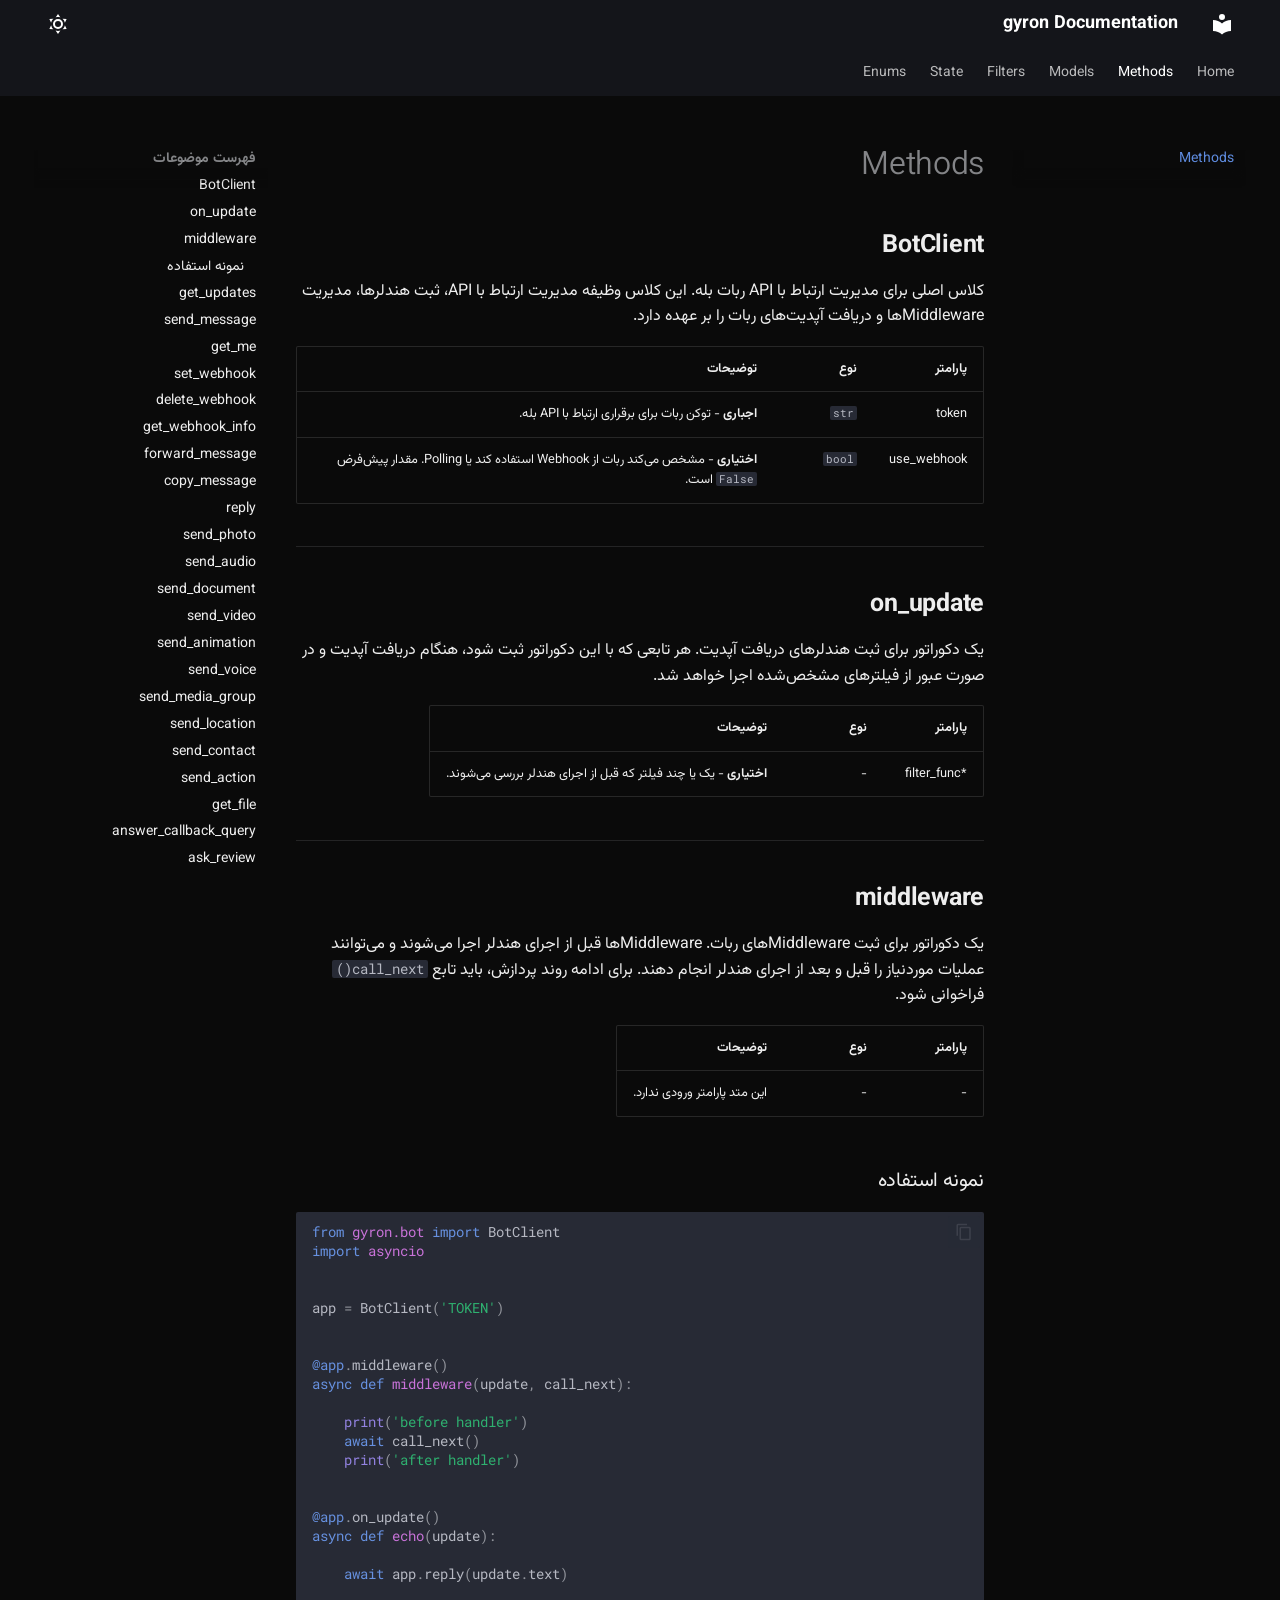
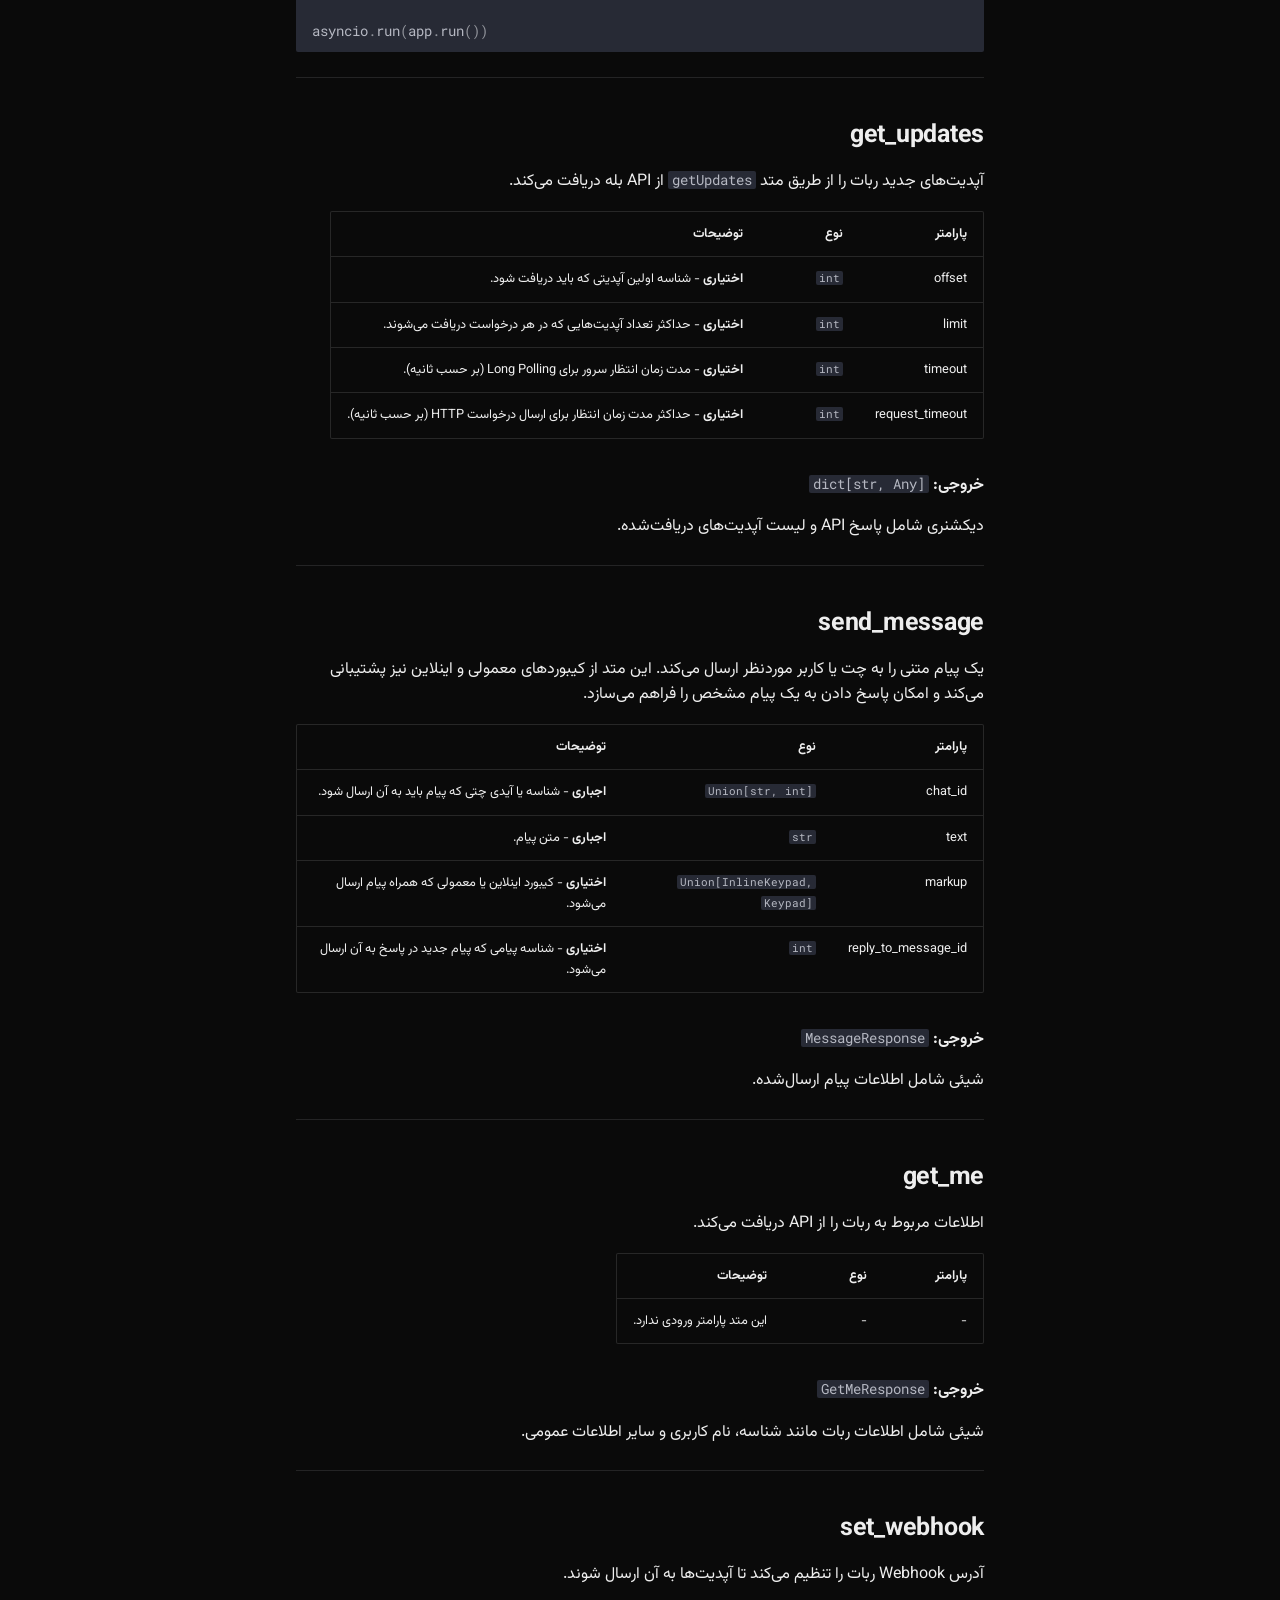
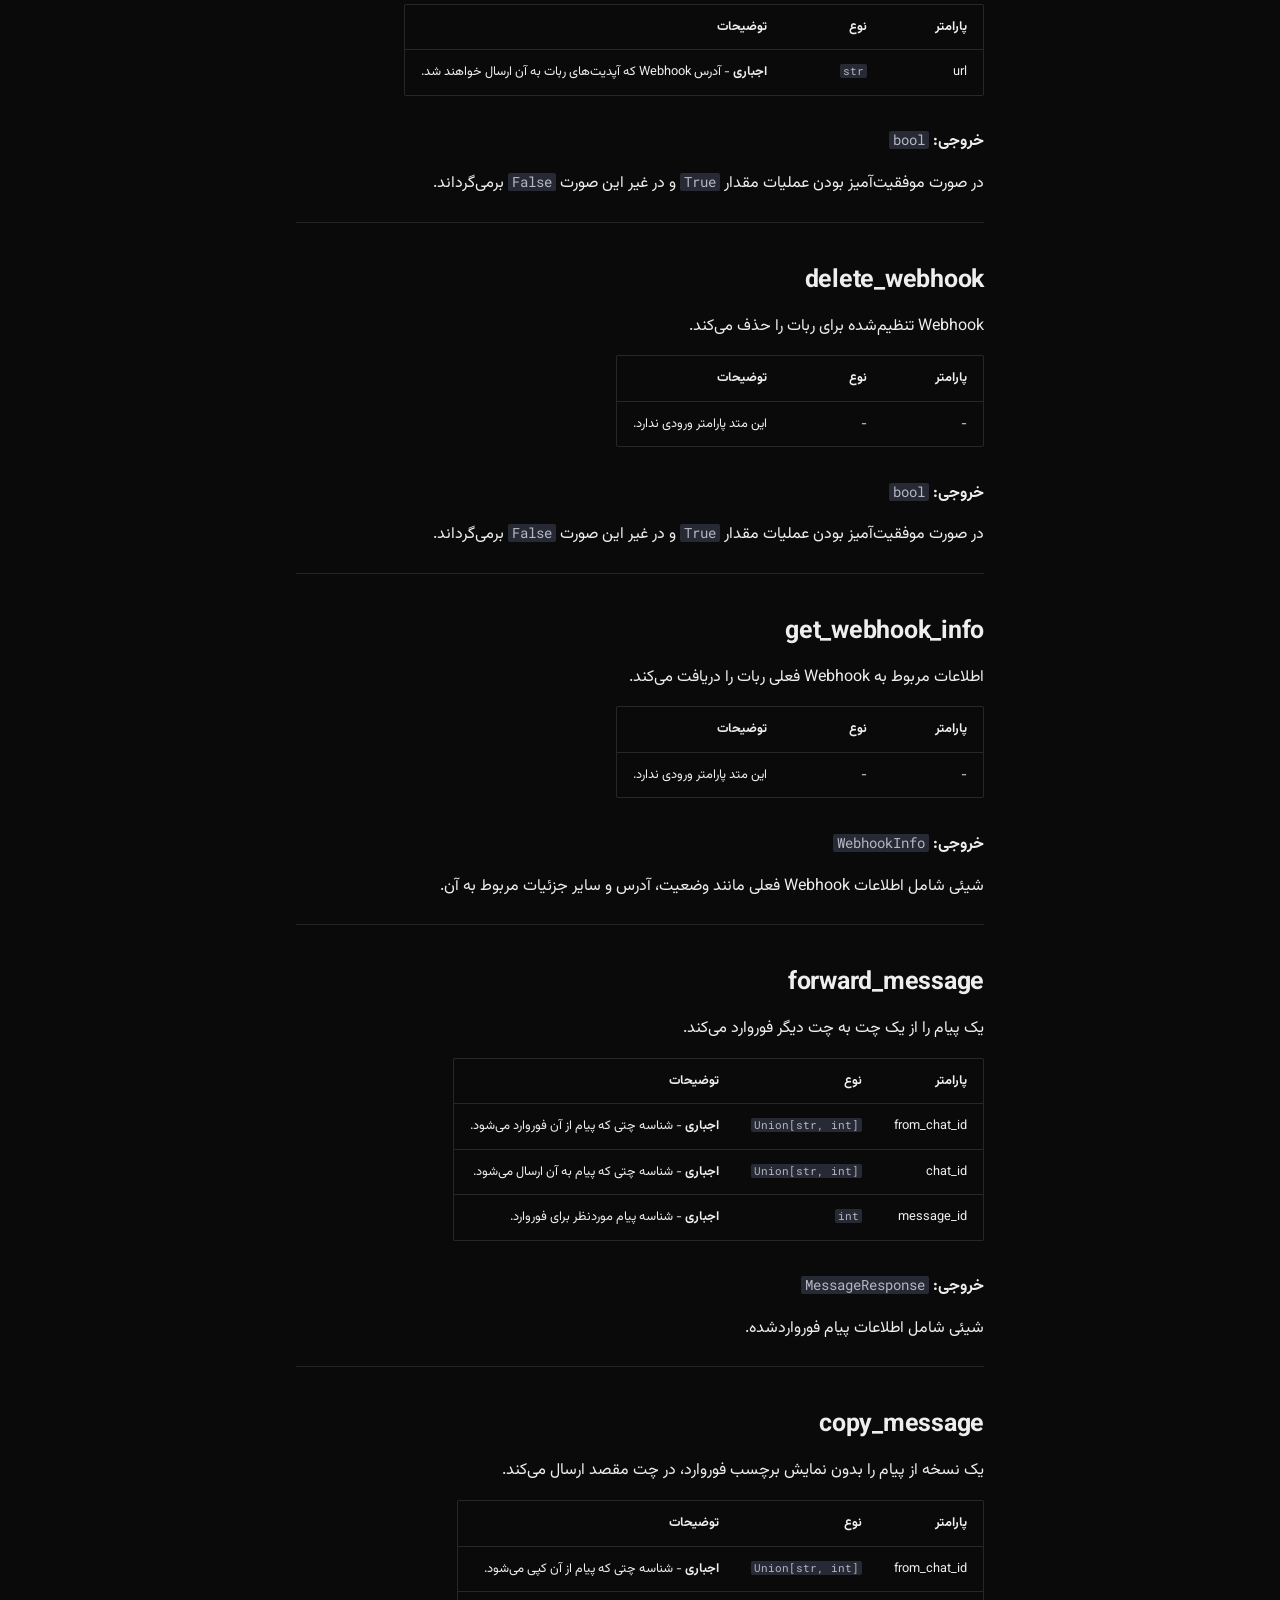
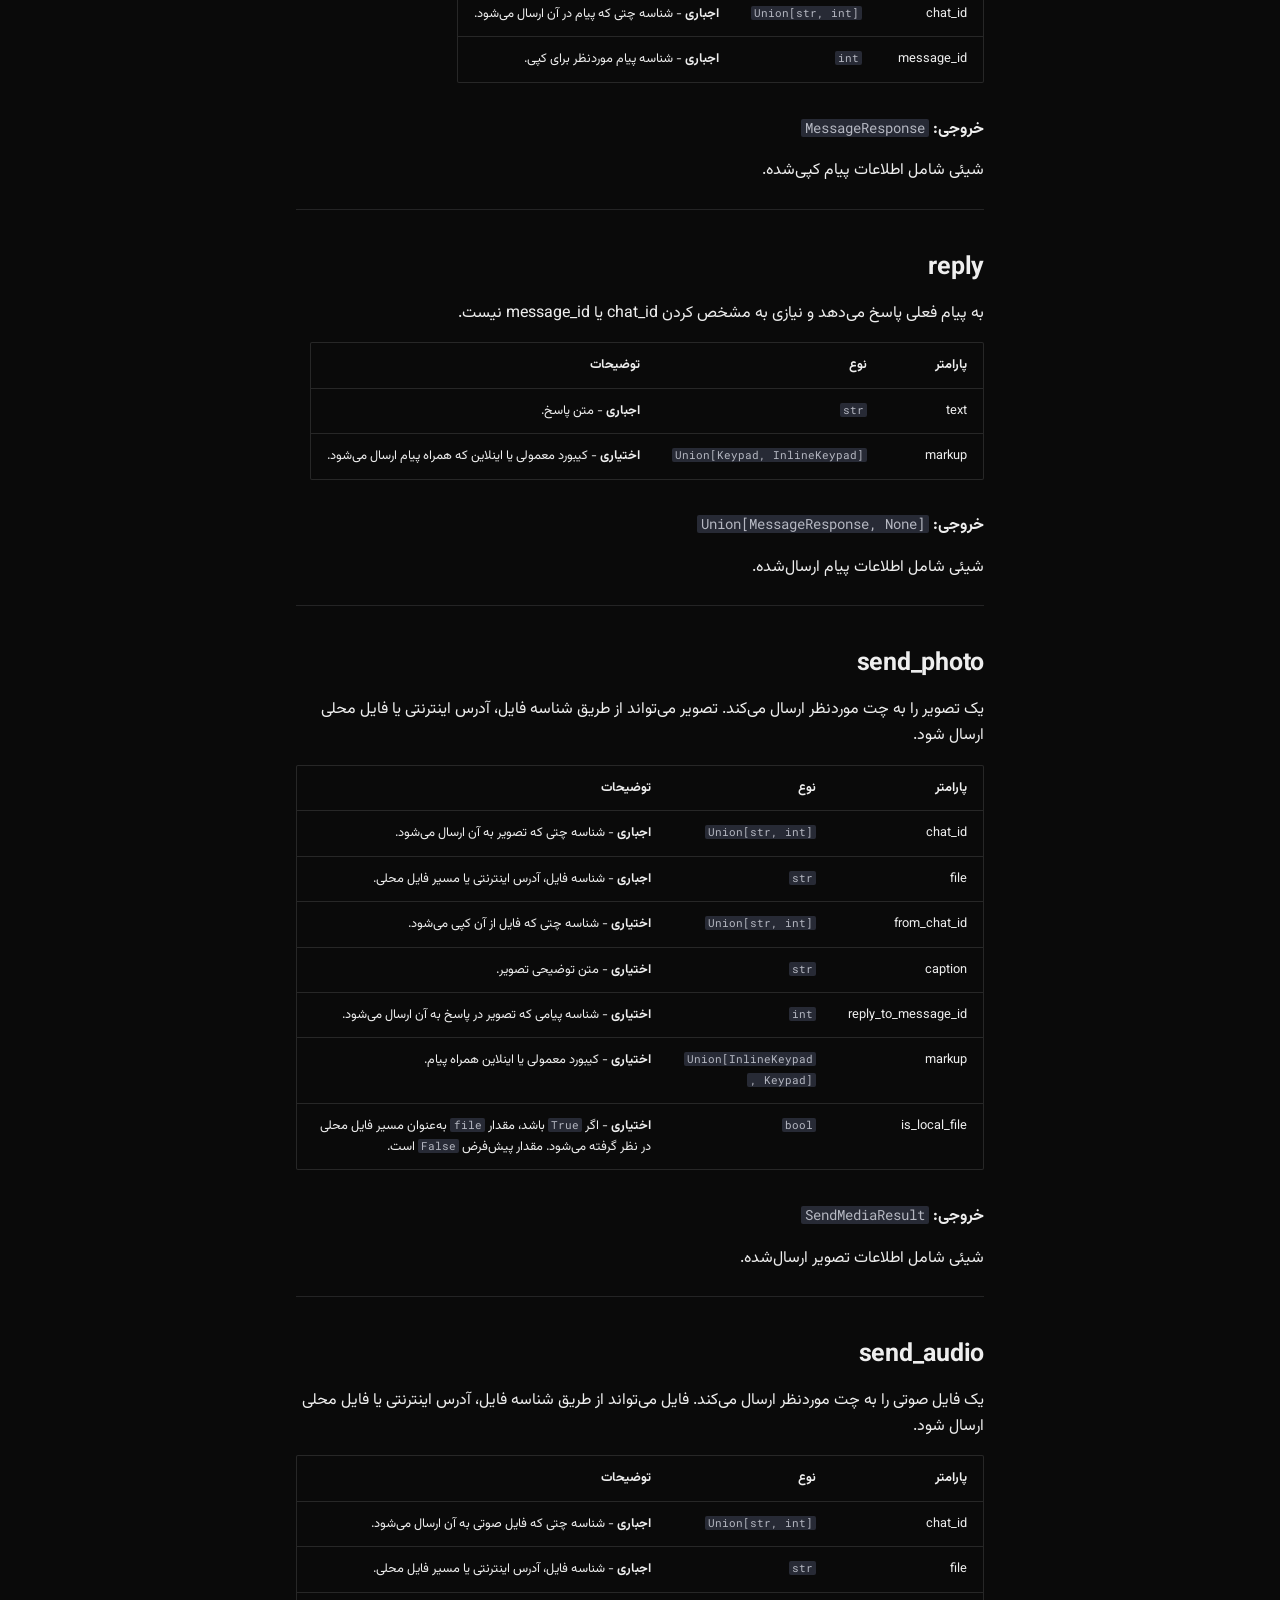
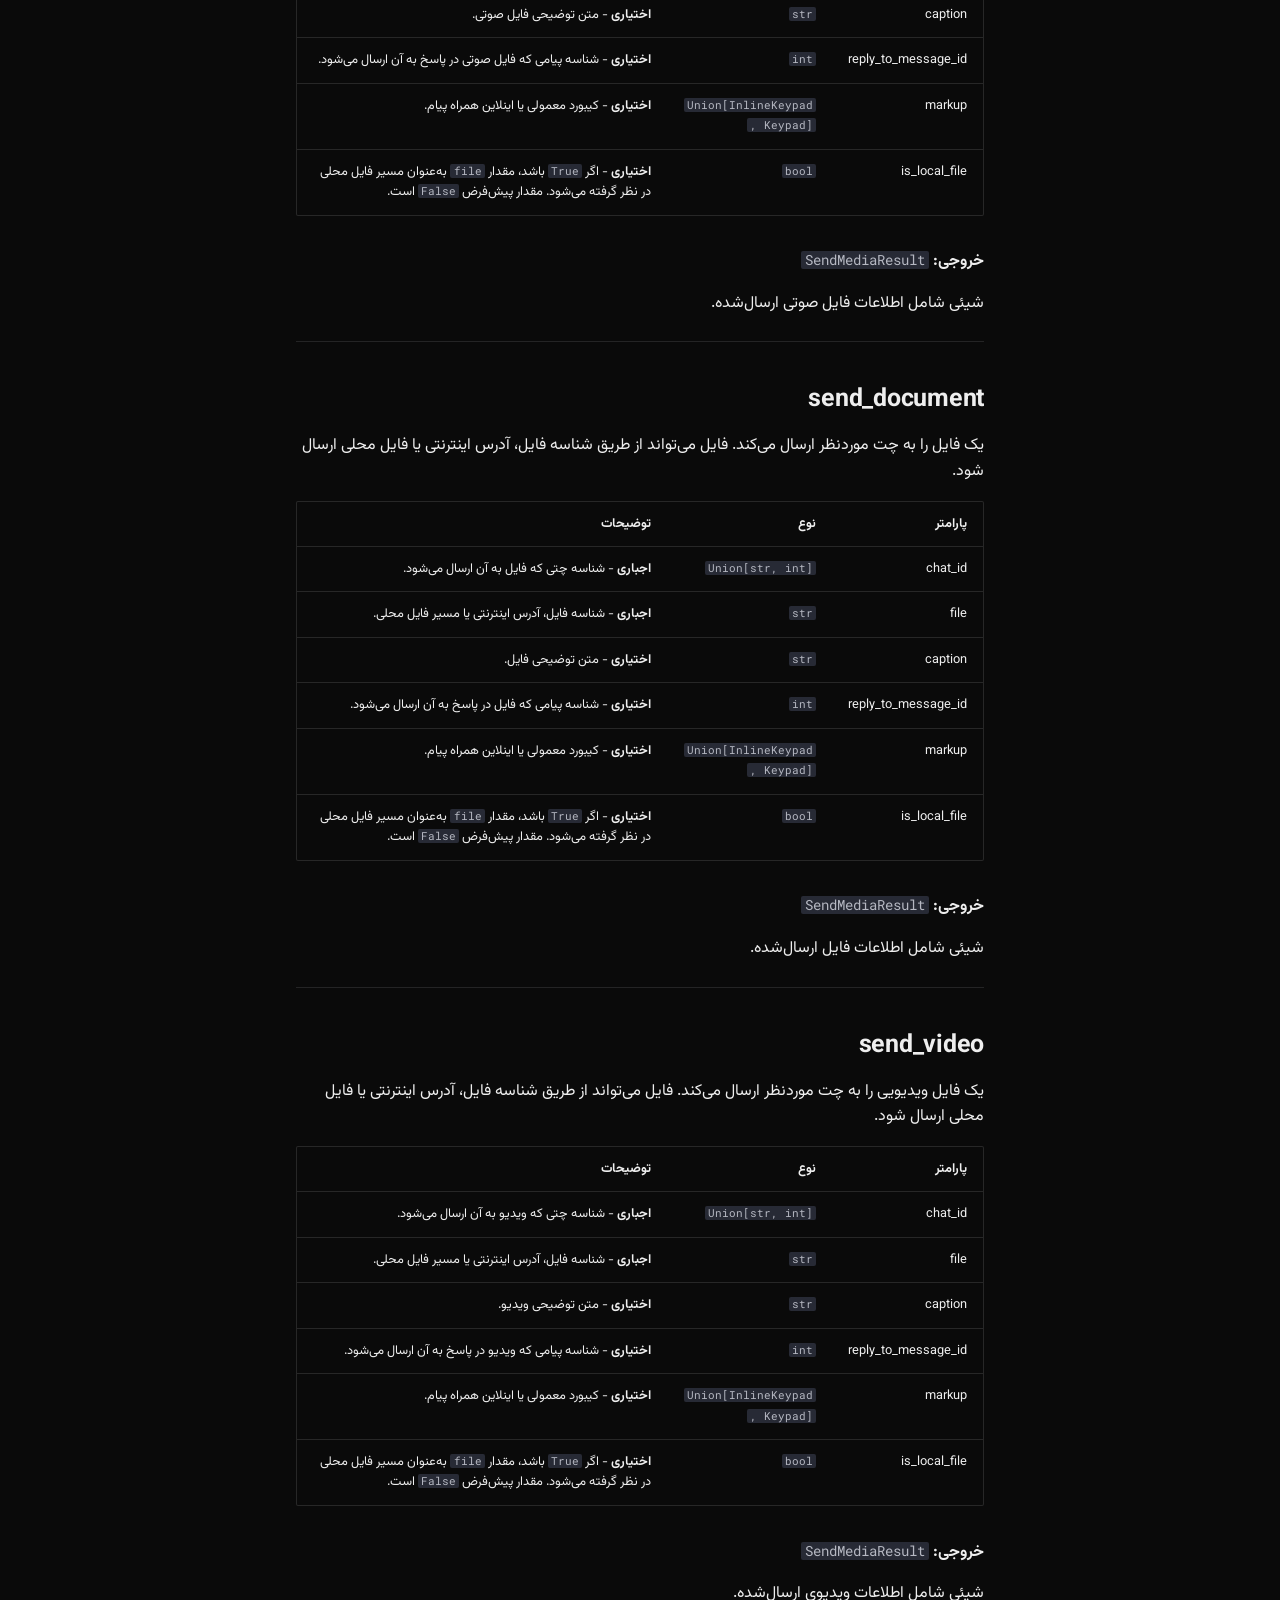
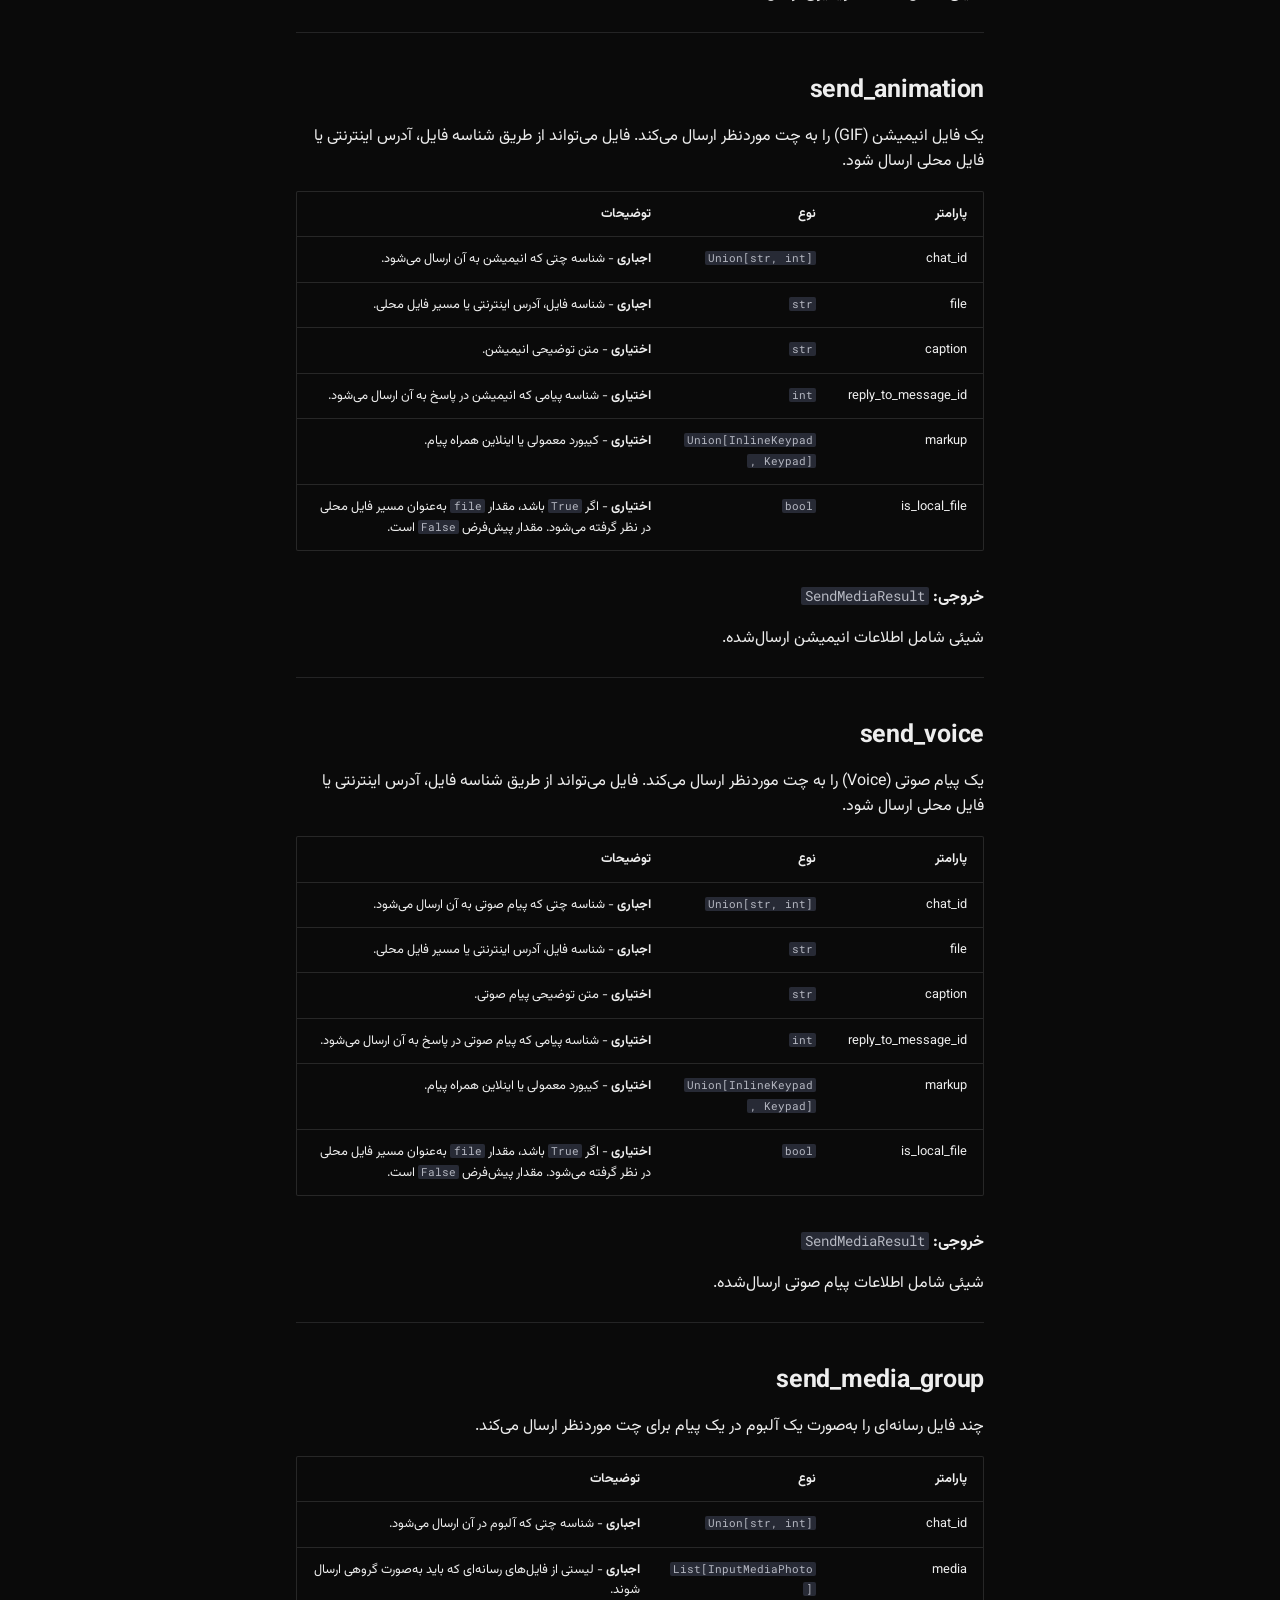
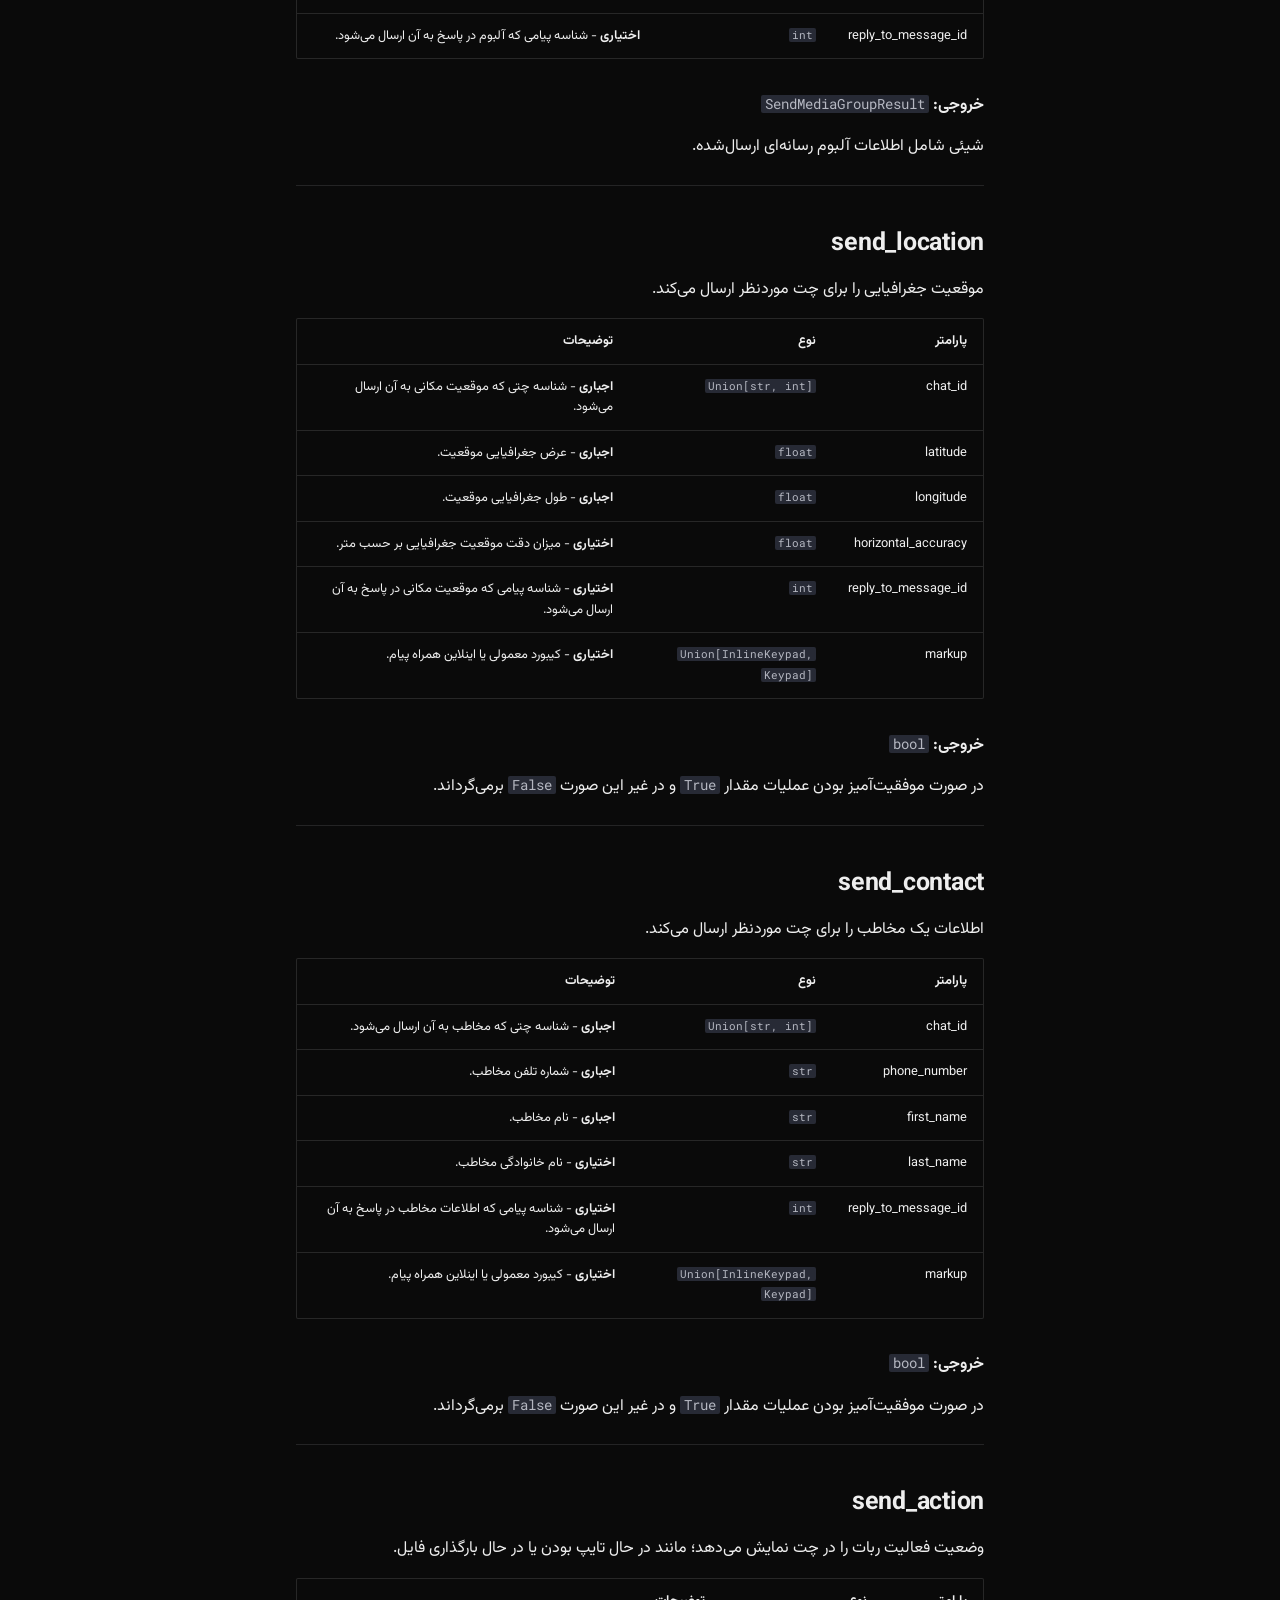
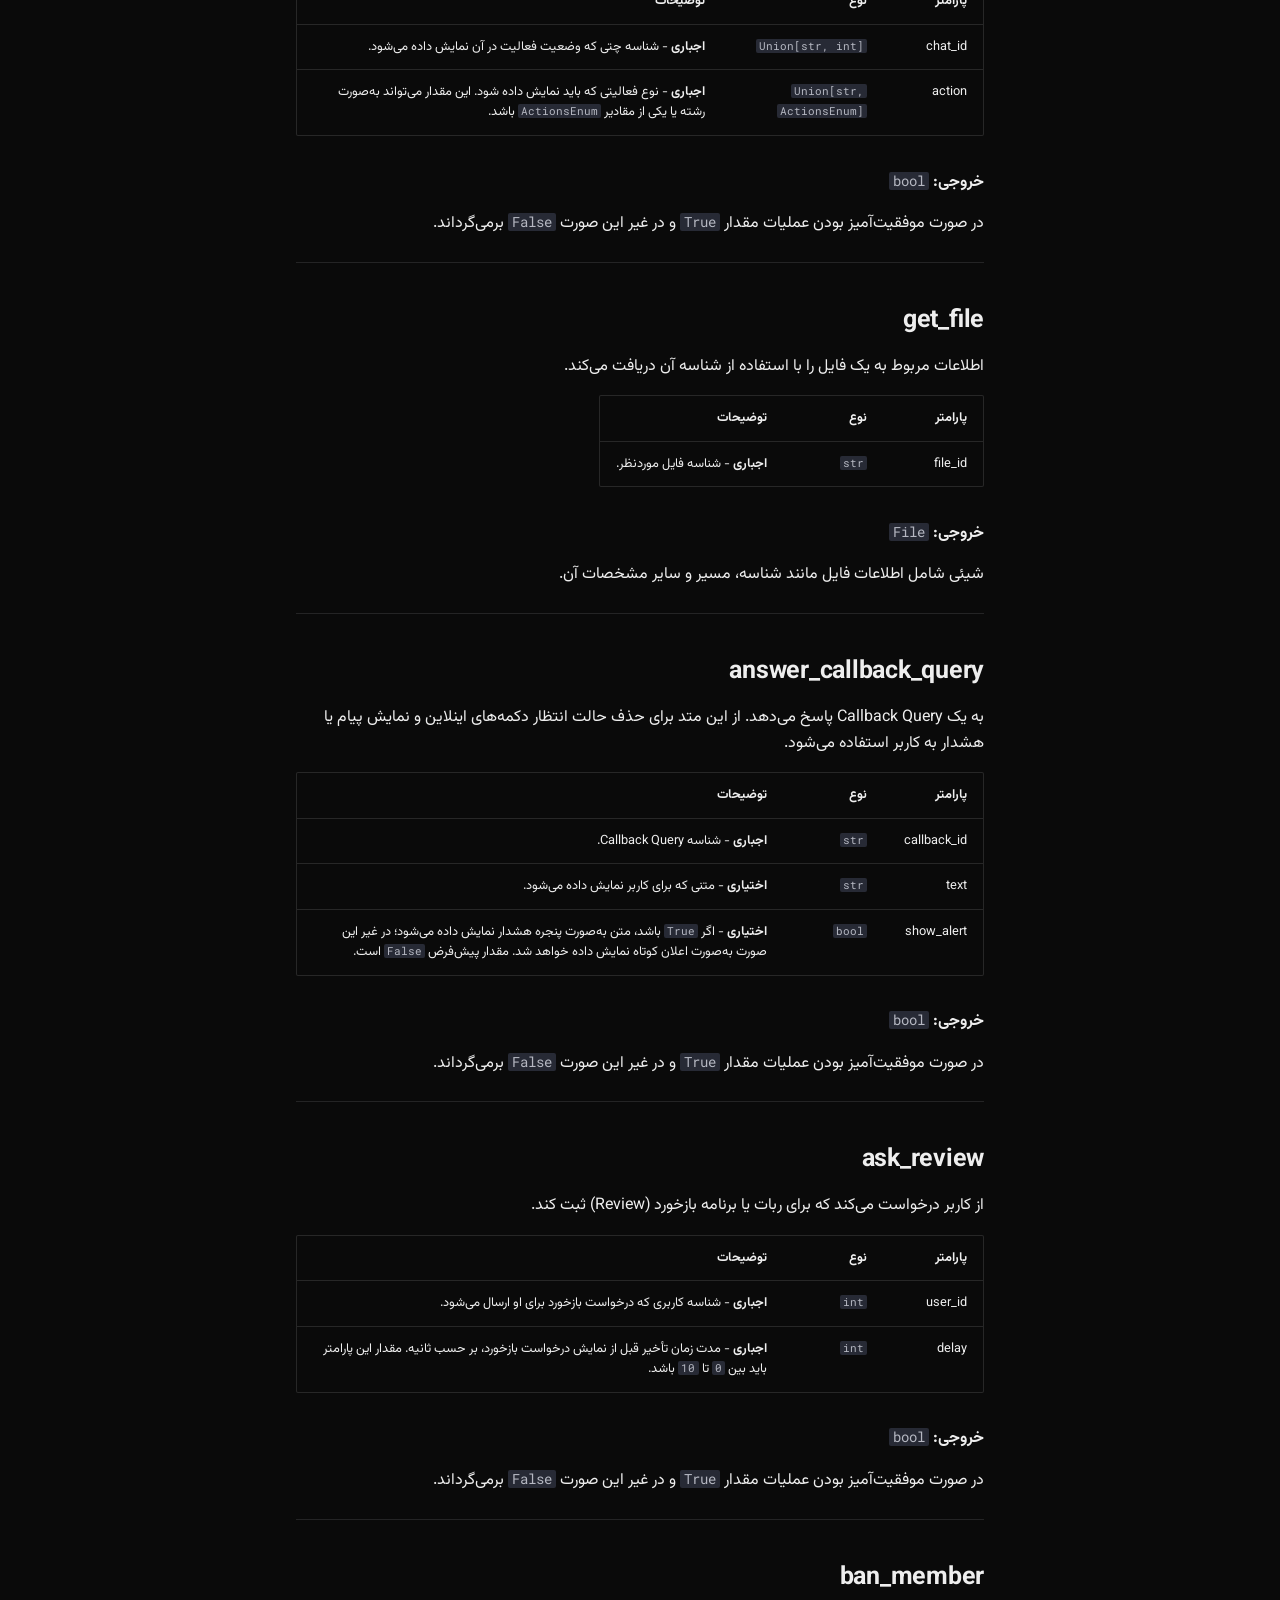
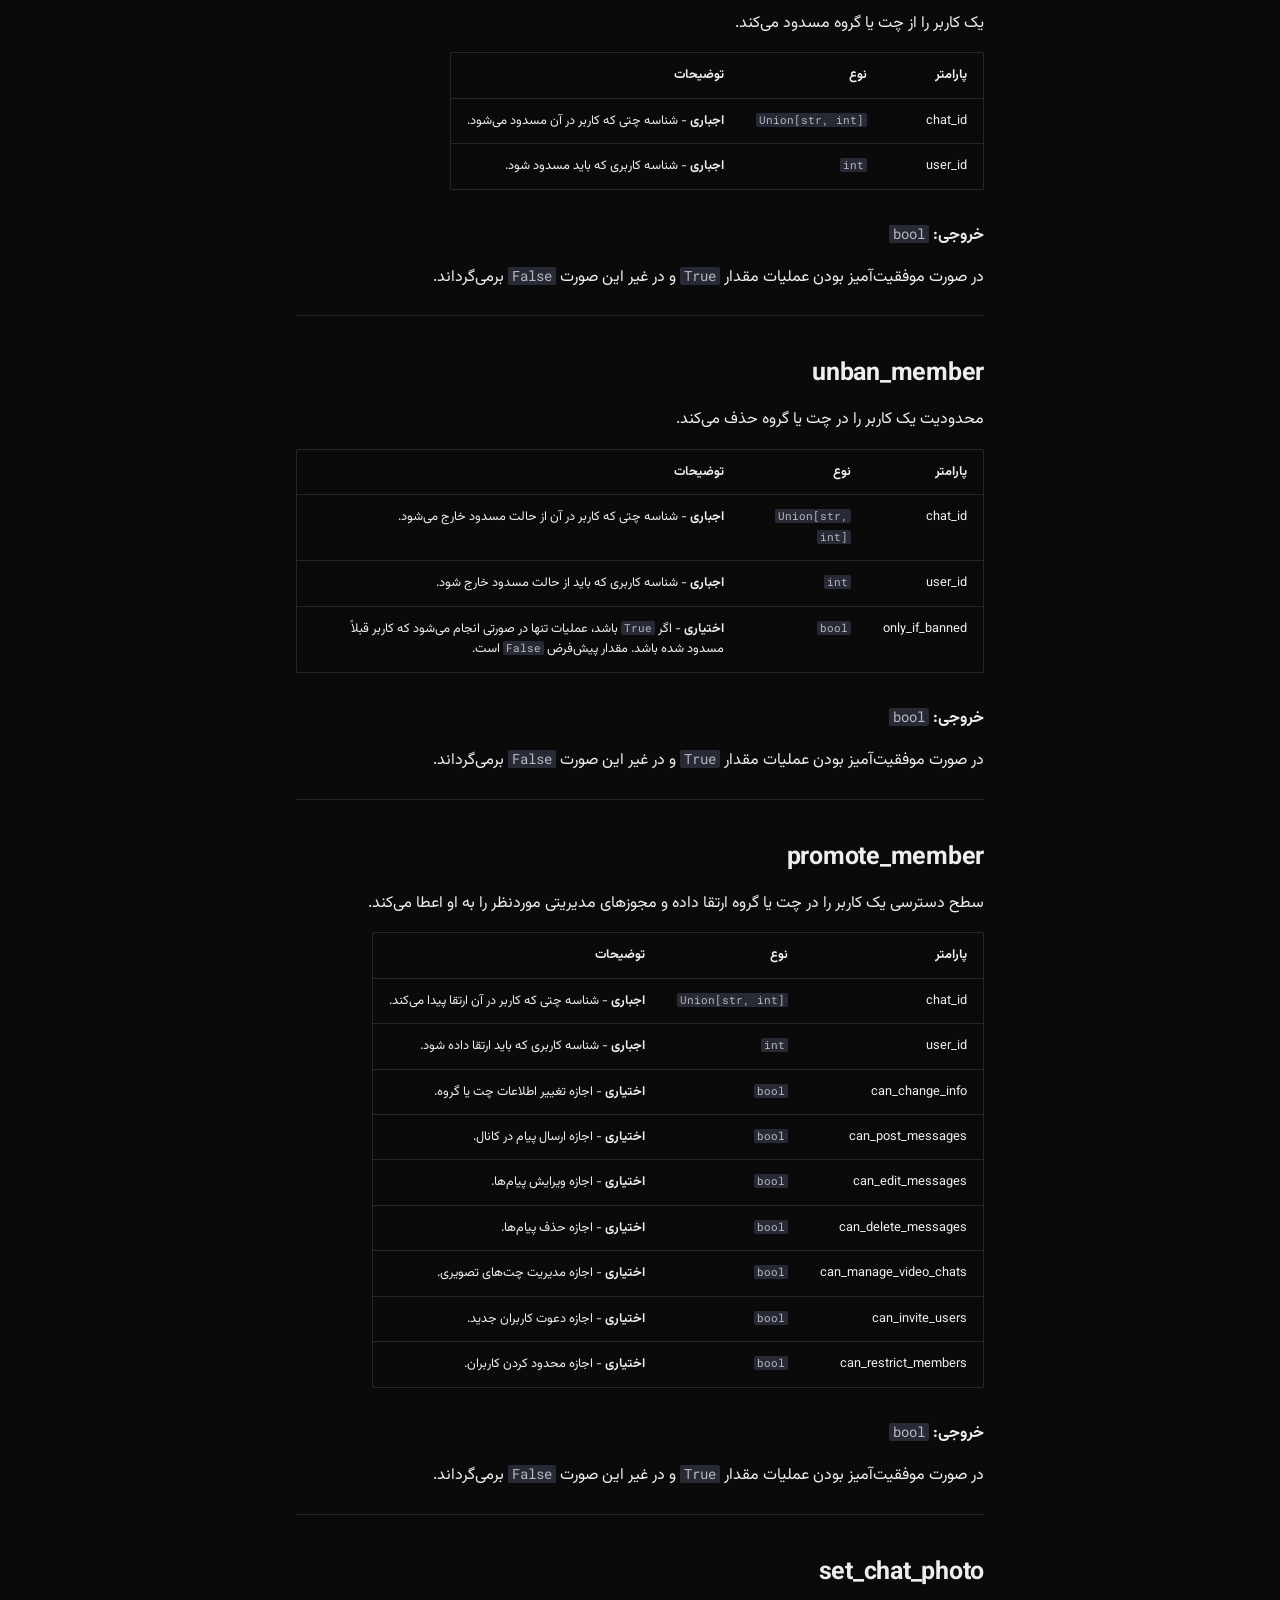
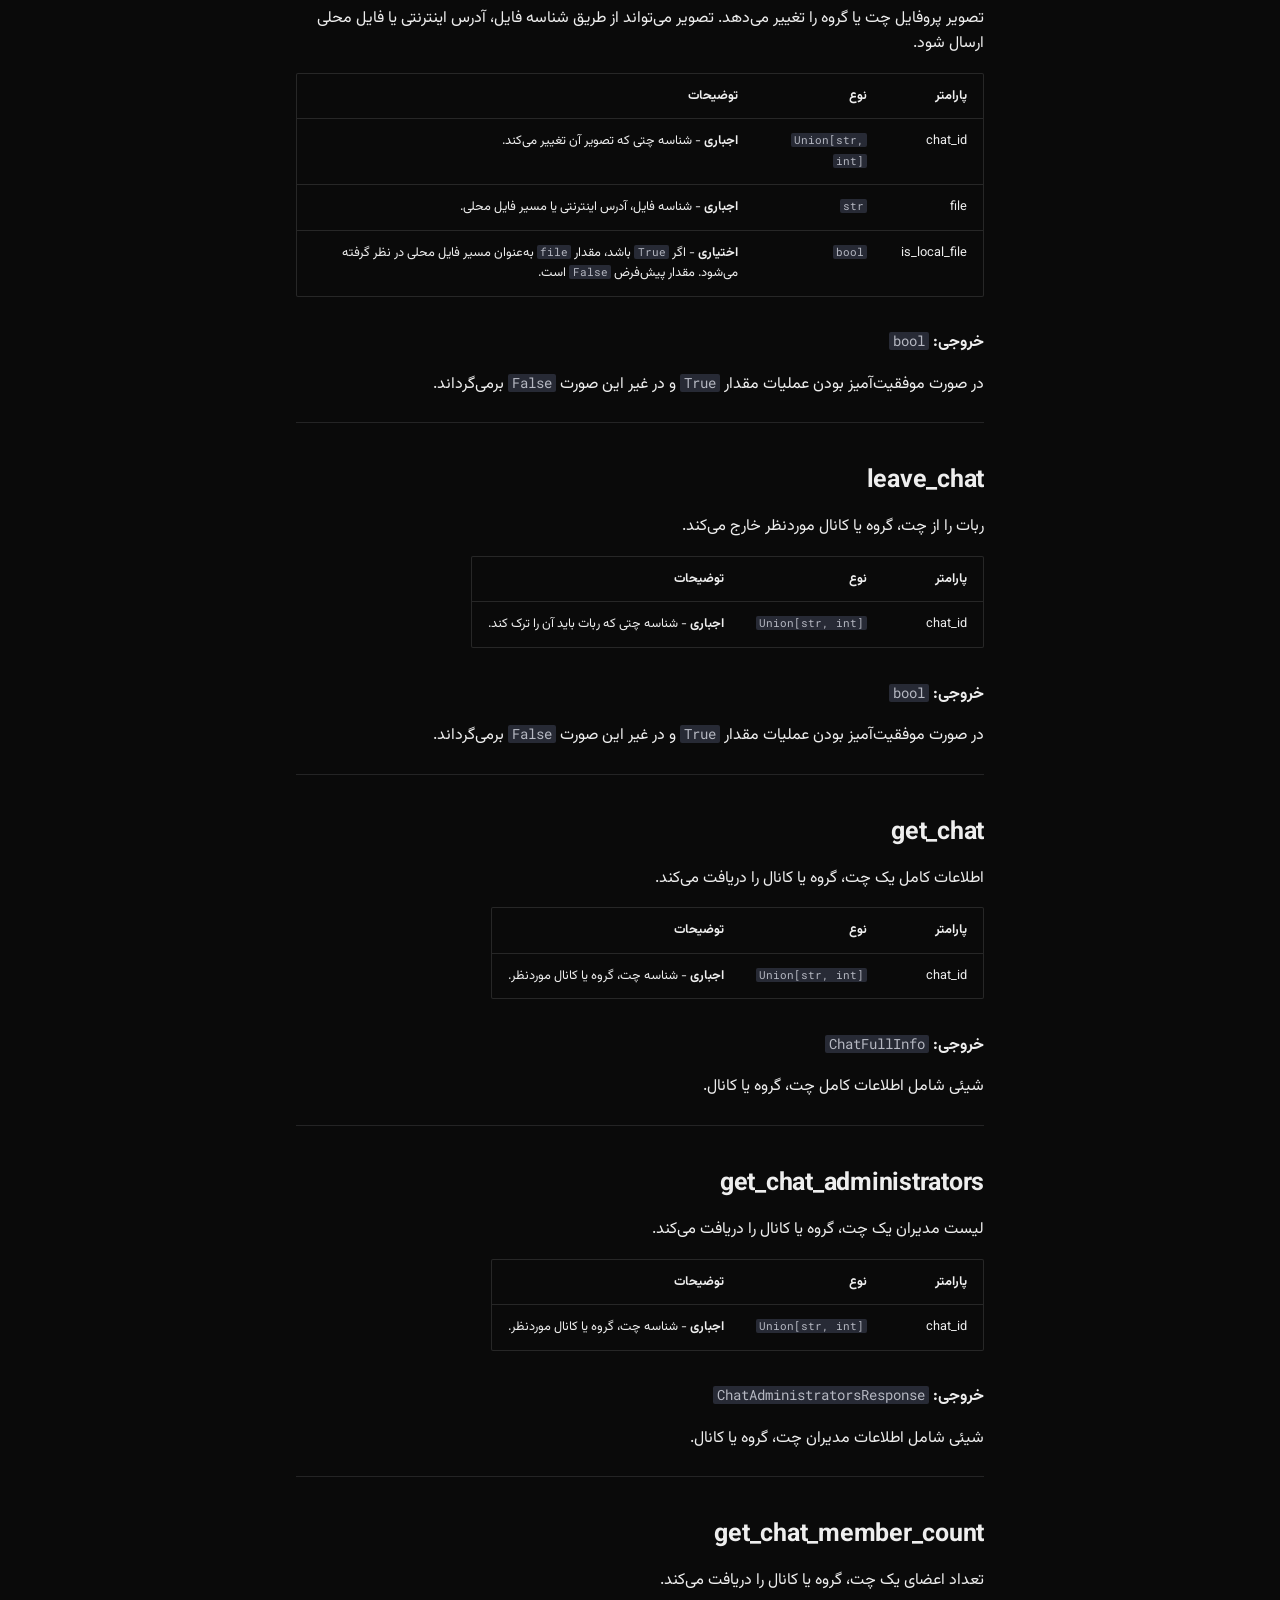
==== methods/index.html @ 32ed2ffa "Add files via upload" ====
<!doctype html>
<html lang="fa" class="no-js">
  <head>
    
      <meta charset="utf-8">
      <meta name="viewport" content="width=device-width,initial-scale=1">
      
      
      
      
        <link rel="prev" href="..">
      
      
        <link rel="next" href="../models/">
      
      
        
      
      
      <link rel="icon" href="../assets/images/favicon.png">
      <meta name="generator" content="mkdocs-1.6.1, mkdocs-material-9.7.6">
    
    
      
        <title>Methods - gyron Documentation</title>
      
    
    
      <link rel="stylesheet" href="../assets/stylesheets/main.484c7ddc.min.css">
      
        
        <link rel="stylesheet" href="../assets/stylesheets/palette.ab4e12ef.min.css">
      
      


    
    
      
    
    
      
        
        
        <link rel="preconnect" href="https://fonts.gstatic.com" crossorigin>
        <link rel="stylesheet" href="https://fonts.googleapis.com/css?family=Roboto:300,300i,400,400i,700,700i%7CRoboto+Mono:400,400i,700,700i&display=fallback">
        <style>:root{--md-text-font:"Roboto";--md-code-font:"Roboto Mono"}</style>
      
    
    
      <link rel="stylesheet" href="https://fonts.googleapis.com/css2?family=Vazirmatn:wght@400;700&display=swap">
    
      <link rel="stylesheet" href="../stylesheets/extra.css">
    
    <script>__md_scope=new URL("..",location),__md_hash=e=>[...e].reduce(((e,_)=>(e<<5)-e+_.charCodeAt(0)),0),__md_get=(e,_=localStorage,t=__md_scope)=>JSON.parse(_.getItem(t.pathname+"."+e)),__md_set=(e,_,t=localStorage,a=__md_scope)=>{try{t.setItem(a.pathname+"."+e,JSON.stringify(_))}catch(e){}}</script>
    
      

    
    
  </head>
  
  
    
    
      
    
    
    
    
    <body dir="rtl" data-md-color-scheme="slate" data-md-color-primary="black" data-md-color-accent="cyan">
  
    
    <input class="md-toggle" data-md-toggle="drawer" type="checkbox" id="__drawer" autocomplete="off">
    <input class="md-toggle" data-md-toggle="search" type="checkbox" id="__search" autocomplete="off">
    <label class="md-overlay" for="__drawer"></label>
    <div data-md-component="skip">
      
        
        <a href="#botclient" class="md-skip">
          پرش به محتویات
        </a>
      
    </div>
    <div data-md-component="announce">
      
    </div>
    
    
      

<header class="md-header" data-md-component="header">
  <nav class="md-header__inner md-grid" aria-label="سرتیتر">
    <a href=".." title="gyron Documentation" class="md-header__button md-logo" aria-label="gyron Documentation" data-md-component="logo">
      
  
  <svg xmlns="http://www.w3.org/2000/svg" viewBox="0 0 24 24"><path d="M12 8a3 3 0 0 0 3-3 3 3 0 0 0-3-3 3 3 0 0 0-3 3 3 3 0 0 0 3 3m0 3.54C9.64 9.35 6.5 8 3 8v11c3.5 0 6.64 1.35 9 3.54 2.36-2.19 5.5-3.54 9-3.54V8c-3.5 0-6.64 1.35-9 3.54"/></svg>

    </a>
    <label class="md-header__button md-icon" for="__drawer">
      
      <svg xmlns="http://www.w3.org/2000/svg" viewBox="0 0 24 24"><path d="M3 6h18v2H3zm0 5h18v2H3zm0 5h18v2H3z"/></svg>
    </label>
    <div class="md-header__title" data-md-component="header-title">
      <div class="md-header__ellipsis">
        <div class="md-header__topic">
          <span class="md-ellipsis">
            gyron Documentation
          </span>
        </div>
        <div class="md-header__topic" data-md-component="header-topic">
          <span class="md-ellipsis">
            
              Methods
            
          </span>
        </div>
      </div>
    </div>
    
      
        <form class="md-header__option" data-md-component="palette">
  
    
    
    
    <input class="md-option" data-md-color-media="" data-md-color-scheme="slate" data-md-color-primary="black" data-md-color-accent="cyan"  aria-label="Light mode"  type="radio" name="__palette" id="__palette_0">
    
      <label class="md-header__button md-icon" title="Light mode" for="__palette_1" hidden>
        <svg xmlns="http://www.w3.org/2000/svg" viewBox="0 0 24 24"><path d="M12 7a5 5 0 0 1 5 5 5 5 0 0 1-5 5 5 5 0 0 1-5-5 5 5 0 0 1 5-5m0 2a3 3 0 0 0-3 3 3 3 0 0 0 3 3 3 3 0 0 0 3-3 3 3 0 0 0-3-3m0-7 2.39 3.42C13.65 5.15 12.84 5 12 5s-1.65.15-2.39.42zM3.34 7l4.16-.35A7.2 7.2 0 0 0 5.94 8.5c-.44.74-.69 1.5-.83 2.29zm.02 10 1.76-3.77a7.131 7.131 0 0 0 2.38 4.14zM20.65 7l-1.77 3.79a7.02 7.02 0 0 0-2.38-4.15zm-.01 10-4.14.36c.59-.51 1.12-1.14 1.54-1.86.42-.73.69-1.5.83-2.29zM12 22l-2.41-3.44c.74.27 1.55.44 2.41.44.82 0 1.63-.17 2.37-.44z"/></svg>
      </label>
    
  
    
    
    
    <input class="md-option" data-md-color-media="" data-md-color-scheme="default" data-md-color-primary="black" data-md-color-accent="cyan"  aria-label="Dark mode"  type="radio" name="__palette" id="__palette_1">
    
      <label class="md-header__button md-icon" title="Dark mode" for="__palette_0" hidden>
        <svg xmlns="http://www.w3.org/2000/svg" viewBox="0 0 24 24"><path d="m17.75 4.09-2.53 1.94.91 3.06-2.63-1.81-2.63 1.81.91-3.06-2.53-1.94L12.44 4l1.06-3 1.06 3zm3.5 6.91-1.64 1.25.59 1.98-1.7-1.17-1.7 1.17.59-1.98L15.75 11l2.06-.05L18.5 9l.69 1.95zm-2.28 4.95c.83-.08 1.72 1.1 1.19 1.85-.32.45-.66.87-1.08 1.27C15.17 23 8.84 23 4.94 19.07c-3.91-3.9-3.91-10.24 0-14.14.4-.4.82-.76 1.27-1.08.75-.53 1.93.36 1.85 1.19-.27 2.86.69 5.83 2.89 8.02a9.96 9.96 0 0 0 8.02 2.89m-1.64 2.02a12.08 12.08 0 0 1-7.8-3.47c-2.17-2.19-3.33-5-3.49-7.82-2.81 3.14-2.7 7.96.31 10.98 3.02 3.01 7.84 3.12 10.98.31"/></svg>
      </label>
    
  
</form>
      
    
    
      <script>var palette=__md_get("__palette");if(palette&&palette.color){if("(prefers-color-scheme)"===palette.color.media){var media=matchMedia("(prefers-color-scheme: light)"),input=document.querySelector(media.matches?"[data-md-color-media='(prefers-color-scheme: light)']":"[data-md-color-media='(prefers-color-scheme: dark)']");palette.color.media=input.getAttribute("data-md-color-media"),palette.color.scheme=input.getAttribute("data-md-color-scheme"),palette.color.primary=input.getAttribute("data-md-color-primary"),palette.color.accent=input.getAttribute("data-md-color-accent")}for(var[key,value]of Object.entries(palette.color))document.body.setAttribute("data-md-color-"+key,value)}</script>
    
    
    
    
  </nav>
  
</header>
    
    <div class="md-container" data-md-component="container">
      
      
        
          
            
<nav class="md-tabs" aria-label="زبانه‌ها" data-md-component="tabs">
  <div class="md-grid">
    <ul class="md-tabs__list">
      
        
  
  
  
  
    <li class="md-tabs__item">
      <a href=".." class="md-tabs__link">
        
  
  
    
  
  Home

      </a>
    </li>
  

      
        
  
  
  
    
  
  
    <li class="md-tabs__item md-tabs__item--active">
      <a href="./" class="md-tabs__link">
        
  
  
    
  
  Methods

      </a>
    </li>
  

      
        
  
  
  
  
    <li class="md-tabs__item">
      <a href="../models/" class="md-tabs__link">
        
  
  
    
  
  Models

      </a>
    </li>
  

      
        
  
  
  
  
    <li class="md-tabs__item">
      <a href="../filters/" class="md-tabs__link">
        
  
  
    
  
  Filters

      </a>
    </li>
  

      
        
  
  
  
  
    <li class="md-tabs__item">
      <a href="../state/" class="md-tabs__link">
        
  
  
    
  
  State

      </a>
    </li>
  

      
        
  
  
  
  
    <li class="md-tabs__item">
      <a href="../enums/" class="md-tabs__link">
        
  
  
    
  
  Enums

      </a>
    </li>
  

      
    </ul>
  </div>
</nav>
          
        
      
      <main class="md-main" data-md-component="main">
        <div class="md-main__inner md-grid">
          
            
              
              <div class="md-sidebar md-sidebar--primary" data-md-component="sidebar" data-md-type="navigation" >
                <div class="md-sidebar__scrollwrap">
                  <div class="md-sidebar__inner">
                    


  


<nav class="md-nav md-nav--primary md-nav--lifted" aria-label="هدایت" data-md-level="0">
  <label class="md-nav__title" for="__drawer">
    <a href=".." title="gyron Documentation" class="md-nav__button md-logo" aria-label="gyron Documentation" data-md-component="logo">
      
  
  <svg xmlns="http://www.w3.org/2000/svg" viewBox="0 0 24 24"><path d="M12 8a3 3 0 0 0 3-3 3 3 0 0 0-3-3 3 3 0 0 0-3 3 3 3 0 0 0 3 3m0 3.54C9.64 9.35 6.5 8 3 8v11c3.5 0 6.64 1.35 9 3.54 2.36-2.19 5.5-3.54 9-3.54V8c-3.5 0-6.64 1.35-9 3.54"/></svg>

    </a>
    gyron Documentation
  </label>
  
  <ul class="md-nav__list" data-md-scrollfix>
    
      
      
  
  
  
  
    <li class="md-nav__item">
      <a href=".." class="md-nav__link">
        
  
  
  <span class="md-ellipsis">
    
  
    Home
  

    
  </span>
  
  

      </a>
    </li>
  

    
      
      
  
  
    
  
  
  
    <li class="md-nav__item md-nav__item--active">
      
      <input class="md-nav__toggle md-toggle" type="checkbox" id="__toc">
      
      
      
        <label class="md-nav__link md-nav__link--active" for="__toc">
          
  
  
  <span class="md-ellipsis">
    
  
    Methods
  

    
  </span>
  
  

          <span class="md-nav__icon md-icon"></span>
        </label>
      
      <a href="./" class="md-nav__link md-nav__link--active">
        
  
  
  <span class="md-ellipsis">
    
  
    Methods
  

    
  </span>
  
  

      </a>
      
        

<nav class="md-nav md-nav--secondary" aria-label="فهرست موضوعات">
  
  
  
  
    <label class="md-nav__title" for="__toc">
      <span class="md-nav__icon md-icon"></span>
      فهرست موضوعات
    </label>
    <ul class="md-nav__list" data-md-component="toc" data-md-scrollfix>
      
        <li class="md-nav__item">
  <a href="#botclient" class="md-nav__link">
    <span class="md-ellipsis">
      
        BotClient
      
    </span>
  </a>
  
</li>
      
        <li class="md-nav__item">
  <a href="#on_update" class="md-nav__link">
    <span class="md-ellipsis">
      
        on_update
      
    </span>
  </a>
  
</li>
      
        <li class="md-nav__item">
  <a href="#middleware" class="md-nav__link">
    <span class="md-ellipsis">
      
        middleware
      
    </span>
  </a>
  
    <nav class="md-nav" aria-label="middleware">
      <ul class="md-nav__list">
        
          <li class="md-nav__item">
  <a href="#_1" class="md-nav__link">
    <span class="md-ellipsis">
      
        نمونه استفاده
      
    </span>
  </a>
  
</li>
        
      </ul>
    </nav>
  
</li>
      
        <li class="md-nav__item">
  <a href="#get_updates" class="md-nav__link">
    <span class="md-ellipsis">
      
        get_updates
      
    </span>
  </a>
  
</li>
      
        <li class="md-nav__item">
  <a href="#send_message" class="md-nav__link">
    <span class="md-ellipsis">
      
        send_message
      
    </span>
  </a>
  
</li>
      
        <li class="md-nav__item">
  <a href="#get_me" class="md-nav__link">
    <span class="md-ellipsis">
      
        get_me
      
    </span>
  </a>
  
</li>
      
        <li class="md-nav__item">
  <a href="#set_webhook" class="md-nav__link">
    <span class="md-ellipsis">
      
        set_webhook
      
    </span>
  </a>
  
</li>
      
        <li class="md-nav__item">
  <a href="#delete_webhook" class="md-nav__link">
    <span class="md-ellipsis">
      
        delete_webhook
      
    </span>
  </a>
  
</li>
      
        <li class="md-nav__item">
  <a href="#get_webhook_info" class="md-nav__link">
    <span class="md-ellipsis">
      
        get_webhook_info
      
    </span>
  </a>
  
</li>
      
        <li class="md-nav__item">
  <a href="#forward_message" class="md-nav__link">
    <span class="md-ellipsis">
      
        forward_message
      
    </span>
  </a>
  
</li>
      
        <li class="md-nav__item">
  <a href="#copy_message" class="md-nav__link">
    <span class="md-ellipsis">
      
        copy_message
      
    </span>
  </a>
  
</li>
      
        <li class="md-nav__item">
  <a href="#reply" class="md-nav__link">
    <span class="md-ellipsis">
      
        reply
      
    </span>
  </a>
  
</li>
      
        <li class="md-nav__item">
  <a href="#send_photo" class="md-nav__link">
    <span class="md-ellipsis">
      
        send_photo
      
    </span>
  </a>
  
</li>
      
        <li class="md-nav__item">
  <a href="#send_audio" class="md-nav__link">
    <span class="md-ellipsis">
      
        send_audio
      
    </span>
  </a>
  
</li>
      
        <li class="md-nav__item">
  <a href="#send_document" class="md-nav__link">
    <span class="md-ellipsis">
      
        send_document
      
    </span>
  </a>
  
</li>
      
        <li class="md-nav__item">
  <a href="#send_video" class="md-nav__link">
    <span class="md-ellipsis">
      
        send_video
      
    </span>
  </a>
  
</li>
      
        <li class="md-nav__item">
  <a href="#send_animation" class="md-nav__link">
    <span class="md-ellipsis">
      
        send_animation
      
    </span>
  </a>
  
</li>
      
        <li class="md-nav__item">
  <a href="#send_voice" class="md-nav__link">
    <span class="md-ellipsis">
      
        send_voice
      
    </span>
  </a>
  
</li>
      
        <li class="md-nav__item">
  <a href="#send_media_group" class="md-nav__link">
    <span class="md-ellipsis">
      
        send_media_group
      
    </span>
  </a>
  
</li>
      
        <li class="md-nav__item">
  <a href="#send_location" class="md-nav__link">
    <span class="md-ellipsis">
      
        send_location
      
    </span>
  </a>
  
</li>
      
        <li class="md-nav__item">
  <a href="#send_contact" class="md-nav__link">
    <span class="md-ellipsis">
      
        send_contact
      
    </span>
  </a>
  
</li>
      
        <li class="md-nav__item">
  <a href="#send_action" class="md-nav__link">
    <span class="md-ellipsis">
      
        send_action
      
    </span>
  </a>
  
</li>
      
        <li class="md-nav__item">
  <a href="#get_file" class="md-nav__link">
    <span class="md-ellipsis">
      
        get_file
      
    </span>
  </a>
  
</li>
      
        <li class="md-nav__item">
  <a href="#answer_callback_query" class="md-nav__link">
    <span class="md-ellipsis">
      
        answer_callback_query
      
    </span>
  </a>
  
</li>
      
        <li class="md-nav__item">
  <a href="#ask_review" class="md-nav__link">
    <span class="md-ellipsis">
      
        ask_review
      
    </span>
  </a>
  
</li>
      
        <li class="md-nav__item">
  <a href="#ban_member" class="md-nav__link">
    <span class="md-ellipsis">
      
        ban_member
      
    </span>
  </a>
  
</li>
      
        <li class="md-nav__item">
  <a href="#unban_member" class="md-nav__link">
    <span class="md-ellipsis">
      
        unban_member
      
    </span>
  </a>
  
</li>
      
        <li class="md-nav__item">
  <a href="#promote_member" class="md-nav__link">
    <span class="md-ellipsis">
      
        promote_member
      
    </span>
  </a>
  
</li>
      
        <li class="md-nav__item">
  <a href="#set_chat_photo" class="md-nav__link">
    <span class="md-ellipsis">
      
        set_chat_photo
      
    </span>
  </a>
  
</li>
      
        <li class="md-nav__item">
  <a href="#leave_chat" class="md-nav__link">
    <span class="md-ellipsis">
      
        leave_chat
      
    </span>
  </a>
  
</li>
      
        <li class="md-nav__item">
  <a href="#get_chat" class="md-nav__link">
    <span class="md-ellipsis">
      
        get_chat
      
    </span>
  </a>
  
</li>
      
        <li class="md-nav__item">
  <a href="#get_chat_administrators" class="md-nav__link">
    <span class="md-ellipsis">
      
        get_chat_administrators
      
    </span>
  </a>
  
</li>
      
        <li class="md-nav__item">
  <a href="#get_chat_member_count" class="md-nav__link">
    <span class="md-ellipsis">
      
        get_chat_member_count
      
    </span>
  </a>
  
</li>
      
        <li class="md-nav__item">
  <a href="#get_chat_member" class="md-nav__link">
    <span class="md-ellipsis">
      
        get_chat_member
      
    </span>
  </a>
  
</li>
      
        <li class="md-nav__item">
  <a href="#pin_message" class="md-nav__link">
    <span class="md-ellipsis">
      
        pin_message
      
    </span>
  </a>
  
</li>
      
        <li class="md-nav__item">
  <a href="#unpin_message" class="md-nav__link">
    <span class="md-ellipsis">
      
        unpin_message
      
    </span>
  </a>
  
</li>
      
        <li class="md-nav__item">
  <a href="#unpin_all_message" class="md-nav__link">
    <span class="md-ellipsis">
      
        unpin_all_message
      
    </span>
  </a>
  
</li>
      
        <li class="md-nav__item">
  <a href="#set_chat_description" class="md-nav__link">
    <span class="md-ellipsis">
      
        set_chat_description
      
    </span>
  </a>
  
</li>
      
        <li class="md-nav__item">
  <a href="#delete_chat_photo" class="md-nav__link">
    <span class="md-ellipsis">
      
        delete_chat_photo
      
    </span>
  </a>
  
</li>
      
        <li class="md-nav__item">
  <a href="#create_invite_link" class="md-nav__link">
    <span class="md-ellipsis">
      
        create_invite_link
      
    </span>
  </a>
  
</li>
      
        <li class="md-nav__item">
  <a href="#revoke_invite_link" class="md-nav__link">
    <span class="md-ellipsis">
      
        revoke_invite_link
      
    </span>
  </a>
  
</li>
      
        <li class="md-nav__item">
  <a href="#export_invite_link" class="md-nav__link">
    <span class="md-ellipsis">
      
        export_invite_link
      
    </span>
  </a>
  
</li>
      
        <li class="md-nav__item">
  <a href="#edit_message" class="md-nav__link">
    <span class="md-ellipsis">
      
        edit_message
      
    </span>
  </a>
  
</li>
      
        <li class="md-nav__item">
  <a href="#edit_caption" class="md-nav__link">
    <span class="md-ellipsis">
      
        edit_caption
      
    </span>
  </a>
  
</li>
      
        <li class="md-nav__item">
  <a href="#edit_markup" class="md-nav__link">
    <span class="md-ellipsis">
      
        edit_markup
      
    </span>
  </a>
  
</li>
      
        <li class="md-nav__item">
  <a href="#delete_message" class="md-nav__link">
    <span class="md-ellipsis">
      
        delete_message
      
    </span>
  </a>
  
</li>
      
        <li class="md-nav__item">
  <a href="#send_invoice" class="md-nav__link">
    <span class="md-ellipsis">
      
        send_invoice
      
    </span>
  </a>
  
</li>
      
        <li class="md-nav__item">
  <a href="#create_invoice_link" class="md-nav__link">
    <span class="md-ellipsis">
      
        create_invoice_link
      
    </span>
  </a>
  
</li>
      
        <li class="md-nav__item">
  <a href="#answer_pre_checkout_query" class="md-nav__link">
    <span class="md-ellipsis">
      
        answer_pre_checkout_query
      
    </span>
  </a>
  
</li>
      
        <li class="md-nav__item">
  <a href="#inquire_transaction" class="md-nav__link">
    <span class="md-ellipsis">
      
        inquire_transaction
      
    </span>
  </a>
  
</li>
      
        <li class="md-nav__item">
  <a href="#create_referral_link" class="md-nav__link">
    <span class="md-ellipsis">
      
        create_referral_link
      
    </span>
  </a>
  
</li>
      
        <li class="md-nav__item">
  <a href="#extract_referral_payload" class="md-nav__link">
    <span class="md-ellipsis">
      
        extract_referral_payload
      
    </span>
  </a>
  
</li>
      
        <li class="md-nav__item">
  <a href="#create_new_sticker_set" class="md-nav__link">
    <span class="md-ellipsis">
      
        create_new_sticker_set
      
    </span>
  </a>
  
</li>
      
        <li class="md-nav__item">
  <a href="#add_sticker_to_set" class="md-nav__link">
    <span class="md-ellipsis">
      
        add_sticker_to_set
      
    </span>
  </a>
  
</li>
      
        <li class="md-nav__item">
  <a href="#upload_sticker_file" class="md-nav__link">
    <span class="md-ellipsis">
      
        upload_sticker_file
      
    </span>
  </a>
  
</li>
      
        <li class="md-nav__item">
  <a href="#create_download_link" class="md-nav__link">
    <span class="md-ellipsis">
      
        create_download_link
      
    </span>
  </a>
  
</li>
      
        <li class="md-nav__item">
  <a href="#download" class="md-nav__link">
    <span class="md-ellipsis">
      
        download
      
    </span>
  </a>
  
</li>
      
        <li class="md-nav__item">
  <a href="#run" class="md-nav__link">
    <span class="md-ellipsis">
      
        run
      
    </span>
  </a>
  
</li>
      
        <li class="md-nav__item">
  <a href="#_2" class="md-nav__link">
    <span class="md-ellipsis">
      
        نحوه استفاده از وبهوک
      
    </span>
  </a>
  
</li>
      
    </ul>
  
</nav>
      
    </li>
  

    
      
      
  
  
  
  
    <li class="md-nav__item">
      <a href="../models/" class="md-nav__link">
        
  
  
  <span class="md-ellipsis">
    
  
    Models
  

    
  </span>
  
  

      </a>
    </li>
  

    
      
      
  
  
  
  
    <li class="md-nav__item">
      <a href="../filters/" class="md-nav__link">
        
  
  
  <span class="md-ellipsis">
    
  
    Filters
  

    
  </span>
  
  

      </a>
    </li>
  

    
      
      
  
  
  
  
    <li class="md-nav__item">
      <a href="../state/" class="md-nav__link">
        
  
  
  <span class="md-ellipsis">
    
  
    State
  

    
  </span>
  
  

      </a>
    </li>
  

    
      
      
  
  
  
  
    <li class="md-nav__item">
      <a href="../enums/" class="md-nav__link">
        
  
  
  <span class="md-ellipsis">
    
  
    Enums
  

    
  </span>
  
  

      </a>
    </li>
  

    
  </ul>
</nav>
                  </div>
                </div>
              </div>
            
            
              
              <div class="md-sidebar md-sidebar--secondary" data-md-component="sidebar" data-md-type="toc" >
                <div class="md-sidebar__scrollwrap">
                  <div class="md-sidebar__inner">
                    

<nav class="md-nav md-nav--secondary" aria-label="فهرست موضوعات">
  
  
  
  
    <label class="md-nav__title" for="__toc">
      <span class="md-nav__icon md-icon"></span>
      فهرست موضوعات
    </label>
    <ul class="md-nav__list" data-md-component="toc" data-md-scrollfix>
      
        <li class="md-nav__item">
  <a href="#botclient" class="md-nav__link">
    <span class="md-ellipsis">
      
        BotClient
      
    </span>
  </a>
  
</li>
      
        <li class="md-nav__item">
  <a href="#on_update" class="md-nav__link">
    <span class="md-ellipsis">
      
        on_update
      
    </span>
  </a>
  
</li>
      
        <li class="md-nav__item">
  <a href="#middleware" class="md-nav__link">
    <span class="md-ellipsis">
      
        middleware
      
    </span>
  </a>
  
    <nav class="md-nav" aria-label="middleware">
      <ul class="md-nav__list">
        
          <li class="md-nav__item">
  <a href="#_1" class="md-nav__link">
    <span class="md-ellipsis">
      
        نمونه استفاده
      
    </span>
  </a>
  
</li>
        
      </ul>
    </nav>
  
</li>
      
        <li class="md-nav__item">
  <a href="#get_updates" class="md-nav__link">
    <span class="md-ellipsis">
      
        get_updates
      
    </span>
  </a>
  
</li>
      
        <li class="md-nav__item">
  <a href="#send_message" class="md-nav__link">
    <span class="md-ellipsis">
      
        send_message
      
    </span>
  </a>
  
</li>
      
        <li class="md-nav__item">
  <a href="#get_me" class="md-nav__link">
    <span class="md-ellipsis">
      
        get_me
      
    </span>
  </a>
  
</li>
      
        <li class="md-nav__item">
  <a href="#set_webhook" class="md-nav__link">
    <span class="md-ellipsis">
      
        set_webhook
      
    </span>
  </a>
  
</li>
      
        <li class="md-nav__item">
  <a href="#delete_webhook" class="md-nav__link">
    <span class="md-ellipsis">
      
        delete_webhook
      
    </span>
  </a>
  
</li>
      
        <li class="md-nav__item">
  <a href="#get_webhook_info" class="md-nav__link">
    <span class="md-ellipsis">
      
        get_webhook_info
      
    </span>
  </a>
  
</li>
      
        <li class="md-nav__item">
  <a href="#forward_message" class="md-nav__link">
    <span class="md-ellipsis">
      
        forward_message
      
    </span>
  </a>
  
</li>
      
        <li class="md-nav__item">
  <a href="#copy_message" class="md-nav__link">
    <span class="md-ellipsis">
      
        copy_message
      
    </span>
  </a>
  
</li>
      
        <li class="md-nav__item">
  <a href="#reply" class="md-nav__link">
    <span class="md-ellipsis">
      
        reply
      
    </span>
  </a>
  
</li>
      
        <li class="md-nav__item">
  <a href="#send_photo" class="md-nav__link">
    <span class="md-ellipsis">
      
        send_photo
      
    </span>
  </a>
  
</li>
      
        <li class="md-nav__item">
  <a href="#send_audio" class="md-nav__link">
    <span class="md-ellipsis">
      
        send_audio
      
    </span>
  </a>
  
</li>
      
        <li class="md-nav__item">
  <a href="#send_document" class="md-nav__link">
    <span class="md-ellipsis">
      
        send_document
      
    </span>
  </a>
  
</li>
      
        <li class="md-nav__item">
  <a href="#send_video" class="md-nav__link">
    <span class="md-ellipsis">
      
        send_video
      
    </span>
  </a>
  
</li>
      
        <li class="md-nav__item">
  <a href="#send_animation" class="md-nav__link">
    <span class="md-ellipsis">
      
        send_animation
      
    </span>
  </a>
  
</li>
      
        <li class="md-nav__item">
  <a href="#send_voice" class="md-nav__link">
    <span class="md-ellipsis">
      
        send_voice
      
    </span>
  </a>
  
</li>
      
        <li class="md-nav__item">
  <a href="#send_media_group" class="md-nav__link">
    <span class="md-ellipsis">
      
        send_media_group
      
    </span>
  </a>
  
</li>
      
        <li class="md-nav__item">
  <a href="#send_location" class="md-nav__link">
    <span class="md-ellipsis">
      
        send_location
      
    </span>
  </a>
  
</li>
      
        <li class="md-nav__item">
  <a href="#send_contact" class="md-nav__link">
    <span class="md-ellipsis">
      
        send_contact
      
    </span>
  </a>
  
</li>
      
        <li class="md-nav__item">
  <a href="#send_action" class="md-nav__link">
    <span class="md-ellipsis">
      
        send_action
      
    </span>
  </a>
  
</li>
      
        <li class="md-nav__item">
  <a href="#get_file" class="md-nav__link">
    <span class="md-ellipsis">
      
        get_file
      
    </span>
  </a>
  
</li>
      
        <li class="md-nav__item">
  <a href="#answer_callback_query" class="md-nav__link">
    <span class="md-ellipsis">
      
        answer_callback_query
      
    </span>
  </a>
  
</li>
      
        <li class="md-nav__item">
  <a href="#ask_review" class="md-nav__link">
    <span class="md-ellipsis">
      
        ask_review
      
    </span>
  </a>
  
</li>
      
        <li class="md-nav__item">
  <a href="#ban_member" class="md-nav__link">
    <span class="md-ellipsis">
      
        ban_member
      
    </span>
  </a>
  
</li>
      
        <li class="md-nav__item">
  <a href="#unban_member" class="md-nav__link">
    <span class="md-ellipsis">
      
        unban_member
      
    </span>
  </a>
  
</li>
      
        <li class="md-nav__item">
  <a href="#promote_member" class="md-nav__link">
    <span class="md-ellipsis">
      
        promote_member
      
    </span>
  </a>
  
</li>
      
        <li class="md-nav__item">
  <a href="#set_chat_photo" class="md-nav__link">
    <span class="md-ellipsis">
      
        set_chat_photo
      
    </span>
  </a>
  
</li>
      
        <li class="md-nav__item">
  <a href="#leave_chat" class="md-nav__link">
    <span class="md-ellipsis">
      
        leave_chat
      
    </span>
  </a>
  
</li>
      
        <li class="md-nav__item">
  <a href="#get_chat" class="md-nav__link">
    <span class="md-ellipsis">
      
        get_chat
      
    </span>
  </a>
  
</li>
      
        <li class="md-nav__item">
  <a href="#get_chat_administrators" class="md-nav__link">
    <span class="md-ellipsis">
      
        get_chat_administrators
      
    </span>
  </a>
  
</li>
      
        <li class="md-nav__item">
  <a href="#get_chat_member_count" class="md-nav__link">
    <span class="md-ellipsis">
      
        get_chat_member_count
      
    </span>
  </a>
  
</li>
      
        <li class="md-nav__item">
  <a href="#get_chat_member" class="md-nav__link">
    <span class="md-ellipsis">
      
        get_chat_member
      
    </span>
  </a>
  
</li>
      
        <li class="md-nav__item">
  <a href="#pin_message" class="md-nav__link">
    <span class="md-ellipsis">
      
        pin_message
      
    </span>
  </a>
  
</li>
      
        <li class="md-nav__item">
  <a href="#unpin_message" class="md-nav__link">
    <span class="md-ellipsis">
      
        unpin_message
      
    </span>
  </a>
  
</li>
      
        <li class="md-nav__item">
  <a href="#unpin_all_message" class="md-nav__link">
    <span class="md-ellipsis">
      
        unpin_all_message
      
    </span>
  </a>
  
</li>
      
        <li class="md-nav__item">
  <a href="#set_chat_description" class="md-nav__link">
    <span class="md-ellipsis">
      
        set_chat_description
      
    </span>
  </a>
  
</li>
      
        <li class="md-nav__item">
  <a href="#delete_chat_photo" class="md-nav__link">
    <span class="md-ellipsis">
      
        delete_chat_photo
      
    </span>
  </a>
  
</li>
      
        <li class="md-nav__item">
  <a href="#create_invite_link" class="md-nav__link">
    <span class="md-ellipsis">
      
        create_invite_link
      
    </span>
  </a>
  
</li>
      
        <li class="md-nav__item">
  <a href="#revoke_invite_link" class="md-nav__link">
    <span class="md-ellipsis">
      
        revoke_invite_link
      
    </span>
  </a>
  
</li>
      
        <li class="md-nav__item">
  <a href="#export_invite_link" class="md-nav__link">
    <span class="md-ellipsis">
      
        export_invite_link
      
    </span>
  </a>
  
</li>
      
        <li class="md-nav__item">
  <a href="#edit_message" class="md-nav__link">
    <span class="md-ellipsis">
      
        edit_message
      
    </span>
  </a>
  
</li>
      
        <li class="md-nav__item">
  <a href="#edit_caption" class="md-nav__link">
    <span class="md-ellipsis">
      
        edit_caption
      
    </span>
  </a>
  
</li>
      
        <li class="md-nav__item">
  <a href="#edit_markup" class="md-nav__link">
    <span class="md-ellipsis">
      
        edit_markup
      
    </span>
  </a>
  
</li>
      
        <li class="md-nav__item">
  <a href="#delete_message" class="md-nav__link">
    <span class="md-ellipsis">
      
        delete_message
      
    </span>
  </a>
  
</li>
      
        <li class="md-nav__item">
  <a href="#send_invoice" class="md-nav__link">
    <span class="md-ellipsis">
      
        send_invoice
      
    </span>
  </a>
  
</li>
      
        <li class="md-nav__item">
  <a href="#create_invoice_link" class="md-nav__link">
    <span class="md-ellipsis">
      
        create_invoice_link
      
    </span>
  </a>
  
</li>
      
        <li class="md-nav__item">
  <a href="#answer_pre_checkout_query" class="md-nav__link">
    <span class="md-ellipsis">
      
        answer_pre_checkout_query
      
    </span>
  </a>
  
</li>
      
        <li class="md-nav__item">
  <a href="#inquire_transaction" class="md-nav__link">
    <span class="md-ellipsis">
      
        inquire_transaction
      
    </span>
  </a>
  
</li>
      
        <li class="md-nav__item">
  <a href="#create_referral_link" class="md-nav__link">
    <span class="md-ellipsis">
      
        create_referral_link
      
    </span>
  </a>
  
</li>
      
        <li class="md-nav__item">
  <a href="#extract_referral_payload" class="md-nav__link">
    <span class="md-ellipsis">
      
        extract_referral_payload
      
    </span>
  </a>
  
</li>
      
        <li class="md-nav__item">
  <a href="#create_new_sticker_set" class="md-nav__link">
    <span class="md-ellipsis">
      
        create_new_sticker_set
      
    </span>
  </a>
  
</li>
      
        <li class="md-nav__item">
  <a href="#add_sticker_to_set" class="md-nav__link">
    <span class="md-ellipsis">
      
        add_sticker_to_set
      
    </span>
  </a>
  
</li>
      
        <li class="md-nav__item">
  <a href="#upload_sticker_file" class="md-nav__link">
    <span class="md-ellipsis">
      
        upload_sticker_file
      
    </span>
  </a>
  
</li>
      
        <li class="md-nav__item">
  <a href="#create_download_link" class="md-nav__link">
    <span class="md-ellipsis">
      
        create_download_link
      
    </span>
  </a>
  
</li>
      
        <li class="md-nav__item">
  <a href="#download" class="md-nav__link">
    <span class="md-ellipsis">
      
        download
      
    </span>
  </a>
  
</li>
      
        <li class="md-nav__item">
  <a href="#run" class="md-nav__link">
    <span class="md-ellipsis">
      
        run
      
    </span>
  </a>
  
</li>
      
        <li class="md-nav__item">
  <a href="#_2" class="md-nav__link">
    <span class="md-ellipsis">
      
        نحوه استفاده از وبهوک
      
    </span>
  </a>
  
</li>
      
    </ul>
  
</nav>
                  </div>
                </div>
              </div>
            
          
          
            <div class="md-content" data-md-component="content">
              
              <article class="md-content__inner md-typeset">
                
                  



  <h1>Methods</h1>

<h2 id="botclient"><strong>BotClient</strong></h2>
<p>کلاس اصلی برای مدیریت ارتباط با API ربات بله. این کلاس وظیفه مدیریت ارتباط با API، ثبت هندلرها، مدیریت Middlewareها و دریافت آپدیت‌های ربات را بر عهده دارد.</p>
<table>
<thead>
<tr>
<th>پارامتر</th>
<th>نوع</th>
<th>توضیحات</th>
</tr>
</thead>
<tbody>
<tr>
<td>token</td>
<td><code>str</code></td>
<td><strong>اجباری</strong> - توکن ربات برای برقراری ارتباط با API بله.</td>
</tr>
<tr>
<td>use_webhook</td>
<td><code>bool</code></td>
<td><strong>اختیاری</strong> - مشخص می‌کند ربات از Webhook استفاده کند یا Polling. مقدار پیش‌فرض <code>False</code> است.</td>
</tr>
</tbody>
</table>
<hr />
<h2 id="on_update"><strong>on_update</strong></h2>
<p>یک دکوراتور برای ثبت هندلرهای دریافت آپدیت. هر تابعی که با این دکوراتور ثبت شود، هنگام دریافت آپدیت و در صورت عبور از فیلترهای مشخص‌شده اجرا خواهد شد.</p>
<table>
<thead>
<tr>
<th>پارامتر</th>
<th>نوع</th>
<th>توضیحات</th>
</tr>
</thead>
<tbody>
<tr>
<td>*filter_func</td>
<td>-</td>
<td><strong>اختیاری</strong> - یک یا چند فیلتر که قبل از اجرای هندلر بررسی می‌شوند.</td>
</tr>
</tbody>
</table>
<hr />
<h2 id="middleware"><strong>middleware</strong></h2>
<p>یک دکوراتور برای ثبت Middlewareهای ربات. Middlewareها قبل از اجرای هندلر اجرا می‌شوند و می‌توانند عملیات موردنیاز را قبل و بعد از اجرای هندلر انجام دهند. برای ادامه روند پردازش، باید تابع <code>call_next()</code> فراخوانی شود.</p>
<table>
<thead>
<tr>
<th>پارامتر</th>
<th>نوع</th>
<th>توضیحات</th>
</tr>
</thead>
<tbody>
<tr>
<td>-</td>
<td>-</td>
<td>این متد پارامتر ورودی ندارد.</td>
</tr>
</tbody>
</table>
<h3 id="_1">نمونه استفاده</h3>
<div class="language-python highlight"><pre><span></span><code><a id="__codelineno-0-1" name="__codelineno-0-1" href="#__codelineno-0-1"></a><span class="kn">from</span><span class="w"> </span><span class="nn">gyron.bot</span><span class="w"> </span><span class="kn">import</span> <span class="n">BotClient</span>
<a id="__codelineno-0-2" name="__codelineno-0-2" href="#__codelineno-0-2"></a><span class="kn">import</span><span class="w"> </span><span class="nn">asyncio</span>
<a id="__codelineno-0-3" name="__codelineno-0-3" href="#__codelineno-0-3"></a>
<a id="__codelineno-0-4" name="__codelineno-0-4" href="#__codelineno-0-4"></a>
<a id="__codelineno-0-5" name="__codelineno-0-5" href="#__codelineno-0-5"></a><span class="n">app</span> <span class="o">=</span> <span class="n">BotClient</span><span class="p">(</span><span class="s1">&#39;TOKEN&#39;</span><span class="p">)</span>
<a id="__codelineno-0-6" name="__codelineno-0-6" href="#__codelineno-0-6"></a>
<a id="__codelineno-0-7" name="__codelineno-0-7" href="#__codelineno-0-7"></a>
<a id="__codelineno-0-8" name="__codelineno-0-8" href="#__codelineno-0-8"></a><span class="nd">@app</span><span class="o">.</span><span class="n">middleware</span><span class="p">()</span>
<a id="__codelineno-0-9" name="__codelineno-0-9" href="#__codelineno-0-9"></a><span class="k">async</span> <span class="k">def</span><span class="w"> </span><span class="nf">middleware</span><span class="p">(</span><span class="n">update</span><span class="p">,</span> <span class="n">call_next</span><span class="p">):</span>
<a id="__codelineno-0-10" name="__codelineno-0-10" href="#__codelineno-0-10"></a>
<a id="__codelineno-0-11" name="__codelineno-0-11" href="#__codelineno-0-11"></a>    <span class="nb">print</span><span class="p">(</span><span class="s1">&#39;before handler&#39;</span><span class="p">)</span>
<a id="__codelineno-0-12" name="__codelineno-0-12" href="#__codelineno-0-12"></a>    <span class="k">await</span> <span class="n">call_next</span><span class="p">()</span>
<a id="__codelineno-0-13" name="__codelineno-0-13" href="#__codelineno-0-13"></a>    <span class="nb">print</span><span class="p">(</span><span class="s1">&#39;after handler&#39;</span><span class="p">)</span>
<a id="__codelineno-0-14" name="__codelineno-0-14" href="#__codelineno-0-14"></a>
<a id="__codelineno-0-15" name="__codelineno-0-15" href="#__codelineno-0-15"></a>
<a id="__codelineno-0-16" name="__codelineno-0-16" href="#__codelineno-0-16"></a><span class="nd">@app</span><span class="o">.</span><span class="n">on_update</span><span class="p">()</span>
<a id="__codelineno-0-17" name="__codelineno-0-17" href="#__codelineno-0-17"></a><span class="k">async</span> <span class="k">def</span><span class="w"> </span><span class="nf">echo</span><span class="p">(</span><span class="n">update</span><span class="p">):</span>
<a id="__codelineno-0-18" name="__codelineno-0-18" href="#__codelineno-0-18"></a>
<a id="__codelineno-0-19" name="__codelineno-0-19" href="#__codelineno-0-19"></a>    <span class="k">await</span> <span class="n">app</span><span class="o">.</span><span class="n">reply</span><span class="p">(</span><span class="n">update</span><span class="o">.</span><span class="n">text</span><span class="p">)</span>
<a id="__codelineno-0-20" name="__codelineno-0-20" href="#__codelineno-0-20"></a>
<a id="__codelineno-0-21" name="__codelineno-0-21" href="#__codelineno-0-21"></a>
<a id="__codelineno-0-22" name="__codelineno-0-22" href="#__codelineno-0-22"></a><span class="n">asyncio</span><span class="o">.</span><span class="n">run</span><span class="p">(</span><span class="n">app</span><span class="o">.</span><span class="n">run</span><span class="p">())</span>
</code></pre></div>
<hr />
<h2 id="get_updates"><strong>get_updates</strong></h2>
<p>آپدیت‌های جدید ربات را از طریق متد <code>getUpdates</code> از API بله دریافت می‌کند.</p>
<table>
<thead>
<tr>
<th>پارامتر</th>
<th>نوع</th>
<th>توضیحات</th>
</tr>
</thead>
<tbody>
<tr>
<td>offset</td>
<td><code>int</code></td>
<td><strong>اختیاری</strong> - شناسه اولین آپدیتی که باید دریافت شود.</td>
</tr>
<tr>
<td>limit</td>
<td><code>int</code></td>
<td><strong>اختیاری</strong> - حداکثر تعداد آپدیت‌هایی که در هر درخواست دریافت می‌شوند.</td>
</tr>
<tr>
<td>timeout</td>
<td><code>int</code></td>
<td><strong>اختیاری</strong> - مدت زمان انتظار سرور برای Long Polling (بر حسب ثانیه).</td>
</tr>
<tr>
<td>request_timeout</td>
<td><code>int</code></td>
<td><strong>اختیاری</strong> - حداکثر مدت زمان انتظار برای ارسال درخواست HTTP (بر حسب ثانیه).</td>
</tr>
</tbody>
</table>
<p><strong>خروجی:</strong>
<code>dict[str, Any]</code></p>
<p>دیکشنری شامل پاسخ API و لیست آپدیت‌های دریافت‌شده.</p>
<hr />
<h2 id="send_message"><strong>send_message</strong></h2>
<p>یک پیام متنی را به چت یا کاربر موردنظر ارسال می‌کند. این متد از کیبوردهای معمولی و اینلاین نیز پشتیبانی می‌کند و امکان پاسخ دادن به یک پیام مشخص را فراهم می‌سازد.</p>
<table>
<thead>
<tr>
<th>پارامتر</th>
<th>نوع</th>
<th>توضیحات</th>
</tr>
</thead>
<tbody>
<tr>
<td>chat_id</td>
<td><code>Union[str, int]</code></td>
<td><strong>اجباری</strong> - شناسه یا آیدی چتی که پیام باید به آن ارسال شود.</td>
</tr>
<tr>
<td>text</td>
<td><code>str</code></td>
<td><strong>اجباری</strong> - متن پیام.</td>
</tr>
<tr>
<td>markup</td>
<td><code>Union[InlineKeypad, Keypad]</code></td>
<td><strong>اختیاری</strong> - کیبورد اینلاین یا معمولی که همراه پیام ارسال می‌شود.</td>
</tr>
<tr>
<td>reply_to_message_id</td>
<td><code>int</code></td>
<td><strong>اختیاری</strong> - شناسه پیامی که پیام جدید در پاسخ به آن ارسال می‌شود.</td>
</tr>
</tbody>
</table>
<p><strong>خروجی:</strong>
<code>MessageResponse</code></p>
<p>شیئی شامل اطلاعات پیام ارسال‌شده.</p>
<hr />
<h2 id="get_me"><strong>get_me</strong></h2>
<p>اطلاعات مربوط به ربات را از API دریافت می‌کند.</p>
<table>
<thead>
<tr>
<th>پارامتر</th>
<th>نوع</th>
<th>توضیحات</th>
</tr>
</thead>
<tbody>
<tr>
<td>-</td>
<td>-</td>
<td>این متد پارامتر ورودی ندارد.</td>
</tr>
</tbody>
</table>
<p><strong>خروجی:</strong>
<code>GetMeResponse</code></p>
<p>شیئی شامل اطلاعات ربات مانند شناسه، نام کاربری و سایر اطلاعات عمومی.</p>
<hr />
<h2 id="set_webhook"><strong>set_webhook</strong></h2>
<p>آدرس Webhook ربات را تنظیم می‌کند تا آپدیت‌ها به آن ارسال شوند.</p>
<table>
<thead>
<tr>
<th>پارامتر</th>
<th>نوع</th>
<th>توضیحات</th>
</tr>
</thead>
<tbody>
<tr>
<td>url</td>
<td><code>str</code></td>
<td><strong>اجباری</strong> - آدرس Webhook که آپدیت‌های ربات به آن ارسال خواهند شد.</td>
</tr>
</tbody>
</table>
<p><strong>خروجی:</strong>
<code>bool</code></p>
<p>در صورت موفقیت‌آمیز بودن عملیات مقدار <code>True</code> و در غیر این صورت <code>False</code> برمی‌گرداند.</p>
<hr />
<h2 id="delete_webhook"><strong>delete_webhook</strong></h2>
<p>Webhook تنظیم‌شده برای ربات را حذف می‌کند.</p>
<table>
<thead>
<tr>
<th>پارامتر</th>
<th>نوع</th>
<th>توضیحات</th>
</tr>
</thead>
<tbody>
<tr>
<td>-</td>
<td>-</td>
<td>این متد پارامتر ورودی ندارد.</td>
</tr>
</tbody>
</table>
<p><strong>خروجی:</strong>
<code>bool</code></p>
<p>در صورت موفقیت‌آمیز بودن عملیات مقدار <code>True</code> و در غیر این صورت <code>False</code> برمی‌گرداند.</p>
<hr />
<h2 id="get_webhook_info"><strong>get_webhook_info</strong></h2>
<p>اطلاعات مربوط به Webhook فعلی ربات را دریافت می‌کند.</p>
<table>
<thead>
<tr>
<th>پارامتر</th>
<th>نوع</th>
<th>توضیحات</th>
</tr>
</thead>
<tbody>
<tr>
<td>-</td>
<td>-</td>
<td>این متد پارامتر ورودی ندارد.</td>
</tr>
</tbody>
</table>
<p><strong>خروجی:</strong>
<code>WebhookInfo</code></p>
<p>شیئی شامل اطلاعات Webhook فعلی مانند وضعیت، آدرس و سایر جزئیات مربوط به آن.</p>
<hr />
<h2 id="forward_message"><strong>forward_message</strong></h2>
<p>یک پیام را از یک چت به چت دیگر فوروارد می‌کند.</p>
<table>
<thead>
<tr>
<th>پارامتر</th>
<th>نوع</th>
<th>توضیحات</th>
</tr>
</thead>
<tbody>
<tr>
<td>from_chat_id</td>
<td><code>Union[str, int]</code></td>
<td><strong>اجباری</strong> - شناسه چتی که پیام از آن فوروارد می‌شود.</td>
</tr>
<tr>
<td>chat_id</td>
<td><code>Union[str, int]</code></td>
<td><strong>اجباری</strong> - شناسه چتی که پیام به آن ارسال می‌شود.</td>
</tr>
<tr>
<td>message_id</td>
<td><code>int</code></td>
<td><strong>اجباری</strong> - شناسه پیام موردنظر برای فوروارد.</td>
</tr>
</tbody>
</table>
<p><strong>خروجی:</strong>
<code>MessageResponse</code></p>
<p>شیئی شامل اطلاعات پیام فورواردشده.</p>
<hr />
<h2 id="copy_message"><strong>copy_message</strong></h2>
<p>یک نسخه از پیام را بدون نمایش برچسب فوروارد، در چت مقصد ارسال می‌کند.</p>
<table>
<thead>
<tr>
<th>پارامتر</th>
<th>نوع</th>
<th>توضیحات</th>
</tr>
</thead>
<tbody>
<tr>
<td>from_chat_id</td>
<td><code>Union[str, int]</code></td>
<td><strong>اجباری</strong> - شناسه چتی که پیام از آن کپی می‌شود.</td>
</tr>
<tr>
<td>chat_id</td>
<td><code>Union[str, int]</code></td>
<td><strong>اجباری</strong> - شناسه چتی که پیام در آن ارسال می‌شود.</td>
</tr>
<tr>
<td>message_id</td>
<td><code>int</code></td>
<td><strong>اجباری</strong> - شناسه پیام موردنظر برای کپی.</td>
</tr>
</tbody>
</table>
<p><strong>خروجی:</strong>
<code>MessageResponse</code></p>
<p>شیئی شامل اطلاعات پیام کپی‌شده.</p>
<hr />
<h2 id="reply"><strong>reply</strong></h2>
<p>به پیام فعلی پاسخ می‌دهد و نیازی به مشخص کردن chat_id یا message_id نیست.</p>
<table>
<thead>
<tr>
<th>پارامتر</th>
<th>نوع</th>
<th>توضیحات</th>
</tr>
</thead>
<tbody>
<tr>
<td>text</td>
<td><code>str</code></td>
<td><strong>اجباری</strong> - متن پاسخ.</td>
</tr>
<tr>
<td>markup</td>
<td><code>Union[Keypad, InlineKeypad]</code></td>
<td><strong>اختیاری</strong> - کیبورد معمولی یا اینلاین که همراه پیام ارسال می‌شود.</td>
</tr>
</tbody>
</table>
<p><strong>خروجی:</strong>
<code>Union[MessageResponse, None]</code></p>
<p>شیئی شامل اطلاعات پیام ارسال‌شده.</p>
<hr />
<h2 id="send_photo"><strong>send_photo</strong></h2>
<p>یک تصویر را به چت موردنظر ارسال می‌کند. تصویر می‌تواند از طریق شناسه فایل، آدرس اینترنتی یا فایل محلی ارسال شود.</p>
<table>
<thead>
<tr>
<th>پارامتر</th>
<th>نوع</th>
<th>توضیحات</th>
</tr>
</thead>
<tbody>
<tr>
<td>chat_id</td>
<td><code>Union[str, int]</code></td>
<td><strong>اجباری</strong> - شناسه چتی که تصویر به آن ارسال می‌شود.</td>
</tr>
<tr>
<td>file</td>
<td><code>str</code></td>
<td><strong>اجباری</strong> - شناسه فایل، آدرس اینترنتی یا مسیر فایل محلی.</td>
</tr>
<tr>
<td>from_chat_id</td>
<td><code>Union[str, int]</code></td>
<td><strong>اختیاری</strong> - شناسه چتی که فایل از آن کپی می‌شود.</td>
</tr>
<tr>
<td>caption</td>
<td><code>str</code></td>
<td><strong>اختیاری</strong> - متن توضیحی تصویر.</td>
</tr>
<tr>
<td>reply_to_message_id</td>
<td><code>int</code></td>
<td><strong>اختیاری</strong> - شناسه پیامی که تصویر در پاسخ به آن ارسال می‌شود.</td>
</tr>
<tr>
<td>markup</td>
<td><code>Union[InlineKeypad, Keypad]</code></td>
<td><strong>اختیاری</strong> - کیبورد معمولی یا اینلاین همراه پیام.</td>
</tr>
<tr>
<td>is_local_file</td>
<td><code>bool</code></td>
<td><strong>اختیاری</strong> - اگر <code>True</code> باشد، مقدار <code>file</code> به‌عنوان مسیر فایل محلی در نظر گرفته می‌شود. مقدار پیش‌فرض <code>False</code> است.</td>
</tr>
</tbody>
</table>
<p><strong>خروجی:</strong>
<code>SendMediaResult</code></p>
<p>شیئی شامل اطلاعات تصویر ارسال‌شده.</p>
<hr />
<h2 id="send_audio"><strong>send_audio</strong></h2>
<p>یک فایل صوتی را به چت موردنظر ارسال می‌کند. فایل می‌تواند از طریق شناسه فایل، آدرس اینترنتی یا فایل محلی ارسال شود.</p>
<table>
<thead>
<tr>
<th>پارامتر</th>
<th>نوع</th>
<th>توضیحات</th>
</tr>
</thead>
<tbody>
<tr>
<td>chat_id</td>
<td><code>Union[str, int]</code></td>
<td><strong>اجباری</strong> - شناسه چتی که فایل صوتی به آن ارسال می‌شود.</td>
</tr>
<tr>
<td>file</td>
<td><code>str</code></td>
<td><strong>اجباری</strong> - شناسه فایل، آدرس اینترنتی یا مسیر فایل محلی.</td>
</tr>
<tr>
<td>caption</td>
<td><code>str</code></td>
<td><strong>اختیاری</strong> - متن توضیحی فایل صوتی.</td>
</tr>
<tr>
<td>reply_to_message_id</td>
<td><code>int</code></td>
<td><strong>اختیاری</strong> - شناسه پیامی که فایل صوتی در پاسخ به آن ارسال می‌شود.</td>
</tr>
<tr>
<td>markup</td>
<td><code>Union[InlineKeypad, Keypad]</code></td>
<td><strong>اختیاری</strong> - کیبورد معمولی یا اینلاین همراه پیام.</td>
</tr>
<tr>
<td>is_local_file</td>
<td><code>bool</code></td>
<td><strong>اختیاری</strong> - اگر <code>True</code> باشد، مقدار <code>file</code> به‌عنوان مسیر فایل محلی در نظر گرفته می‌شود. مقدار پیش‌فرض <code>False</code> است.</td>
</tr>
</tbody>
</table>
<p><strong>خروجی:</strong>
<code>SendMediaResult</code></p>
<p>شیئی شامل اطلاعات فایل صوتی ارسال‌شده.</p>
<hr />
<h2 id="send_document"><strong>send_document</strong></h2>
<p>یک فایل را به چت موردنظر ارسال می‌کند. فایل می‌تواند از طریق شناسه فایل، آدرس اینترنتی یا فایل محلی ارسال شود.</p>
<table>
<thead>
<tr>
<th>پارامتر</th>
<th>نوع</th>
<th>توضیحات</th>
</tr>
</thead>
<tbody>
<tr>
<td>chat_id</td>
<td><code>Union[str, int]</code></td>
<td><strong>اجباری</strong> - شناسه چتی که فایل به آن ارسال می‌شود.</td>
</tr>
<tr>
<td>file</td>
<td><code>str</code></td>
<td><strong>اجباری</strong> - شناسه فایل، آدرس اینترنتی یا مسیر فایل محلی.</td>
</tr>
<tr>
<td>caption</td>
<td><code>str</code></td>
<td><strong>اختیاری</strong> - متن توضیحی فایل.</td>
</tr>
<tr>
<td>reply_to_message_id</td>
<td><code>int</code></td>
<td><strong>اختیاری</strong> - شناسه پیامی که فایل در پاسخ به آن ارسال می‌شود.</td>
</tr>
<tr>
<td>markup</td>
<td><code>Union[InlineKeypad, Keypad]</code></td>
<td><strong>اختیاری</strong> - کیبورد معمولی یا اینلاین همراه پیام.</td>
</tr>
<tr>
<td>is_local_file</td>
<td><code>bool</code></td>
<td><strong>اختیاری</strong> - اگر <code>True</code> باشد، مقدار <code>file</code> به‌عنوان مسیر فایل محلی در نظر گرفته می‌شود. مقدار پیش‌فرض <code>False</code> است.</td>
</tr>
</tbody>
</table>
<p><strong>خروجی:</strong>
<code>SendMediaResult</code></p>
<p>شیئی شامل اطلاعات فایل ارسال‌شده.</p>
<hr />
<h2 id="send_video"><strong>send_video</strong></h2>
<p>یک فایل ویدیویی را به چت موردنظر ارسال می‌کند. فایل می‌تواند از طریق شناسه فایل، آدرس اینترنتی یا فایل محلی ارسال شود.</p>
<table>
<thead>
<tr>
<th>پارامتر</th>
<th>نوع</th>
<th>توضیحات</th>
</tr>
</thead>
<tbody>
<tr>
<td>chat_id</td>
<td><code>Union[str, int]</code></td>
<td><strong>اجباری</strong> - شناسه چتی که ویدیو به آن ارسال می‌شود.</td>
</tr>
<tr>
<td>file</td>
<td><code>str</code></td>
<td><strong>اجباری</strong> - شناسه فایل، آدرس اینترنتی یا مسیر فایل محلی.</td>
</tr>
<tr>
<td>caption</td>
<td><code>str</code></td>
<td><strong>اختیاری</strong> - متن توضیحی ویدیو.</td>
</tr>
<tr>
<td>reply_to_message_id</td>
<td><code>int</code></td>
<td><strong>اختیاری</strong> - شناسه پیامی که ویدیو در پاسخ به آن ارسال می‌شود.</td>
</tr>
<tr>
<td>markup</td>
<td><code>Union[InlineKeypad, Keypad]</code></td>
<td><strong>اختیاری</strong> - کیبورد معمولی یا اینلاین همراه پیام.</td>
</tr>
<tr>
<td>is_local_file</td>
<td><code>bool</code></td>
<td><strong>اختیاری</strong> - اگر <code>True</code> باشد، مقدار <code>file</code> به‌عنوان مسیر فایل محلی در نظر گرفته می‌شود. مقدار پیش‌فرض <code>False</code> است.</td>
</tr>
</tbody>
</table>
<p><strong>خروجی:</strong>
<code>SendMediaResult</code></p>
<p>شیئی شامل اطلاعات ویدیوی ارسال‌شده.</p>
<hr />
<h2 id="send_animation"><strong>send_animation</strong></h2>
<p>یک فایل انیمیشن (GIF) را به چت موردنظر ارسال می‌کند. فایل می‌تواند از طریق شناسه فایل، آدرس اینترنتی یا فایل محلی ارسال شود.</p>
<table>
<thead>
<tr>
<th>پارامتر</th>
<th>نوع</th>
<th>توضیحات</th>
</tr>
</thead>
<tbody>
<tr>
<td>chat_id</td>
<td><code>Union[str, int]</code></td>
<td><strong>اجباری</strong> - شناسه چتی که انیمیشن به آن ارسال می‌شود.</td>
</tr>
<tr>
<td>file</td>
<td><code>str</code></td>
<td><strong>اجباری</strong> - شناسه فایل، آدرس اینترنتی یا مسیر فایل محلی.</td>
</tr>
<tr>
<td>caption</td>
<td><code>str</code></td>
<td><strong>اختیاری</strong> - متن توضیحی انیمیشن.</td>
</tr>
<tr>
<td>reply_to_message_id</td>
<td><code>int</code></td>
<td><strong>اختیاری</strong> - شناسه پیامی که انیمیشن در پاسخ به آن ارسال می‌شود.</td>
</tr>
<tr>
<td>markup</td>
<td><code>Union[InlineKeypad, Keypad]</code></td>
<td><strong>اختیاری</strong> - کیبورد معمولی یا اینلاین همراه پیام.</td>
</tr>
<tr>
<td>is_local_file</td>
<td><code>bool</code></td>
<td><strong>اختیاری</strong> - اگر <code>True</code> باشد، مقدار <code>file</code> به‌عنوان مسیر فایل محلی در نظر گرفته می‌شود. مقدار پیش‌فرض <code>False</code> است.</td>
</tr>
</tbody>
</table>
<p><strong>خروجی:</strong>
<code>SendMediaResult</code></p>
<p>شیئی شامل اطلاعات انیمیشن ارسال‌شده.</p>
<hr />
<h2 id="send_voice"><strong>send_voice</strong></h2>
<p>یک پیام صوتی (Voice) را به چت موردنظر ارسال می‌کند. فایل می‌تواند از طریق شناسه فایل، آدرس اینترنتی یا فایل محلی ارسال شود.</p>
<table>
<thead>
<tr>
<th>پارامتر</th>
<th>نوع</th>
<th>توضیحات</th>
</tr>
</thead>
<tbody>
<tr>
<td>chat_id</td>
<td><code>Union[str, int]</code></td>
<td><strong>اجباری</strong> - شناسه چتی که پیام صوتی به آن ارسال می‌شود.</td>
</tr>
<tr>
<td>file</td>
<td><code>str</code></td>
<td><strong>اجباری</strong> - شناسه فایل، آدرس اینترنتی یا مسیر فایل محلی.</td>
</tr>
<tr>
<td>caption</td>
<td><code>str</code></td>
<td><strong>اختیاری</strong> - متن توضیحی پیام صوتی.</td>
</tr>
<tr>
<td>reply_to_message_id</td>
<td><code>int</code></td>
<td><strong>اختیاری</strong> - شناسه پیامی که پیام صوتی در پاسخ به آن ارسال می‌شود.</td>
</tr>
<tr>
<td>markup</td>
<td><code>Union[InlineKeypad, Keypad]</code></td>
<td><strong>اختیاری</strong> - کیبورد معمولی یا اینلاین همراه پیام.</td>
</tr>
<tr>
<td>is_local_file</td>
<td><code>bool</code></td>
<td><strong>اختیاری</strong> - اگر <code>True</code> باشد، مقدار <code>file</code> به‌عنوان مسیر فایل محلی در نظر گرفته می‌شود. مقدار پیش‌فرض <code>False</code> است.</td>
</tr>
</tbody>
</table>
<p><strong>خروجی:</strong>
<code>SendMediaResult</code></p>
<p>شیئی شامل اطلاعات پیام صوتی ارسال‌شده.</p>
<hr />
<h2 id="send_media_group"><strong>send_media_group</strong></h2>
<p>چند فایل رسانه‌ای را به‌صورت یک آلبوم در یک پیام برای چت موردنظر ارسال می‌کند.</p>
<table>
<thead>
<tr>
<th>پارامتر</th>
<th>نوع</th>
<th>توضیحات</th>
</tr>
</thead>
<tbody>
<tr>
<td>chat_id</td>
<td><code>Union[str, int]</code></td>
<td><strong>اجباری</strong> - شناسه چتی که آلبوم در آن ارسال می‌شود.</td>
</tr>
<tr>
<td>media</td>
<td><code>List[InputMediaPhoto]</code></td>
<td><strong>اجباری</strong> - لیستی از فایل‌های رسانه‌ای که باید به‌صورت گروهی ارسال شوند.</td>
</tr>
<tr>
<td>reply_to_message_id</td>
<td><code>int</code></td>
<td><strong>اختیاری</strong> - شناسه پیامی که آلبوم در پاسخ به آن ارسال می‌شود.</td>
</tr>
</tbody>
</table>
<p><strong>خروجی:</strong>
<code>SendMediaGroupResult</code></p>
<p>شیئی شامل اطلاعات آلبوم رسانه‌ای ارسال‌شده.</p>
<hr />
<h2 id="send_location"><strong>send_location</strong></h2>
<p>موقعیت جغرافیایی را برای چت موردنظر ارسال می‌کند.</p>
<table>
<thead>
<tr>
<th>پارامتر</th>
<th>نوع</th>
<th>توضیحات</th>
</tr>
</thead>
<tbody>
<tr>
<td>chat_id</td>
<td><code>Union[str, int]</code></td>
<td><strong>اجباری</strong> - شناسه چتی که موقعیت مکانی به آن ارسال می‌شود.</td>
</tr>
<tr>
<td>latitude</td>
<td><code>float</code></td>
<td><strong>اجباری</strong> - عرض جغرافیایی موقعیت.</td>
</tr>
<tr>
<td>longitude</td>
<td><code>float</code></td>
<td><strong>اجباری</strong> - طول جغرافیایی موقعیت.</td>
</tr>
<tr>
<td>horizontal_accuracy</td>
<td><code>float</code></td>
<td><strong>اختیاری</strong> - میزان دقت موقعیت جغرافیایی بر حسب متر.</td>
</tr>
<tr>
<td>reply_to_message_id</td>
<td><code>int</code></td>
<td><strong>اختیاری</strong> - شناسه پیامی که موقعیت مکانی در پاسخ به آن ارسال می‌شود.</td>
</tr>
<tr>
<td>markup</td>
<td><code>Union[InlineKeypad, Keypad]</code></td>
<td><strong>اختیاری</strong> - کیبورد معمولی یا اینلاین همراه پیام.</td>
</tr>
</tbody>
</table>
<p><strong>خروجی:</strong>
<code>bool</code></p>
<p>در صورت موفقیت‌آمیز بودن عملیات مقدار <code>True</code> و در غیر این صورت <code>False</code> برمی‌گرداند.</p>
<hr />
<h2 id="send_contact"><strong>send_contact</strong></h2>
<p>اطلاعات یک مخاطب را برای چت موردنظر ارسال می‌کند.</p>
<table>
<thead>
<tr>
<th>پارامتر</th>
<th>نوع</th>
<th>توضیحات</th>
</tr>
</thead>
<tbody>
<tr>
<td>chat_id</td>
<td><code>Union[str, int]</code></td>
<td><strong>اجباری</strong> - شناسه چتی که مخاطب به آن ارسال می‌شود.</td>
</tr>
<tr>
<td>phone_number</td>
<td><code>str</code></td>
<td><strong>اجباری</strong> - شماره تلفن مخاطب.</td>
</tr>
<tr>
<td>first_name</td>
<td><code>str</code></td>
<td><strong>اجباری</strong> - نام مخاطب.</td>
</tr>
<tr>
<td>last_name</td>
<td><code>str</code></td>
<td><strong>اختیاری</strong> - نام خانوادگی مخاطب.</td>
</tr>
<tr>
<td>reply_to_message_id</td>
<td><code>int</code></td>
<td><strong>اختیاری</strong> - شناسه پیامی که اطلاعات مخاطب در پاسخ به آن ارسال می‌شود.</td>
</tr>
<tr>
<td>markup</td>
<td><code>Union[InlineKeypad, Keypad]</code></td>
<td><strong>اختیاری</strong> - کیبورد معمولی یا اینلاین همراه پیام.</td>
</tr>
</tbody>
</table>
<p><strong>خروجی:</strong>
<code>bool</code></p>
<p>در صورت موفقیت‌آمیز بودن عملیات مقدار <code>True</code> و در غیر این صورت <code>False</code> برمی‌گرداند.</p>
<hr />
<h2 id="send_action"><strong>send_action</strong></h2>
<p>وضعیت فعالیت ربات را در چت نمایش می‌دهد؛ مانند در حال تایپ بودن یا در حال بارگذاری فایل.</p>
<table>
<thead>
<tr>
<th>پارامتر</th>
<th>نوع</th>
<th>توضیحات</th>
</tr>
</thead>
<tbody>
<tr>
<td>chat_id</td>
<td><code>Union[str, int]</code></td>
<td><strong>اجباری</strong> - شناسه چتی که وضعیت فعالیت در آن نمایش داده می‌شود.</td>
</tr>
<tr>
<td>action</td>
<td><code>Union[str, ActionsEnum]</code></td>
<td><strong>اجباری</strong> - نوع فعالیتی که باید نمایش داده شود. این مقدار می‌تواند به‌صورت رشته یا یکی از مقادیر <code>ActionsEnum</code> باشد.</td>
</tr>
</tbody>
</table>
<p><strong>خروجی:</strong>
<code>bool</code></p>
<p>در صورت موفقیت‌آمیز بودن عملیات مقدار <code>True</code> و در غیر این صورت <code>False</code> برمی‌گرداند.</p>
<hr />
<h2 id="get_file"><strong>get_file</strong></h2>
<p>اطلاعات مربوط به یک فایل را با استفاده از شناسه آن دریافت می‌کند.</p>
<table>
<thead>
<tr>
<th>پارامتر</th>
<th>نوع</th>
<th>توضیحات</th>
</tr>
</thead>
<tbody>
<tr>
<td>file_id</td>
<td><code>str</code></td>
<td><strong>اجباری</strong> - شناسه فایل موردنظر.</td>
</tr>
</tbody>
</table>
<p><strong>خروجی:</strong>
<code>File</code></p>
<p>شیئی شامل اطلاعات فایل مانند شناسه، مسیر و سایر مشخصات آن.</p>
<hr />
<h2 id="answer_callback_query"><strong>answer_callback_query</strong></h2>
<p>به یک Callback Query پاسخ می‌دهد. از این متد برای حذف حالت انتظار دکمه‌های اینلاین و نمایش پیام یا هشدار به کاربر استفاده می‌شود.</p>
<table>
<thead>
<tr>
<th>پارامتر</th>
<th>نوع</th>
<th>توضیحات</th>
</tr>
</thead>
<tbody>
<tr>
<td>callback_id</td>
<td><code>str</code></td>
<td><strong>اجباری</strong> - شناسه Callback Query.</td>
</tr>
<tr>
<td>text</td>
<td><code>str</code></td>
<td><strong>اختیاری</strong> - متنی که برای کاربر نمایش داده می‌شود.</td>
</tr>
<tr>
<td>show_alert</td>
<td><code>bool</code></td>
<td><strong>اختیاری</strong> - اگر <code>True</code> باشد، متن به‌صورت پنجره هشدار نمایش داده می‌شود؛ در غیر این صورت به‌صورت اعلان کوتاه نمایش داده خواهد شد. مقدار پیش‌فرض <code>False</code> است.</td>
</tr>
</tbody>
</table>
<p><strong>خروجی:</strong>
<code>bool</code></p>
<p>در صورت موفقیت‌آمیز بودن عملیات مقدار <code>True</code> و در غیر این صورت <code>False</code> برمی‌گرداند.</p>
<hr />
<h2 id="ask_review"><strong>ask_review</strong></h2>
<p>از کاربر درخواست می‌کند که برای ربات یا برنامه بازخورد (Review) ثبت کند.</p>
<table>
<thead>
<tr>
<th>پارامتر</th>
<th>نوع</th>
<th>توضیحات</th>
</tr>
</thead>
<tbody>
<tr>
<td>user_id</td>
<td><code>int</code></td>
<td><strong>اجباری</strong> - شناسه کاربری که درخواست بازخورد برای او ارسال می‌شود.</td>
</tr>
<tr>
<td>delay</td>
<td><code>int</code></td>
<td><strong>اجباری</strong> - مدت زمان تأخیر قبل از نمایش درخواست بازخورد، بر حسب ثانیه. مقدار این پارامتر باید بین <code>0</code> تا <code>10</code> باشد.</td>
</tr>
</tbody>
</table>
<p><strong>خروجی:</strong>
<code>bool</code></p>
<p>در صورت موفقیت‌آمیز بودن عملیات مقدار <code>True</code> و در غیر این صورت <code>False</code> برمی‌گرداند.</p>
<hr />
<h2 id="ban_member"><strong>ban_member</strong></h2>
<p>یک کاربر را از چت یا گروه مسدود می‌کند.</p>
<table>
<thead>
<tr>
<th>پارامتر</th>
<th>نوع</th>
<th>توضیحات</th>
</tr>
</thead>
<tbody>
<tr>
<td>chat_id</td>
<td><code>Union[str, int]</code></td>
<td><strong>اجباری</strong> - شناسه چتی که کاربر در آن مسدود می‌شود.</td>
</tr>
<tr>
<td>user_id</td>
<td><code>int</code></td>
<td><strong>اجباری</strong> - شناسه کاربری که باید مسدود شود.</td>
</tr>
</tbody>
</table>
<p><strong>خروجی:</strong>
<code>bool</code></p>
<p>در صورت موفقیت‌آمیز بودن عملیات مقدار <code>True</code> و در غیر این صورت <code>False</code> برمی‌گرداند.</p>
<hr />
<h2 id="unban_member"><strong>unban_member</strong></h2>
<p>محدودیت یک کاربر را در چت یا گروه حذف می‌کند.</p>
<table>
<thead>
<tr>
<th>پارامتر</th>
<th>نوع</th>
<th>توضیحات</th>
</tr>
</thead>
<tbody>
<tr>
<td>chat_id</td>
<td><code>Union[str, int]</code></td>
<td><strong>اجباری</strong> - شناسه چتی که کاربر در آن از حالت مسدود خارج می‌شود.</td>
</tr>
<tr>
<td>user_id</td>
<td><code>int</code></td>
<td><strong>اجباری</strong> - شناسه کاربری که باید از حالت مسدود خارج شود.</td>
</tr>
<tr>
<td>only_if_banned</td>
<td><code>bool</code></td>
<td><strong>اختیاری</strong> - اگر <code>True</code> باشد، عملیات تنها در صورتی انجام می‌شود که کاربر قبلاً مسدود شده باشد. مقدار پیش‌فرض <code>False</code> است.</td>
</tr>
</tbody>
</table>
<p><strong>خروجی:</strong>
<code>bool</code></p>
<p>در صورت موفقیت‌آمیز بودن عملیات مقدار <code>True</code> و در غیر این صورت <code>False</code> برمی‌گرداند.</p>
<hr />
<h2 id="promote_member"><strong>promote_member</strong></h2>
<p>سطح دسترسی یک کاربر را در چت یا گروه ارتقا داده و مجوزهای مدیریتی موردنظر را به او اعطا می‌کند.</p>
<table>
<thead>
<tr>
<th>پارامتر</th>
<th>نوع</th>
<th>توضیحات</th>
</tr>
</thead>
<tbody>
<tr>
<td>chat_id</td>
<td><code>Union[str, int]</code></td>
<td><strong>اجباری</strong> - شناسه چتی که کاربر در آن ارتقا پیدا می‌کند.</td>
</tr>
<tr>
<td>user_id</td>
<td><code>int</code></td>
<td><strong>اجباری</strong> - شناسه کاربری که باید ارتقا داده شود.</td>
</tr>
<tr>
<td>can_change_info</td>
<td><code>bool</code></td>
<td><strong>اختیاری</strong> - اجازه تغییر اطلاعات چت یا گروه.</td>
</tr>
<tr>
<td>can_post_messages</td>
<td><code>bool</code></td>
<td><strong>اختیاری</strong> - اجازه ارسال پیام در کانال.</td>
</tr>
<tr>
<td>can_edit_messages</td>
<td><code>bool</code></td>
<td><strong>اختیاری</strong> - اجازه ویرایش پیام‌ها.</td>
</tr>
<tr>
<td>can_delete_messages</td>
<td><code>bool</code></td>
<td><strong>اختیاری</strong> - اجازه حذف پیام‌ها.</td>
</tr>
<tr>
<td>can_manage_video_chats</td>
<td><code>bool</code></td>
<td><strong>اختیاری</strong> - اجازه مدیریت چت‌های تصویری.</td>
</tr>
<tr>
<td>can_invite_users</td>
<td><code>bool</code></td>
<td><strong>اختیاری</strong> - اجازه دعوت کاربران جدید.</td>
</tr>
<tr>
<td>can_restrict_members</td>
<td><code>bool</code></td>
<td><strong>اختیاری</strong> - اجازه محدود کردن کاربران.</td>
</tr>
</tbody>
</table>
<p><strong>خروجی:</strong>
<code>bool</code></p>
<p>در صورت موفقیت‌آمیز بودن عملیات مقدار <code>True</code> و در غیر این صورت <code>False</code> برمی‌گرداند.</p>
<hr />
<h2 id="set_chat_photo"><strong>set_chat_photo</strong></h2>
<p>تصویر پروفایل چت یا گروه را تغییر می‌دهد. تصویر می‌تواند از طریق شناسه فایل، آدرس اینترنتی یا فایل محلی ارسال شود.</p>
<table>
<thead>
<tr>
<th>پارامتر</th>
<th>نوع</th>
<th>توضیحات</th>
</tr>
</thead>
<tbody>
<tr>
<td>chat_id</td>
<td><code>Union[str, int]</code></td>
<td><strong>اجباری</strong> - شناسه چتی که تصویر آن تغییر می‌کند.</td>
</tr>
<tr>
<td>file</td>
<td><code>str</code></td>
<td><strong>اجباری</strong> - شناسه فایل، آدرس اینترنتی یا مسیر فایل محلی.</td>
</tr>
<tr>
<td>is_local_file</td>
<td><code>bool</code></td>
<td><strong>اختیاری</strong> - اگر <code>True</code> باشد، مقدار <code>file</code> به‌عنوان مسیر فایل محلی در نظر گرفته می‌شود. مقدار پیش‌فرض <code>False</code> است.</td>
</tr>
</tbody>
</table>
<p><strong>خروجی:</strong>
<code>bool</code></p>
<p>در صورت موفقیت‌آمیز بودن عملیات مقدار <code>True</code> و در غیر این صورت <code>False</code> برمی‌گرداند.</p>
<hr />
<h2 id="leave_chat"><strong>leave_chat</strong></h2>
<p>ربات را از چت، گروه یا کانال موردنظر خارج می‌کند.</p>
<table>
<thead>
<tr>
<th>پارامتر</th>
<th>نوع</th>
<th>توضیحات</th>
</tr>
</thead>
<tbody>
<tr>
<td>chat_id</td>
<td><code>Union[str, int]</code></td>
<td><strong>اجباری</strong> - شناسه چتی که ربات باید آن را ترک کند.</td>
</tr>
</tbody>
</table>
<p><strong>خروجی:</strong>
<code>bool</code></p>
<p>در صورت موفقیت‌آمیز بودن عملیات مقدار <code>True</code> و در غیر این صورت <code>False</code> برمی‌گرداند.</p>
<hr />
<h2 id="get_chat"><strong>get_chat</strong></h2>
<p>اطلاعات کامل یک چت، گروه یا کانال را دریافت می‌کند.</p>
<table>
<thead>
<tr>
<th>پارامتر</th>
<th>نوع</th>
<th>توضیحات</th>
</tr>
</thead>
<tbody>
<tr>
<td>chat_id</td>
<td><code>Union[str, int]</code></td>
<td><strong>اجباری</strong> - شناسه چت، گروه یا کانال موردنظر.</td>
</tr>
</tbody>
</table>
<p><strong>خروجی:</strong>
<code>ChatFullInfo</code></p>
<p>شیئی شامل اطلاعات کامل چت، گروه یا کانال.</p>
<hr />
<h2 id="get_chat_administrators"><strong>get_chat_administrators</strong></h2>
<p>لیست مدیران یک چت، گروه یا کانال را دریافت می‌کند.</p>
<table>
<thead>
<tr>
<th>پارامتر</th>
<th>نوع</th>
<th>توضیحات</th>
</tr>
</thead>
<tbody>
<tr>
<td>chat_id</td>
<td><code>Union[str, int]</code></td>
<td><strong>اجباری</strong> - شناسه چت، گروه یا کانال موردنظر.</td>
</tr>
</tbody>
</table>
<p><strong>خروجی:</strong>
<code>ChatAdministratorsResponse</code></p>
<p>شیئی شامل اطلاعات مدیران چت، گروه یا کانال.</p>
<hr />
<h2 id="get_chat_member_count"><strong>get_chat_member_count</strong></h2>
<p>تعداد اعضای یک چت، گروه یا کانال را دریافت می‌کند.</p>
<table>
<thead>
<tr>
<th>پارامتر</th>
<th>نوع</th>
<th>توضیحات</th>
</tr>
</thead>
<tbody>
<tr>
<td>chat_id</td>
<td><code>Union[str, int]</code></td>
<td><strong>اجباری</strong> - شناسه چت، گروه یا کانال موردنظر.</td>
</tr>
</tbody>
</table>
<p><strong>خروجی:</strong>
<code>Union[int, None]</code></p>
<p>در صورت موفقیت، تعداد اعضای چت را به‌صورت عدد صحیح برمی‌گرداند؛ در غیر این صورت مقدار <code>None</code> برگردانده می‌شود.</p>
<hr />
<h2 id="get_chat_member"><strong>get_chat_member</strong></h2>
<p>اطلاعات یک عضو از چت، گروه یا کانال را دریافت می‌کند.</p>
<table>
<thead>
<tr>
<th>پارامتر</th>
<th>نوع</th>
<th>توضیحات</th>
</tr>
</thead>
<tbody>
<tr>
<td>chat_id</td>
<td><code>Union[str, int]</code></td>
<td><strong>اجباری</strong> - شناسه چت، گروه یا کانال.</td>
</tr>
<tr>
<td>user_id</td>
<td><code>int</code></td>
<td><strong>اجباری</strong> - شناسه کاربری عضوی که اطلاعات آن دریافت می‌شود.</td>
</tr>
</tbody>
</table>
<p><strong>خروجی:</strong>
<code>ChatMember</code></p>
<p>شیئی شامل اطلاعات عضو موردنظر و وضعیت او در چت.</p>
<hr />
<h2 id="pin_message"><strong>pin_message</strong></h2>
<p>یک پیام را در چت، گروه یا کانال سنجاق می‌کند.</p>
<table>
<thead>
<tr>
<th>پارامتر</th>
<th>نوع</th>
<th>توضیحات</th>
</tr>
</thead>
<tbody>
<tr>
<td>chat_id</td>
<td><code>Union[str, int]</code></td>
<td><strong>اجباری</strong> - شناسه چتی که پیام در آن سنجاق می‌شود.</td>
</tr>
<tr>
<td>message_id</td>
<td><code>int</code></td>
<td><strong>اجباری</strong> - شناسه پیامی که باید سنجاق شود.</td>
</tr>
</tbody>
</table>
<p><strong>خروجی:</strong>
<code>bool</code></p>
<p>در صورت موفقیت‌آمیز بودن عملیات مقدار <code>True</code> و در غیر این صورت <code>False</code> برمی‌گرداند.</p>
<hr />
<h2 id="unpin_message"><strong>unpin_message</strong></h2>
<p>پیام سنجاق‌شده را از حالت سنجاق خارج می‌کند.</p>
<table>
<thead>
<tr>
<th>پارامتر</th>
<th>نوع</th>
<th>توضیحات</th>
</tr>
</thead>
<tbody>
<tr>
<td>chat_id</td>
<td><code>Union[str, int]</code></td>
<td><strong>اجباری</strong> - شناسه چتی که پیام در آن قرار دارد.</td>
</tr>
<tr>
<td>message_id</td>
<td><code>int</code></td>
<td><strong>اجباری</strong> - شناسه پیامی که باید از حالت سنجاق خارج شود.</td>
</tr>
</tbody>
</table>
<p><strong>خروجی:</strong>
<code>bool</code></p>
<p>در صورت موفقیت‌آمیز بودن عملیات مقدار <code>True</code> و در غیر این صورت <code>False</code> برمی‌گرداند.</p>
<hr />
<h2 id="unpin_all_message"><strong>unpin_all_message</strong></h2>
<p>تمام پیام‌های سنجاق‌شده را از چت، گروه یا کانال حذف می‌کند.</p>
<table>
<thead>
<tr>
<th>پارامتر</th>
<th>نوع</th>
<th>توضیحات</th>
</tr>
</thead>
<tbody>
<tr>
<td>chat_id</td>
<td><code>Union[str, int]</code></td>
<td><strong>اجباری</strong> - شناسه چتی که پیام‌های سنجاق‌شده آن حذف می‌شوند.</td>
</tr>
</tbody>
</table>
<p><strong>خروجی:</strong>
<code>bool</code></p>
<p>در صورت موفقیت‌آمیز بودن عملیات مقدار <code>True</code> و در غیر این صورت <code>False</code> برمی‌گرداند.</p>
<hr />
<h2 id="set_chat_description"><strong>set_chat_description</strong></h2>
<p>توضیحات چت، گروه یا کانال را تغییر می‌دهد.</p>
<table>
<thead>
<tr>
<th>پارامتر</th>
<th>نوع</th>
<th>توضیحات</th>
</tr>
</thead>
<tbody>
<tr>
<td>chat_id</td>
<td><code>Union[str, int]</code></td>
<td><strong>اجباری</strong> - شناسه چتی که توضیحات آن تغییر می‌کند.</td>
</tr>
<tr>
<td>description</td>
<td><code>str</code></td>
<td><strong>اجباری</strong> - متن توضیحات جدید چت.</td>
</tr>
</tbody>
</table>
<p><strong>خروجی:</strong>
<code>bool</code></p>
<p>در صورت موفقیت‌آمیز بودن عملیات مقدار <code>True</code> و در غیر این صورت <code>False</code> برمی‌گرداند.</p>
<hr />
<h2 id="delete_chat_photo"><strong>delete_chat_photo</strong></h2>
<p>تصویر پروفایل چت، گروه یا کانال را حذف می‌کند.</p>
<table>
<thead>
<tr>
<th>پارامتر</th>
<th>نوع</th>
<th>توضیحات</th>
</tr>
</thead>
<tbody>
<tr>
<td>chat_id</td>
<td><code>Union[str, int]</code></td>
<td><strong>اجباری</strong> - شناسه چتی که تصویر آن حذف می‌شود.</td>
</tr>
</tbody>
</table>
<p><strong>خروجی:</strong>
<code>bool</code></p>
<p>در صورت موفقیت‌آمیز بودن عملیات مقدار <code>True</code> و در غیر این صورت <code>False</code> برمی‌گرداند.</p>
<hr />
<h2 id="create_invite_link"><strong>create_invite_link</strong></h2>
<p>یک لینک دعوت جدید برای چت، گروه یا کانال ایجاد می‌کند.</p>
<table>
<thead>
<tr>
<th>پارامتر</th>
<th>نوع</th>
<th>توضیحات</th>
</tr>
</thead>
<tbody>
<tr>
<td>chat_id</td>
<td><code>Union[str, int]</code></td>
<td><strong>اجباری</strong> - شناسه چتی که لینک دعوت برای آن ایجاد می‌شود.</td>
</tr>
</tbody>
</table>
<p><strong>خروجی:</strong>
<code>Union[str, None]</code></p>
<p>در صورت موفقیت، لینک دعوت ایجادشده را به‌صورت رشته برمی‌گرداند؛ در غیر این صورت مقدار <code>None</code> برگردانده می‌شود.</p>
<hr />
<h2 id="revoke_invite_link"><strong>revoke_invite_link</strong></h2>
<p>یک لینک دعوت را باطل می‌کند تا دیگر قابل استفاده نباشد.</p>
<table>
<thead>
<tr>
<th>پارامتر</th>
<th>نوع</th>
<th>توضیحات</th>
</tr>
</thead>
<tbody>
<tr>
<td>chat_id</td>
<td><code>Union[str, int]</code></td>
<td><strong>اجباری</strong> - شناسه چتی که لینک دعوت متعلق به آن است.</td>
</tr>
<tr>
<td>invite_link</td>
<td><code>str</code></td>
<td><strong>اجباری</strong> - لینک دعوتی که باید باطل شود.</td>
</tr>
</tbody>
</table>
<p><strong>خروجی:</strong>
<code>Union[str, None]</code></p>
<p>در صورت موفقیت، لینک دعوت جدید یا به‌روزرسانی‌شده را برمی‌گرداند؛ در غیر این صورت مقدار <code>None</code> برگردانده می‌شود.</p>
<hr />
<h2 id="export_invite_link"><strong>export_invite_link</strong></h2>
<p>لینک دعوت اصلی چت را دریافت می‌کند.</p>
<table>
<thead>
<tr>
<th>پارامتر</th>
<th>نوع</th>
<th>توضیحات</th>
</tr>
</thead>
<tbody>
<tr>
<td>chat_id</td>
<td><code>Union[str, int]</code></td>
<td><strong>اجباری</strong> - شناسه چتی که لینک دعوت آن دریافت می‌شود.</td>
</tr>
</tbody>
</table>
<p><strong>خروجی:</strong>
<code>Union[str, None]</code></p>
<p>در صورت موفقیت، لینک دعوت را به‌صورت رشته برمی‌گرداند؛ در غیر این صورت مقدار <code>None</code> برگردانده می‌شود.</p>
<hr />
<h2 id="edit_message"><strong>edit_message</strong></h2>
<p>متن یک پیام ارسال‌شده را ویرایش می‌کند.</p>
<table>
<thead>
<tr>
<th>پارامتر</th>
<th>نوع</th>
<th>توضیحات</th>
</tr>
</thead>
<tbody>
<tr>
<td>chat_id</td>
<td><code>Union[str, int]</code></td>
<td><strong>اجباری</strong> - شناسه چتی که پیام در آن قرار دارد.</td>
</tr>
<tr>
<td>message_id</td>
<td><code>int</code></td>
<td><strong>اجباری</strong> - شناسه پیامی که باید ویرایش شود.</td>
</tr>
<tr>
<td>text</td>
<td><code>str</code></td>
<td><strong>اجباری</strong> - متن جدید پیام.</td>
</tr>
<tr>
<td>markup</td>
<td><code>Union[InlineKeypad, Keypad]</code></td>
<td><strong>اختیاری</strong> - کیبورد جدیدی که باید همراه پیام ثبت شود.</td>
</tr>
</tbody>
</table>
<p><strong>خروجی:</strong>
<code>EditedMessage</code></p>
<p>شیئی شامل اطلاعات پیام ویرایش‌شده.</p>
<hr />
<h2 id="edit_caption"><strong>edit_caption</strong></h2>
<p>متن توضیح (Caption) یک پیام رسانه‌ای را ویرایش می‌کند.</p>
<table>
<thead>
<tr>
<th>پارامتر</th>
<th>نوع</th>
<th>توضیحات</th>
</tr>
</thead>
<tbody>
<tr>
<td>chat_id</td>
<td><code>Union[str, int]</code></td>
<td><strong>اجباری</strong> - شناسه چتی که پیام در آن قرار دارد.</td>
</tr>
<tr>
<td>message_id</td>
<td><code>int</code></td>
<td><strong>اجباری</strong> - شناسه پیام رسانه‌ای که باید ویرایش شود.</td>
</tr>
<tr>
<td>caption</td>
<td><code>str</code></td>
<td><strong>اختیاری</strong> - متن توضیح جدید.</td>
</tr>
<tr>
<td>markup</td>
<td><code>Union[InlineKeypad, Keypad]</code></td>
<td><strong>اختیاری</strong> - کیبورد جدیدی که باید همراه پیام ثبت شود.</td>
</tr>
</tbody>
</table>
<p><strong>خروجی:</strong>
<code>EditedMessage</code></p>
<p>شیئی شامل اطلاعات پیام ویرایش‌شده.</p>
<hr />
<h2 id="edit_markup"><strong>edit_markup</strong></h2>
<p>کیبورد (Reply Markup) یک پیام را ویرایش می‌کند.</p>
<table>
<thead>
<tr>
<th>پارامتر</th>
<th>نوع</th>
<th>توضیحات</th>
</tr>
</thead>
<tbody>
<tr>
<td>chat_id</td>
<td><code>Union[str, int]</code></td>
<td><strong>اجباری</strong> - شناسه چتی که پیام در آن قرار دارد.</td>
</tr>
<tr>
<td>message_id</td>
<td><code>int</code></td>
<td><strong>اجباری</strong> - شناسه پیامی که باید کیبورد آن ویرایش شود.</td>
</tr>
<tr>
<td>markup</td>
<td><code>Union[InlineKeypad, Keypad]</code></td>
<td><strong>اجباری</strong> - کیبورد جدیدی که باید برای پیام تنظیم شود.</td>
</tr>
</tbody>
</table>
<p><strong>خروجی:</strong>
<code>EditedMessage</code></p>
<p>شیئی شامل اطلاعات پیام ویرایش‌شده.</p>
<hr />
<h2 id="delete_message"><strong>delete_message</strong></h2>
<p>یک پیام را از چت، گروه یا کانال حذف می‌کند.</p>
<table>
<thead>
<tr>
<th>پارامتر</th>
<th>نوع</th>
<th>توضیحات</th>
</tr>
</thead>
<tbody>
<tr>
<td>chat_id</td>
<td><code>Union[str, int]</code></td>
<td><strong>اجباری</strong> - شناسه چتی که پیام در آن قرار دارد.</td>
</tr>
<tr>
<td>message_id</td>
<td><code>int</code></td>
<td><strong>اجباری</strong> - شناسه پیامی که باید حذف شود.</td>
</tr>
</tbody>
</table>
<p><strong>خروجی:</strong>
<code>bool</code></p>
<p>در صورت موفقیت‌آمیز بودن عملیات مقدار <code>True</code> و در غیر این صورت <code>False</code> برمی‌گرداند.</p>
<hr />
<h2 id="send_invoice"><strong>send_invoice</strong></h2>
<p>یک فاکتور پرداخت برای کاربر ارسال می‌کند.</p>
<table>
<thead>
<tr>
<th>پارامتر</th>
<th>نوع</th>
<th>توضیحات</th>
</tr>
</thead>
<tbody>
<tr>
<td>chat_id</td>
<td><code>Union[str, int]</code></td>
<td><strong>اجباری</strong> - شناسه چتی که فاکتور برای آن ارسال می‌شود.</td>
</tr>
<tr>
<td>title</td>
<td><code>str</code></td>
<td><strong>اجباری</strong> - عنوان فاکتور.</td>
</tr>
<tr>
<td>description</td>
<td><code>str</code></td>
<td><strong>اجباری</strong> - توضیحات فاکتور.</td>
</tr>
<tr>
<td>payload</td>
<td><code>str</code></td>
<td><strong>اجباری</strong> - داده اختصاصی برای شناسایی تراکنش.</td>
</tr>
<tr>
<td>provider_token</td>
<td><code>str</code></td>
<td><strong>اجباری</strong> - توکن درگاه پرداخت.</td>
</tr>
<tr>
<td>prices</td>
<td><code>List[LabeledPrice]</code></td>
<td><strong>اجباری</strong> - لیست قیمت‌های فاکتور. این لیست نباید خالی باشد.</td>
</tr>
<tr>
<td>photo_url</td>
<td><code>str</code></td>
<td><strong>اختیاری</strong> - آدرس تصویر فاکتور.</td>
</tr>
<tr>
<td>reply_to_message_id</td>
<td><code>int</code></td>
<td><strong>اختیاری</strong> - شناسه پیامی که فاکتور در پاسخ به آن ارسال می‌شود.</td>
</tr>
</tbody>
</table>
<p><strong>خروجی:</strong>
<code>MessageResponse</code></p>
<p>شیئی شامل اطلاعات پیام فاکتور ارسال‌شده.</p>
<hr />
<h2 id="create_invoice_link"><strong>create_invoice_link</strong></h2>
<p>یک لینک پرداخت برای فاکتور ایجاد می‌کند.</p>
<table>
<thead>
<tr>
<th>پارامتر</th>
<th>نوع</th>
<th>توضیحات</th>
</tr>
</thead>
<tbody>
<tr>
<td>title</td>
<td><code>str</code></td>
<td><strong>اجباری</strong> - عنوان فاکتور.</td>
</tr>
<tr>
<td>description</td>
<td><code>str</code></td>
<td><strong>اجباری</strong> - توضیحات فاکتور.</td>
</tr>
<tr>
<td>payload</td>
<td><code>str</code></td>
<td><strong>اجباری</strong> - داده اختصاصی برای شناسایی تراکنش.</td>
</tr>
<tr>
<td>provider_token</td>
<td><code>str</code></td>
<td><strong>اجباری</strong> - توکن درگاه پرداخت.</td>
</tr>
<tr>
<td>prices</td>
<td><code>List[LabeledPrice]</code></td>
<td><strong>اجباری</strong> - لیست قیمت‌های فاکتور. این لیست نباید خالی باشد.</td>
</tr>
</tbody>
</table>
<p><strong>خروجی:</strong>
<code>Union[str, None]</code></p>
<p>در صورت موفقیت، لینک پرداخت را برمی‌گرداند؛ در غیر این صورت مقدار <code>None</code> برگردانده می‌شود.</p>
<hr />
<h2 id="answer_pre_checkout_query"><strong>answer_pre_checkout_query</strong></h2>
<p>به درخواست تأیید پرداخت (Pre Checkout Query) پاسخ می‌دهد.</p>
<table>
<thead>
<tr>
<th>پارامتر</th>
<th>نوع</th>
<th>توضیحات</th>
</tr>
</thead>
<tbody>
<tr>
<td>pre_checkout_query_id</td>
<td><code>str</code></td>
<td><strong>اجباری</strong> - شناسه درخواست پرداخت.</td>
</tr>
<tr>
<td>ok</td>
<td><code>bool</code></td>
<td><strong>اجباری</strong> - نتیجه بررسی درخواست پرداخت.</td>
</tr>
<tr>
<td>error_message</td>
<td><code>str</code></td>
<td><strong>اختیاری</strong> - پیام خطایی که در صورت رد شدن پرداخت برای کاربر نمایش داده می‌شود.</td>
</tr>
</tbody>
</table>
<p><strong>خروجی:</strong>
<code>bool</code></p>
<p>در صورت موفقیت‌آمیز بودن عملیات مقدار <code>True</code> و در غیر این صورت <code>False</code> برمی‌گرداند.</p>
<hr />
<h2 id="inquire_transaction"><strong>inquire_transaction</strong></h2>
<p>اطلاعات یک تراکنش را با استفاده از شناسه آن دریافت می‌کند.</p>
<table>
<thead>
<tr>
<th>پارامتر</th>
<th>نوع</th>
<th>توضیحات</th>
</tr>
</thead>
<tbody>
<tr>
<td>transaction_id</td>
<td><code>str</code></td>
<td><strong>اجباری</strong> - شناسه تراکنش موردنظر.</td>
</tr>
</tbody>
</table>
<p><strong>خروجی:</strong>
<code>dict</code></p>
<p>دیکشنری شامل اطلاعات و وضعیت تراکنش.</p>
<hr />
<h2 id="create_referral_link"><strong>create_referral_link</strong></h2>
<p>یک لینک دعوت (Referral) برای ربات ایجاد می‌کند که شامل Payload اختصاصی است.</p>
<table>
<thead>
<tr>
<th>پارامتر</th>
<th>نوع</th>
<th>توضیحات</th>
</tr>
</thead>
<tbody>
<tr>
<td>payload</td>
<td><code>Union[str, int]</code></td>
<td><strong>اجباری</strong> - داده‌ای که به لینک دعوت اضافه می‌شود و پس از شروع ربات قابل دریافت است.</td>
</tr>
</tbody>
</table>
<p><strong>خروجی:</strong>
<code>str</code></p>
<p>لینک Referral ایجادشده.</p>
<hr />
<h2 id="extract_referral_payload"><strong>extract_referral_payload</strong></h2>
<p>Payload موجود در دستور <code>/start</code> را استخراج می‌کند.</p>
<table>
<thead>
<tr>
<th>پارامتر</th>
<th>نوع</th>
<th>توضیحات</th>
</tr>
</thead>
<tbody>
<tr>
<td>text</td>
<td><code>str</code></td>
<td><strong>اجباری</strong> - متن دریافتی از کاربر.</td>
</tr>
</tbody>
</table>
<p><strong>خروجی:</strong>
<code>Union[int, None]</code></p>
<p>در صورت معتبر بودن Payload، مقدار آن را به‌صورت عدد صحیح برمی‌گرداند؛ در غیر این صورت مقدار <code>None</code> برگردانده می‌شود.</p>
<p>نکته: سیستم Referral این کتابخانه تنها از Payloadهای عددی پشتیبانی می‌کند. بنابراین متدهای مرتبط با Referral (مانند extract_referral_payload) و فیلترهای مربوطه فقط با مقادیر عددی مانند 826272 کار می‌کنند و Payloadهای متنی یا ترکیبی مانند abc7262 یا user_123 پشتیبانی نمی‌شوند.</p>
<hr />
<h2 id="create_new_sticker_set"><strong>create_new_sticker_set</strong></h2>
<p>یک مجموعه استیکر جدید ایجاد می‌کند.</p>
<table>
<thead>
<tr>
<th>پارامتر</th>
<th>نوع</th>
<th>توضیحات</th>
</tr>
</thead>
<tbody>
<tr>
<td>user_id</td>
<td><code>int</code></td>
<td><strong>اجباری</strong> - شناسه مالک مجموعه استیکر.</td>
</tr>
<tr>
<td>name</td>
<td><code>str</code></td>
<td><strong>اجباری</strong> - نام یکتای مجموعه استیکر.</td>
</tr>
<tr>
<td>title</td>
<td><code>str</code></td>
<td><strong>اجباری</strong> - عنوان مجموعه استیکر.</td>
</tr>
<tr>
<td>sticker</td>
<td><code>Any</code></td>
<td><strong>اجباری</strong> - لیست استیکرهایی که در مجموعه قرار می‌گیرند.</td>
</tr>
</tbody>
</table>
<p><strong>خروجی:</strong>
<code>dict</code></p>
<p>دیکشنری شامل نتیجه عملیات ایجاد مجموعه استیکر.</p>
<hr />
<h2 id="add_sticker_to_set"><strong>add_sticker_to_set</strong></h2>
<p>یک یا چند استیکر را به مجموعه استیکر موجود اضافه می‌کند.</p>
<table>
<thead>
<tr>
<th>پارامتر</th>
<th>نوع</th>
<th>توضیحات</th>
</tr>
</thead>
<tbody>
<tr>
<td>user_id</td>
<td><code>int</code></td>
<td><strong>اجباری</strong> - شناسه مالک مجموعه استیکر.</td>
</tr>
<tr>
<td>name</td>
<td><code>str</code></td>
<td><strong>اجباری</strong> - نام مجموعه استیکر.</td>
</tr>
<tr>
<td>sticker</td>
<td><code>Any</code></td>
<td><strong>اجباری</strong> - لیست استیکرهایی که باید به مجموعه اضافه شوند.</td>
</tr>
</tbody>
</table>
<p><strong>خروجی:</strong>
<code>dict</code></p>
<p>دیکشنری شامل نتیجه عملیات افزودن استیکر.</p>
<hr />
<h2 id="upload_sticker_file"><strong>upload_sticker_file</strong></h2>
<p>فایل استیکر را برای استفاده در مجموعه استیکر بارگذاری می‌کند.</p>
<table>
<thead>
<tr>
<th>پارامتر</th>
<th>نوع</th>
<th>توضیحات</th>
</tr>
</thead>
<tbody>
<tr>
<td>user_id</td>
<td><code>int</code></td>
<td><strong>اجباری</strong> - شناسه کاربری مالک استیکر.</td>
</tr>
<tr>
<td>sticker</td>
<td><code>Any</code></td>
<td><strong>اجباری</strong> - فایل یا شناسه استیکر برای بارگذاری.</td>
</tr>
</tbody>
</table>
<p><strong>خروجی:</strong>
<code>dict</code></p>
<p>دیکشنری شامل اطلاعات فایل بارگذاری‌شده.</p>
<hr />
<h2 id="create_download_link"><strong>create_download_link</strong></h2>
<p>لینک دانلود یک فایل را با استفاده از مسیر آن ایجاد می‌کند.</p>
<table>
<thead>
<tr>
<th>پارامتر</th>
<th>نوع</th>
<th>توضیحات</th>
</tr>
</thead>
<tbody>
<tr>
<td>file_path</td>
<td><code>str</code></td>
<td><strong>اجباری</strong> - مسیر فایل دریافت‌شده از API.</td>
</tr>
</tbody>
</table>
<p><strong>خروجی:</strong>
<code>str</code></p>
<p>لینک کامل دانلود فایل.</p>
<hr />
<h2 id="download"><strong>download</strong></h2>
<p>یک فایل را از آدرس مشخص دانلود کرده و در سیستم ذخیره می‌کند.</p>
<table>
<thead>
<tr>
<th>پارامتر</th>
<th>نوع</th>
<th>توضیحات</th>
</tr>
</thead>
<tbody>
<tr>
<td>url</td>
<td><code>str</code></td>
<td><strong>اجباری</strong> - آدرس فایل برای دانلود.</td>
</tr>
<tr>
<td>file_name</td>
<td><code>str</code></td>
<td><strong>اختیاری</strong> - نام فایل ذخیره‌شده. در صورت مشخص نشدن، نام فایل از انتهای URL استخراج می‌شود.</td>
</tr>
</tbody>
</table>
<p><strong>خروجی:</strong>
<code>bool</code></p>
<p>در صورت دانلود موفق مقدار <code>True</code> برگردانده می‌شود.</p>
<hr />
<h2 id="run"><strong>run</strong></h2>
<p>ربات را اجرا می‌کند. بسته به تنظیمات، ربات در حالت <strong>Polling</strong> یا <strong>Webhook</strong> شروع به دریافت و پردازش به‌روزرسانی‌ها خواهد کرد.</p>
<table>
<thead>
<tr>
<th>پارامتر</th>
<th>نوع</th>
<th>توضیحات</th>
</tr>
</thead>
<tbody>
<tr>
<td>timeout</td>
<td><code>int</code></td>
<td><strong>اختیاری</strong> - مدت زمان انتظار برای دریافت به‌روزرسانی‌ها در حالت Polling. مقدار پیش‌فرض <code>15</code> ثانیه است.</td>
</tr>
<tr>
<td>sleep</td>
<td><code>float</code></td>
<td><strong>اختیاری</strong> - مدت زمان توقف بین درخواست‌های Polling زمانی که به‌روزرسانی جدیدی وجود ندارد. مقدار پیش‌فرض <code>0.7</code> ثانیه است.</td>
</tr>
<tr>
<td>webhook_path</td>
<td><code>str</code></td>
<td><strong>اختیاری</strong> - مسیر Endpoint مربوط به Webhook. مقدار پیش‌فرض <code>/webhook</code> است.</td>
</tr>
<tr>
<td>host</td>
<td><code>str</code></td>
<td><strong>اختیاری</strong> - آدرس میزبان سرور Webhook. مقدار پیش‌فرض <code>0.0.0.0</code> است.</td>
</tr>
<tr>
<td>port</td>
<td><code>int</code></td>
<td><strong>اختیاری</strong> - پورتی که سرور Webhook روی آن اجرا می‌شود. مقدار پیش‌فرض <code>8000</code> است.</td>
</tr>
</tbody>
</table>
<h2 id="_2">نحوه استفاده از وبهوک</h2>
<div class="language-python highlight"><pre><span></span><code><a id="__codelineno-1-1" name="__codelineno-1-1" href="#__codelineno-1-1"></a><span class="kn">from</span><span class="w"> </span><span class="nn">gyron.bot</span><span class="w"> </span><span class="kn">import</span> <span class="n">BotClient</span>
<a id="__codelineno-1-2" name="__codelineno-1-2" href="#__codelineno-1-2"></a><span class="kn">import</span><span class="w"> </span><span class="nn">asyncio</span>
<a id="__codelineno-1-3" name="__codelineno-1-3" href="#__codelineno-1-3"></a>
<a id="__codelineno-1-4" name="__codelineno-1-4" href="#__codelineno-1-4"></a>
<a id="__codelineno-1-5" name="__codelineno-1-5" href="#__codelineno-1-5"></a><span class="n">token</span> <span class="o">=</span> <span class="s1">&#39;TOKEN&#39;</span>
<a id="__codelineno-1-6" name="__codelineno-1-6" href="#__codelineno-1-6"></a><span class="n">webhook_url</span> <span class="o">=</span> <span class="s1">&#39;https://dgjzs-217-218-35-75.free.pinggy.net/webhk&#39;</span>
<a id="__codelineno-1-7" name="__codelineno-1-7" href="#__codelineno-1-7"></a>
<a id="__codelineno-1-8" name="__codelineno-1-8" href="#__codelineno-1-8"></a>
<a id="__codelineno-1-9" name="__codelineno-1-9" href="#__codelineno-1-9"></a><span class="n">app</span> <span class="o">=</span> <span class="n">BotClient</span><span class="p">(</span><span class="n">token</span><span class="p">,</span> <span class="n">use_webhook</span><span class="o">=</span><span class="kc">True</span><span class="p">)</span>
<a id="__codelineno-1-10" name="__codelineno-1-10" href="#__codelineno-1-10"></a>
<a id="__codelineno-1-11" name="__codelineno-1-11" href="#__codelineno-1-11"></a>
<a id="__codelineno-1-12" name="__codelineno-1-12" href="#__codelineno-1-12"></a><span class="nd">@app</span><span class="o">.</span><span class="n">on_update</span><span class="p">()</span>
<a id="__codelineno-1-13" name="__codelineno-1-13" href="#__codelineno-1-13"></a><span class="k">async</span> <span class="k">def</span><span class="w"> </span><span class="nf">start</span><span class="p">(</span><span class="n">update</span><span class="p">):</span>
<a id="__codelineno-1-14" name="__codelineno-1-14" href="#__codelineno-1-14"></a>
<a id="__codelineno-1-15" name="__codelineno-1-15" href="#__codelineno-1-15"></a>    <span class="k">await</span> <span class="n">app</span><span class="o">.</span><span class="n">reply</span><span class="p">(</span><span class="s1">&#39;سلام&#39;</span><span class="p">)</span>
<a id="__codelineno-1-16" name="__codelineno-1-16" href="#__codelineno-1-16"></a>
<a id="__codelineno-1-17" name="__codelineno-1-17" href="#__codelineno-1-17"></a><span class="k">async</span> <span class="k">def</span><span class="w"> </span><span class="nf">main</span><span class="p">():</span>
<a id="__codelineno-1-18" name="__codelineno-1-18" href="#__codelineno-1-18"></a>
<a id="__codelineno-1-19" name="__codelineno-1-19" href="#__codelineno-1-19"></a>    <span class="n">res</span> <span class="o">=</span> <span class="k">await</span> <span class="n">app</span><span class="o">.</span><span class="n">set_webhook</span><span class="p">(</span><span class="n">webhook_url</span><span class="p">)</span>
<a id="__codelineno-1-20" name="__codelineno-1-20" href="#__codelineno-1-20"></a>
<a id="__codelineno-1-21" name="__codelineno-1-21" href="#__codelineno-1-21"></a>    <span class="k">if</span> <span class="n">res</span><span class="p">:</span>
<a id="__codelineno-1-22" name="__codelineno-1-22" href="#__codelineno-1-22"></a>        <span class="nb">print</span><span class="p">(</span><span class="s1">&#39;started&#39;</span><span class="p">)</span>
<a id="__codelineno-1-23" name="__codelineno-1-23" href="#__codelineno-1-23"></a>        <span class="k">await</span> <span class="n">app</span><span class="o">.</span><span class="n">run</span><span class="p">(</span><span class="n">webhook_path</span><span class="o">=</span><span class="s1">&#39;/webhk&#39;</span><span class="p">)</span>
<a id="__codelineno-1-24" name="__codelineno-1-24" href="#__codelineno-1-24"></a>
<a id="__codelineno-1-25" name="__codelineno-1-25" href="#__codelineno-1-25"></a>
<a id="__codelineno-1-26" name="__codelineno-1-26" href="#__codelineno-1-26"></a><span class="n">asyncio</span><span class="o">.</span><span class="n">run</span><span class="p">(</span><span class="n">main</span><span class="p">())</span>
</code></pre></div>












                
              </article>
            </div>
          
          
<script>var target=document.getElementById(location.hash.slice(1));target&&target.name&&(target.checked=target.name.startsWith("__tabbed_"))</script>
        </div>
        
          <button type="button" class="md-top md-icon" data-md-component="top" hidden>
  
  <svg xmlns="http://www.w3.org/2000/svg" viewBox="0 0 24 24"><path d="M13 20h-2V8l-5.5 5.5-1.42-1.42L12 4.16l7.92 7.92-1.42 1.42L13 8z"/></svg>
  برگشت به بالا
</button>
        
      </main>
      
        <footer class="md-footer">
  
    
      
      <nav class="md-footer__inner md-grid" aria-label="پاورقی" >
        
          
          <a href=".." class="md-footer__link md-footer__link--prev" aria-label="قبلی: Home">
            <div class="md-footer__button md-icon">
              
              <svg xmlns="http://www.w3.org/2000/svg" viewBox="0 0 24 24"><path d="M20 11v2H8l5.5 5.5-1.42 1.42L4.16 12l7.92-7.92L13.5 5.5 8 11z"/></svg>
            </div>
            <div class="md-footer__title">
              <span class="md-footer__direction">
                قبلی
              </span>
              <div class="md-ellipsis">
                Home
              </div>
            </div>
          </a>
        
        
          
          <a href="../models/" class="md-footer__link md-footer__link--next" aria-label="بعدی: Models">
            <div class="md-footer__title">
              <span class="md-footer__direction">
                بعدی
              </span>
              <div class="md-ellipsis">
                Models
              </div>
            </div>
            <div class="md-footer__button md-icon">
              
              <svg xmlns="http://www.w3.org/2000/svg" viewBox="0 0 24 24"><path d="M4 11v2h12l-5.5 5.5 1.42 1.42L19.84 12l-7.92-7.92L10.5 5.5 16 11z"/></svg>
            </div>
          </a>
        
      </nav>
    
  
  <div class="md-footer-meta md-typeset">
    <div class="md-footer-meta__inner md-grid">
      <div class="md-copyright">
  
  
    Made with
    <a href="https://squidfunk.github.io/mkdocs-material/" target="_blank" rel="noopener">
      Material for MkDocs
    </a>
  
</div>
      
    </div>
  </div>
</footer>
      
    </div>
    <div class="md-dialog" data-md-component="dialog">
      <div class="md-dialog__inner md-typeset"></div>
    </div>
    
    
    
      
      
      <script id="__config" type="application/json">{"annotate": null, "base": "..", "features": ["navigation.tabs", "navigation.sections", "navigation.top", "navigation.footer", "content.code.copy", "content.code.annotate"], "search": "../assets/javascripts/workers/search.2c215733.min.js", "tags": null, "translations": {"clipboard.copied": "\u06a9\u067e\u06cc \u0634\u062f", "clipboard.copy": "\u06a9\u067e\u06cc \u06a9\u0631\u062f\u0646", "search.result.more.one": "1 \u0645\u0648\u0631\u062f \u062f\u06cc\u06af\u0631 \u062f\u0631 \u0627\u06cc\u0646 \u0635\u0641\u062d\u0647", "search.result.more.other": "# \u0645\u0648\u0631\u062f \u062f\u06cc\u06af\u0631 \u062f\u0631 \u0627\u06cc\u0646 \u0635\u0641\u062d\u0647", "search.result.none": "\u0633\u0646\u062f\u06cc \u06cc\u0627\u0641\u062a \u0646\u0634\u062f", "search.result.one": "1 \u0633\u0646\u062f \u06cc\u0627\u0641\u062a \u0634\u062f", "search.result.other": "# \u0633\u0646\u062f \u06cc\u0627\u0641\u062a \u0634\u062f", "search.result.placeholder": "\u0628\u0631\u0627\u06cc \u0634\u0631\u0648\u0639 \u062c\u0633\u062a\u062c\u0648 \u062a\u0627\u06cc\u067e \u06a9\u0646\u06cc\u062f", "search.result.term.missing": "\u0645\u0648\u062c\u0648\u062f \u0646\u06cc\u0633\u062a", "select.version": "\u0627\u0646\u062a\u062e\u0627\u0628 \u0648\u06cc\u0631\u0627\u06cc\u0634"}, "version": null}</script>
    
    
      <script src="../assets/javascripts/bundle.79ae519e.min.js"></script>
      
    
  </body>
</html>
---- assets/stylesheets/main.484c7ddc.min.css ----
@charset "UTF-8";html{-webkit-text-size-adjust:none;-moz-text-size-adjust:none;text-size-adjust:none;box-sizing:border-box}*,:after,:before{box-sizing:inherit}@media (prefers-reduced-motion){*,:after,:before{transition:none!important}}body{margin:0}a,button,input,label{-webkit-tap-highlight-color:transparent}a{color:inherit;text-decoration:none}hr{border:0;box-sizing:initial;display:block;height:.05rem;overflow:visible;padding:0}small{font-size:80%}sub,sup{line-height:1em}img{border-style:none}table{border-collapse:initial;border-spacing:0}td,th{font-weight:400;vertical-align:top}button{background:#0000;border:0;font-family:inherit;font-size:inherit;margin:0;padding:0}input{border:0;outline:none}:root{--md-primary-fg-color:#4051b5;--md-primary-fg-color--light:#5d6cc0;--md-primary-fg-color--dark:#303fa1;--md-primary-bg-color:#fff;--md-primary-bg-color--light:#ffffffb3;--md-accent-fg-color:#526cfe;--md-accent-fg-color--transparent:#526cfe1a;--md-accent-bg-color:#fff;--md-accent-bg-color--light:#ffffffb3}[data-md-color-scheme=default]{color-scheme:light}[data-md-color-scheme=default] img[src$="#gh-dark-mode-only"],[data-md-color-scheme=default] img[src$="#only-dark"]{display:none}:root,[data-md-color-scheme=default]{--md-hue:225deg;--md-default-fg-color:#000000de;--md-default-fg-color--light:#0000008a;--md-default-fg-color--lighter:#00000052;--md-default-fg-color--lightest:#00000012;--md-default-bg-color:#fff;--md-default-bg-color--light:#ffffffb3;--md-default-bg-color--lighter:#ffffff4d;--md-default-bg-color--lightest:#ffffff1f;--md-code-fg-color:#36464e;--md-code-bg-color:#f5f5f5;--md-code-bg-color--light:#f5f5f5b3;--md-code-bg-color--lighter:#f5f5f54d;--md-code-hl-color:#4287ff;--md-code-hl-color--light:#4287ff1a;--md-code-hl-number-color:#d52a2a;--md-code-hl-special-color:#db1457;--md-code-hl-function-color:#a846b9;--md-code-hl-constant-color:#6e59d9;--md-code-hl-keyword-color:#3f6ec6;--md-code-hl-string-color:#1c7d4d;--md-code-hl-name-color:var(--md-code-fg-color);--md-code-hl-operator-color:var(--md-default-fg-color--light);--md-code-hl-punctuation-color:var(--md-default-fg-color--light);--md-code-hl-comment-color:var(--md-default-fg-color--light);--md-code-hl-generic-color:var(--md-default-fg-color--light);--md-code-hl-variable-color:var(--md-default-fg-color--light);--md-typeset-color:var(--md-default-fg-color);--md-typeset-a-color:var(--md-primary-fg-color);--md-typeset-del-color:#f5503d26;--md-typeset-ins-color:#0bd57026;--md-typeset-kbd-color:#fafafa;--md-typeset-kbd-accent-color:#fff;--md-typeset-kbd-border-color:#b8b8b8;--md-typeset-mark-color:#ffff0080;--md-typeset-table-color:#0000001f;--md-typeset-table-color--light:rgba(0,0,0,.035);--md-admonition-fg-color:var(--md-default-fg-color);--md-admonition-bg-color:var(--md-default-bg-color);--md-warning-fg-color:#000000de;--md-warning-bg-color:#ff9;--md-footer-fg-color:#fff;--md-footer-fg-color--light:#ffffffb3;--md-footer-fg-color--lighter:#ffffff73;--md-footer-bg-color:#000000de;--md-footer-bg-color--dark:#00000052;--md-shadow-z1:0 0.2rem 0.5rem #0000000d,0 0 0.05rem #0000001a;--md-shadow-z2:0 0.2rem 0.5rem #0000001a,0 0 0.05rem #00000040;--md-shadow-z3:0 0.2rem 0.5rem #0003,0 0 0.05rem #00000059}.md-icon svg{fill:currentcolor;display:block;height:1.2rem;width:1.2rem}body{-webkit-font-smoothing:antialiased;-moz-osx-font-smoothing:grayscale;--md-text-font-family:var(--md-text-font,_),-apple-system,BlinkMacSystemFont,Helvetica,Arial,sans-serif;--md-code-font-family:var(--md-code-font,_),SFMono-Regular,Consolas,Menlo,monospace}aside,body,input{font-feature-settings:"kern","liga";color:var(--md-typeset-color);font-family:var(--md-text-font-family)}code,kbd,pre{font-feature-settings:"kern";font-family:var(--md-code-font-family)}:root{--md-typeset-table-sort-icon:url('data:image/svg+xml;charset=utf-8,<svg xmlns="http://www.w3.org/2000/svg" viewBox="0 0 24 24"><path d="m18 21-4-4h3V7h-3l4-4 4 4h-3v10h3M2 19v-2h10v2M2 13v-2h7v2M2 7V5h4v2z"/></svg>');--md-typeset-table-sort-icon--asc:url('data:image/svg+xml;charset=utf-8,<svg xmlns="http://www.w3.org/2000/svg" viewBox="0 0 24 24"><path d="M19 17h3l-4 4-4-4h3V3h2M2 17h10v2H2M6 5v2H2V5m0 6h7v2H2z"/></svg>');--md-typeset-table-sort-icon--desc:url('data:image/svg+xml;charset=utf-8,<svg xmlns="http://www.w3.org/2000/svg" viewBox="0 0 24 24"><path d="M19 7h3l-4-4-4 4h3v14h2M2 17h10v2H2M6 5v2H2V5m0 6h7v2H2z"/></svg>')}.md-typeset{-webkit-print-color-adjust:exact;color-adjust:exact;font-size:.8rem;line-height:1.6;overflow-wrap:break-word}@media print{.md-typeset{font-size:.68rem}}.md-typeset blockquote,.md-typeset dl,.md-typeset figure,.md-typeset ol,.md-typeset pre,.md-typeset ul{margin-bottom:1em;margin-top:1em}.md-typeset h1{color:var(--md-default-fg-color--light);font-size:2em;line-height:1.3;margin:0 0 1.25em}.md-typeset h1,.md-typeset h2{font-weight:300;letter-spacing:-.01em}.md-typeset h2{font-size:1.5625em;line-height:1.4;margin:1.6em 0 .64em}.md-typeset h3{font-size:1.25em;font-weight:400;letter-spacing:-.01em;line-height:1.5;margin:1.6em 0 .8em}.md-typeset h2+h3{margin-top:.8em}.md-typeset h4{font-weight:700;letter-spacing:-.01em;margin:1em 0}.md-typeset h5,.md-typeset h6{color:var(--md-default-fg-color--light);font-size:.8em;font-weight:700;letter-spacing:-.01em;margin:1.25em 0}.md-typeset h5{text-transform:uppercase}.md-typeset h5 code{text-transform:none}.md-typeset hr{border-bottom:.05rem solid var(--md-default-fg-color--lightest);display:flow-root;margin:1.5em 0}.md-typeset a{color:var(--md-typeset-a-color);word-break:break-word}.md-typeset a,.md-typeset a:before{transition:color 125ms}.md-typeset a:focus,.md-typeset a:hover{color:var(--md-accent-fg-color)}.md-typeset a:focus code,.md-typeset a:hover code{background-color:var(--md-accent-fg-color--transparent);color:var(--md-accent-fg-color)}.md-typeset a code{color:var(--md-typeset-a-color)}.md-typeset a.focus-visible{outline-color:var(--md-accent-fg-color);outline-offset:.2rem}.md-typeset code,.md-typeset kbd,.md-typeset pre{color:var(--md-code-fg-color);direction:ltr;font-variant-ligatures:none;transition:background-color 125ms}@media print{.md-typeset code,.md-typeset kbd,.md-typeset pre{white-space:pre-wrap}}.md-typeset code{background-color:var(--md-code-bg-color);border-radius:.1rem;-webkit-box-decoration-break:clone;box-decoration-break:clone;font-size:.85em;padding:0 .2941176471em;transition:color 125ms,background-color 125ms;word-break:break-word}.md-typeset code:not(.focus-visible){-webkit-tap-highlight-color:transparent;outline:none}.md-typeset pre{display:flow-root;line-height:1.4;position:relative}.md-typeset pre>code{-webkit-box-decoration-break:slice;box-decoration-break:slice;box-shadow:none;display:block;margin:0;outline-color:var(--md-accent-fg-color);overflow:auto;padding:.7720588235em 1.1764705882em;scrollbar-color:var(--md-default-fg-color--lighter) #0000;scrollbar-width:thin;touch-action:auto;word-break:normal}.md-typeset pre>code:hover{scrollbar-color:var(--md-accent-fg-color) #0000}.md-typeset pre>code::-webkit-scrollbar{height:.2rem;width:.2rem}.md-typeset pre>code::-webkit-scrollbar-thumb{background-color:var(--md-default-fg-color--lighter)}.md-typeset pre>code::-webkit-scrollbar-thumb:hover{background-color:var(--md-accent-fg-color)}.md-typeset kbd{background-color:var(--md-typeset-kbd-color);border-radius:.1rem;box-shadow:0 .1rem 0 .05rem var(--md-typeset-kbd-border-color),0 .1rem 0 var(--md-typeset-kbd-border-color),0 -.1rem .2rem var(--md-typeset-kbd-accent-color) inset;color:var(--md-default-fg-color);display:inline-block;font-size:.75em;padding:0 .6666666667em;vertical-align:text-top;word-break:break-word}.md-typeset mark{background-color:var(--md-typeset-mark-color);-webkit-box-decoration-break:clone;box-decoration-break:clone;color:inherit;word-break:break-word}.md-typeset abbr{cursor:help;text-decoration:none}.md-typeset [data-preview],.md-typeset abbr{border-bottom:.05rem dotted var(--md-default-fg-color--light)}.md-typeset small{opacity:.75}[dir=ltr] .md-typeset sub,[dir=ltr] .md-typeset sup{margin-left:.078125em}[dir=rtl] .md-typeset sub,[dir=rtl] .md-typeset sup{margin-right:.078125em}[dir=ltr] .md-typeset blockquote{padding-left:.6rem}[dir=rtl] .md-typeset blockquote{padding-right:.6rem}[dir=ltr] .md-typeset blockquote{border-left:.2rem solid var(--md-default-fg-color--lighter)}[dir=rtl] .md-typeset blockquote{border-right:.2rem solid var(--md-default-fg-color--lighter)}.md-typeset blockquote{color:var(--md-default-fg-color--light);margin-left:0;margin-right:0}.md-typeset ul{list-style-type:disc}.md-typeset ul[type]{list-style-type:revert-layer}[dir=ltr] .md-typeset ol,[dir=ltr] .md-typeset ul{margin-left:.625em}[dir=rtl] .md-typeset ol,[dir=rtl] .md-typeset ul{margin-right:.625em}.md-typeset ol,.md-typeset ul{padding:0}.md-typeset ol:not([hidden]),.md-typeset ul:not([hidden]){display:flow-root}.md-typeset ol ol,.md-typeset ul ol{list-style-type:lower-alpha}.md-typeset ol ol ol,.md-typeset ul ol ol{list-style-type:lower-roman}.md-typeset ol ol ol ol,.md-typeset ul ol ol ol{list-style-type:upper-alpha}.md-typeset ol ol ol ol ol,.md-typeset ul ol ol ol ol{list-style-type:upper-roman}.md-typeset ol[type],.md-typeset ul[type]{list-style-type:revert-layer}[dir=ltr] .md-typeset ol li,[dir=ltr] .md-typeset ul li{margin-left:1.25em}[dir=rtl] .md-typeset ol li,[dir=rtl] .md-typeset ul li{margin-right:1.25em}.md-typeset ol li,.md-typeset ul li{margin-bottom:.5em}.md-typeset ol li blockquote,.md-typeset ol li p,.md-typeset ul li blockquote,.md-typeset ul li p{margin:.5em 0}.md-typeset ol li:last-child,.md-typeset ul li:last-child{margin-bottom:0}[dir=ltr] .md-typeset ol li ol,[dir=ltr] .md-typeset ol li ul,[dir=ltr] .md-typeset ul li ol,[dir=ltr] .md-typeset ul li ul{margin-left:.625em}[dir=rtl] .md-typeset ol li ol,[dir=rtl] .md-typeset ol li ul,[dir=rtl] .md-typeset ul li ol,[dir=rtl] .md-typeset ul li ul{margin-right:.625em}.md-typeset ol li ol,.md-typeset ol li ul,.md-typeset ul li ol,.md-typeset ul li ul{margin-bottom:.5em;margin-top:.5em}[dir=ltr] .md-typeset dd{margin-left:1.875em}[dir=rtl] .md-typeset dd{margin-right:1.875em}.md-typeset dd{margin-bottom:1.5em;margin-top:1em}.md-typeset img,.md-typeset svg,.md-typeset video{height:auto;max-width:100%}.md-typeset img[align=left]{margin:1em 1em 1em 0}.md-typeset img[align=right]{margin:1em 0 1em 1em}.md-typeset img[align]:only-child{margin-top:0}.md-typeset figure{display:flow-root;margin:1em auto;max-width:100%;text-align:center;width:fit-content}.md-typeset figure img{display:block;margin:0 auto}.md-typeset figcaption{font-style:italic;margin:1em auto;max-width:24rem}.md-typeset iframe{max-width:100%}.md-typeset table:not([class]){background-color:var(--md-default-bg-color);border:.05rem solid var(--md-typeset-table-color);border-radius:.1rem;display:inline-block;font-size:.64rem;max-width:100%;overflow:auto;touch-action:auto}@media print{.md-typeset table:not([class]){display:table}}.md-typeset table:not([class])+*{margin-top:1.5em}.md-typeset table:not([class]) td>:first-child,.md-typeset table:not([class]) th>:first-child{margin-top:0}.md-typeset table:not([class]) td>:last-child,.md-typeset table:not([class]) th>:last-child{margin-bottom:0}.md-typeset table:not([class]) td:not([align]),.md-typeset table:not([class]) th:not([align]){text-align:left}[dir=rtl] .md-typeset table:not([class]) td:not([align]),[dir=rtl] .md-typeset table:not([class]) th:not([align]){text-align:right}.md-typeset table:not([class]) th{font-weight:700;min-width:5rem;padding:.9375em 1.25em;vertical-align:top}.md-typeset table:not([class]) td{border-top:.05rem solid var(--md-typeset-table-color);padding:.9375em 1.25em;vertical-align:top}.md-typeset table:not([class]) tbody tr{transition:background-color 125ms}.md-typeset table:not([class]) tbody tr:hover{background-color:var(--md-typeset-table-color--light);box-shadow:0 .05rem 0 var(--md-default-bg-color) inset}.md-typeset table:not([class]) a{word-break:normal}.md-typeset table th[role=columnheader]{cursor:pointer}[dir=ltr] .md-typeset table th[role=columnheader]:after{margin-left:.5em}[dir=rtl] .md-typeset table th[role=columnheader]:after{margin-right:.5em}.md-typeset table th[role=columnheader]:after{content:"";display:inline-block;height:1.2em;-webkit-mask-image:var(--md-typeset-table-sort-icon);mask-image:var(--md-typeset-table-sort-icon);-webkit-mask-repeat:no-repeat;mask-repeat:no-repeat;-webkit-mask-size:contain;mask-size:contain;transition:background-color 125ms;vertical-align:text-bottom;width:1.2em}.md-typeset table th[role=columnheader]:hover:after{background-color:var(--md-default-fg-color--lighter)}.md-typeset table th[role=columnheader][aria-sort=ascending]:after{background-color:var(--md-default-fg-color--light);-webkit-mask-image:var(--md-typeset-table-sort-icon--asc);mask-image:var(--md-typeset-table-sort-icon--asc)}.md-typeset table th[role=columnheader][aria-sort=descending]:after{background-color:var(--md-default-fg-color--light);-webkit-mask-image:var(--md-typeset-table-sort-icon--desc);mask-image:var(--md-typeset-table-sort-icon--desc)}.md-typeset__scrollwrap{margin:1em -.8rem;overflow-x:auto;touch-action:auto}.md-typeset__table{display:inline-block;margin-bottom:.5em;padding:0 .8rem}@media print{.md-typeset__table{display:block}}html .md-typeset__table table{display:table;margin:0;overflow:hidden;width:100%}@media screen and (max-width:44.984375em){.md-content__inner>pre{margin:1em -.8rem}.md-content__inner>pre code{border-radius:0}}.md-typeset .md-author{border-radius:100%;display:block;flex-shrink:0;height:1.6rem;overflow:hidden;position:relative;transition:color 125ms,transform 125ms;width:1.6rem}.md-typeset .md-author img{display:block}.md-typeset .md-author--more{background:var(--md-default-fg-color--lightest);color:var(--md-default-fg-color--lighter);font-size:.6rem;font-weight:700;line-height:1.6rem;text-align:center}.md-typeset .md-author--long{height:2.4rem;width:2.4rem}.md-typeset a.md-author{transform:scale(1)}.md-typeset a.md-author img{border-radius:100%;filter:grayscale(100%) opacity(75%);transition:filter 125ms}.md-typeset a.md-author:focus,.md-typeset a.md-author:hover{transform:scale(1.1);z-index:1}.md-typeset a.md-author:focus img,.md-typeset a.md-author:hover img{filter:grayscale(0)}.md-banner{background-color:var(--md-footer-bg-color);color:var(--md-footer-fg-color);overflow:auto}@media print{.md-banner{display:none}}.md-banner--warning{background-color:var(--md-warning-bg-color);color:var(--md-warning-fg-color)}.md-banner__inner{font-size:.7rem;margin:.6rem auto;padding:0 .8rem}[dir=ltr] .md-banner__button{float:right}[dir=rtl] .md-banner__button{float:left}.md-banner__button{color:inherit;cursor:pointer;transition:opacity .25s}.no-js .md-banner__button{display:none}.md-banner__button:hover{opacity:.7}html{font-size:125%;height:100%;overflow-x:hidden}@media screen and (min-width:100em){html{font-size:137.5%}}@media screen and (min-width:125em){html{font-size:150%}}body{background-color:var(--md-default-bg-color);display:flex;flex-direction:column;font-size:.5rem;min-height:100%;position:relative;width:100%}@media print{body{display:block}}@media screen and (max-width:59.984375em){body[data-md-scrolllock]{position:fixed}}.md-grid{margin-left:auto;margin-right:auto;max-width:61rem}.md-container{display:flex;flex-direction:column;flex-grow:1}@media print{.md-container{display:block}}.md-main{flex-grow:1}.md-main__inner{display:flex;height:100%;margin-top:1.5rem}.md-ellipsis{overflow:hidden;text-overflow:ellipsis}.md-toggle{display:none}.md-option{height:0;opacity:0;position:absolute;width:0}.md-option:checked+label:not([hidden]){display:block}.md-option.focus-visible+label{outline-color:var(--md-accent-fg-color);outline-style:auto}.md-skip{background-color:var(--md-default-fg-color);border-radius:.1rem;color:var(--md-default-bg-color);font-size:.64rem;margin:.5rem;opacity:0;outline-color:var(--md-accent-fg-color);padding:.3rem .5rem;position:fixed;transform:translateY(.4rem);z-index:-1}.md-skip:focus{opacity:1;transform:translateY(0);transition:transform .25s cubic-bezier(.4,0,.2,1),opacity 175ms 75ms;z-index:10}@page{margin:25mm}:root{--md-clipboard-icon:url('data:image/svg+xml;charset=utf-8,<svg xmlns="http://www.w3.org/2000/svg" viewBox="0 0 24 24"><path d="M19 21H8V7h11m0-2H8a2 2 0 0 0-2 2v14a2 2 0 0 0 2 2h11a2 2 0 0 0 2-2V7a2 2 0 0 0-2-2m-3-4H4a2 2 0 0 0-2 2v14h2V3h12z"/></svg>')}.md-clipboard{border-radius:.1rem;color:var(--md-default-fg-color--lightest);cursor:pointer;height:1.5em;outline-color:var(--md-accent-fg-color);outline-offset:.1rem;transition:color .25s;width:1.5em;z-index:1}@media print{.md-clipboard{display:none}}.md-clipboard:not(.focus-visible){-webkit-tap-highlight-color:transparent;outline:none}:hover>.md-clipboard{color:var(--md-default-fg-color--light)}.md-clipboard:focus,.md-clipboard:hover{color:var(--md-accent-fg-color)}.md-clipboard:after{background-color:currentcolor;content:"";display:block;height:1.125em;margin:0 auto;-webkit-mask-image:var(--md-clipboard-icon);mask-image:var(--md-clipboard-icon);-webkit-mask-position:center;mask-position:center;-webkit-mask-repeat:no-repeat;mask-repeat:no-repeat;-webkit-mask-size:contain;mask-size:contain;width:1.125em}.md-clipboard--inline{cursor:pointer}.md-clipboard--inline code{transition:color .25s,background-color .25s}.md-clipboard--inline:focus code,.md-clipboard--inline:hover code{background-color:var(--md-accent-fg-color--transparent);color:var(--md-accent-fg-color)}:root{--md-code-select-icon:url('data:image/svg+xml;charset=utf-8,<svg xmlns="http://www.w3.org/2000/svg" viewBox="0 0 24 24"><path d="M19 19h-4v2h4c1.1 0 2-.9 2-2v-4h-2m0-12h-4v2h4v4h2V5c0-1.1-.9-2-2-2M5 5h4V3H5c-1.1 0-2 .9-2 2v4h2m0 6H3v4c0 1.1.9 2 2 2h4v-2H5zm2-4h2v2H7zm4 0h2v2h-2zm4 0h2v2h-2zM7 7h2v2H7zm4 0h2v2h-2zm4 0h2v2h-2zm-8 8h2v2H7zm4 0h2v2h-2zm4 0h2v2h-2z"/></svg>');--md-code-copy-icon:url('data:image/svg+xml;charset=utf-8,<svg xmlns="http://www.w3.org/2000/svg" viewBox="0 0 24 24"><path d="M19 21H8V7h11m0-2H8a2 2 0 0 0-2 2v14a2 2 0 0 0 2 2h11a2 2 0 0 0 2-2V7a2 2 0 0 0-2-2m-3-4H4a2 2 0 0 0-2 2v14h2V3h12z"/></svg>')}.md-typeset .md-code__content{display:grid}.md-code__nav{background-color:var(--md-code-bg-color--lighter);border-radius:.1rem;display:flex;gap:.2rem;padding:.2rem;position:absolute;right:.25em;top:.25em;transition:background-color .25s;z-index:1}:hover>.md-code__nav{background-color:var(--md-code-bg-color--light)}.md-code__button{color:var(--md-default-fg-color--lightest);cursor:pointer;display:block;height:1.5em;outline-color:var(--md-accent-fg-color);outline-offset:.1rem;transition:color .25s;width:1.5em}:hover>*>.md-code__button{color:var(--md-default-fg-color--light)}.md-code__button.focus-visible,.md-code__button:hover{color:var(--md-accent-fg-color)}.md-code__button--active{color:var(--md-default-fg-color)!important}.md-code__button:after{background-color:currentcolor;content:"";display:block;height:1.125em;margin:0 auto;-webkit-mask-position:center;mask-position:center;-webkit-mask-repeat:no-repeat;mask-repeat:no-repeat;-webkit-mask-size:contain;mask-size:contain;width:1.125em}.md-code__button[data-md-type=select]:after{-webkit-mask-image:var(--md-code-select-icon);mask-image:var(--md-code-select-icon)}.md-code__button[data-md-type=copy]:after{-webkit-mask-image:var(--md-code-copy-icon);mask-image:var(--md-code-copy-icon)}@keyframes consent{0%{opacity:0;transform:translateY(100%)}to{opacity:1;transform:translateY(0)}}@keyframes overlay{0%{opacity:0}to{opacity:1}}.md-consent__overlay{animation:overlay .25s both;-webkit-backdrop-filter:blur(.1rem);backdrop-filter:blur(.1rem);background-color:#0000008a;height:100%;opacity:1;position:fixed;top:0;width:100%;z-index:5}.md-consent__inner{animation:consent .5s cubic-bezier(.1,.7,.1,1) both;background-color:var(--md-default-bg-color);border:0;border-radius:.1rem;bottom:0;box-shadow:0 0 .2rem #0000001a,0 .2rem .4rem #0003;max-height:100%;overflow:auto;padding:0;position:fixed;width:100%;z-index:5}.md-consent__form{padding:.8rem}.md-consent__settings{display:none;margin:1em 0}input:checked+.md-consent__settings{display:block}.md-consent__controls{margin-bottom:.8rem}.md-typeset .md-consent__controls .md-button{display:inline}@media screen and (max-width:44.984375em){.md-typeset .md-consent__controls .md-button{display:block;margin-top:.4rem;text-align:center;width:100%}}.md-consent label{cursor:pointer}.md-content{flex-grow:1;min-width:0}.md-content__inner{margin:0 .8rem 1.2rem;padding-top:.6rem}@media screen and (min-width:76.25em){[dir=ltr] .md-sidebar--primary:not([hidden])~.md-content>.md-content__inner{margin-left:1.2rem}[dir=ltr] .md-sidebar--secondary:not([hidden])~.md-content>.md-content__inner,[dir=rtl] .md-sidebar--primary:not([hidden])~.md-content>.md-content__inner{margin-right:1.2rem}[dir=rtl] .md-sidebar--secondary:not([hidden])~.md-content>.md-content__inner{margin-left:1.2rem}}.md-content__inner:before{content:"";display:block;height:.4rem}.md-content__inner>:last-child{margin-bottom:0}[dir=ltr] .md-content__button{float:right}[dir=rtl] .md-content__button{float:left}[dir=ltr] .md-content__button{margin-left:.4rem}[dir=rtl] .md-content__button{margin-right:.4rem}.md-content__button{margin:.4rem 0;padding:0}@media print{.md-content__button{display:none}}.md-typeset .md-content__button{color:var(--md-default-fg-color--lighter)}.md-content__button svg{display:inline;vertical-align:top}[dir=rtl] .md-content__button svg{transform:scaleX(-1)}[dir=ltr] .md-dialog{right:.8rem}[dir=rtl] .md-dialog{left:.8rem}.md-dialog{background-color:var(--md-default-fg-color);border-radius:.1rem;bottom:.8rem;box-shadow:var(--md-shadow-z3);min-width:11.1rem;opacity:0;padding:.4rem .6rem;pointer-events:none;position:fixed;transform:translateY(100%);transition:transform 0ms .4s,opacity .4s;z-index:4}@media print{.md-dialog{display:none}}.md-dialog--active{opacity:1;pointer-events:auto;transform:translateY(0);transition:transform .4s cubic-bezier(.075,.85,.175,1),opacity .4s}.md-dialog__inner{color:var(--md-default-bg-color);font-size:.7rem}.md-feedback{margin:2em 0 1em;text-align:center}.md-feedback fieldset{border:none;margin:0;padding:0}.md-feedback__title{font-weight:700;margin:1em auto}.md-feedback__inner{position:relative}.md-feedback__list{display:flex;flex-wrap:wrap;place-content:baseline center;position:relative}.md-feedback__list:hover .md-icon:not(:disabled){color:var(--md-default-fg-color--lighter)}:disabled .md-feedback__list{min-height:1.8rem}.md-feedback__icon{color:var(--md-default-fg-color--light);cursor:pointer;flex-shrink:0;margin:0 .1rem;transition:color 125ms}.md-feedback__icon:not(:disabled).md-icon:hover{color:var(--md-accent-fg-color)}.md-feedback__icon:disabled{color:var(--md-default-fg-color--lightest);pointer-events:none}.md-feedback__note{opacity:0;position:relative;transform:translateY(.4rem);transition:transform .4s cubic-bezier(.1,.7,.1,1),opacity .15s}.md-feedback__note>*{margin:0 auto;max-width:16rem}:disabled .md-feedback__note{opacity:1;transform:translateY(0)}@media print{.md-feedback{display:none}}.md-footer{background-color:var(--md-footer-bg-color);color:var(--md-footer-fg-color)}@media print{.md-footer{display:none}}.md-footer__inner{justify-content:space-between;overflow:auto;padding:.2rem}.md-footer__inner:not([hidden]){display:flex}.md-footer__link{align-items:end;display:flex;flex-grow:0.01;margin-bottom:.4rem;margin-top:1rem;max-width:100%;outline-color:var(--md-accent-fg-color);overflow:hidden;transition:opacity .25s}.md-footer__link:focus,.md-footer__link:hover{opacity:.7}[dir=rtl] .md-footer__link svg{transform:scaleX(-1)}@media screen and (max-width:44.984375em){.md-footer__link--prev{flex-shrink:0}.md-footer__link--prev .md-footer__title{display:none}}[dir=ltr] .md-footer__link--next{margin-left:auto}[dir=rtl] .md-footer__link--next{margin-right:auto}.md-footer__link--next{text-align:right}[dir=rtl] .md-footer__link--next{text-align:left}.md-footer__title{flex-grow:1;font-size:.9rem;margin-bottom:.7rem;max-width:calc(100% - 2.4rem);padding:0 1rem;white-space:nowrap}.md-footer__button{margin:.2rem;padding:.4rem}.md-footer__direction{font-size:.64rem;opacity:.7}.md-footer-meta{background-color:var(--md-footer-bg-color--dark)}.md-footer-meta__inner{display:flex;flex-wrap:wrap;justify-content:space-between;padding:.2rem}html .md-footer-meta.md-typeset a{color:var(--md-footer-fg-color--light)}html .md-footer-meta.md-typeset a:focus,html .md-footer-meta.md-typeset a:hover{color:var(--md-footer-fg-color)}.md-copyright{color:var(--md-footer-fg-color--lighter);font-size:.64rem;margin:auto .6rem;padding:.4rem 0;width:100%}@media screen and (min-width:45em){.md-copyright{width:auto}}.md-copyright__highlight{color:var(--md-footer-fg-color--light)}.md-social{display:inline-flex;gap:.2rem;margin:0 .4rem;padding:.2rem 0 .6rem}@media screen and (min-width:45em){.md-social{padding:.6rem 0}}.md-social__link{display:inline-block;height:1.6rem;text-align:center;width:1.6rem}.md-social__link:before{line-height:1.9}.md-social__link svg{fill:currentcolor;max-height:.8rem;vertical-align:-25%}.md-typeset .md-button{border:.1rem solid;border-radius:.1rem;color:var(--md-primary-fg-color);cursor:pointer;display:inline-block;font-weight:700;padding:.625em 2em;transition:color 125ms,background-color 125ms,border-color 125ms}.md-typeset .md-button--primary{background-color:var(--md-primary-fg-color);border-color:var(--md-primary-fg-color);color:var(--md-primary-bg-color)}.md-typeset .md-button:focus,.md-typeset .md-button:hover{background-color:var(--md-accent-fg-color);border-color:var(--md-accent-fg-color);color:var(--md-accent-bg-color)}[dir=ltr] .md-typeset .md-input{border-top-left-radius:.1rem}[dir=ltr] .md-typeset .md-input,[dir=rtl] .md-typeset .md-input{border-top-right-radius:.1rem}[dir=rtl] .md-typeset .md-input{border-top-left-radius:.1rem}.md-typeset .md-input{border-bottom:.1rem solid var(--md-default-fg-color--lighter);box-shadow:var(--md-shadow-z1);font-size:.8rem;height:1.8rem;padding:0 .6rem;transition:border .25s,box-shadow .25s}.md-typeset .md-input:focus,.md-typeset .md-input:hover{border-bottom-color:var(--md-accent-fg-color);box-shadow:var(--md-shadow-z2)}.md-typeset .md-input--stretch{width:100%}.md-header{background-color:var(--md-primary-fg-color);box-shadow:0 0 .2rem #0000,0 .2rem .4rem #0000;color:var(--md-primary-bg-color);display:block;left:0;position:sticky;right:0;top:0;z-index:4}@media print{.md-header{display:none}}.md-header[hidden]{transform:translateY(-100%);transition:transform .25s cubic-bezier(.8,0,.6,1),box-shadow .25s}.md-header--shadow{box-shadow:0 0 .2rem #0000001a,0 .2rem .4rem #0003;transition:transform .25s cubic-bezier(.1,.7,.1,1),box-shadow .25s}.md-header__inner{align-items:center;display:flex;padding:0 .2rem}.md-header__button{color:currentcolor;cursor:pointer;margin:.2rem;outline-color:var(--md-accent-fg-color);padding:.4rem;position:relative;transition:opacity .25s;vertical-align:middle;z-index:1}.md-header__button:hover{opacity:.7}.md-header__button:not([hidden]){display:inline-block}.md-header__button:not(.focus-visible){-webkit-tap-highlight-color:transparent;outline:none}.md-header__button.md-logo{margin:.2rem;padding:.4rem}@media screen and (max-width:76.234375em){.md-header__button.md-logo{display:none}}.md-header__button.md-logo img,.md-header__button.md-logo svg{fill:currentcolor;display:block;height:1.2rem;width:auto}@media screen and (min-width:60em){.md-header__button[for=__search]{display:none}}.no-js .md-header__button[for=__search]{display:none}[dir=rtl] .md-header__button[for=__search] svg{transform:scaleX(-1)}@media screen and (min-width:76.25em){.md-header__button[for=__drawer]{display:none}}.md-header__topic{display:flex;max-width:100%;position:absolute;transition:transform .4s cubic-bezier(.1,.7,.1,1),opacity .15s;white-space:nowrap}.md-header__topic+.md-header__topic{opacity:0;pointer-events:none;transform:translateX(1.25rem);transition:transform .4s cubic-bezier(1,.7,.1,.1),opacity .15s;z-index:-1}[dir=rtl] .md-header__topic+.md-header__topic{transform:translateX(-1.25rem)}.md-header__topic:first-child{font-weight:700}[dir=ltr] .md-header__title{margin-left:1rem;margin-right:.4rem}[dir=rtl] .md-header__title{margin-left:.4rem;margin-right:1rem}.md-header__title{flex-grow:1;font-size:.9rem;height:2.4rem;line-height:2.4rem}.md-header__title--active .md-header__topic{opacity:0;pointer-events:none;transform:translateX(-1.25rem);transition:transform .4s cubic-bezier(1,.7,.1,.1),opacity .15s;z-index:-1}[dir=rtl] .md-header__title--active .md-header__topic{transform:translateX(1.25rem)}.md-header__title--active .md-header__topic+.md-header__topic{opacity:1;pointer-events:auto;transform:translateX(0);transition:transform .4s cubic-bezier(.1,.7,.1,1),opacity .15s;z-index:0}.md-header__title>.md-header__ellipsis{height:100%;position:relative;width:100%}.md-header__option{display:flex;flex-shrink:0;max-width:100%;transition:max-width 0ms .25s,opacity .25s .25s;white-space:nowrap}[data-md-toggle=search]:checked~.md-header .md-header__option{max-width:0;opacity:0;transition:max-width 0ms,opacity 0ms}.md-header__option>input{bottom:0}.md-header__source{display:none}@media screen and (min-width:60em){[dir=ltr] .md-header__source{margin-left:1rem}[dir=rtl] .md-header__source{margin-right:1rem}.md-header__source{display:block;max-width:11.7rem;width:11.7rem}}@media screen and (min-width:76.25em){[dir=ltr] .md-header__source{margin-left:1.4rem}[dir=rtl] .md-header__source{margin-right:1.4rem}}.md-meta{color:var(--md-default-fg-color--light);font-size:.7rem;line-height:1.3}.md-meta__list{display:inline-flex;flex-wrap:wrap;list-style:none;margin:0;padding:0}.md-meta__item:not(:last-child):after{content:"·";margin-left:.2rem;margin-right:.2rem}.md-meta__link{color:var(--md-typeset-a-color)}.md-meta__link:focus,.md-meta__link:hover{color:var(--md-accent-fg-color)}.md-draft{background-color:#ff1744;border-radius:.125em;color:#fff;display:inline-block;font-weight:700;padding-left:.5714285714em;padding-right:.5714285714em}:root{--md-nav-icon--prev:url('data:image/svg+xml;charset=utf-8,<svg xmlns="http://www.w3.org/2000/svg" viewBox="0 0 24 24"><path d="M20 11v2H8l5.5 5.5-1.42 1.42L4.16 12l7.92-7.92L13.5 5.5 8 11z"/></svg>');--md-nav-icon--next:url('data:image/svg+xml;charset=utf-8,<svg xmlns="http://www.w3.org/2000/svg" viewBox="0 0 24 24"><path d="M8.59 16.58 13.17 12 8.59 7.41 10 6l6 6-6 6z"/></svg>');--md-toc-icon:url('data:image/svg+xml;charset=utf-8,<svg xmlns="http://www.w3.org/2000/svg" viewBox="0 0 24 24"><path d="M3 9h14V7H3zm0 4h14v-2H3zm0 4h14v-2H3zm16 0h2v-2h-2zm0-10v2h2V7zm0 6h2v-2h-2z"/></svg>')}.md-nav{font-size:.7rem;line-height:1.3}.md-nav__title{color:var(--md-default-fg-color--light);display:block;font-weight:700;overflow:hidden;padding:0 .6rem;text-overflow:ellipsis}.md-nav__title .md-nav__button{display:none}.md-nav__title .md-nav__button img{height:100%;width:auto}.md-nav__title .md-nav__button.md-logo img,.md-nav__title .md-nav__button.md-logo svg{fill:currentcolor;display:block;height:2.4rem;max-width:100%;object-fit:contain;width:auto}.md-nav__list{list-style:none;margin:0;padding:0}.md-nav__link{align-items:flex-start;display:flex;gap:.4rem;margin-top:.625em;scroll-snap-align:start;transition:color 125ms}.md-nav__link--passed,.md-nav__link--passed code{color:var(--md-default-fg-color--light)}.md-nav__item .md-nav__link--active,.md-nav__item .md-nav__link--active code{color:var(--md-typeset-a-color)}.md-nav__link .md-ellipsis{position:relative}.md-nav__link .md-ellipsis code{word-break:normal}[dir=ltr] .md-nav__link .md-icon:last-child{margin-left:auto}[dir=rtl] .md-nav__link .md-icon:last-child{margin-right:auto}.md-nav__link .md-typeset{font-size:.7rem;line-height:1.3}.md-nav__link svg{fill:currentcolor;flex-shrink:0;height:1.3em;position:relative}.md-nav__link[for]:focus,.md-nav__link[for]:hover,.md-nav__link[href]:focus,.md-nav__link[href]:hover{color:var(--md-accent-fg-color);cursor:pointer}.md-nav__link[for]:focus code,.md-nav__link[for]:hover code,.md-nav__link[href]:focus code,.md-nav__link[href]:hover code{background-color:var(--md-accent-fg-color--transparent);color:var(--md-accent-fg-color)}.md-nav__link.focus-visible{outline-color:var(--md-accent-fg-color);outline-offset:.2rem}.md-nav--primary .md-nav__link[for=__toc]{display:none}.md-nav--primary .md-nav__link[for=__toc] .md-icon:after{background-color:currentcolor;display:block;height:100%;-webkit-mask-image:var(--md-toc-icon);mask-image:var(--md-toc-icon);width:100%}.md-nav--primary .md-nav__link[for=__toc]~.md-nav{display:none}.md-nav__container>.md-nav__link{margin-top:0}.md-nav__container>.md-nav__link:first-child{flex-grow:1;min-width:0}.md-nav__icon{flex-shrink:0}.md-nav__source{display:none}@media screen and (max-width:76.234375em){.md-nav--primary,.md-nav--primary .md-nav{background-color:var(--md-default-bg-color);display:flex;flex-direction:column;height:100%;left:0;position:absolute;right:0;top:0;z-index:1}.md-nav--primary .md-nav__item,.md-nav--primary .md-nav__title{font-size:.8rem;line-height:1.5}.md-nav--primary .md-nav__title{background-color:var(--md-default-fg-color--lightest);color:var(--md-default-fg-color--light);cursor:pointer;height:5.6rem;line-height:2.4rem;padding:3rem .8rem .2rem;position:relative;white-space:nowrap}[dir=ltr] .md-nav--primary .md-nav__title .md-nav__icon{left:.4rem}[dir=rtl] .md-nav--primary .md-nav__title .md-nav__icon{right:.4rem}.md-nav--primary .md-nav__title .md-nav__icon{display:block;height:1.2rem;margin:.2rem;position:absolute;top:.4rem;width:1.2rem}.md-nav--primary .md-nav__title .md-nav__icon:after{background-color:currentcolor;content:"";display:block;height:100%;-webkit-mask-image:var(--md-nav-icon--prev);mask-image:var(--md-nav-icon--prev);-webkit-mask-position:center;mask-position:center;-webkit-mask-repeat:no-repeat;mask-repeat:no-repeat;-webkit-mask-size:contain;mask-size:contain;width:100%}.md-nav--primary .md-nav__title~.md-nav__list{background-color:var(--md-default-bg-color);box-shadow:0 .05rem 0 var(--md-default-fg-color--lightest) inset;overflow-y:auto;scroll-snap-type:y mandatory;touch-action:pan-y}.md-nav--primary .md-nav__title~.md-nav__list>:first-child{border-top:0}.md-nav--primary .md-nav__title[for=__drawer]{background-color:var(--md-primary-fg-color);color:var(--md-primary-bg-color);font-weight:700}.md-nav--primary .md-nav__title .md-logo{display:block;left:.2rem;margin:.2rem;padding:.4rem;position:absolute;right:.2rem;top:.2rem}.md-nav--primary .md-nav__list{flex:1}.md-nav--primary .md-nav__item{border-top:.05rem solid var(--md-default-fg-color--lightest)}.md-nav--primary .md-nav__item--active>.md-nav__link{color:var(--md-typeset-a-color)}.md-nav--primary .md-nav__item--active>.md-nav__link:focus,.md-nav--primary .md-nav__item--active>.md-nav__link:hover{color:var(--md-accent-fg-color)}.md-nav--primary .md-nav__link{margin-top:0;padding:.6rem .8rem}.md-nav--primary .md-nav__link svg{margin-top:.1em}.md-nav--primary .md-nav__link>.md-nav__link{padding:0}[dir=ltr] .md-nav--primary .md-nav__link .md-nav__icon{margin-right:-.2rem}[dir=rtl] .md-nav--primary .md-nav__link .md-nav__icon{margin-left:-.2rem}.md-nav--primary .md-nav__link .md-nav__icon{font-size:1.2rem;height:1.2rem;width:1.2rem}.md-nav--primary .md-nav__link .md-nav__icon:after{background-color:currentcolor;content:"";display:block;height:100%;-webkit-mask-image:var(--md-nav-icon--next);mask-image:var(--md-nav-icon--next);-webkit-mask-position:center;mask-position:center;-webkit-mask-repeat:no-repeat;mask-repeat:no-repeat;-webkit-mask-size:contain;mask-size:contain;width:100%}[dir=rtl] .md-nav--primary .md-nav__icon:after{transform:scale(-1)}.md-nav--primary .md-nav--secondary .md-nav{background-color:initial;position:static}[dir=ltr] .md-nav--primary .md-nav--secondary .md-nav .md-nav__link{padding-left:1.4rem}[dir=rtl] .md-nav--primary .md-nav--secondary .md-nav .md-nav__link{padding-right:1.4rem}[dir=ltr] .md-nav--primary .md-nav--secondary .md-nav .md-nav .md-nav__link{padding-left:2rem}[dir=rtl] .md-nav--primary .md-nav--secondary .md-nav .md-nav .md-nav__link{padding-right:2rem}[dir=ltr] .md-nav--primary .md-nav--secondary .md-nav .md-nav .md-nav .md-nav__link{padding-left:2.6rem}[dir=rtl] .md-nav--primary .md-nav--secondary .md-nav .md-nav .md-nav .md-nav__link{padding-right:2.6rem}[dir=ltr] .md-nav--primary .md-nav--secondary .md-nav .md-nav .md-nav .md-nav .md-nav__link{padding-left:3.2rem}[dir=rtl] .md-nav--primary .md-nav--secondary .md-nav .md-nav .md-nav .md-nav .md-nav__link{padding-right:3.2rem}.md-nav--secondary{background-color:initial}.md-nav__toggle~.md-nav{display:flex;opacity:0;transform:translateX(100%);transition:transform .25s cubic-bezier(.8,0,.6,1),opacity 125ms 50ms}[dir=rtl] .md-nav__toggle~.md-nav{transform:translateX(-100%)}.md-nav__toggle:checked~.md-nav{opacity:1;transform:translateX(0);transition:transform .25s cubic-bezier(.4,0,.2,1),opacity 125ms 125ms}.md-nav__toggle:checked~.md-nav>.md-nav__list{backface-visibility:hidden}}@media screen and (max-width:59.984375em){.md-nav--primary .md-nav__link[for=__toc]{display:flex}.md-nav--primary .md-nav__link[for=__toc] .md-icon:after{content:""}.md-nav--primary .md-nav__link[for=__toc]+.md-nav__link{display:none}.md-nav--primary .md-nav__link[for=__toc]~.md-nav{display:flex}.md-nav__source{background-color:var(--md-primary-fg-color--dark);color:var(--md-primary-bg-color);display:block;padding:0 .2rem}}@media screen and (min-width:60em) and (max-width:76.234375em){.md-nav--integrated .md-nav__link[for=__toc]{display:flex}.md-nav--integrated .md-nav__link[for=__toc] .md-icon:after{content:""}.md-nav--integrated .md-nav__link[for=__toc]+.md-nav__link{display:none}.md-nav--integrated .md-nav__link[for=__toc]~.md-nav{display:flex}}@media screen and (min-width:60em){.md-nav{margin-bottom:-.4rem}.md-nav--secondary .md-nav__title{background:var(--md-default-bg-color);box-shadow:0 0 .4rem .4rem var(--md-default-bg-color);position:sticky;top:0;z-index:1}.md-nav--secondary .md-nav__title[for=__toc]{scroll-snap-align:start}.md-nav--secondary .md-nav__title .md-nav__icon{display:none}[dir=ltr] .md-nav--secondary .md-nav__list{padding-left:.6rem}[dir=rtl] .md-nav--secondary .md-nav__list{padding-right:.6rem}.md-nav--secondary .md-nav__list{padding-bottom:.4rem}[dir=ltr] .md-nav--secondary .md-nav__item>.md-nav__link{margin-right:.4rem}[dir=rtl] .md-nav--secondary .md-nav__item>.md-nav__link{margin-left:.4rem}}@media screen and (min-width:76.25em){.md-nav{margin-bottom:-.4rem;transition:max-height .25s cubic-bezier(.86,0,.07,1)}.md-nav--primary .md-nav__title{background:var(--md-default-bg-color);box-shadow:0 0 .4rem .4rem var(--md-default-bg-color);position:sticky;top:0;z-index:1}.md-nav--primary .md-nav__title[for=__drawer]{scroll-snap-align:start}.md-nav--primary .md-nav__title .md-nav__icon{display:none}[dir=ltr] .md-nav--primary .md-nav__list{padding-left:.6rem}[dir=rtl] .md-nav--primary .md-nav__list{padding-right:.6rem}.md-nav--primary .md-nav__list{padding-bottom:.4rem}[dir=ltr] .md-nav--primary .md-nav__item>.md-nav__link{margin-right:.4rem}[dir=rtl] .md-nav--primary .md-nav__item>.md-nav__link{margin-left:.4rem}.md-nav__toggle~.md-nav{display:grid;grid-template-rows:minmax(.4rem,0fr);opacity:0;transition:grid-template-rows .25s cubic-bezier(.86,0,.07,1),opacity .25s,visibility 0ms .25s;visibility:collapse}.md-nav__toggle~.md-nav>.md-nav__list{overflow:hidden}.md-nav__toggle.md-toggle--indeterminate~.md-nav,.md-nav__toggle:checked~.md-nav{grid-template-rows:minmax(.4rem,1fr);opacity:1;transition:grid-template-rows .25s cubic-bezier(.86,0,.07,1),opacity .15s .1s,visibility 0ms;visibility:visible}.md-nav__toggle.md-toggle--indeterminate~.md-nav{transition:none}.md-nav__item--nested>.md-nav>.md-nav__title{display:none}.md-nav__item--section{display:block;margin:1.25em 0}.md-nav__item--section:last-child{margin-bottom:0}.md-nav__item--section>.md-nav__link{font-weight:700}.md-nav__item--section>.md-nav__link[for]{color:var(--md-default-fg-color--light)}.md-nav__item--section>.md-nav__link:not(.md-nav__container){pointer-events:none}.md-nav__item--section>.md-nav__link .md-icon,.md-nav__item--section>.md-nav__link>[for]{display:none}[dir=ltr] .md-nav__item--section>.md-nav{margin-left:-.6rem}[dir=rtl] .md-nav__item--section>.md-nav{margin-right:-.6rem}.md-nav__item--section>.md-nav{display:block;opacity:1;visibility:visible}.md-nav__item--section>.md-nav>.md-nav__list>.md-nav__item{padding:0}.md-nav__icon{border-radius:100%;height:.9rem;transition:background-color .25s;width:.9rem}.md-nav__icon:hover{background-color:var(--md-accent-fg-color--transparent)}.md-nav__icon:after{background-color:currentcolor;border-radius:100%;content:"";display:inline-block;height:100%;-webkit-mask-image:var(--md-nav-icon--next);mask-image:var(--md-nav-icon--next);-webkit-mask-position:center;mask-position:center;-webkit-mask-repeat:no-repeat;mask-repeat:no-repeat;-webkit-mask-size:contain;mask-size:contain;transition:transform .25s;vertical-align:-.1rem;width:100%}[dir=rtl] .md-nav__icon:after{transform:rotate(180deg)}.md-nav__item--nested .md-nav__toggle:checked~.md-nav__link .md-nav__icon:after,.md-nav__item--nested .md-toggle--indeterminate~.md-nav__link .md-nav__icon:after{transform:rotate(90deg)}.md-nav--lifted>.md-nav__list>.md-nav__item,.md-nav--lifted>.md-nav__title{display:none}.md-nav--lifted>.md-nav__list>.md-nav__item--active{display:block}.md-nav--lifted>.md-nav__list>.md-nav__item--active>.md-nav__link{background:var(--md-default-bg-color);box-shadow:0 0 .4rem .4rem var(--md-default-bg-color);margin-top:0;position:sticky;top:0;z-index:1}.md-nav--lifted>.md-nav__list>.md-nav__item--active>.md-nav__link:not(.md-nav__container){pointer-events:none}.md-nav--lifted>.md-nav__list>.md-nav__item--active.md-nav__item--section{margin:0}[dir=ltr] .md-nav--lifted>.md-nav__list>.md-nav__item>.md-nav:not(.md-nav--secondary){margin-left:-.6rem}[dir=rtl] .md-nav--lifted>.md-nav__list>.md-nav__item>.md-nav:not(.md-nav--secondary){margin-right:-.6rem}.md-nav--lifted>.md-nav__list>.md-nav__item>[for]{color:var(--md-default-fg-color--light)}.md-nav--lifted .md-nav[data-md-level="1"]{grid-template-rows:minmax(.4rem,1fr);opacity:1;visibility:visible}[dir=ltr] .md-nav--integrated>.md-nav__list>.md-nav__item--active .md-nav--secondary{border-left:.05rem solid var(--md-primary-fg-color)}[dir=rtl] .md-nav--integrated>.md-nav__list>.md-nav__item--active .md-nav--secondary{border-right:.05rem solid var(--md-primary-fg-color)}.md-nav--integrated>.md-nav__list>.md-nav__item--active .md-nav--secondary{display:block;margin-bottom:1.25em;opacity:1;visibility:visible}.md-nav--integrated>.md-nav__list>.md-nav__item--active .md-nav--secondary>.md-nav__list{overflow:visible;padding-bottom:0}.md-nav--integrated>.md-nav__list>.md-nav__item--active .md-nav--secondary>.md-nav__title{display:none}}.md-pagination{font-size:.8rem;font-weight:700;gap:.4rem}.md-pagination,.md-pagination>*{align-items:center;display:flex;justify-content:center}.md-pagination>*{border-radius:.2rem;height:1.8rem;min-width:1.8rem;text-align:center}.md-pagination__current{background-color:var(--md-default-fg-color--lightest);color:var(--md-default-fg-color--light)}.md-pagination__link{transition:color 125ms,background-color 125ms}.md-pagination__link:focus,.md-pagination__link:hover{background-color:var(--md-accent-fg-color--transparent);color:var(--md-accent-fg-color)}.md-pagination__link:focus svg,.md-pagination__link:hover svg{color:var(--md-accent-fg-color)}.md-pagination__link.focus-visible{outline-color:var(--md-accent-fg-color);outline-offset:.2rem}.md-pagination__link svg{fill:currentcolor;color:var(--md-default-fg-color--lighter);display:block;max-height:100%;width:1.2rem}:root{--md-path-icon:url('data:image/svg+xml;charset=utf-8,<svg xmlns="http://www.w3.org/2000/svg" viewBox="0 0 24 24"><path d="M8.59 16.58 13.17 12 8.59 7.41 10 6l6 6-6 6z"/></svg>')}.md-path{font-size:.7rem;margin:0 .8rem;overflow:auto;padding-top:1.2rem}.md-path:not([hidden]){display:block}@media screen and (min-width:76.25em){.md-path{margin:0 1.2rem}}.md-path__list{align-items:center;display:flex;gap:.2rem;list-style:none;margin:0;padding:0}.md-path__item:not(:first-child){display:inline-flex;gap:.2rem;white-space:nowrap}.md-path__item:not(:first-child):before{background-color:var(--md-default-fg-color--lighter);content:"";display:inline;height:.8rem;-webkit-mask-image:var(--md-path-icon);mask-image:var(--md-path-icon);width:.8rem}.md-path__link{align-items:center;color:var(--md-default-fg-color--light);display:flex}.md-path__link:focus,.md-path__link:hover{color:var(--md-accent-fg-color)}:root{--md-post-pin-icon:url('data:image/svg+xml;charset=utf-8,<svg xmlns="http://www.w3.org/2000/svg" viewBox="0 0 24 24"><path d="M16 12V4h1V2H7v2h1v8l-2 2v2h5.2v6h1.6v-6H18v-2z"/></svg>')}.md-post__back{border-bottom:.05rem solid var(--md-default-fg-color--lightest);margin-bottom:1.2rem;padding-bottom:1.2rem}@media screen and (max-width:76.234375em){.md-post__back{display:none}}[dir=rtl] .md-post__back svg{transform:scaleX(-1)}.md-post__authors{display:flex;flex-direction:column;gap:.6rem;margin:0 .6rem 1.2rem}.md-post .md-post__meta a{transition:color 125ms}.md-post .md-post__meta a:focus,.md-post .md-post__meta a:hover{color:var(--md-accent-fg-color)}.md-post__title{color:var(--md-default-fg-color--light);font-weight:700}.md-post--excerpt{margin-bottom:3.2rem}.md-post--excerpt .md-post__header{align-items:center;display:flex;gap:.6rem;min-height:1.6rem}.md-post--excerpt .md-post__authors{align-items:center;display:inline-flex;flex-direction:row;gap:.2rem;margin:0;min-height:2.4rem}[dir=ltr] .md-post--excerpt .md-post__meta .md-meta__list{margin-right:.4rem}[dir=rtl] .md-post--excerpt .md-post__meta .md-meta__list{margin-left:.4rem}.md-post--excerpt .md-post__content>:first-child{--md-scroll-margin:6rem;margin-top:0}.md-post>.md-nav--secondary{margin:1em 0}.md-pin{background:var(--md-default-fg-color--lightest);border-radius:1rem;margin-top:-.05rem;padding:.2rem}.md-pin:after{background-color:currentcolor;content:"";display:block;height:.6rem;margin:0 auto;-webkit-mask-image:var(--md-post-pin-icon);mask-image:var(--md-post-pin-icon);-webkit-mask-position:center;mask-position:center;-webkit-mask-repeat:no-repeat;mask-repeat:no-repeat;-webkit-mask-size:contain;mask-size:contain;width:.6rem}.md-profile{align-items:center;display:flex;font-size:.7rem;gap:.6rem;line-height:1.4;width:100%}.md-profile__description{flex-grow:1}.md-content--post{display:flex}@media screen and (max-width:76.234375em){.md-content--post{flex-flow:column-reverse}}.md-content--post>.md-content__inner{flex-grow:1;min-width:0}@media screen and (min-width:76.25em){[dir=ltr] .md-content--post>.md-content__inner{margin-left:1.2rem}[dir=rtl] .md-content--post>.md-content__inner{margin-right:1.2rem}}@media screen and (max-width:76.234375em){.md-sidebar.md-sidebar--post{padding:0;position:static;width:100%}.md-sidebar.md-sidebar--post .md-sidebar__scrollwrap{overflow:visible}.md-sidebar.md-sidebar--post .md-sidebar__inner{padding:0}.md-sidebar.md-sidebar--post .md-post__meta{margin-left:.6rem;margin-right:.6rem}.md-sidebar.md-sidebar--post .md-nav__item{border:none;display:inline}.md-sidebar.md-sidebar--post .md-nav__list{display:inline-flex;flex-wrap:wrap;gap:.6rem;padding-bottom:.6rem;padding-top:.6rem}.md-sidebar.md-sidebar--post .md-nav__link{padding:0}.md-sidebar.md-sidebar--post .md-nav{height:auto;margin-bottom:0;position:static}}:root{--md-progress-value:0;--md-progress-delay:400ms}.md-progress{background:var(--md-primary-bg-color);height:.075rem;opacity:min(clamp(0,var(--md-progress-value),1),clamp(0,100 - var(--md-progress-value),1));position:fixed;top:0;transform:scaleX(calc(var(--md-progress-value)*1%));transform-origin:left;transition:transform .5s cubic-bezier(.19,1,.22,1),opacity .25s var(--md-progress-delay);width:100%;z-index:4}:root{--md-search-result-icon:url('data:image/svg+xml;charset=utf-8,<svg xmlns="http://www.w3.org/2000/svg" viewBox="0 0 24 24"><path d="M14 2H6a2 2 0 0 0-2 2v16a2 2 0 0 0 2 2h7c-.41-.25-.8-.56-1.14-.9-.33-.33-.61-.7-.86-1.1H6V4h7v5h5v1.18c.71.16 1.39.43 2 .82V8zm6.31 16.9c1.33-2.11.69-4.9-1.4-6.22-2.11-1.33-4.91-.68-6.22 1.4-1.34 2.11-.69 4.89 1.4 6.22 1.46.93 3.32.93 4.79.02L22 23.39 23.39 22zm-3.81.1a2.5 2.5 0 0 1-2.5-2.5 2.5 2.5 0 0 1 2.5-2.5 2.5 2.5 0 0 1 2.5 2.5 2.5 2.5 0 0 1-2.5 2.5"/></svg>')}.md-search{position:relative}@media screen and (min-width:60em){.md-search{padding:.2rem 0}}.no-js .md-search{display:none}.md-search__overlay{opacity:0;z-index:1}@media screen and (max-width:59.984375em){[dir=ltr] .md-search__overlay{left:-2.2rem}[dir=rtl] .md-search__overlay{right:-2.2rem}.md-search__overlay{background-color:var(--md-default-bg-color);border-radius:1rem;height:2rem;overflow:hidden;pointer-events:none;position:absolute;top:-1rem;transform-origin:center;transition:transform .3s .1s,opacity .2s .2s;width:2rem}[data-md-toggle=search]:checked~.md-header .md-search__overlay{opacity:1;transition:transform .4s,opacity .1s}}@media screen and (min-width:60em){[dir=ltr] .md-search__overlay{left:0}[dir=rtl] .md-search__overlay{right:0}.md-search__overlay{background-color:#0000008a;cursor:pointer;height:0;position:fixed;top:0;transition:width 0ms .25s,height 0ms .25s,opacity .25s;width:0}[data-md-toggle=search]:checked~.md-header .md-search__overlay{height:200vh;opacity:1;transition:width 0ms,height 0ms,opacity .25s;width:100%}}@media screen and (max-width:29.984375em){[data-md-toggle=search]:checked~.md-header .md-search__overlay{transform:scale(45)}}@media screen and (min-width:30em) and (max-width:44.984375em){[data-md-toggle=search]:checked~.md-header .md-search__overlay{transform:scale(60)}}@media screen and (min-width:45em) and (max-width:59.984375em){[data-md-toggle=search]:checked~.md-header .md-search__overlay{transform:scale(75)}}.md-search__inner{backface-visibility:hidden}@media screen and (max-width:59.984375em){[dir=ltr] .md-search__inner{left:0}[dir=rtl] .md-search__inner{right:0}.md-search__inner{height:0;opacity:0;overflow:hidden;position:fixed;top:0;transform:translateX(5%);transition:width 0ms .3s,height 0ms .3s,transform .15s cubic-bezier(.4,0,.2,1) .15s,opacity .15s .15s;width:0;z-index:2}[dir=rtl] .md-search__inner{transform:translateX(-5%)}[data-md-toggle=search]:checked~.md-header .md-search__inner{height:100%;opacity:1;transform:translateX(0);transition:width 0ms 0ms,height 0ms 0ms,transform .15s cubic-bezier(.1,.7,.1,1) .15s,opacity .15s .15s;width:100%}}@media screen and (min-width:60em){[dir=ltr] .md-search__inner{float:right}[dir=rtl] .md-search__inner{float:left}.md-search__inner{padding:.1rem 0;position:relative;transition:width .25s cubic-bezier(.1,.7,.1,1);width:11.7rem}}@media screen and (min-width:60em) and (max-width:76.234375em){[data-md-toggle=search]:checked~.md-header .md-search__inner{width:23.4rem}}@media screen and (min-width:76.25em){[data-md-toggle=search]:checked~.md-header .md-search__inner{width:34.4rem}}.md-search__form{background-color:var(--md-default-bg-color);box-shadow:0 0 .6rem #0000;height:2.4rem;position:relative;transition:color .25s,background-color .25s;z-index:2}@media screen and (min-width:60em){.md-search__form{background-color:#00000042;border-radius:.1rem;height:1.8rem}.md-search__form:hover{background-color:#ffffff1f}}[data-md-toggle=search]:checked~.md-header .md-search__form{background-color:var(--md-default-bg-color);border-radius:.1rem .1rem 0 0;box-shadow:0 0 .6rem #00000012;color:var(--md-default-fg-color)}[dir=ltr] .md-search__input{padding-left:3.6rem;padding-right:2.2rem}[dir=rtl] .md-search__input{padding-left:2.2rem;padding-right:3.6rem}.md-search__input{background:#0000;font-size:.9rem;height:100%;position:relative;text-overflow:ellipsis;width:100%;z-index:2}.md-search__input::placeholder{transition:color .25s}.md-search__input::placeholder,.md-search__input~.md-search__icon{color:var(--md-default-fg-color--light)}.md-search__input::-ms-clear{display:none}@media screen and (max-width:59.984375em){.md-search__input{font-size:.9rem;height:2.4rem;width:100%}}@media screen and (min-width:60em){[dir=ltr] .md-search__input{padding-left:2.2rem}[dir=rtl] .md-search__input{padding-right:2.2rem}.md-search__input{color:inherit;font-size:.8rem}.md-search__input::placeholder{color:var(--md-primary-bg-color--light)}.md-search__input+.md-search__icon{color:var(--md-primary-bg-color)}[data-md-toggle=search]:checked~.md-header .md-search__input{text-overflow:clip}[data-md-toggle=search]:checked~.md-header .md-search__input+.md-search__icon{color:var(--md-default-fg-color--light)}[data-md-toggle=search]:checked~.md-header .md-search__input::placeholder{color:#0000}}.md-search__icon{cursor:pointer;display:inline-block;height:1.2rem;transition:color .25s,opacity .25s;width:1.2rem}.md-search__icon:hover{opacity:.7}[dir=ltr] .md-search__icon[for=__search]{left:.5rem}[dir=rtl] .md-search__icon[for=__search]{right:.5rem}.md-search__icon[for=__search]{position:absolute;top:.3rem;z-index:2}[dir=rtl] .md-search__icon[for=__search] svg{transform:scaleX(-1)}@media screen and (max-width:59.984375em){[dir=ltr] .md-search__icon[for=__search]{left:.8rem}[dir=rtl] .md-search__icon[for=__search]{right:.8rem}.md-search__icon[for=__search]{top:.6rem}.md-search__icon[for=__search] svg:first-child{display:none}}@media screen and (min-width:60em){.md-search__icon[for=__search]{pointer-events:none}.md-search__icon[for=__search] svg:last-child{display:none}}[dir=ltr] .md-search__options{right:.5rem}[dir=rtl] .md-search__options{left:.5rem}.md-search__options{pointer-events:none;position:absolute;top:.3rem;z-index:2}@media screen and (max-width:59.984375em){[dir=ltr] .md-search__options{right:.8rem}[dir=rtl] .md-search__options{left:.8rem}.md-search__options{top:.6rem}}[dir=ltr] .md-search__options>.md-icon{margin-left:.2rem}[dir=rtl] .md-search__options>.md-icon{margin-right:.2rem}.md-search__options>.md-icon{color:var(--md-default-fg-color--light);opacity:0;transform:scale(.75);transition:transform .15s cubic-bezier(.1,.7,.1,1),opacity .15s}.md-search__options>.md-icon:not(.focus-visible){-webkit-tap-highlight-color:transparent;outline:none}[data-md-toggle=search]:checked~.md-header .md-search__input:valid~.md-search__options>.md-icon{opacity:1;pointer-events:auto;transform:scale(1)}[data-md-toggle=search]:checked~.md-header .md-search__input:valid~.md-search__options>.md-icon:hover{opacity:.7}[dir=ltr] .md-search__suggest{padding-left:3.6rem;padding-right:2.2rem}[dir=rtl] .md-search__suggest{padding-left:2.2rem;padding-right:3.6rem}.md-search__suggest{align-items:center;color:var(--md-default-fg-color--lighter);display:flex;font-size:.9rem;height:100%;opacity:0;position:absolute;top:0;transition:opacity 50ms;white-space:nowrap;width:100%}@media screen and (min-width:60em){[dir=ltr] .md-search__suggest{padding-left:2.2rem}[dir=rtl] .md-search__suggest{padding-right:2.2rem}.md-search__suggest{font-size:.8rem}}[data-md-toggle=search]:checked~.md-header .md-search__suggest{opacity:1;transition:opacity .3s .1s}[dir=ltr] .md-search__output{border-bottom-left-radius:.1rem}[dir=ltr] .md-search__output,[dir=rtl] .md-search__output{border-bottom-right-radius:.1rem}[dir=rtl] .md-search__output{border-bottom-left-radius:.1rem}.md-search__output{overflow:hidden;position:absolute;width:100%;z-index:1}@media screen and (max-width:59.984375em){.md-search__output{bottom:0;top:2.4rem}}@media screen and (min-width:60em){.md-search__output{opacity:0;top:1.9rem;transition:opacity .4s}[data-md-toggle=search]:checked~.md-header .md-search__output{box-shadow:var(--md-shadow-z3);opacity:1}}.md-search__scrollwrap{backface-visibility:hidden;background-color:var(--md-default-bg-color);height:100%;overflow-y:auto;touch-action:pan-y}@media (-webkit-max-device-pixel-ratio:1),(max-resolution:1dppx){.md-search__scrollwrap{transform:translateZ(0)}}@media screen and (min-width:60em) and (max-width:76.234375em){.md-search__scrollwrap{width:23.4rem}}@media screen and (min-width:76.25em){.md-search__scrollwrap{width:34.4rem}}@media screen and (min-width:60em){.md-search__scrollwrap{max-height:0;scrollbar-color:var(--md-default-fg-color--lighter) #0000;scrollbar-width:thin}[data-md-toggle=search]:checked~.md-header .md-search__scrollwrap{max-height:75vh}.md-search__scrollwrap:hover{scrollbar-color:var(--md-accent-fg-color) #0000}.md-search__scrollwrap::-webkit-scrollbar{height:.2rem;width:.2rem}.md-search__scrollwrap::-webkit-scrollbar-thumb{background-color:var(--md-default-fg-color--lighter)}.md-search__scrollwrap::-webkit-scrollbar-thumb:hover{background-color:var(--md-accent-fg-color)}}.md-search-result{color:var(--md-default-fg-color);word-break:break-word}.md-search-result__meta{background-color:var(--md-default-fg-color--lightest);color:var(--md-default-fg-color--light);font-size:.64rem;line-height:1.8rem;padding:0 .8rem;scroll-snap-align:start}@media screen and (min-width:60em){[dir=ltr] .md-search-result__meta{padding-left:2.2rem}[dir=rtl] .md-search-result__meta{padding-right:2.2rem}}.md-search-result__list{list-style:none;margin:0;padding:0;-webkit-user-select:none;user-select:none}.md-search-result__item{box-shadow:0 -.05rem var(--md-default-fg-color--lightest)}.md-search-result__item:first-child{box-shadow:none}.md-search-result__link{display:block;outline:none;scroll-snap-align:start;transition:background-color .25s}.md-search-result__link:focus,.md-search-result__link:hover{background-color:var(--md-accent-fg-color--transparent)}.md-search-result__link:last-child p:last-child{margin-bottom:.6rem}.md-search-result__more>summary{cursor:pointer;display:block;outline:none;position:sticky;scroll-snap-align:start;top:0;z-index:1}.md-search-result__more>summary::marker{display:none}.md-search-result__more>summary::-webkit-details-marker{display:none}.md-search-result__more>summary>div{color:var(--md-typeset-a-color);font-size:.64rem;padding:.75em .8rem;transition:color .25s,background-color .25s}@media screen and (min-width:60em){[dir=ltr] .md-search-result__more>summary>div{padding-left:2.2rem}[dir=rtl] .md-search-result__more>summary>div{padding-right:2.2rem}}.md-search-result__more>summary:focus>div,.md-search-result__more>summary:hover>div{background-color:var(--md-accent-fg-color--transparent);color:var(--md-accent-fg-color)}.md-search-result__more[open]>summary{background-color:var(--md-default-bg-color)}.md-search-result__article{overflow:hidden;padding:0 .8rem;position:relative}@media screen and (min-width:60em){[dir=ltr] .md-search-result__article{padding-left:2.2rem}[dir=rtl] .md-search-result__article{padding-right:2.2rem}}[dir=ltr] .md-search-result__icon{left:0}[dir=rtl] .md-search-result__icon{right:0}.md-search-result__icon{color:var(--md-default-fg-color--light);height:1.2rem;margin:.5rem;position:absolute;width:1.2rem}@media screen and (max-width:59.984375em){.md-search-result__icon{display:none}}.md-search-result__icon:after{background-color:currentcolor;content:"";display:inline-block;height:100%;-webkit-mask-image:var(--md-search-result-icon);mask-image:var(--md-search-result-icon);-webkit-mask-position:center;mask-position:center;-webkit-mask-repeat:no-repeat;mask-repeat:no-repeat;-webkit-mask-size:contain;mask-size:contain;width:100%}[dir=rtl] .md-search-result__icon:after{transform:scaleX(-1)}.md-search-result .md-typeset{color:var(--md-default-fg-color--light);font-size:.64rem;line-height:1.6}.md-search-result .md-typeset h1{color:var(--md-default-fg-color);font-size:.8rem;font-weight:400;line-height:1.4;margin:.55rem 0}.md-search-result .md-typeset h1 mark{text-decoration:none}.md-search-result .md-typeset h2{color:var(--md-default-fg-color);font-size:.64rem;font-weight:700;line-height:1.6;margin:.5em 0}.md-search-result .md-typeset h2 mark{text-decoration:none}.md-search-result__terms{color:var(--md-default-fg-color);display:block;font-size:.64rem;font-style:italic;margin:.5em 0}.md-search-result mark{background-color:initial;color:var(--md-accent-fg-color);text-decoration:underline}.md-select{position:relative;z-index:1}.md-select__inner{background-color:var(--md-default-bg-color);border-radius:.1rem;box-shadow:var(--md-shadow-z2);color:var(--md-default-fg-color);left:50%;margin-top:.2rem;max-height:0;opacity:0;position:absolute;top:calc(100% - .2rem);transform:translate3d(-50%,.3rem,0);transition:transform .25s 375ms,opacity .25s .25s,max-height 0ms .5s}.md-select:focus-within .md-select__inner,.md-select:hover .md-select__inner{max-height:10rem;opacity:1;transform:translate3d(-50%,0,0);transition:transform .25s cubic-bezier(.1,.7,.1,1),opacity .25s,max-height 0ms}.md-select__inner:after{border-bottom:.2rem solid #0000;border-bottom-color:var(--md-default-bg-color);border-left:.2rem solid #0000;border-right:.2rem solid #0000;border-top:0;content:"";height:0;left:50%;margin-left:-.2rem;margin-top:-.2rem;position:absolute;top:0;width:0}.md-select__list{border-radius:.1rem;font-size:.8rem;list-style-type:none;margin:0;max-height:inherit;overflow:auto;padding:0}.md-select__item{line-height:1.8rem}[dir=ltr] .md-select__link{padding-left:.6rem;padding-right:1.2rem}[dir=rtl] .md-select__link{padding-left:1.2rem;padding-right:.6rem}.md-select__link{cursor:pointer;display:block;outline:none;scroll-snap-align:start;transition:background-color .25s,color .25s;width:100%}.md-select__link:focus,.md-select__link:hover{color:var(--md-accent-fg-color)}.md-select__link:focus{background-color:var(--md-default-fg-color--lightest)}.md-sidebar{align-self:flex-start;flex-shrink:0;padding:1.2rem 0;position:sticky;top:2.4rem;width:12.1rem}@media print{.md-sidebar{display:none}}@media screen and (max-width:76.234375em){[dir=ltr] .md-sidebar--primary{left:-12.1rem}[dir=rtl] .md-sidebar--primary{right:-12.1rem}.md-sidebar--primary{background-color:var(--md-default-bg-color);display:block;height:100%;position:fixed;top:0;transform:translateX(0);transition:transform .25s cubic-bezier(.4,0,.2,1),box-shadow .25s;width:12.1rem;z-index:5}[data-md-toggle=drawer]:checked~.md-container .md-sidebar--primary{box-shadow:var(--md-shadow-z3);transform:translateX(12.1rem)}[dir=rtl] [data-md-toggle=drawer]:checked~.md-container .md-sidebar--primary{transform:translateX(-12.1rem)}.md-sidebar--primary .md-sidebar__scrollwrap{bottom:0;left:0;margin:0;overflow:hidden;position:absolute;right:0;scroll-snap-type:none;top:0}}@media screen and (min-width:76.25em){.md-sidebar{height:0}.no-js .md-sidebar{height:auto}.md-header--lifted~.md-container .md-sidebar{top:4.8rem}}.md-sidebar--secondary{display:none;order:2}@media screen and (min-width:60em){.md-sidebar--secondary{height:0}.no-js .md-sidebar--secondary{height:auto}.md-sidebar--secondary:not([hidden]){display:block}.md-sidebar--secondary .md-sidebar__scrollwrap{touch-action:pan-y}}.md-sidebar__scrollwrap{backface-visibility:hidden;margin:0 .2rem;overflow-y:auto;scrollbar-color:var(--md-default-fg-color--lighter) #0000}@media screen and (min-width:60em){.md-sidebar__scrollwrap{scrollbar-gutter:stable;scrollbar-width:thin}}.md-sidebar__scrollwrap::-webkit-scrollbar{height:.2rem;width:.2rem}.md-sidebar__scrollwrap:focus-within,.md-sidebar__scrollwrap:hover{scrollbar-color:var(--md-accent-fg-color) #0000}.md-sidebar__scrollwrap:focus-within::-webkit-scrollbar-thumb,.md-sidebar__scrollwrap:hover::-webkit-scrollbar-thumb{background-color:var(--md-default-fg-color--lighter)}.md-sidebar__scrollwrap:focus-within::-webkit-scrollbar-thumb:hover,.md-sidebar__scrollwrap:hover::-webkit-scrollbar-thumb:hover{background-color:var(--md-accent-fg-color)}@supports selector(::-webkit-scrollbar){.md-sidebar__scrollwrap{scrollbar-gutter:auto}[dir=ltr] .md-sidebar__inner{padding-right:calc(100% - 11.5rem)}[dir=rtl] .md-sidebar__inner{padding-left:calc(100% - 11.5rem)}}@media screen and (max-width:76.234375em){.md-overlay{background-color:#0000008a;height:0;opacity:0;position:fixed;top:0;transition:width 0ms .25s,height 0ms .25s,opacity .25s;width:0;z-index:5}[data-md-toggle=drawer]:checked~.md-overlay{height:100%;opacity:1;transition:width 0ms,height 0ms,opacity .25s;width:100%}}@keyframes facts{0%{height:0}to{height:.65rem}}@keyframes fact{0%{opacity:0;transform:translateY(100%)}50%{opacity:0}to{opacity:1;transform:translateY(0)}}:root{--md-source-forks-icon:url('data:image/svg+xml;charset=utf-8,<svg xmlns="http://www.w3.org/2000/svg" viewBox="0 0 16 16"><path d="M5 5.372v.878c0 .414.336.75.75.75h4.5a.75.75 0 0 0 .75-.75v-.878a2.25 2.25 0 1 1 1.5 0v.878a2.25 2.25 0 0 1-2.25 2.25h-1.5v2.128a2.251 2.251 0 1 1-1.5 0V8.5h-1.5A2.25 2.25 0 0 1 3.5 6.25v-.878a2.25 2.25 0 1 1 1.5 0M5 3.25a.75.75 0 1 0-1.5 0 .75.75 0 0 0 1.5 0m6.75.75a.75.75 0 1 0 0-1.5.75.75 0 0 0 0 1.5m-3 8.75a.75.75 0 1 0-1.5 0 .75.75 0 0 0 1.5 0"/></svg>');--md-source-repositories-icon:url('data:image/svg+xml;charset=utf-8,<svg xmlns="http://www.w3.org/2000/svg" viewBox="0 0 16 16"><path d="M2 2.5A2.5 2.5 0 0 1 4.5 0h8.75a.75.75 0 0 1 .75.75v12.5a.75.75 0 0 1-.75.75h-2.5a.75.75 0 0 1 0-1.5h1.75v-2h-8a1 1 0 0 0-.714 1.7.75.75 0 1 1-1.072 1.05A2.5 2.5 0 0 1 2 11.5Zm10.5-1h-8a1 1 0 0 0-1 1v6.708A2.5 2.5 0 0 1 4.5 9h8ZM5 12.25a.25.25 0 0 1 .25-.25h3.5a.25.25 0 0 1 .25.25v3.25a.25.25 0 0 1-.4.2l-1.45-1.087a.25.25 0 0 0-.3 0L5.4 15.7a.25.25 0 0 1-.4-.2Z"/></svg>');--md-source-stars-icon:url('data:image/svg+xml;charset=utf-8,<svg xmlns="http://www.w3.org/2000/svg" viewBox="0 0 16 16"><path d="M8 .25a.75.75 0 0 1 .673.418l1.882 3.815 4.21.612a.75.75 0 0 1 .416 1.279l-3.046 2.97.719 4.192a.751.751 0 0 1-1.088.791L8 12.347l-3.766 1.98a.75.75 0 0 1-1.088-.79l.72-4.194L.818 6.374a.75.75 0 0 1 .416-1.28l4.21-.611L7.327.668A.75.75 0 0 1 8 .25m0 2.445L6.615 5.5a.75.75 0 0 1-.564.41l-3.097.45 2.24 2.184a.75.75 0 0 1 .216.664l-.528 3.084 2.769-1.456a.75.75 0 0 1 .698 0l2.77 1.456-.53-3.084a.75.75 0 0 1 .216-.664l2.24-2.183-3.096-.45a.75.75 0 0 1-.564-.41z"/></svg>');--md-source-version-icon:url('data:image/svg+xml;charset=utf-8,<svg xmlns="http://www.w3.org/2000/svg" viewBox="0 0 16 16"><path d="M1 7.775V2.75C1 1.784 1.784 1 2.75 1h5.025c.464 0 .91.184 1.238.513l6.25 6.25a1.75 1.75 0 0 1 0 2.474l-5.026 5.026a1.75 1.75 0 0 1-2.474 0l-6.25-6.25A1.75 1.75 0 0 1 1 7.775m1.5 0c0 .066.026.13.073.177l6.25 6.25a.25.25 0 0 0 .354 0l5.025-5.025a.25.25 0 0 0 0-.354l-6.25-6.25a.25.25 0 0 0-.177-.073H2.75a.25.25 0 0 0-.25.25ZM6 5a1 1 0 1 1 0 2 1 1 0 0 1 0-2"/></svg>')}.md-source{backface-visibility:hidden;display:block;font-size:.65rem;line-height:1.2;outline-color:var(--md-accent-fg-color);transition:opacity .25s;white-space:nowrap}.md-source:hover{opacity:.7}.md-source__icon{display:inline-block;height:2.4rem;vertical-align:middle;width:2rem}[dir=ltr] .md-source__icon svg{margin-left:.6rem}[dir=rtl] .md-source__icon svg{margin-right:.6rem}.md-source__icon svg{margin-top:.6rem}[dir=ltr] .md-source__icon+.md-source__repository{padding-left:2rem}[dir=rtl] .md-source__icon+.md-source__repository{padding-right:2rem}[dir=ltr] .md-source__icon+.md-source__repository{margin-left:-2rem}[dir=rtl] .md-source__icon+.md-source__repository{margin-right:-2rem}[dir=ltr] .md-source__repository{margin-left:.6rem}[dir=rtl] .md-source__repository{margin-right:.6rem}.md-source__repository{display:inline-block;max-width:calc(100% - 1.2rem);overflow:hidden;text-overflow:ellipsis;vertical-align:middle}.md-source__facts{display:flex;font-size:.55rem;gap:.4rem;list-style-type:none;margin:.1rem 0 0;opacity:.75;overflow:hidden;padding:0;width:100%}.md-source__repository--active .md-source__facts{animation:facts .25s ease-in}.md-source__fact{overflow:hidden;text-overflow:ellipsis}.md-source__repository--active .md-source__fact{animation:fact .4s ease-out}[dir=ltr] .md-source__fact:before{margin-right:.1rem}[dir=rtl] .md-source__fact:before{margin-left:.1rem}.md-source__fact:before{background-color:currentcolor;content:"";display:inline-block;height:.6rem;-webkit-mask-position:center;mask-position:center;-webkit-mask-repeat:no-repeat;mask-repeat:no-repeat;-webkit-mask-size:contain;mask-size:contain;vertical-align:text-top;width:.6rem}.md-source__fact:nth-child(1n+2){flex-shrink:0}.md-source__fact--version:before{-webkit-mask-image:var(--md-source-version-icon);mask-image:var(--md-source-version-icon)}.md-source__fact--stars:before{-webkit-mask-image:var(--md-source-stars-icon);mask-image:var(--md-source-stars-icon)}.md-source__fact--forks:before{-webkit-mask-image:var(--md-source-forks-icon);mask-image:var(--md-source-forks-icon)}.md-source__fact--repositories:before{-webkit-mask-image:var(--md-source-repositories-icon);mask-image:var(--md-source-repositories-icon)}.md-source-file{margin:1em 0}[dir=ltr] .md-source-file__fact{margin-right:.6rem}[dir=rtl] .md-source-file__fact{margin-left:.6rem}.md-source-file__fact{align-items:center;color:var(--md-default-fg-color--light);display:inline-flex;font-size:.68rem;gap:.3rem}.md-source-file__fact .md-icon{flex-shrink:0;margin-bottom:.05rem}[dir=ltr] .md-source-file__fact .md-author{float:left}[dir=rtl] .md-source-file__fact .md-author{float:right}.md-source-file__fact .md-author{margin-right:.2rem}.md-source-file__fact svg{width:.9rem}:root{--md-status:url('data:image/svg+xml;charset=utf-8,<svg xmlns="http://www.w3.org/2000/svg" viewBox="0 0 24 24"><path d="M11 9h2V7h-2m1 13c-4.41 0-8-3.59-8-8s3.59-8 8-8 8 3.59 8 8-3.59 8-8 8m0-18A10 10 0 0 0 2 12a10 10 0 0 0 10 10 10 10 0 0 0 10-10A10 10 0 0 0 12 2m-1 15h2v-6h-2z"/></svg>');--md-status--new:url('data:image/svg+xml;charset=utf-8,<svg xmlns="http://www.w3.org/2000/svg" viewBox="0 0 24 24"><path d="m23 12-2.44-2.78.34-3.68-3.61-.82-1.89-3.18L12 3 8.6 1.54 6.71 4.72l-3.61.81.34 3.68L1 12l2.44 2.78-.34 3.69 3.61.82 1.89 3.18L12 21l3.4 1.46 1.89-3.18 3.61-.82-.34-3.68zm-10 5h-2v-2h2zm0-4h-2V7h2z"/></svg>');--md-status--deprecated:url('data:image/svg+xml;charset=utf-8,<svg xmlns="http://www.w3.org/2000/svg" viewBox="0 0 24 24"><path d="M9 3v1H4v2h1v13a2 2 0 0 0 2 2h10a2 2 0 0 0 2-2V6h1V4h-5V3zm0 5h2v9H9zm4 0h2v9h-2z"/></svg>');--md-status--encrypted:url('data:image/svg+xml;charset=utf-8,<svg xmlns="http://www.w3.org/2000/svg" viewBox="0 0 24 24"><path d="M12 1 3 5v6c0 5.55 3.84 10.74 9 12 5.16-1.26 9-6.45 9-12V5zm0 6c1.4 0 2.8 1.1 2.8 2.5V11c.6 0 1.2.6 1.2 1.3v3.5c0 .6-.6 1.2-1.3 1.2H9.2c-.6 0-1.2-.6-1.2-1.3v-3.5c0-.6.6-1.2 1.2-1.2V9.5C9.2 8.1 10.6 7 12 7m0 1.2c-.8 0-1.5.5-1.5 1.3V11h3V9.5c0-.8-.7-1.3-1.5-1.3"/></svg>')}.md-status:after{background-color:var(--md-default-fg-color--light);content:"";display:inline-block;height:1.125em;-webkit-mask-image:var(--md-status);mask-image:var(--md-status);-webkit-mask-position:center;mask-position:center;-webkit-mask-repeat:no-repeat;mask-repeat:no-repeat;-webkit-mask-size:contain;mask-size:contain;vertical-align:text-bottom;width:1.125em}.md-status:hover:after{background-color:currentcolor}.md-status--new:after{-webkit-mask-image:var(--md-status--new);mask-image:var(--md-status--new)}.md-status--deprecated:after{-webkit-mask-image:var(--md-status--deprecated);mask-image:var(--md-status--deprecated)}.md-status--encrypted:after{-webkit-mask-image:var(--md-status--encrypted);mask-image:var(--md-status--encrypted)}.md-tabs{background-color:var(--md-primary-fg-color);color:var(--md-primary-bg-color);display:block;line-height:1.3;overflow:auto;width:100%;z-index:3}@media print{.md-tabs{display:none}}@media screen and (max-width:76.234375em){.md-tabs{display:none}}.md-tabs[hidden]{pointer-events:none}[dir=ltr] .md-tabs__list{margin-left:.2rem}[dir=rtl] .md-tabs__list{margin-right:.2rem}.md-tabs__list{contain:content;display:flex;list-style:none;margin:0;overflow:auto;padding:0;scrollbar-width:none;white-space:nowrap}.md-tabs__list::-webkit-scrollbar{display:none}.md-tabs__item{height:2.4rem;padding-left:.6rem;padding-right:.6rem}.md-tabs__item--active .md-tabs__link{color:inherit;opacity:1}.md-tabs__link{backface-visibility:hidden;display:flex;font-size:.7rem;margin-top:.8rem;opacity:.7;outline-color:var(--md-accent-fg-color);outline-offset:.2rem;transition:transform .4s cubic-bezier(.1,.7,.1,1),opacity .25s}.md-tabs__link:focus,.md-tabs__link:hover{color:inherit;opacity:1}[dir=ltr] .md-tabs__link svg{margin-right:.4rem}[dir=rtl] .md-tabs__link svg{margin-left:.4rem}.md-tabs__link svg{fill:currentcolor;height:1.3em}.md-tabs__item:nth-child(2) .md-tabs__link{transition-delay:20ms}.md-tabs__item:nth-child(3) .md-tabs__link{transition-delay:40ms}.md-tabs__item:nth-child(4) .md-tabs__link{transition-delay:60ms}.md-tabs__item:nth-child(5) .md-tabs__link{transition-delay:80ms}.md-tabs__item:nth-child(6) .md-tabs__link{transition-delay:.1s}.md-tabs__item:nth-child(7) .md-tabs__link{transition-delay:.12s}.md-tabs__item:nth-child(8) .md-tabs__link{transition-delay:.14s}.md-tabs__item:nth-child(9) .md-tabs__link{transition-delay:.16s}.md-tabs__item:nth-child(10) .md-tabs__link{transition-delay:.18s}.md-tabs__item:nth-child(11) .md-tabs__link{transition-delay:.2s}.md-tabs__item:nth-child(12) .md-tabs__link{transition-delay:.22s}.md-tabs__item:nth-child(13) .md-tabs__link{transition-delay:.24s}.md-tabs__item:nth-child(14) .md-tabs__link{transition-delay:.26s}.md-tabs__item:nth-child(15) .md-tabs__link{transition-delay:.28s}.md-tabs__item:nth-child(16) .md-tabs__link{transition-delay:.3s}.md-tabs[hidden] .md-tabs__link{opacity:0;transform:translateY(50%);transition:transform 0ms .1s,opacity .1s}:root{--md-tag-icon:url('data:image/svg+xml;charset=utf-8,<svg xmlns="http://www.w3.org/2000/svg" viewBox="0 0 24 24"><path d="m5.41 21 .71-4h-4l.35-2h4l1.06-6h-4l.35-2h4l.71-4h2l-.71 4h6l.71-4h2l-.71 4h4l-.35 2h-4l-1.06 6h4l-.35 2h-4l-.71 4h-2l.71-4h-6l-.71 4zM9.53 9l-1.06 6h6l1.06-6z"/></svg>')}.md-typeset .md-tags:not([hidden]){display:inline-flex;flex-wrap:wrap;gap:.5em;margin-bottom:.75em;margin-top:-.125em}.md-typeset .md-tag{align-items:center;background:var(--md-default-fg-color--lightest);border-radius:2.4rem;display:inline-flex;font-size:.64rem;font-size:min(.8em,.64rem);font-weight:700;gap:.5em;letter-spacing:normal;line-height:1.6;padding:.3125em .78125em}.md-typeset .md-tag[href]{-webkit-tap-highlight-color:transparent;color:inherit;outline:none;transition:color 125ms,background-color 125ms}.md-typeset .md-tag[href]:focus,.md-typeset .md-tag[href]:hover{background-color:var(--md-accent-fg-color);color:var(--md-accent-bg-color)}[id]>.md-typeset .md-tag{vertical-align:text-top}.md-typeset .md-tag-shadow{opacity:.5}.md-typeset .md-tag-icon:before{background-color:var(--md-default-fg-color--lighter);content:"";display:inline-block;height:1.2em;-webkit-mask-image:var(--md-tag-icon);mask-image:var(--md-tag-icon);-webkit-mask-position:center;mask-position:center;-webkit-mask-repeat:no-repeat;mask-repeat:no-repeat;-webkit-mask-size:contain;mask-size:contain;transition:background-color 125ms;vertical-align:text-bottom;width:1.2em}.md-typeset .md-tag-icon[href]:focus:before,.md-typeset .md-tag-icon[href]:hover:before{background-color:var(--md-accent-bg-color)}@keyframes pulse{0%{transform:scale(.95)}75%{transform:scale(1)}to{transform:scale(.95)}}:root{--md-annotation-bg-icon:url('data:image/svg+xml;charset=utf-8,<svg xmlns="http://www.w3.org/2000/svg" viewBox="0 0 24 24"><path d="M12 2A10 10 0 0 0 2 12a10 10 0 0 0 10 10 10 10 0 0 0 10-10A10 10 0 0 0 12 2"/></svg>');--md-annotation-icon:url('data:image/svg+xml;charset=utf-8,<svg xmlns="http://www.w3.org/2000/svg" viewBox="0 0 24 24"><path d="M17 13h-4v4h-2v-4H7v-2h4V7h2v4h4m-5-9A10 10 0 0 0 2 12a10 10 0 0 0 10 10 10 10 0 0 0 10-10A10 10 0 0 0 12 2"/></svg>')}.md-tooltip{backface-visibility:hidden;background-color:var(--md-default-bg-color);border-radius:.1rem;box-shadow:var(--md-shadow-z2);color:var(--md-default-fg-color);font-family:var(--md-text-font-family);left:clamp(var(--md-tooltip-0,0rem) + .8rem,var(--md-tooltip-x),100vw + var(--md-tooltip-0,0rem) + .8rem - var(--md-tooltip-width) - 2 * .8rem);max-width:calc(100vw - 1.6rem);opacity:0;position:absolute;top:var(--md-tooltip-y);transform:translateY(-.4rem);transition:transform 0ms .25s,opacity .25s,z-index .25s;width:var(--md-tooltip-width);z-index:0}.md-tooltip--active{opacity:1;transform:translateY(0);transition:transform .25s cubic-bezier(.1,.7,.1,1),opacity .25s,z-index 0ms;z-index:2}.md-tooltip--inline{font-weight:700;-webkit-user-select:none;user-select:none;width:auto}.md-tooltip--inline:not(.md-tooltip--active){transform:translateY(.2rem) scale(.9)}.md-tooltip--inline .md-tooltip__inner{font-size:.5rem;padding:.2rem .4rem}[hidden]+.md-tooltip--inline{display:none}.focus-visible>.md-tooltip,.md-tooltip:target{outline:var(--md-accent-fg-color) auto}.md-tooltip__inner{font-size:.64rem;padding:.8rem}.md-tooltip__inner.md-typeset>:first-child{margin-top:0}.md-tooltip__inner.md-typeset>:last-child{margin-bottom:0}.md-annotation{font-style:normal;font-weight:400;outline:none;text-align:initial;vertical-align:text-bottom;white-space:normal}[dir=rtl] .md-annotation{direction:rtl}code .md-annotation{font-family:var(--md-code-font-family);font-size:inherit}.md-annotation:not([hidden]){display:inline-block;line-height:1.25}.md-annotation__index{border-radius:.01px;cursor:pointer;display:inline-block;margin-left:.4ch;margin-right:.4ch;outline:none;overflow:hidden;position:relative;-webkit-user-select:none;user-select:none;vertical-align:text-top;z-index:0}.md-annotation .md-annotation__index{transition:z-index .25s}@media screen{.md-annotation__index{width:2.2ch}[data-md-visible]>.md-annotation__index{animation:pulse 2s infinite}.md-annotation__index:before{background:var(--md-default-bg-color);-webkit-mask-image:var(--md-annotation-bg-icon);mask-image:var(--md-annotation-bg-icon)}.md-annotation__index:after,.md-annotation__index:before{content:"";height:2.2ch;-webkit-mask-position:center;mask-position:center;-webkit-mask-repeat:no-repeat;mask-repeat:no-repeat;-webkit-mask-size:contain;mask-size:contain;position:absolute;top:-.1ch;width:2.2ch;z-index:-1}.md-annotation__index:after{background-color:var(--md-default-fg-color--lighter);-webkit-mask-image:var(--md-annotation-icon);mask-image:var(--md-annotation-icon);transform:scale(1.0001);transition:background-color .25s,transform .25s}.md-tooltip--active+.md-annotation__index:after{transform:rotate(45deg)}.md-tooltip--active+.md-annotation__index:after,:hover>.md-annotation__index:after{background-color:var(--md-accent-fg-color)}}.md-tooltip--active+.md-annotation__index{animation-play-state:paused;transition-duration:0ms;z-index:2}.md-annotation__index [data-md-annotation-id]{display:inline-block}@media print{.md-annotation__index [data-md-annotation-id]{background:var(--md-default-fg-color--lighter);border-radius:2ch;color:var(--md-default-bg-color);font-weight:700;padding:0 .6ch;white-space:nowrap}.md-annotation__index [data-md-annotation-id]:after{content:attr(data-md-annotation-id)}}.md-typeset .md-annotation-list{counter-reset:annotation;list-style:none!important}.md-typeset .md-annotation-list li{position:relative}[dir=ltr] .md-typeset .md-annotation-list li:before{left:-2.125em}[dir=rtl] .md-typeset .md-annotation-list li:before{right:-2.125em}.md-typeset .md-annotation-list li:before{background:var(--md-default-fg-color--lighter);border-radius:2ch;color:var(--md-default-bg-color);content:counter(annotation);counter-increment:annotation;font-size:.8875em;font-weight:700;height:2ch;line-height:1.25;min-width:2ch;padding:0 .6ch;position:absolute;text-align:center;top:.25em}:root{--md-tooltip-width:20rem;--md-tooltip-tail:0.3rem}.md-tooltip2{backface-visibility:hidden;color:var(--md-default-fg-color);font-family:var(--md-text-font-family);opacity:0;pointer-events:none;position:absolute;top:calc(var(--md-tooltip-host-y) + var(--md-tooltip-y));transform:translateY(-.4rem);transform-origin:calc(var(--md-tooltip-host-x) + var(--md-tooltip-x)) 0;transition:transform 0ms .25s,opacity .25s,z-index .25s;width:100%;z-index:0}.md-tooltip2:before{border-left:var(--md-tooltip-tail) solid #0000;border-right:var(--md-tooltip-tail) solid #0000;content:"";display:block;left:clamp(1.5 * .8rem,var(--md-tooltip-host-x) + var(--md-tooltip-x) - var(--md-tooltip-tail),100vw - 2 * var(--md-tooltip-tail) - 1.5 * .8rem);position:absolute;z-index:1}.md-tooltip2--top:before{border-top:var(--md-tooltip-tail) solid var(--md-default-bg-color);bottom:calc(var(--md-tooltip-tail)*-1 + .025rem);filter:drop-shadow(0 1px 0 hsla(0,0%,0%,.05))}.md-tooltip2--bottom:before{border-bottom:var(--md-tooltip-tail) solid var(--md-default-bg-color);filter:drop-shadow(0 -1px 0 hsla(0,0%,0%,.05));top:calc(var(--md-tooltip-tail)*-1 + .025rem)}.md-tooltip2--active{opacity:1;transform:translateY(0);transition:transform .4s cubic-bezier(0,1,.5,1),opacity .25s,z-index 0ms;z-index:2}.md-tooltip2__inner{scrollbar-gutter:stable;background-color:var(--md-default-bg-color);border-radius:.1rem;box-shadow:var(--md-shadow-z2);left:clamp(.8rem,var(--md-tooltip-host-x) - .8rem,100vw - var(--md-tooltip-width) - .8rem);max-height:40vh;max-width:calc(100vw - 1.6rem);position:relative;scrollbar-width:thin}.md-tooltip2__inner::-webkit-scrollbar{height:.2rem;width:.2rem}.md-tooltip2__inner::-webkit-scrollbar-thumb{background-color:var(--md-default-fg-color--lighter)}.md-tooltip2__inner::-webkit-scrollbar-thumb:hover{background-color:var(--md-accent-fg-color)}[role=dialog]>.md-tooltip2__inner{font-size:.64rem;overflow:auto;padding:0 .8rem;pointer-events:auto;width:var(--md-tooltip-width)}[role=dialog]>.md-tooltip2__inner:after,[role=dialog]>.md-tooltip2__inner:before{content:"";display:block;height:.8rem;position:sticky;width:100%;z-index:10}[role=dialog]>.md-tooltip2__inner:before{background:linear-gradient(var(--md-default-bg-color),#0000 75%);top:0}[role=dialog]>.md-tooltip2__inner:after{background:linear-gradient(#0000,var(--md-default-bg-color) 75%);bottom:0}[role=tooltip]>.md-tooltip2__inner{font-size:.5rem;font-weight:700;left:clamp(.8rem,var(--md-tooltip-host-x) + var(--md-tooltip-x) - var(--md-tooltip-width)/2,100vw - var(--md-tooltip-width) - .8rem);max-width:min(100vw - 2 * .8rem,400px);padding:.2rem .4rem;-webkit-user-select:none;user-select:none;width:fit-content}.md-tooltip2__inner.md-typeset>:first-child{margin-top:0}.md-tooltip2__inner.md-typeset>:last-child{margin-bottom:0}[dir=ltr] .md-top{margin-left:50%}[dir=rtl] .md-top{margin-right:50%}.md-top{background-color:var(--md-default-bg-color);border-radius:1.6rem;box-shadow:var(--md-shadow-z2);color:var(--md-default-fg-color--light);cursor:pointer;display:block;font-size:.7rem;outline:none;padding:.4rem .8rem;position:fixed;top:3.2rem;transform:translate(-50%);transition:color 125ms,background-color 125ms,transform 125ms cubic-bezier(.4,0,.2,1),opacity 125ms;z-index:2}@media print{.md-top{display:none}}[dir=rtl] .md-top{transform:translate(50%)}.md-top[hidden]{opacity:0;pointer-events:none;transform:translate(-50%,.2rem);transition-duration:0ms}[dir=rtl] .md-top[hidden]{transform:translate(50%,.2rem)}.md-top:focus,.md-top:hover{background-color:var(--md-accent-fg-color);color:var(--md-accent-bg-color)}.md-top svg{display:inline-block;vertical-align:-.5em}@keyframes hoverfix{0%{pointer-events:none}}:root{--md-version-icon:url('data:image/svg+xml;charset=utf-8,<svg xmlns="http://www.w3.org/2000/svg" viewBox="0 0 320 512"><!--! Font Awesome Free 7.1.0 by @fontawesome - https://fontawesome.com License - https://fontawesome.com/license/free (Icons: CC BY 4.0, Fonts: SIL OFL 1.1, Code: MIT License) Copyright 2025 Fonticons, Inc.--><path d="M140.3 376.8c12.6 10.2 31.1 9.5 42.8-2.2l128-128c9.2-9.2 11.9-22.9 6.9-34.9S301.4 192 288.5 192h-256c-12.9 0-24.6 7.8-29.6 19.8s-2.2 25.7 7 34.8l128 128z"/></svg>')}.md-version{flex-shrink:0;font-size:.8rem;height:2.4rem}[dir=ltr] .md-version__current{margin-left:1.4rem;margin-right:.4rem}[dir=rtl] .md-version__current{margin-left:.4rem;margin-right:1.4rem}.md-version__current{color:inherit;cursor:pointer;outline:none;position:relative;top:.05rem}[dir=ltr] .md-version__current:after{margin-left:.4rem}[dir=rtl] .md-version__current:after{margin-right:.4rem}.md-version__current:after{background-color:currentcolor;content:"";display:inline-block;height:.6rem;-webkit-mask-image:var(--md-version-icon);mask-image:var(--md-version-icon);-webkit-mask-position:center;mask-position:center;-webkit-mask-repeat:no-repeat;mask-repeat:no-repeat;-webkit-mask-size:contain;mask-size:contain;width:.4rem}.md-version__alias{margin-left:.3rem;opacity:.7}.md-version__list{background-color:var(--md-default-bg-color);border-radius:.1rem;box-shadow:var(--md-shadow-z2);color:var(--md-default-fg-color);list-style-type:none;margin:.2rem .8rem;max-height:0;opacity:0;overflow:auto;padding:0;position:absolute;scroll-snap-type:y mandatory;top:.15rem;transition:max-height 0ms .5s,opacity .25s .25s;z-index:3}.md-version:focus-within .md-version__list,.md-version:hover .md-version__list{max-height:10rem;opacity:1;transition:max-height 0ms,opacity .25s}@media (hover:none),(pointer:coarse){.md-version:hover .md-version__list{animation:hoverfix .25s forwards}.md-version:focus-within .md-version__list{animation:none}}.md-version__item{line-height:1.8rem}[dir=ltr] .md-version__link{padding-left:.6rem;padding-right:1.2rem}[dir=rtl] .md-version__link{padding-left:1.2rem;padding-right:.6rem}.md-version__link{cursor:pointer;display:block;outline:none;scroll-snap-align:start;transition:color .25s,background-color .25s;white-space:nowrap;width:100%}.md-version__link:focus,.md-version__link:hover{color:var(--md-accent-fg-color)}.md-version__link:focus{background-color:var(--md-default-fg-color--lightest)}:root{--md-admonition-icon--note:url('data:image/svg+xml;charset=utf-8,<svg xmlns="http://www.w3.org/2000/svg" viewBox="0 0 24 24"><path d="M12 2C6.47 2 2 6.47 2 12s4.47 10 10 10 10-4.47 10-10S17.53 2 12 2m3.1 5.07c.14 0 .28.05.4.16l1.27 1.27c.23.22.23.57 0 .78l-1 1-2.05-2.05 1-1c.1-.11.24-.16.38-.16m-1.97 1.74 2.06 2.06-6.06 6.06H7.07v-2.06z"/></svg>');--md-admonition-icon--abstract:url('data:image/svg+xml;charset=utf-8,<svg xmlns="http://www.w3.org/2000/svg" viewBox="0 0 24 24"><path d="M17 9H7V7h10m0 6H7v-2h10m-3 6H7v-2h7M12 3a1 1 0 0 1 1 1 1 1 0 0 1-1 1 1 1 0 0 1-1-1 1 1 0 0 1 1-1m7 0h-4.18C14.4 1.84 13.3 1 12 1s-2.4.84-2.82 2H5a2 2 0 0 0-2 2v14a2 2 0 0 0 2 2h14a2 2 0 0 0 2-2V5a2 2 0 0 0-2-2"/></svg>');--md-admonition-icon--info:url('data:image/svg+xml;charset=utf-8,<svg xmlns="http://www.w3.org/2000/svg" viewBox="0 0 24 24"><path d="M13 9h-2V7h2m0 10h-2v-6h2m-1-9A10 10 0 0 0 2 12a10 10 0 0 0 10 10 10 10 0 0 0 10-10A10 10 0 0 0 12 2"/></svg>');--md-admonition-icon--tip:url('data:image/svg+xml;charset=utf-8,<svg xmlns="http://www.w3.org/2000/svg" viewBox="0 0 24 24"><path d="M17.66 11.2c-.23-.3-.51-.56-.77-.82-.67-.6-1.43-1.03-2.07-1.66C13.33 7.26 13 4.85 13.95 3c-.95.23-1.78.75-2.49 1.32-2.59 2.08-3.61 5.75-2.39 8.9.04.1.08.2.08.33 0 .22-.15.42-.35.5-.23.1-.47.04-.66-.12a.6.6 0 0 1-.14-.17c-1.13-1.43-1.31-3.48-.55-5.12C5.78 10 4.87 12.3 5 14.47c.06.5.12 1 .29 1.5.14.6.41 1.2.71 1.73 1.08 1.73 2.95 2.97 4.96 3.22 2.14.27 4.43-.12 6.07-1.6 1.83-1.66 2.47-4.32 1.53-6.6l-.13-.26c-.21-.46-.77-1.26-.77-1.26m-3.16 6.3c-.28.24-.74.5-1.1.6-1.12.4-2.24-.16-2.9-.82 1.19-.28 1.9-1.16 2.11-2.05.17-.8-.15-1.46-.28-2.23-.12-.74-.1-1.37.17-2.06.19.38.39.76.63 1.06.77 1 1.98 1.44 2.24 2.8.04.14.06.28.06.43.03.82-.33 1.72-.93 2.27"/></svg>');--md-admonition-icon--success:url('data:image/svg+xml;charset=utf-8,<svg xmlns="http://www.w3.org/2000/svg" viewBox="0 0 24 24"><path d="M21 7 9 19l-5.5-5.5 1.41-1.41L9 16.17 19.59 5.59z"/></svg>');--md-admonition-icon--question:url('data:image/svg+xml;charset=utf-8,<svg xmlns="http://www.w3.org/2000/svg" viewBox="0 0 24 24"><path d="m15.07 11.25-.9.92C13.45 12.89 13 13.5 13 15h-2v-.5c0-1.11.45-2.11 1.17-2.83l1.24-1.26c.37-.36.59-.86.59-1.41a2 2 0 0 0-2-2 2 2 0 0 0-2 2H8a4 4 0 0 1 4-4 4 4 0 0 1 4 4 3.2 3.2 0 0 1-.93 2.25M13 19h-2v-2h2M12 2A10 10 0 0 0 2 12a10 10 0 0 0 10 10 10 10 0 0 0 10-10c0-5.53-4.5-10-10-10"/></svg>');--md-admonition-icon--warning:url('data:image/svg+xml;charset=utf-8,<svg xmlns="http://www.w3.org/2000/svg" viewBox="0 0 24 24"><path d="M13 14h-2V9h2m0 9h-2v-2h2M1 21h22L12 2z"/></svg>');--md-admonition-icon--failure:url('data:image/svg+xml;charset=utf-8,<svg xmlns="http://www.w3.org/2000/svg" viewBox="0 0 24 24"><path d="M19 6.41 17.59 5 12 10.59 6.41 5 5 6.41 10.59 12 5 17.59 6.41 19 12 13.41 17.59 19 19 17.59 13.41 12z"/></svg>');--md-admonition-icon--danger:url('data:image/svg+xml;charset=utf-8,<svg xmlns="http://www.w3.org/2000/svg" viewBox="0 0 24 24"><path d="m11.5 20 4.86-9.73H13V4l-5 9.73h3.5zM12 2c2.75 0 5.1 1 7.05 2.95S22 9.25 22 12s-1 5.1-2.95 7.05S14.75 22 12 22s-5.1-1-7.05-2.95S2 14.75 2 12s1-5.1 2.95-7.05S9.25 2 12 2"/></svg>');--md-admonition-icon--bug:url('data:image/svg+xml;charset=utf-8,<svg xmlns="http://www.w3.org/2000/svg" viewBox="0 0 24 24"><path d="M11 13h2v1h-2zm10-8v6c0 5.5-3.8 10.7-9 12-5.2-1.3-9-6.5-9-12V5l9-4zm-4 5h-2.2c-.2-.6-.6-1.1-1.1-1.5l1.2-1.2-.7-.7L12.8 8H12c-.2 0-.5 0-.7.1L9.9 6.6l-.8.8 1.2 1.2c-.5.3-.9.8-1.1 1.4H7v1h2v1H7v1h2v1H7v1h2.2c.4 1.2 1.5 2 2.8 2s2.4-.8 2.8-2H17v-1h-2v-1h2v-1h-2v-1h2zm-6 2h2v-1h-2z"/></svg>');--md-admonition-icon--example:url('data:image/svg+xml;charset=utf-8,<svg xmlns="http://www.w3.org/2000/svg" viewBox="0 0 24 24"><path d="M7 2v2h1v14a4 4 0 0 0 4 4 4 4 0 0 0 4-4V4h1V2zm4 14c-.6 0-1-.4-1-1s.4-1 1-1 1 .4 1 1-.4 1-1 1m2-4c-.6 0-1-.4-1-1s.4-1 1-1 1 .4 1 1-.4 1-1 1m1-5h-4V4h4z"/></svg>');--md-admonition-icon--quote:url('data:image/svg+xml;charset=utf-8,<svg xmlns="http://www.w3.org/2000/svg" viewBox="0 0 24 24"><path d="M14 17h3l2-4V7h-6v6h3M6 17h3l2-4V7H5v6h3z"/></svg>')}.md-typeset .admonition,.md-typeset details{background-color:var(--md-admonition-bg-color);border:.075rem solid #448aff;border-radius:.2rem;box-shadow:var(--md-shadow-z1);color:var(--md-admonition-fg-color);display:flow-root;font-size:.64rem;margin:1.5625em 0;padding:0 .6rem;page-break-inside:avoid;transition:box-shadow 125ms}@media print{.md-typeset .admonition,.md-typeset details{box-shadow:none}}.md-typeset .admonition:focus-within,.md-typeset details:focus-within{box-shadow:0 0 0 .2rem #448aff1a}.md-typeset .admonition>*,.md-typeset details>*{box-sizing:border-box}.md-typeset .admonition .admonition,.md-typeset .admonition details,.md-typeset details .admonition,.md-typeset details details{margin-bottom:1em;margin-top:1em}.md-typeset .admonition .md-typeset__scrollwrap,.md-typeset details .md-typeset__scrollwrap{margin:1em -.6rem}.md-typeset .admonition .md-typeset__table,.md-typeset details .md-typeset__table{padding:0 .6rem}.md-typeset .admonition>.tabbed-set:only-child,.md-typeset details>.tabbed-set:only-child{margin-top:0}html .md-typeset .admonition>:last-child,html .md-typeset details>:last-child{margin-bottom:.6rem}[dir=ltr] .md-typeset .admonition-title,[dir=ltr] .md-typeset summary{padding-left:2rem;padding-right:.6rem}[dir=rtl] .md-typeset .admonition-title,[dir=rtl] .md-typeset summary{padding-left:.6rem;padding-right:2rem}[dir=ltr] .md-typeset .admonition-title,[dir=ltr] .md-typeset summary{border-left-width:.2rem}[dir=rtl] .md-typeset .admonition-title,[dir=rtl] .md-typeset summary{border-right-width:.2rem}[dir=ltr] .md-typeset .admonition-title,[dir=ltr] .md-typeset summary{border-top-left-radius:.1rem}[dir=ltr] .md-typeset .admonition-title,[dir=ltr] .md-typeset summary,[dir=rtl] .md-typeset .admonition-title,[dir=rtl] .md-typeset summary{border-top-right-radius:.1rem}[dir=rtl] .md-typeset .admonition-title,[dir=rtl] .md-typeset summary{border-top-left-radius:.1rem}.md-typeset .admonition-title,.md-typeset summary{background-color:#448aff1a;border:none;font-weight:700;margin:0 -.6rem;padding-bottom:.4rem;padding-top:.4rem;position:relative}html .md-typeset .admonition-title:last-child,html .md-typeset summary:last-child{margin-bottom:0}[dir=ltr] .md-typeset .admonition-title:before,[dir=ltr] .md-typeset summary:before{left:.6rem}[dir=rtl] .md-typeset .admonition-title:before,[dir=rtl] .md-typeset summary:before{right:.6rem}.md-typeset .admonition-title:before,.md-typeset summary:before{background-color:#448aff;content:"";height:1rem;-webkit-mask-image:var(--md-admonition-icon--note);mask-image:var(--md-admonition-icon--note);-webkit-mask-position:center;mask-position:center;-webkit-mask-repeat:no-repeat;mask-repeat:no-repeat;-webkit-mask-size:contain;mask-size:contain;position:absolute;top:.625em;width:1rem}.md-typeset .admonition-title code,.md-typeset summary code{box-shadow:0 0 0 .05rem var(--md-default-fg-color--lightest)}.md-typeset .admonition.note,.md-typeset details.note{border-color:#448aff}.md-typeset .admonition.note:focus-within,.md-typeset details.note:focus-within{box-shadow:0 0 0 .2rem #448aff1a}.md-typeset .note>.admonition-title,.md-typeset .note>summary{background-color:#448aff1a}.md-typeset .note>.admonition-title:before,.md-typeset .note>summary:before{background-color:#448aff;-webkit-mask-image:var(--md-admonition-icon--note);mask-image:var(--md-admonition-icon--note)}.md-typeset .note>.admonition-title:after,.md-typeset .note>summary:after{color:#448aff}.md-typeset .admonition.abstract,.md-typeset details.abstract{border-color:#00b0ff}.md-typeset .admonition.abstract:focus-within,.md-typeset details.abstract:focus-within{box-shadow:0 0 0 .2rem #00b0ff1a}.md-typeset .abstract>.admonition-title,.md-typeset .abstract>summary{background-color:#00b0ff1a}.md-typeset .abstract>.admonition-title:before,.md-typeset .abstract>summary:before{background-color:#00b0ff;-webkit-mask-image:var(--md-admonition-icon--abstract);mask-image:var(--md-admonition-icon--abstract)}.md-typeset .abstract>.admonition-title:after,.md-typeset .abstract>summary:after{color:#00b0ff}.md-typeset .admonition.info,.md-typeset details.info{border-color:#00b8d4}.md-typeset .admonition.info:focus-within,.md-typeset details.info:focus-within{box-shadow:0 0 0 .2rem #00b8d41a}.md-typeset .info>.admonition-title,.md-typeset .info>summary{background-color:#00b8d41a}.md-typeset .info>.admonition-title:before,.md-typeset .info>summary:before{background-color:#00b8d4;-webkit-mask-image:var(--md-admonition-icon--info);mask-image:var(--md-admonition-icon--info)}.md-typeset .info>.admonition-title:after,.md-typeset .info>summary:after{color:#00b8d4}.md-typeset .admonition.tip,.md-typeset details.tip{border-color:#00bfa5}.md-typeset .admonition.tip:focus-within,.md-typeset details.tip:focus-within{box-shadow:0 0 0 .2rem #00bfa51a}.md-typeset .tip>.admonition-title,.md-typeset .tip>summary{background-color:#00bfa51a}.md-typeset .tip>.admonition-title:before,.md-typeset .tip>summary:before{background-color:#00bfa5;-webkit-mask-image:var(--md-admonition-icon--tip);mask-image:var(--md-admonition-icon--tip)}.md-typeset .tip>.admonition-title:after,.md-typeset .tip>summary:after{color:#00bfa5}.md-typeset .admonition.success,.md-typeset details.success{border-color:#00c853}.md-typeset .admonition.success:focus-within,.md-typeset details.success:focus-within{box-shadow:0 0 0 .2rem #00c8531a}.md-typeset .success>.admonition-title,.md-typeset .success>summary{background-color:#00c8531a}.md-typeset .success>.admonition-title:before,.md-typeset .success>summary:before{background-color:#00c853;-webkit-mask-image:var(--md-admonition-icon--success);mask-image:var(--md-admonition-icon--success)}.md-typeset .success>.admonition-title:after,.md-typeset .success>summary:after{color:#00c853}.md-typeset .admonition.question,.md-typeset details.question{border-color:#64dd17}.md-typeset .admonition.question:focus-within,.md-typeset details.question:focus-within{box-shadow:0 0 0 .2rem #64dd171a}.md-typeset .question>.admonition-title,.md-typeset .question>summary{background-color:#64dd171a}.md-typeset .question>.admonition-title:before,.md-typeset .question>summary:before{background-color:#64dd17;-webkit-mask-image:var(--md-admonition-icon--question);mask-image:var(--md-admonition-icon--question)}.md-typeset .question>.admonition-title:after,.md-typeset .question>summary:after{color:#64dd17}.md-typeset .admonition.warning,.md-typeset details.warning{border-color:#ff9100}.md-typeset .admonition.warning:focus-within,.md-typeset details.warning:focus-within{box-shadow:0 0 0 .2rem #ff91001a}.md-typeset .warning>.admonition-title,.md-typeset .warning>summary{background-color:#ff91001a}.md-typeset .warning>.admonition-title:before,.md-typeset .warning>summary:before{background-color:#ff9100;-webkit-mask-image:var(--md-admonition-icon--warning);mask-image:var(--md-admonition-icon--warning)}.md-typeset .warning>.admonition-title:after,.md-typeset .warning>summary:after{color:#ff9100}.md-typeset .admonition.failure,.md-typeset details.failure{border-color:#ff5252}.md-typeset .admonition.failure:focus-within,.md-typeset details.failure:focus-within{box-shadow:0 0 0 .2rem #ff52521a}.md-typeset .failure>.admonition-title,.md-typeset .failure>summary{background-color:#ff52521a}.md-typeset .failure>.admonition-title:before,.md-typeset .failure>summary:before{background-color:#ff5252;-webkit-mask-image:var(--md-admonition-icon--failure);mask-image:var(--md-admonition-icon--failure)}.md-typeset .failure>.admonition-title:after,.md-typeset .failure>summary:after{color:#ff5252}.md-typeset .admonition.danger,.md-typeset details.danger{border-color:#ff1744}.md-typeset .admonition.danger:focus-within,.md-typeset details.danger:focus-within{box-shadow:0 0 0 .2rem #ff17441a}.md-typeset .danger>.admonition-title,.md-typeset .danger>summary{background-color:#ff17441a}.md-typeset .danger>.admonition-title:before,.md-typeset .danger>summary:before{background-color:#ff1744;-webkit-mask-image:var(--md-admonition-icon--danger);mask-image:var(--md-admonition-icon--danger)}.md-typeset .danger>.admonition-title:after,.md-typeset .danger>summary:after{color:#ff1744}.md-typeset .admonition.bug,.md-typeset details.bug{border-color:#f50057}.md-typeset .admonition.bug:focus-within,.md-typeset details.bug:focus-within{box-shadow:0 0 0 .2rem #f500571a}.md-typeset .bug>.admonition-title,.md-typeset .bug>summary{background-color:#f500571a}.md-typeset .bug>.admonition-title:before,.md-typeset .bug>summary:before{background-color:#f50057;-webkit-mask-image:var(--md-admonition-icon--bug);mask-image:var(--md-admonition-icon--bug)}.md-typeset .bug>.admonition-title:after,.md-typeset .bug>summary:after{color:#f50057}.md-typeset .admonition.example,.md-typeset details.example{border-color:#7c4dff}.md-typeset .admonition.example:focus-within,.md-typeset details.example:focus-within{box-shadow:0 0 0 .2rem #7c4dff1a}.md-typeset .example>.admonition-title,.md-typeset .example>summary{background-color:#7c4dff1a}.md-typeset .example>.admonition-title:before,.md-typeset .example>summary:before{background-color:#7c4dff;-webkit-mask-image:var(--md-admonition-icon--example);mask-image:var(--md-admonition-icon--example)}.md-typeset .example>.admonition-title:after,.md-typeset .example>summary:after{color:#7c4dff}.md-typeset .admonition.quote,.md-typeset details.quote{border-color:#9e9e9e}.md-typeset .admonition.quote:focus-within,.md-typeset details.quote:focus-within{box-shadow:0 0 0 .2rem #9e9e9e1a}.md-typeset .quote>.admonition-title,.md-typeset .quote>summary{background-color:#9e9e9e1a}.md-typeset .quote>.admonition-title:before,.md-typeset .quote>summary:before{background-color:#9e9e9e;-webkit-mask-image:var(--md-admonition-icon--quote);mask-image:var(--md-admonition-icon--quote)}.md-typeset .quote>.admonition-title:after,.md-typeset .quote>summary:after{color:#9e9e9e}:root{--md-footnotes-icon:url('data:image/svg+xml;charset=utf-8,<svg xmlns="http://www.w3.org/2000/svg" viewBox="0 0 24 24"><path d="M19 7v4H5.83l3.58-3.59L8 6l-6 6 6 6 1.41-1.42L5.83 13H21V7z"/></svg>')}.md-typeset .footnote{color:var(--md-default-fg-color--light);font-size:.64rem}[dir=ltr] .md-typeset .footnote>ol{margin-left:0}[dir=rtl] .md-typeset .footnote>ol{margin-right:0}.md-typeset .footnote>ol>li{transition:color 125ms}.md-typeset .footnote>ol>li:target{color:var(--md-default-fg-color)}.md-typeset .footnote>ol>li:focus-within .footnote-backref{opacity:1;transform:translateX(0);transition:none}.md-typeset .footnote>ol>li:hover .footnote-backref,.md-typeset .footnote>ol>li:target .footnote-backref{opacity:1;transform:translateX(0)}.md-typeset .footnote>ol>li>:first-child{margin-top:0}.md-typeset .footnote-ref{font-size:.75em;font-weight:700}html .md-typeset .footnote-ref{outline-offset:.1rem}.md-typeset [id^="fnref:"]:target>.footnote-ref{outline:auto}.md-typeset .footnote-backref{color:var(--md-typeset-a-color);display:inline-block;font-size:0;opacity:0;transform:translateX(.25rem);transition:color .25s,transform .25s .25s,opacity 125ms .25s;vertical-align:text-bottom}@media print{.md-typeset .footnote-backref{color:var(--md-typeset-a-color);opacity:1;transform:translateX(0)}}[dir=rtl] .md-typeset .footnote-backref{transform:translateX(-.25rem)}.md-typeset .footnote-backref:hover{color:var(--md-accent-fg-color)}.md-typeset .footnote-backref:before{background-color:currentcolor;content:"";display:inline-block;height:.8rem;-webkit-mask-image:var(--md-footnotes-icon);mask-image:var(--md-footnotes-icon);-webkit-mask-position:center;mask-position:center;-webkit-mask-repeat:no-repeat;mask-repeat:no-repeat;-webkit-mask-size:contain;mask-size:contain;width:.8rem}[dir=rtl] .md-typeset .footnote-backref:before{transform:scaleX(-1)}[dir=ltr] .md-typeset .headerlink{margin-left:.5rem}[dir=rtl] .md-typeset .headerlink{margin-right:.5rem}.md-typeset .headerlink{color:var(--md-default-fg-color--lighter);display:inline-block;opacity:0;transition:color .25s,opacity 125ms}@media print{.md-typeset .headerlink{display:none}}.md-typeset .headerlink:focus,.md-typeset :hover>.headerlink,.md-typeset :target>.headerlink{opacity:1;transition:color .25s,opacity 125ms}.md-typeset .headerlink:focus,.md-typeset .headerlink:hover,.md-typeset :target>.headerlink{color:var(--md-accent-fg-color)}.md-typeset :target{--md-scroll-margin:3.6rem;--md-scroll-offset:0rem;scroll-margin-top:calc(var(--md-scroll-margin) - var(--md-scroll-offset))}@media screen and (min-width:76.25em){.md-header--lifted~.md-container .md-typeset :target{--md-scroll-margin:6rem}}.md-typeset h1:target,.md-typeset h2:target,.md-typeset h3:target{--md-scroll-offset:0.2rem}.md-typeset h4:target{--md-scroll-offset:0.15rem}.md-typeset div.arithmatex{overflow:auto}@media screen and (max-width:44.984375em){.md-typeset div.arithmatex{margin:0 -.8rem}.md-typeset div.arithmatex>*{width:min-content}}.md-typeset div.arithmatex>*{margin-left:auto!important;margin-right:auto!important;padding:0 .8rem;touch-action:auto}.md-typeset div.arithmatex>* mjx-container{margin:0!important}.md-typeset div.arithmatex mjx-assistive-mml{height:0}.md-typeset .katex-html svg{max-width:revert}.md-typeset del.critic{background-color:var(--md-typeset-del-color)}.md-typeset del.critic,.md-typeset ins.critic{-webkit-box-decoration-break:clone;box-decoration-break:clone}.md-typeset ins.critic{background-color:var(--md-typeset-ins-color)}.md-typeset .critic.comment{-webkit-box-decoration-break:clone;box-decoration-break:clone;color:var(--md-code-hl-comment-color)}.md-typeset .critic.comment:before{content:"/* "}.md-typeset .critic.comment:after{content:" */"}.md-typeset .critic.block{box-shadow:none;display:block;margin:1em 0;overflow:auto;padding-left:.8rem;padding-right:.8rem}.md-typeset .critic.block>:first-child{margin-top:.5em}.md-typeset .critic.block>:last-child{margin-bottom:.5em}:root{--md-details-icon:url('data:image/svg+xml;charset=utf-8,<svg xmlns="http://www.w3.org/2000/svg" viewBox="0 0 24 24"><path d="M8.59 16.58 13.17 12 8.59 7.41 10 6l6 6-6 6z"/></svg>')}.md-typeset details{display:flow-root;overflow:visible;padding-top:0}.md-typeset details[open]>summary:after{transform:rotate(90deg)}.md-typeset details:not([open]){box-shadow:none;padding-bottom:0}.md-typeset details:not([open])>summary{border-radius:.1rem}[dir=ltr] .md-typeset summary{padding-right:1.8rem}[dir=rtl] .md-typeset summary{padding-left:1.8rem}[dir=ltr] .md-typeset summary{border-top-left-radius:.1rem}[dir=ltr] .md-typeset summary,[dir=rtl] .md-typeset summary{border-top-right-radius:.1rem}[dir=rtl] .md-typeset summary{border-top-left-radius:.1rem}.md-typeset summary{cursor:pointer;display:block;min-height:1rem;overflow:hidden}.md-typeset summary.focus-visible{outline-color:var(--md-accent-fg-color);outline-offset:.2rem}.md-typeset summary:not(.focus-visible){-webkit-tap-highlight-color:transparent;outline:none}[dir=ltr] .md-typeset summary:after{right:.4rem}[dir=rtl] .md-typeset summary:after{left:.4rem}.md-typeset summary:after{background-color:currentcolor;content:"";height:1rem;-webkit-mask-image:var(--md-details-icon);mask-image:var(--md-details-icon);-webkit-mask-position:center;mask-position:center;-webkit-mask-repeat:no-repeat;mask-repeat:no-repeat;-webkit-mask-size:contain;mask-size:contain;position:absolute;top:.625em;transform:rotate(0deg);transition:transform .25s;width:1rem}[dir=rtl] .md-typeset summary:after{transform:rotate(180deg)}.md-typeset summary::marker{display:none}.md-typeset summary::-webkit-details-marker{display:none}.md-typeset .emojione,.md-typeset .gemoji,.md-typeset .twemoji{--md-icon-size:1.125em;display:inline-flex;height:var(--md-icon-size);vertical-align:text-top}.md-typeset .emojione svg,.md-typeset .gemoji svg,.md-typeset .twemoji svg{fill:currentcolor;max-height:100%;width:var(--md-icon-size)}.md-typeset .lg,.md-typeset .xl,.md-typeset .xxl,.md-typeset .xxxl{vertical-align:text-bottom}.md-typeset .middle{vertical-align:middle}.md-typeset .lg{--md-icon-size:1.5em}.md-typeset .xl{--md-icon-size:2.25em}.md-typeset .xxl{--md-icon-size:3em}.md-typeset .xxxl{--md-icon-size:4em}.highlight .o,.highlight .ow{color:var(--md-code-hl-operator-color)}.highlight .p{color:var(--md-code-hl-punctuation-color)}.highlight .cpf,.highlight .l,.highlight .s,.highlight .s1,.highlight .s2,.highlight .sb,.highlight .sc,.highlight .si,.highlight .ss{color:var(--md-code-hl-string-color)}.highlight .cp,.highlight .se,.highlight .sh,.highlight .sr,.highlight .sx{color:var(--md-code-hl-special-color)}.highlight .il,.highlight .m,.highlight .mb,.highlight .mf,.highlight .mh,.highlight .mi,.highlight .mo{color:var(--md-code-hl-number-color)}.highlight .k,.highlight .kd,.highlight .kn,.highlight .kp,.highlight .kr,.highlight .kt{color:var(--md-code-hl-keyword-color)}.highlight .kc,.highlight .n{color:var(--md-code-hl-name-color)}.highlight .bp,.highlight .nb,.highlight .no{color:var(--md-code-hl-constant-color)}.highlight .nc,.highlight .ne,.highlight .nf,.highlight .nn{color:var(--md-code-hl-function-color)}.highlight .nd,.highlight .ni,.highlight .nl,.highlight .nt{color:var(--md-code-hl-keyword-color)}.highlight .c,.highlight .c1,.highlight .ch,.highlight .cm,.highlight .cs,.highlight .sd{color:var(--md-code-hl-comment-color)}.highlight .na,.highlight .nv,.highlight .vc,.highlight .vg,.highlight .vi{color:var(--md-code-hl-variable-color)}.highlight .ge,.highlight .gh,.highlight .go,.highlight .gp,.highlight .gr,.highlight .gs,.highlight .gt,.highlight .gu{color:var(--md-code-hl-generic-color)}.highlight .gd,.highlight .gi{border-radius:.1rem;margin:0 -.125em;padding:0 .125em}.highlight .gd{background-color:var(--md-typeset-del-color)}.highlight .gi{background-color:var(--md-typeset-ins-color)}.highlight .hll{background-color:var(--md-code-hl-color--light);box-shadow:2px 0 0 0 var(--md-code-hl-color) inset;display:block;margin:0 -1.1764705882em;padding:0 1.1764705882em}.highlight span.filename{background-color:var(--md-code-bg-color);border-bottom:.05rem solid var(--md-default-fg-color--lightest);border-top-left-radius:.1rem;border-top-right-radius:.1rem;display:flow-root;font-size:.85em;font-weight:700;margin-top:1em;padding:.6617647059em 1.1764705882em;position:relative}.highlight span.filename+pre{margin-top:0}.highlight span.filename+pre>code{border-top-left-radius:0;border-top-right-radius:0}.highlight [data-linenos]:before{background-color:var(--md-code-bg-color);box-shadow:-.05rem 0 var(--md-default-fg-color--lightest) inset;color:var(--md-default-fg-color--light);content:attr(data-linenos);float:left;left:-1.1764705882em;margin-left:-1.1764705882em;margin-right:1.1764705882em;padding-left:1.1764705882em;position:sticky;-webkit-user-select:none;user-select:none;z-index:3}.highlight code a[id]{position:absolute;visibility:hidden}.highlight code[data-md-copying]{display:initial}.highlight code[data-md-copying] .hll{display:contents}.highlight code[data-md-copying] .md-annotation{display:none}.highlighttable{display:flow-root}.highlighttable tbody,.highlighttable td{display:block;padding:0}.highlighttable tr{display:flex}.highlighttable pre{margin:0}.highlighttable th.filename{flex-grow:1;padding:0;text-align:left}.highlighttable th.filename span.filename{margin-top:0}.highlighttable .linenos{background-color:var(--md-code-bg-color);border-bottom-left-radius:.1rem;border-top-left-radius:.1rem;font-size:.85em;padding:.7720588235em 0 .7720588235em 1.1764705882em;-webkit-user-select:none;user-select:none}.highlighttable .linenodiv{box-shadow:-.05rem 0 var(--md-default-fg-color--lightest) inset}.highlighttable .linenodiv pre{color:var(--md-default-fg-color--light);text-align:right}.highlighttable .linenodiv span[class]{padding-right:.5882352941em}.highlighttable .code{flex:1;min-width:0}.linenodiv a{color:inherit}.md-typeset .highlighttable{direction:ltr;margin:1em 0}.md-typeset .highlighttable>tbody>tr>.code>div>pre>code{border-bottom-left-radius:0;border-top-left-radius:0}.md-typeset .highlight+.result{border:.05rem solid var(--md-code-bg-color);border-bottom-left-radius:.1rem;border-bottom-right-radius:.1rem;border-top-width:.1rem;margin-top:-1.125em;overflow:visible;padding:0 1em}.md-typeset .highlight+.result:after{clear:both;content:"";display:block}@media screen and (max-width:44.984375em){.md-content__inner>.highlight{margin:1em -.8rem}.md-content__inner>.highlight>.filename,.md-content__inner>.highlight>.highlighttable>tbody>tr>.code>div>pre>code,.md-content__inner>.highlight>.highlighttable>tbody>tr>.filename span.filename,.md-content__inner>.highlight>.highlighttable>tbody>tr>.linenos,.md-content__inner>.highlight>pre>code{border-radius:0}.md-content__inner>.highlight+.result{border-left-width:0;border-radius:0;border-right-width:0;margin-left:-.8rem;margin-right:-.8rem}}.md-typeset .keys kbd:after,.md-typeset .keys kbd:before{-moz-osx-font-smoothing:initial;-webkit-font-smoothing:initial;color:inherit;margin:0;position:relative}.md-typeset .keys span{color:var(--md-default-fg-color--light);padding:0 .2em}.md-typeset .keys .key-alt:before,.md-typeset .keys .key-left-alt:before,.md-typeset .keys .key-right-alt:before{content:"⎇";padding-right:.4em}.md-typeset .keys .key-command:before,.md-typeset .keys .key-left-command:before,.md-typeset .keys .key-right-command:before{content:"⌘";padding-right:.4em}.md-typeset .keys .key-control:before,.md-typeset .keys .key-left-control:before,.md-typeset .keys .key-right-control:before{content:"⌃";padding-right:.4em}.md-typeset .keys .key-left-meta:before,.md-typeset .keys .key-meta:before,.md-typeset .keys .key-right-meta:before{content:"◆";padding-right:.4em}.md-typeset .keys .key-left-option:before,.md-typeset .keys .key-option:before,.md-typeset .keys .key-right-option:before{content:"⌥";padding-right:.4em}.md-typeset .keys .key-left-shift:before,.md-typeset .keys .key-right-shift:before,.md-typeset .keys .key-shift:before{content:"⇧";padding-right:.4em}.md-typeset .keys .key-left-super:before,.md-typeset .keys .key-right-super:before,.md-typeset .keys .key-super:before{content:"❖";padding-right:.4em}.md-typeset .keys .key-left-windows:before,.md-typeset .keys .key-right-windows:before,.md-typeset .keys .key-windows:before{content:"⊞";padding-right:.4em}.md-typeset .keys .key-arrow-down:before{content:"↓";padding-right:.4em}.md-typeset .keys .key-arrow-left:before{content:"←";padding-right:.4em}.md-typeset .keys .key-arrow-right:before{content:"→";padding-right:.4em}.md-typeset .keys .key-arrow-up:before{content:"↑";padding-right:.4em}.md-typeset .keys .key-backspace:before{content:"⌫";padding-right:.4em}.md-typeset .keys .key-backtab:before{content:"⇤";padding-right:.4em}.md-typeset .keys .key-caps-lock:before{content:"⇪";padding-right:.4em}.md-typeset .keys .key-clear:before{content:"⌧";padding-right:.4em}.md-typeset .keys .key-context-menu:before{content:"☰";padding-right:.4em}.md-typeset .keys .key-delete:before{content:"⌦";padding-right:.4em}.md-typeset .keys .key-eject:before{content:"⏏";padding-right:.4em}.md-typeset .keys .key-end:before{content:"⤓";padding-right:.4em}.md-typeset .keys .key-escape:before{content:"⎋";padding-right:.4em}.md-typeset .keys .key-home:before{content:"⤒";padding-right:.4em}.md-typeset .keys .key-insert:before{content:"⎀";padding-right:.4em}.md-typeset .keys .key-page-down:before{content:"⇟";padding-right:.4em}.md-typeset .keys .key-page-up:before{content:"⇞";padding-right:.4em}.md-typeset .keys .key-print-screen:before{content:"⎙";padding-right:.4em}.md-typeset .keys .key-tab:after{content:"⇥";padding-left:.4em}.md-typeset .keys .key-num-enter:after{content:"⌤";padding-left:.4em}.md-typeset .keys .key-enter:after{content:"⏎";padding-left:.4em}:root{--md-tabbed-icon--prev:url('data:image/svg+xml;charset=utf-8,<svg xmlns="http://www.w3.org/2000/svg" viewBox="0 0 24 24"><path d="M15.41 16.58 10.83 12l4.58-4.59L14 6l-6 6 6 6z"/></svg>');--md-tabbed-icon--next:url('data:image/svg+xml;charset=utf-8,<svg xmlns="http://www.w3.org/2000/svg" viewBox="0 0 24 24"><path d="M8.59 16.58 13.17 12 8.59 7.41 10 6l6 6-6 6z"/></svg>')}.md-typeset .tabbed-set{border-radius:.1rem;display:flex;flex-flow:column wrap;margin:1em 0;position:relative}.md-typeset .tabbed-set>input{height:0;opacity:0;position:absolute;width:0}.md-typeset .tabbed-set>input:target{--md-scroll-offset:0.625em}.md-typeset .tabbed-set>input.focus-visible~.tabbed-labels:before{background-color:var(--md-accent-fg-color)}.md-typeset .tabbed-labels{-ms-overflow-style:none;box-shadow:0 -.05rem var(--md-default-fg-color--lightest) inset;display:flex;max-width:100%;overflow:auto;scrollbar-width:none}@media print{.md-typeset .tabbed-labels{display:contents}}@media screen{.js .md-typeset .tabbed-labels{position:relative}.js .md-typeset .tabbed-labels:before{background:var(--md-default-fg-color);bottom:0;content:"";display:block;height:2px;left:0;position:absolute;transform:translateX(var(--md-indicator-x));transition:width 225ms,background-color .25s,transform .25s;transition-timing-function:cubic-bezier(.4,0,.2,1);width:var(--md-indicator-width)}}.md-typeset .tabbed-labels::-webkit-scrollbar{display:none}.md-typeset .tabbed-labels>label{border-bottom:.1rem solid #0000;border-radius:.1rem .1rem 0 0;color:var(--md-default-fg-color--light);cursor:pointer;flex-shrink:0;font-size:.64rem;font-weight:700;padding:.78125em 1.25em .625em;scroll-margin-inline-start:1rem;transition:background-color .25s,color .25s;white-space:nowrap;width:auto}@media print{.md-typeset .tabbed-labels>label:first-child{order:1}.md-typeset .tabbed-labels>label:nth-child(2){order:2}.md-typeset .tabbed-labels>label:nth-child(3){order:3}.md-typeset .tabbed-labels>label:nth-child(4){order:4}.md-typeset .tabbed-labels>label:nth-child(5){order:5}.md-typeset .tabbed-labels>label:nth-child(6){order:6}.md-typeset .tabbed-labels>label:nth-child(7){order:7}.md-typeset .tabbed-labels>label:nth-child(8){order:8}.md-typeset .tabbed-labels>label:nth-child(9){order:9}.md-typeset .tabbed-labels>label:nth-child(10){order:10}.md-typeset .tabbed-labels>label:nth-child(11){order:11}.md-typeset .tabbed-labels>label:nth-child(12){order:12}.md-typeset .tabbed-labels>label:nth-child(13){order:13}.md-typeset .tabbed-labels>label:nth-child(14){order:14}.md-typeset .tabbed-labels>label:nth-child(15){order:15}.md-typeset .tabbed-labels>label:nth-child(16){order:16}.md-typeset .tabbed-labels>label:nth-child(17){order:17}.md-typeset .tabbed-labels>label:nth-child(18){order:18}.md-typeset .tabbed-labels>label:nth-child(19){order:19}.md-typeset .tabbed-labels>label:nth-child(20){order:20}}.md-typeset .tabbed-labels>label:hover{color:var(--md-default-fg-color)}.md-typeset .tabbed-labels>label>[href]:first-child{color:inherit}.md-typeset .tabbed-labels--linked>label{padding:0}.md-typeset .tabbed-labels--linked>label>a{display:block;padding:.78125em 1.25em .625em}.md-typeset .tabbed-content{width:100%}@media print{.md-typeset .tabbed-content{display:contents}}.md-typeset .tabbed-block{display:none}@media print{.md-typeset .tabbed-block{display:block}.md-typeset .tabbed-block:first-child{order:1}.md-typeset .tabbed-block:nth-child(2){order:2}.md-typeset .tabbed-block:nth-child(3){order:3}.md-typeset .tabbed-block:nth-child(4){order:4}.md-typeset .tabbed-block:nth-child(5){order:5}.md-typeset .tabbed-block:nth-child(6){order:6}.md-typeset .tabbed-block:nth-child(7){order:7}.md-typeset .tabbed-block:nth-child(8){order:8}.md-typeset .tabbed-block:nth-child(9){order:9}.md-typeset .tabbed-block:nth-child(10){order:10}.md-typeset .tabbed-block:nth-child(11){order:11}.md-typeset .tabbed-block:nth-child(12){order:12}.md-typeset .tabbed-block:nth-child(13){order:13}.md-typeset .tabbed-block:nth-child(14){order:14}.md-typeset .tabbed-block:nth-child(15){order:15}.md-typeset .tabbed-block:nth-child(16){order:16}.md-typeset .tabbed-block:nth-child(17){order:17}.md-typeset .tabbed-block:nth-child(18){order:18}.md-typeset .tabbed-block:nth-child(19){order:19}.md-typeset .tabbed-block:nth-child(20){order:20}}.md-typeset .tabbed-block>.highlight:first-child>pre,.md-typeset .tabbed-block>pre:first-child{margin:0}.md-typeset .tabbed-block>.highlight:first-child>pre>code,.md-typeset .tabbed-block>pre:first-child>code{border-top-left-radius:0;border-top-right-radius:0}.md-typeset .tabbed-block>.highlight:first-child>.filename{border-top-left-radius:0;border-top-right-radius:0;margin:0}.md-typeset .tabbed-block>.highlight:first-child>.highlighttable{margin:0}.md-typeset .tabbed-block>.highlight:first-child>.highlighttable>tbody>tr>.filename span.filename,.md-typeset .tabbed-block>.highlight:first-child>.highlighttable>tbody>tr>.linenos{border-top-left-radius:0;border-top-right-radius:0;margin:0}.md-typeset .tabbed-block>.highlight:first-child>.highlighttable>tbody>tr>.code>div>pre>code{border-top-left-radius:0;border-top-right-radius:0}.md-typeset .tabbed-block>.highlight:first-child+.result{margin-top:-.125em}.md-typeset .tabbed-block>.tabbed-set{margin:0}.md-typeset .tabbed-button{align-self:center;border-radius:100%;color:var(--md-default-fg-color--light);cursor:pointer;display:block;height:.9rem;margin-top:.1rem;pointer-events:auto;transition:background-color .25s;width:.9rem}.md-typeset .tabbed-button:hover{background-color:var(--md-accent-fg-color--transparent);color:var(--md-accent-fg-color)}.md-typeset .tabbed-button:after{background-color:currentcolor;content:"";display:block;height:100%;-webkit-mask-image:var(--md-tabbed-icon--prev);mask-image:var(--md-tabbed-icon--prev);-webkit-mask-position:center;mask-position:center;-webkit-mask-repeat:no-repeat;mask-repeat:no-repeat;-webkit-mask-size:contain;mask-size:contain;transition:background-color .25s,transform .25s;width:100%}.md-typeset .tabbed-control{background:linear-gradient(to right,var(--md-default-bg-color) 60%,#0000);display:flex;height:1.9rem;justify-content:start;pointer-events:none;position:absolute;transition:opacity 125ms;width:1.2rem}[dir=rtl] .md-typeset .tabbed-control{transform:rotate(180deg)}.md-typeset .tabbed-control[hidden]{opacity:0}.md-typeset .tabbed-control--next{background:linear-gradient(to left,var(--md-default-bg-color) 60%,#0000);justify-content:end;right:0}.md-typeset .tabbed-control--next .tabbed-button:after{-webkit-mask-image:var(--md-tabbed-icon--next);mask-image:var(--md-tabbed-icon--next)}@media screen and (max-width:44.984375em){[dir=ltr] .md-content__inner>.tabbed-set .tabbed-labels{padding-left:.8rem}[dir=rtl] .md-content__inner>.tabbed-set .tabbed-labels{padding-right:.8rem}.md-content__inner>.tabbed-set .tabbed-labels{margin:0 -.8rem;max-width:100vw;scroll-padding-inline-start:.8rem}[dir=ltr] .md-content__inner>.tabbed-set .tabbed-labels:after{padding-right:.8rem}[dir=rtl] .md-content__inner>.tabbed-set .tabbed-labels:after{padding-left:.8rem}.md-content__inner>.tabbed-set .tabbed-labels:after{content:""}[dir=ltr] .md-content__inner>.tabbed-set .tabbed-labels~.tabbed-control--prev{padding-left:.8rem}[dir=rtl] .md-content__inner>.tabbed-set .tabbed-labels~.tabbed-control--prev{padding-right:.8rem}[dir=ltr] .md-content__inner>.tabbed-set .tabbed-labels~.tabbed-control--prev{margin-left:-.8rem}[dir=rtl] .md-content__inner>.tabbed-set .tabbed-labels~.tabbed-control--prev{margin-right:-.8rem}.md-content__inner>.tabbed-set .tabbed-labels~.tabbed-control--prev{width:2rem}[dir=ltr] .md-content__inner>.tabbed-set .tabbed-labels~.tabbed-control--next{padding-right:.8rem}[dir=rtl] .md-content__inner>.tabbed-set .tabbed-labels~.tabbed-control--next{padding-left:.8rem}[dir=ltr] .md-content__inner>.tabbed-set .tabbed-labels~.tabbed-control--next{margin-right:-.8rem}[dir=rtl] .md-content__inner>.tabbed-set .tabbed-labels~.tabbed-control--next{margin-left:-.8rem}.md-content__inner>.tabbed-set .tabbed-labels~.tabbed-control--next{width:2rem}}@media screen{.md-typeset .tabbed-set>input:first-child:checked~.tabbed-labels>:first-child,.md-typeset .tabbed-set>input:nth-child(10):checked~.tabbed-labels>:nth-child(10),.md-typeset .tabbed-set>input:nth-child(11):checked~.tabbed-labels>:nth-child(11),.md-typeset .tabbed-set>input:nth-child(12):checked~.tabbed-labels>:nth-child(12),.md-typeset .tabbed-set>input:nth-child(13):checked~.tabbed-labels>:nth-child(13),.md-typeset .tabbed-set>input:nth-child(14):checked~.tabbed-labels>:nth-child(14),.md-typeset .tabbed-set>input:nth-child(15):checked~.tabbed-labels>:nth-child(15),.md-typeset .tabbed-set>input:nth-child(16):checked~.tabbed-labels>:nth-child(16),.md-typeset .tabbed-set>input:nth-child(17):checked~.tabbed-labels>:nth-child(17),.md-typeset .tabbed-set>input:nth-child(18):checked~.tabbed-labels>:nth-child(18),.md-typeset .tabbed-set>input:nth-child(19):checked~.tabbed-labels>:nth-child(19),.md-typeset .tabbed-set>input:nth-child(2):checked~.tabbed-labels>:nth-child(2),.md-typeset .tabbed-set>input:nth-child(20):checked~.tabbed-labels>:nth-child(20),.md-typeset .tabbed-set>input:nth-child(3):checked~.tabbed-labels>:nth-child(3),.md-typeset .tabbed-set>input:nth-child(4):checked~.tabbed-labels>:nth-child(4),.md-typeset .tabbed-set>input:nth-child(5):checked~.tabbed-labels>:nth-child(5),.md-typeset .tabbed-set>input:nth-child(6):checked~.tabbed-labels>:nth-child(6),.md-typeset .tabbed-set>input:nth-child(7):checked~.tabbed-labels>:nth-child(7),.md-typeset .tabbed-set>input:nth-child(8):checked~.tabbed-labels>:nth-child(8),.md-typeset .tabbed-set>input:nth-child(9):checked~.tabbed-labels>:nth-child(9){color:var(--md-default-fg-color)}.md-typeset .no-js .tabbed-set>input:first-child:checked~.tabbed-labels>:first-child,.md-typeset .no-js .tabbed-set>input:nth-child(10):checked~.tabbed-labels>:nth-child(10),.md-typeset .no-js .tabbed-set>input:nth-child(11):checked~.tabbed-labels>:nth-child(11),.md-typeset .no-js .tabbed-set>input:nth-child(12):checked~.tabbed-labels>:nth-child(12),.md-typeset .no-js .tabbed-set>input:nth-child(13):checked~.tabbed-labels>:nth-child(13),.md-typeset .no-js .tabbed-set>input:nth-child(14):checked~.tabbed-labels>:nth-child(14),.md-typeset .no-js .tabbed-set>input:nth-child(15):checked~.tabbed-labels>:nth-child(15),.md-typeset .no-js .tabbed-set>input:nth-child(16):checked~.tabbed-labels>:nth-child(16),.md-typeset .no-js .tabbed-set>input:nth-child(17):checked~.tabbed-labels>:nth-child(17),.md-typeset .no-js .tabbed-set>input:nth-child(18):checked~.tabbed-labels>:nth-child(18),.md-typeset .no-js .tabbed-set>input:nth-child(19):checked~.tabbed-labels>:nth-child(19),.md-typeset .no-js .tabbed-set>input:nth-child(2):checked~.tabbed-labels>:nth-child(2),.md-typeset .no-js .tabbed-set>input:nth-child(20):checked~.tabbed-labels>:nth-child(20),.md-typeset .no-js .tabbed-set>input:nth-child(3):checked~.tabbed-labels>:nth-child(3),.md-typeset .no-js .tabbed-set>input:nth-child(4):checked~.tabbed-labels>:nth-child(4),.md-typeset .no-js .tabbed-set>input:nth-child(5):checked~.tabbed-labels>:nth-child(5),.md-typeset .no-js .tabbed-set>input:nth-child(6):checked~.tabbed-labels>:nth-child(6),.md-typeset .no-js .tabbed-set>input:nth-child(7):checked~.tabbed-labels>:nth-child(7),.md-typeset .no-js .tabbed-set>input:nth-child(8):checked~.tabbed-labels>:nth-child(8),.md-typeset .no-js .tabbed-set>input:nth-child(9):checked~.tabbed-labels>:nth-child(9),.md-typeset [role=dialog] .tabbed-set>input:first-child:checked~.tabbed-labels>:first-child,.md-typeset [role=dialog] .tabbed-set>input:nth-child(10):checked~.tabbed-labels>:nth-child(10),.md-typeset [role=dialog] .tabbed-set>input:nth-child(11):checked~.tabbed-labels>:nth-child(11),.md-typeset [role=dialog] .tabbed-set>input:nth-child(12):checked~.tabbed-labels>:nth-child(12),.md-typeset [role=dialog] .tabbed-set>input:nth-child(13):checked~.tabbed-labels>:nth-child(13),.md-typeset [role=dialog] .tabbed-set>input:nth-child(14):checked~.tabbed-labels>:nth-child(14),.md-typeset [role=dialog] .tabbed-set>input:nth-child(15):checked~.tabbed-labels>:nth-child(15),.md-typeset [role=dialog] .tabbed-set>input:nth-child(16):checked~.tabbed-labels>:nth-child(16),.md-typeset [role=dialog] .tabbed-set>input:nth-child(17):checked~.tabbed-labels>:nth-child(17),.md-typeset [role=dialog] .tabbed-set>input:nth-child(18):checked~.tabbed-labels>:nth-child(18),.md-typeset [role=dialog] .tabbed-set>input:nth-child(19):checked~.tabbed-labels>:nth-child(19),.md-typeset [role=dialog] .tabbed-set>input:nth-child(2):checked~.tabbed-labels>:nth-child(2),.md-typeset [role=dialog] .tabbed-set>input:nth-child(20):checked~.tabbed-labels>:nth-child(20),.md-typeset [role=dialog] .tabbed-set>input:nth-child(3):checked~.tabbed-labels>:nth-child(3),.md-typeset [role=dialog] .tabbed-set>input:nth-child(4):checked~.tabbed-labels>:nth-child(4),.md-typeset [role=dialog] .tabbed-set>input:nth-child(5):checked~.tabbed-labels>:nth-child(5),.md-typeset [role=dialog] .tabbed-set>input:nth-child(6):checked~.tabbed-labels>:nth-child(6),.md-typeset [role=dialog] .tabbed-set>input:nth-child(7):checked~.tabbed-labels>:nth-child(7),.md-typeset [role=dialog] .tabbed-set>input:nth-child(8):checked~.tabbed-labels>:nth-child(8),.md-typeset [role=dialog] .tabbed-set>input:nth-child(9):checked~.tabbed-labels>:nth-child(9),.no-js .md-typeset .tabbed-set>input:first-child:checked~.tabbed-labels>:first-child,.no-js .md-typeset .tabbed-set>input:nth-child(10):checked~.tabbed-labels>:nth-child(10),.no-js .md-typeset .tabbed-set>input:nth-child(11):checked~.tabbed-labels>:nth-child(11),.no-js .md-typeset .tabbed-set>input:nth-child(12):checked~.tabbed-labels>:nth-child(12),.no-js .md-typeset .tabbed-set>input:nth-child(13):checked~.tabbed-labels>:nth-child(13),.no-js .md-typeset .tabbed-set>input:nth-child(14):checked~.tabbed-labels>:nth-child(14),.no-js .md-typeset .tabbed-set>input:nth-child(15):checked~.tabbed-labels>:nth-child(15),.no-js .md-typeset .tabbed-set>input:nth-child(16):checked~.tabbed-labels>:nth-child(16),.no-js .md-typeset .tabbed-set>input:nth-child(17):checked~.tabbed-labels>:nth-child(17),.no-js .md-typeset .tabbed-set>input:nth-child(18):checked~.tabbed-labels>:nth-child(18),.no-js .md-typeset .tabbed-set>input:nth-child(19):checked~.tabbed-labels>:nth-child(19),.no-js .md-typeset .tabbed-set>input:nth-child(2):checked~.tabbed-labels>:nth-child(2),.no-js .md-typeset .tabbed-set>input:nth-child(20):checked~.tabbed-labels>:nth-child(20),.no-js .md-typeset .tabbed-set>input:nth-child(3):checked~.tabbed-labels>:nth-child(3),.no-js .md-typeset .tabbed-set>input:nth-child(4):checked~.tabbed-labels>:nth-child(4),.no-js .md-typeset .tabbed-set>input:nth-child(5):checked~.tabbed-labels>:nth-child(5),.no-js .md-typeset .tabbed-set>input:nth-child(6):checked~.tabbed-labels>:nth-child(6),.no-js .md-typeset .tabbed-set>input:nth-child(7):checked~.tabbed-labels>:nth-child(7),.no-js .md-typeset .tabbed-set>input:nth-child(8):checked~.tabbed-labels>:nth-child(8),.no-js .md-typeset .tabbed-set>input:nth-child(9):checked~.tabbed-labels>:nth-child(9),[role=dialog] .md-typeset .tabbed-set>input:first-child:checked~.tabbed-labels>:first-child,[role=dialog] .md-typeset .tabbed-set>input:nth-child(10):checked~.tabbed-labels>:nth-child(10),[role=dialog] .md-typeset .tabbed-set>input:nth-child(11):checked~.tabbed-labels>:nth-child(11),[role=dialog] .md-typeset .tabbed-set>input:nth-child(12):checked~.tabbed-labels>:nth-child(12),[role=dialog] .md-typeset .tabbed-set>input:nth-child(13):checked~.tabbed-labels>:nth-child(13),[role=dialog] .md-typeset .tabbed-set>input:nth-child(14):checked~.tabbed-labels>:nth-child(14),[role=dialog] .md-typeset .tabbed-set>input:nth-child(15):checked~.tabbed-labels>:nth-child(15),[role=dialog] .md-typeset .tabbed-set>input:nth-child(16):checked~.tabbed-labels>:nth-child(16),[role=dialog] .md-typeset .tabbed-set>input:nth-child(17):checked~.tabbed-labels>:nth-child(17),[role=dialog] .md-typeset .tabbed-set>input:nth-child(18):checked~.tabbed-labels>:nth-child(18),[role=dialog] .md-typeset .tabbed-set>input:nth-child(19):checked~.tabbed-labels>:nth-child(19),[role=dialog] .md-typeset .tabbed-set>input:nth-child(2):checked~.tabbed-labels>:nth-child(2),[role=dialog] .md-typeset .tabbed-set>input:nth-child(20):checked~.tabbed-labels>:nth-child(20),[role=dialog] .md-typeset .tabbed-set>input:nth-child(3):checked~.tabbed-labels>:nth-child(3),[role=dialog] .md-typeset .tabbed-set>input:nth-child(4):checked~.tabbed-labels>:nth-child(4),[role=dialog] .md-typeset .tabbed-set>input:nth-child(5):checked~.tabbed-labels>:nth-child(5),[role=dialog] .md-typeset .tabbed-set>input:nth-child(6):checked~.tabbed-labels>:nth-child(6),[role=dialog] .md-typeset .tabbed-set>input:nth-child(7):checked~.tabbed-labels>:nth-child(7),[role=dialog] .md-typeset .tabbed-set>input:nth-child(8):checked~.tabbed-labels>:nth-child(8),[role=dialog] .md-typeset .tabbed-set>input:nth-child(9):checked~.tabbed-labels>:nth-child(9){border-color:var(--md-default-fg-color)}}.md-typeset .tabbed-set>input:first-child.focus-visible~.tabbed-labels>:first-child,.md-typeset .tabbed-set>input:nth-child(10).focus-visible~.tabbed-labels>:nth-child(10),.md-typeset .tabbed-set>input:nth-child(11).focus-visible~.tabbed-labels>:nth-child(11),.md-typeset .tabbed-set>input:nth-child(12).focus-visible~.tabbed-labels>:nth-child(12),.md-typeset .tabbed-set>input:nth-child(13).focus-visible~.tabbed-labels>:nth-child(13),.md-typeset .tabbed-set>input:nth-child(14).focus-visible~.tabbed-labels>:nth-child(14),.md-typeset .tabbed-set>input:nth-child(15).focus-visible~.tabbed-labels>:nth-child(15),.md-typeset .tabbed-set>input:nth-child(16).focus-visible~.tabbed-labels>:nth-child(16),.md-typeset .tabbed-set>input:nth-child(17).focus-visible~.tabbed-labels>:nth-child(17),.md-typeset .tabbed-set>input:nth-child(18).focus-visible~.tabbed-labels>:nth-child(18),.md-typeset .tabbed-set>input:nth-child(19).focus-visible~.tabbed-labels>:nth-child(19),.md-typeset .tabbed-set>input:nth-child(2).focus-visible~.tabbed-labels>:nth-child(2),.md-typeset .tabbed-set>input:nth-child(20).focus-visible~.tabbed-labels>:nth-child(20),.md-typeset .tabbed-set>input:nth-child(3).focus-visible~.tabbed-labels>:nth-child(3),.md-typeset .tabbed-set>input:nth-child(4).focus-visible~.tabbed-labels>:nth-child(4),.md-typeset .tabbed-set>input:nth-child(5).focus-visible~.tabbed-labels>:nth-child(5),.md-typeset .tabbed-set>input:nth-child(6).focus-visible~.tabbed-labels>:nth-child(6),.md-typeset .tabbed-set>input:nth-child(7).focus-visible~.tabbed-labels>:nth-child(7),.md-typeset .tabbed-set>input:nth-child(8).focus-visible~.tabbed-labels>:nth-child(8),.md-typeset .tabbed-set>input:nth-child(9).focus-visible~.tabbed-labels>:nth-child(9){color:var(--md-accent-fg-color)}.md-typeset .tabbed-set>input:first-child:checked~.tabbed-content>:first-child,.md-typeset .tabbed-set>input:nth-child(10):checked~.tabbed-content>:nth-child(10),.md-typeset .tabbed-set>input:nth-child(11):checked~.tabbed-content>:nth-child(11),.md-typeset .tabbed-set>input:nth-child(12):checked~.tabbed-content>:nth-child(12),.md-typeset .tabbed-set>input:nth-child(13):checked~.tabbed-content>:nth-child(13),.md-typeset .tabbed-set>input:nth-child(14):checked~.tabbed-content>:nth-child(14),.md-typeset .tabbed-set>input:nth-child(15):checked~.tabbed-content>:nth-child(15),.md-typeset .tabbed-set>input:nth-child(16):checked~.tabbed-content>:nth-child(16),.md-typeset .tabbed-set>input:nth-child(17):checked~.tabbed-content>:nth-child(17),.md-typeset .tabbed-set>input:nth-child(18):checked~.tabbed-content>:nth-child(18),.md-typeset .tabbed-set>input:nth-child(19):checked~.tabbed-content>:nth-child(19),.md-typeset .tabbed-set>input:nth-child(2):checked~.tabbed-content>:nth-child(2),.md-typeset .tabbed-set>input:nth-child(20):checked~.tabbed-content>:nth-child(20),.md-typeset .tabbed-set>input:nth-child(3):checked~.tabbed-content>:nth-child(3),.md-typeset .tabbed-set>input:nth-child(4):checked~.tabbed-content>:nth-child(4),.md-typeset .tabbed-set>input:nth-child(5):checked~.tabbed-content>:nth-child(5),.md-typeset .tabbed-set>input:nth-child(6):checked~.tabbed-content>:nth-child(6),.md-typeset .tabbed-set>input:nth-child(7):checked~.tabbed-content>:nth-child(7),.md-typeset .tabbed-set>input:nth-child(8):checked~.tabbed-content>:nth-child(8),.md-typeset .tabbed-set>input:nth-child(9):checked~.tabbed-content>:nth-child(9){display:block}:root{--md-tasklist-icon:url('data:image/svg+xml;charset=utf-8,<svg xmlns="http://www.w3.org/2000/svg" viewBox="0 0 24 24"><path d="M1 12C1 5.925 5.925 1 12 1s11 4.925 11 11-4.925 11-11 11S1 18.075 1 12m16.28-2.72a.75.75 0 0 0-.018-1.042.75.75 0 0 0-1.042-.018l-5.97 5.97-2.47-2.47a.75.75 0 0 0-1.042.018.75.75 0 0 0-.018 1.042l3 3a.75.75 0 0 0 1.06 0Z"/></svg>');--md-tasklist-icon--checked:url('data:image/svg+xml;charset=utf-8,<svg xmlns="http://www.w3.org/2000/svg" viewBox="0 0 24 24"><path d="M1 12C1 5.925 5.925 1 12 1s11 4.925 11 11-4.925 11-11 11S1 18.075 1 12m16.28-2.72a.75.75 0 0 0-.018-1.042.75.75 0 0 0-1.042-.018l-5.97 5.97-2.47-2.47a.75.75 0 0 0-1.042.018.75.75 0 0 0-.018 1.042l3 3a.75.75 0 0 0 1.06 0Z"/></svg>')}.md-typeset .task-list-item{list-style-type:none;position:relative}[dir=ltr] .md-typeset .task-list-item [type=checkbox]{left:-2em}[dir=rtl] .md-typeset .task-list-item [type=checkbox]{right:-2em}.md-typeset .task-list-item [type=checkbox]{position:absolute;top:.45em}.md-typeset .task-list-control [type=checkbox]{opacity:0;z-index:-1}[dir=ltr] .md-typeset .task-list-indicator:before{left:-1.5em}[dir=rtl] .md-typeset .task-list-indicator:before{right:-1.5em}.md-typeset .task-list-indicator:before{background-color:var(--md-default-fg-color--lightest);content:"";height:1.25em;-webkit-mask-image:var(--md-tasklist-icon);mask-image:var(--md-tasklist-icon);-webkit-mask-position:center;mask-position:center;-webkit-mask-repeat:no-repeat;mask-repeat:no-repeat;-webkit-mask-size:contain;mask-size:contain;position:absolute;top:.15em;width:1.25em}.md-typeset [type=checkbox]:checked+.task-list-indicator:before{background-color:#00e676;-webkit-mask-image:var(--md-tasklist-icon--checked);mask-image:var(--md-tasklist-icon--checked)}@media print{.giscus,[id=__comments]{display:none}}:root>*{--md-mermaid-font-family:var(--md-text-font-family),sans-serif;--md-mermaid-edge-color:var(--md-code-fg-color);--md-mermaid-node-bg-color:var(--md-accent-fg-color--transparent);--md-mermaid-node-fg-color:var(--md-accent-fg-color);--md-mermaid-label-bg-color:var(--md-default-bg-color);--md-mermaid-label-fg-color:var(--md-code-fg-color);--md-mermaid-sequence-actor-bg-color:var(--md-mermaid-label-bg-color);--md-mermaid-sequence-actor-fg-color:var(--md-mermaid-label-fg-color);--md-mermaid-sequence-actor-border-color:var(--md-mermaid-node-fg-color);--md-mermaid-sequence-actor-line-color:var(--md-default-fg-color--lighter);--md-mermaid-sequence-actorman-bg-color:var(--md-mermaid-label-bg-color);--md-mermaid-sequence-actorman-line-color:var(--md-mermaid-node-fg-color);--md-mermaid-sequence-box-bg-color:var(--md-mermaid-node-bg-color);--md-mermaid-sequence-box-fg-color:var(--md-mermaid-edge-color);--md-mermaid-sequence-label-bg-color:var(--md-mermaid-node-bg-color);--md-mermaid-sequence-label-fg-color:var(--md-mermaid-node-fg-color);--md-mermaid-sequence-loop-bg-color:var(--md-mermaid-node-bg-color);--md-mermaid-sequence-loop-fg-color:var(--md-mermaid-edge-color);--md-mermaid-sequence-loop-border-color:var(--md-mermaid-node-fg-color);--md-mermaid-sequence-message-fg-color:var(--md-mermaid-edge-color);--md-mermaid-sequence-message-line-color:var(--md-mermaid-edge-color);--md-mermaid-sequence-note-bg-color:var(--md-mermaid-label-bg-color);--md-mermaid-sequence-note-fg-color:var(--md-mermaid-edge-color);--md-mermaid-sequence-note-border-color:var(--md-mermaid-label-fg-color);--md-mermaid-sequence-number-bg-color:var(--md-mermaid-node-fg-color);--md-mermaid-sequence-number-fg-color:var(--md-accent-bg-color)}.mermaid{line-height:normal;margin:1em 0}.md-typeset .grid{grid-gap:.4rem;display:grid;grid-template-columns:repeat(auto-fit,minmax(min(100%,16rem),1fr));margin:1em 0}.md-typeset .grid.cards>ol,.md-typeset .grid.cards>ul{display:contents}.md-typeset .grid.cards>ol>li,.md-typeset .grid.cards>ul>li,.md-typeset .grid>.card{border:.05rem solid var(--md-default-fg-color--lightest);border-radius:.1rem;display:block;margin:0;padding:.8rem;transition:border .25s,box-shadow .25s}.md-typeset .grid.cards>ol>li:focus-within,.md-typeset .grid.cards>ol>li:hover,.md-typeset .grid.cards>ul>li:focus-within,.md-typeset .grid.cards>ul>li:hover,.md-typeset .grid>.card:focus-within,.md-typeset .grid>.card:hover{border-color:#0000;box-shadow:var(--md-shadow-z2)}.md-typeset .grid.cards>ol>li>hr,.md-typeset .grid.cards>ul>li>hr,.md-typeset .grid>.card>hr{margin-bottom:1em;margin-top:1em}.md-typeset .grid.cards>ol>li>:first-child,.md-typeset .grid.cards>ul>li>:first-child,.md-typeset .grid>.card>:first-child{margin-top:0}.md-typeset .grid.cards>ol>li>:last-child,.md-typeset .grid.cards>ul>li>:last-child,.md-typeset .grid>.card>:last-child{margin-bottom:0}.md-typeset .grid>*,.md-typeset .grid>.admonition,.md-typeset .grid>.highlight>*,.md-typeset .grid>.highlighttable,.md-typeset .grid>.md-typeset details,.md-typeset .grid>details,.md-typeset .grid>pre{margin-bottom:0;margin-top:0}.md-typeset .grid>.highlight>pre:only-child,.md-typeset .grid>.highlight>pre>code,.md-typeset .grid>.highlighttable,.md-typeset .grid>.highlighttable>tbody,.md-typeset .grid>.highlighttable>tbody>tr,.md-typeset .grid>.highlighttable>tbody>tr>.code,.md-typeset .grid>.highlighttable>tbody>tr>.code>.highlight,.md-typeset .grid>.highlighttable>tbody>tr>.code>.highlight>pre,.md-typeset .grid>.highlighttable>tbody>tr>.code>.highlight>pre>code{height:100%}.md-typeset .grid>.tabbed-set{margin-bottom:0;margin-top:0}@media screen and (min-width:45em){[dir=ltr] .md-typeset .inline{float:left}[dir=rtl] .md-typeset .inline{float:right}[dir=ltr] .md-typeset .inline{margin-right:.8rem}[dir=rtl] .md-typeset .inline{margin-left:.8rem}.md-typeset .inline{margin-bottom:.8rem;margin-top:0;width:11.7rem}[dir=ltr] .md-typeset .inline.end{float:right}[dir=rtl] .md-typeset .inline.end{float:left}[dir=ltr] .md-typeset .inline.end{margin-left:.8rem;margin-right:0}[dir=rtl] .md-typeset .inline.end{margin-left:0;margin-right:.8rem}}
---- assets/stylesheets/palette.ab4e12ef.min.css ----
@media screen{[data-md-color-scheme=slate]{--md-default-fg-color:hsla(var(--md-hue),15%,90%,0.82);--md-default-fg-color--light:hsla(var(--md-hue),15%,90%,0.56);--md-default-fg-color--lighter:hsla(var(--md-hue),15%,90%,0.32);--md-default-fg-color--lightest:hsla(var(--md-hue),15%,90%,0.12);--md-default-bg-color:hsla(var(--md-hue),15%,14%,1);--md-default-bg-color--light:hsla(var(--md-hue),15%,14%,0.54);--md-default-bg-color--lighter:hsla(var(--md-hue),15%,14%,0.26);--md-default-bg-color--lightest:hsla(var(--md-hue),15%,14%,0.07);--md-code-fg-color:hsla(var(--md-hue),18%,86%,0.82);--md-code-bg-color:hsla(var(--md-hue),15%,18%,1);--md-code-bg-color--light:hsla(var(--md-hue),15%,18%,0.9);--md-code-bg-color--lighter:hsla(var(--md-hue),15%,18%,0.54);--md-code-hl-color:#2977ff;--md-code-hl-color--light:#2977ff1a;--md-code-hl-number-color:#e6695b;--md-code-hl-special-color:#f06090;--md-code-hl-function-color:#c973d9;--md-code-hl-constant-color:#9383e2;--md-code-hl-keyword-color:#6791e0;--md-code-hl-string-color:#2fb170;--md-code-hl-name-color:var(--md-code-fg-color);--md-code-hl-operator-color:var(--md-default-fg-color--light);--md-code-hl-punctuation-color:var(--md-default-fg-color--light);--md-code-hl-comment-color:var(--md-default-fg-color--light);--md-code-hl-generic-color:var(--md-default-fg-color--light);--md-code-hl-variable-color:var(--md-default-fg-color--light);--md-typeset-color:var(--md-default-fg-color);--md-typeset-a-color:var(--md-primary-fg-color);--md-typeset-kbd-color:hsla(var(--md-hue),15%,90%,0.12);--md-typeset-kbd-accent-color:hsla(var(--md-hue),15%,90%,0.2);--md-typeset-kbd-border-color:hsla(var(--md-hue),15%,14%,1);--md-typeset-mark-color:#4287ff4d;--md-typeset-table-color:hsla(var(--md-hue),15%,95%,0.12);--md-typeset-table-color--light:hsla(var(--md-hue),15%,95%,0.035);--md-admonition-fg-color:var(--md-default-fg-color);--md-admonition-bg-color:var(--md-default-bg-color);--md-footer-bg-color:hsla(var(--md-hue),15%,10%,0.87);--md-footer-bg-color--dark:hsla(var(--md-hue),15%,8%,1);--md-shadow-z1:0 0.2rem 0.5rem #0000000d,0 0 0.05rem #0000001a;--md-shadow-z2:0 0.2rem 0.5rem #00000040,0 0 0.05rem #00000040;--md-shadow-z3:0 0.2rem 0.5rem #0006,0 0 0.05rem #00000059;color-scheme:dark}[data-md-color-scheme=slate] img[src$="#gh-light-mode-only"],[data-md-color-scheme=slate] img[src$="#only-light"]{display:none}[data-md-color-scheme=slate][data-md-color-primary=pink]{--md-typeset-a-color:#ed5487}[data-md-color-scheme=slate][data-md-color-primary=purple]{--md-typeset-a-color:#c46fd3}[data-md-color-scheme=slate][data-md-color-primary=deep-purple]{--md-typeset-a-color:#a47bea}[data-md-color-scheme=slate][data-md-color-primary=indigo]{--md-typeset-a-color:#5488e8}[data-md-color-scheme=slate][data-md-color-primary=teal]{--md-typeset-a-color:#00ccb8}[data-md-color-scheme=slate][data-md-color-primary=green]{--md-typeset-a-color:#71c174}[data-md-color-scheme=slate][data-md-color-primary=deep-orange]{--md-typeset-a-color:#ff764d}[data-md-color-scheme=slate][data-md-color-primary=brown]{--md-typeset-a-color:#c1775c}[data-md-color-scheme=slate][data-md-color-primary=black],[data-md-color-scheme=slate][data-md-color-primary=blue-grey],[data-md-color-scheme=slate][data-md-color-primary=grey],[data-md-color-scheme=slate][data-md-color-primary=white]{--md-typeset-a-color:#5e8bde}[data-md-color-switching] *,[data-md-color-switching] :after,[data-md-color-switching] :before{transition-duration:0ms!important}}[data-md-color-accent=red]{--md-accent-fg-color:#ff1947;--md-accent-fg-color--transparent:#ff19471a;--md-accent-bg-color:#fff;--md-accent-bg-color--light:#ffffffb3}[data-md-color-accent=pink]{--md-accent-fg-color:#f50056;--md-accent-fg-color--transparent:#f500561a;--md-accent-bg-color:#fff;--md-accent-bg-color--light:#ffffffb3}[data-md-color-accent=purple]{--md-accent-fg-color:#df41fb;--md-accent-fg-color--transparent:#df41fb1a;--md-accent-bg-color:#fff;--md-accent-bg-color--light:#ffffffb3}[data-md-color-accent=deep-purple]{--md-accent-fg-color:#7c4dff;--md-accent-fg-color--transparent:#7c4dff1a;--md-accent-bg-color:#fff;--md-accent-bg-color--light:#ffffffb3}[data-md-color-accent=indigo]{--md-accent-fg-color:#526cfe;--md-accent-fg-color--transparent:#526cfe1a;--md-accent-bg-color:#fff;--md-accent-bg-color--light:#ffffffb3}[data-md-color-accent=blue]{--md-accent-fg-color:#4287ff;--md-accent-fg-color--transparent:#4287ff1a;--md-accent-bg-color:#fff;--md-accent-bg-color--light:#ffffffb3}[data-md-color-accent=light-blue]{--md-accent-fg-color:#0091eb;--md-accent-fg-color--transparent:#0091eb1a;--md-accent-bg-color:#fff;--md-accent-bg-color--light:#ffffffb3}[data-md-color-accent=cyan]{--md-accent-fg-color:#00bad6;--md-accent-fg-color--transparent:#00bad61a;--md-accent-bg-color:#fff;--md-accent-bg-color--light:#ffffffb3}[data-md-color-accent=teal]{--md-accent-fg-color:#00bda4;--md-accent-fg-color--transparent:#00bda41a;--md-accent-bg-color:#fff;--md-accent-bg-color--light:#ffffffb3}[data-md-color-accent=green]{--md-accent-fg-color:#00c753;--md-accent-fg-color--transparent:#00c7531a;--md-accent-bg-color:#fff;--md-accent-bg-color--light:#ffffffb3}[data-md-color-accent=light-green]{--md-accent-fg-color:#63de17;--md-accent-fg-color--transparent:#63de171a;--md-accent-bg-color:#fff;--md-accent-bg-color--light:#ffffffb3}[data-md-color-accent=lime]{--md-accent-fg-color:#b0eb00;--md-accent-fg-color--transparent:#b0eb001a;--md-accent-bg-color:#000000de;--md-accent-bg-color--light:#0000008a}[data-md-color-accent=yellow]{--md-accent-fg-color:#ffd500;--md-accent-fg-color--transparent:#ffd5001a;--md-accent-bg-color:#000000de;--md-accent-bg-color--light:#0000008a}[data-md-color-accent=amber]{--md-accent-fg-color:#fa0;--md-accent-fg-color--transparent:#ffaa001a;--md-accent-bg-color:#000000de;--md-accent-bg-color--light:#0000008a}[data-md-color-accent=orange]{--md-accent-fg-color:#ff9100;--md-accent-fg-color--transparent:#ff91001a;--md-accent-bg-color:#000000de;--md-accent-bg-color--light:#0000008a}[data-md-color-accent=deep-orange]{--md-accent-fg-color:#ff6e42;--md-accent-fg-color--transparent:#ff6e421a;--md-accent-bg-color:#fff;--md-accent-bg-color--light:#ffffffb3}[data-md-color-primary=red]{--md-primary-fg-color:#ef5552;--md-primary-fg-color--light:#e57171;--md-primary-fg-color--dark:#e53734;--md-primary-bg-color:#fff;--md-primary-bg-color--light:#ffffffb3}[data-md-color-primary=pink]{--md-primary-fg-color:#e92063;--md-primary-fg-color--light:#ec417a;--md-primary-fg-color--dark:#c3185d;--md-primary-bg-color:#fff;--md-primary-bg-color--light:#ffffffb3}[data-md-color-primary=purple]{--md-primary-fg-color:#ab47bd;--md-primary-fg-color--light:#bb69c9;--md-primary-fg-color--dark:#8c24a8;--md-primary-bg-color:#fff;--md-primary-bg-color--light:#ffffffb3}[data-md-color-primary=deep-purple]{--md-primary-fg-color:#7e56c2;--md-primary-fg-color--light:#9574cd;--md-primary-fg-color--dark:#673ab6;--md-primary-bg-color:#fff;--md-primary-bg-color--light:#ffffffb3}[data-md-color-primary=indigo]{--md-primary-fg-color:#4051b5;--md-primary-fg-color--light:#5d6cc0;--md-primary-fg-color--dark:#303fa1;--md-primary-bg-color:#fff;--md-primary-bg-color--light:#ffffffb3}[data-md-color-primary=blue]{--md-primary-fg-color:#2094f3;--md-primary-fg-color--light:#42a5f5;--md-primary-fg-color--dark:#1975d2;--md-primary-bg-color:#fff;--md-primary-bg-color--light:#ffffffb3}[data-md-color-primary=light-blue]{--md-primary-fg-color:#02a6f2;--md-primary-fg-color--light:#28b5f6;--md-primary-fg-color--dark:#0287cf;--md-primary-bg-color:#fff;--md-primary-bg-color--light:#ffffffb3}[data-md-color-primary=cyan]{--md-primary-fg-color:#00bdd6;--md-primary-fg-color--light:#25c5da;--md-primary-fg-color--dark:#0097a8;--md-primary-bg-color:#fff;--md-primary-bg-color--light:#ffffffb3}[data-md-color-primary=teal]{--md-primary-fg-color:#009485;--md-primary-fg-color--light:#26a699;--md-primary-fg-color--dark:#007a6c;--md-primary-bg-color:#fff;--md-primary-bg-color--light:#ffffffb3}[data-md-color-primary=green]{--md-primary-fg-color:#4cae4f;--md-primary-fg-color--light:#68bb6c;--md-primary-fg-color--dark:#398e3d;--md-primary-bg-color:#fff;--md-primary-bg-color--light:#ffffffb3}[data-md-color-primary=light-green]{--md-primary-fg-color:#8bc34b;--md-primary-fg-color--light:#9ccc66;--md-primary-fg-color--dark:#689f38;--md-primary-bg-color:#fff;--md-primary-bg-color--light:#ffffffb3}[data-md-color-primary=lime]{--md-primary-fg-color:#cbdc38;--md-primary-fg-color--light:#d3e156;--md-primary-fg-color--dark:#b0b52c;--md-primary-bg-color:#000000de;--md-primary-bg-color--light:#0000008a}[data-md-color-primary=yellow]{--md-primary-fg-color:#ffec3d;--md-primary-fg-color--light:#ffee57;--md-primary-fg-color--dark:#fbc02d;--md-primary-bg-color:#000000de;--md-primary-bg-color--light:#0000008a}[data-md-color-primary=amber]{--md-primary-fg-color:#ffc105;--md-primary-fg-color--light:#ffc929;--md-primary-fg-color--dark:#ffa200;--md-primary-bg-color:#000000de;--md-primary-bg-color--light:#0000008a}[data-md-color-primary=orange]{--md-primary-fg-color:#ffa724;--md-primary-fg-color--light:#ffa724;--md-primary-fg-color--dark:#fa8900;--md-primary-bg-color:#000000de;--md-primary-bg-color--light:#0000008a}[data-md-color-primary=deep-orange]{--md-primary-fg-color:#ff6e42;--md-primary-fg-color--light:#ff8a66;--md-primary-fg-color--dark:#f4511f;--md-primary-bg-color:#fff;--md-primary-bg-color--light:#ffffffb3}[data-md-color-primary=brown]{--md-primary-fg-color:#795649;--md-primary-fg-color--light:#8d6e62;--md-primary-fg-color--dark:#5d4037;--md-primary-bg-color:#fff;--md-primary-bg-color--light:#ffffffb3}[data-md-color-primary=grey]{--md-primary-fg-color:#757575;--md-primary-fg-color--light:#9e9e9e;--md-primary-fg-color--dark:#616161;--md-primary-bg-color:#fff;--md-primary-bg-color--light:#ffffffb3;--md-typeset-a-color:#4051b5}[data-md-color-primary=blue-grey]{--md-primary-fg-color:#546d78;--md-primary-fg-color--light:#607c8a;--md-primary-fg-color--dark:#455a63;--md-primary-bg-color:#fff;--md-primary-bg-color--light:#ffffffb3;--md-typeset-a-color:#4051b5}[data-md-color-primary=light-green]:not([data-md-color-scheme=slate]){--md-typeset-a-color:#72ad2e}[data-md-color-primary=lime]:not([data-md-color-scheme=slate]){--md-typeset-a-color:#8b990a}[data-md-color-primary=yellow]:not([data-md-color-scheme=slate]){--md-typeset-a-color:#b8a500}[data-md-color-primary=amber]:not([data-md-color-scheme=slate]){--md-typeset-a-color:#d19d00}[data-md-color-primary=orange]:not([data-md-color-scheme=slate]){--md-typeset-a-color:#e68a00}[data-md-color-primary=white]{--md-primary-fg-color:hsla(var(--md-hue),0%,100%,1);--md-primary-fg-color--light:hsla(var(--md-hue),0%,100%,0.7);--md-primary-fg-color--dark:hsla(var(--md-hue),0%,0%,0.07);--md-primary-bg-color:hsla(var(--md-hue),0%,0%,0.87);--md-primary-bg-color--light:hsla(var(--md-hue),0%,0%,0.54);--md-typeset-a-color:#4051b5}[data-md-color-primary=white] .md-button{color:var(--md-typeset-a-color)}[data-md-color-primary=white] .md-button--primary{background-color:var(--md-typeset-a-color);border-color:var(--md-typeset-a-color);color:hsla(var(--md-hue),0%,100%,1)}@media screen and (min-width:60em){[data-md-color-primary=white] .md-search__form{background-color:hsla(var(--md-hue),0%,0%,.07)}[data-md-color-primary=white] .md-search__form:hover{background-color:hsla(var(--md-hue),0%,0%,.32)}[data-md-color-primary=white] .md-search__input+.md-search__icon{color:hsla(var(--md-hue),0%,0%,.87)}}@media screen and (min-width:76.25em){[data-md-color-primary=white] .md-tabs{border-bottom:.05rem solid #00000012}}[data-md-color-primary=black]{--md-primary-fg-color:hsla(var(--md-hue),15%,9%,1);--md-primary-fg-color--light:hsla(var(--md-hue),15%,9%,0.54);--md-primary-fg-color--dark:hsla(var(--md-hue),15%,9%,1);--md-primary-bg-color:hsla(var(--md-hue),15%,100%,1);--md-primary-bg-color--light:hsla(var(--md-hue),15%,100%,0.7);--md-typeset-a-color:#4051b5}[data-md-color-primary=black] .md-button{color:var(--md-typeset-a-color)}[data-md-color-primary=black] .md-button--primary{background-color:var(--md-typeset-a-color);border-color:var(--md-typeset-a-color);color:hsla(var(--md-hue),0%,100%,1)}[data-md-color-primary=black] .md-header{background-color:hsla(var(--md-hue),15%,9%,1)}@media screen and (max-width:59.984375em){[data-md-color-primary=black] .md-nav__source{background-color:hsla(var(--md-hue),15%,11%,.87)}}@media screen and (max-width:76.234375em){html [data-md-color-primary=black] .md-nav--primary .md-nav__title[for=__drawer]{background-color:hsla(var(--md-hue),15%,9%,1)}}@media screen and (min-width:76.25em){[data-md-color-primary=black] .md-tabs{background-color:hsla(var(--md-hue),15%,9%,1)}}
---- stylesheets/extra.css ----
.md-typeset {
    font-size: 0.8rem;
    line-height: 1.6;
}

[data-md-color-scheme="slate"] {
    --md-default-bg-color: #0a0a0a;
    --md-default-fg-color: #eeeeee;

    --md-footer-bg-color: #000;
    --md-footer-bg-color--dark: #000;
}

.md-header {
    background: #000;
}

.highlight,
pre {
    border-radius: 10px;
}

.md-typeset table {
    border-radius: 10px;
    overflow: hidden;
}

.md-nav {
    font-size: 0.7rem;
}


.md-clipboard {
    border-radius: 8px;
}


body,
.md-typeset,
.md-nav,
.md-header,
.md-tabs {
    font-family: "Vazirmatn", sans-serif;
}
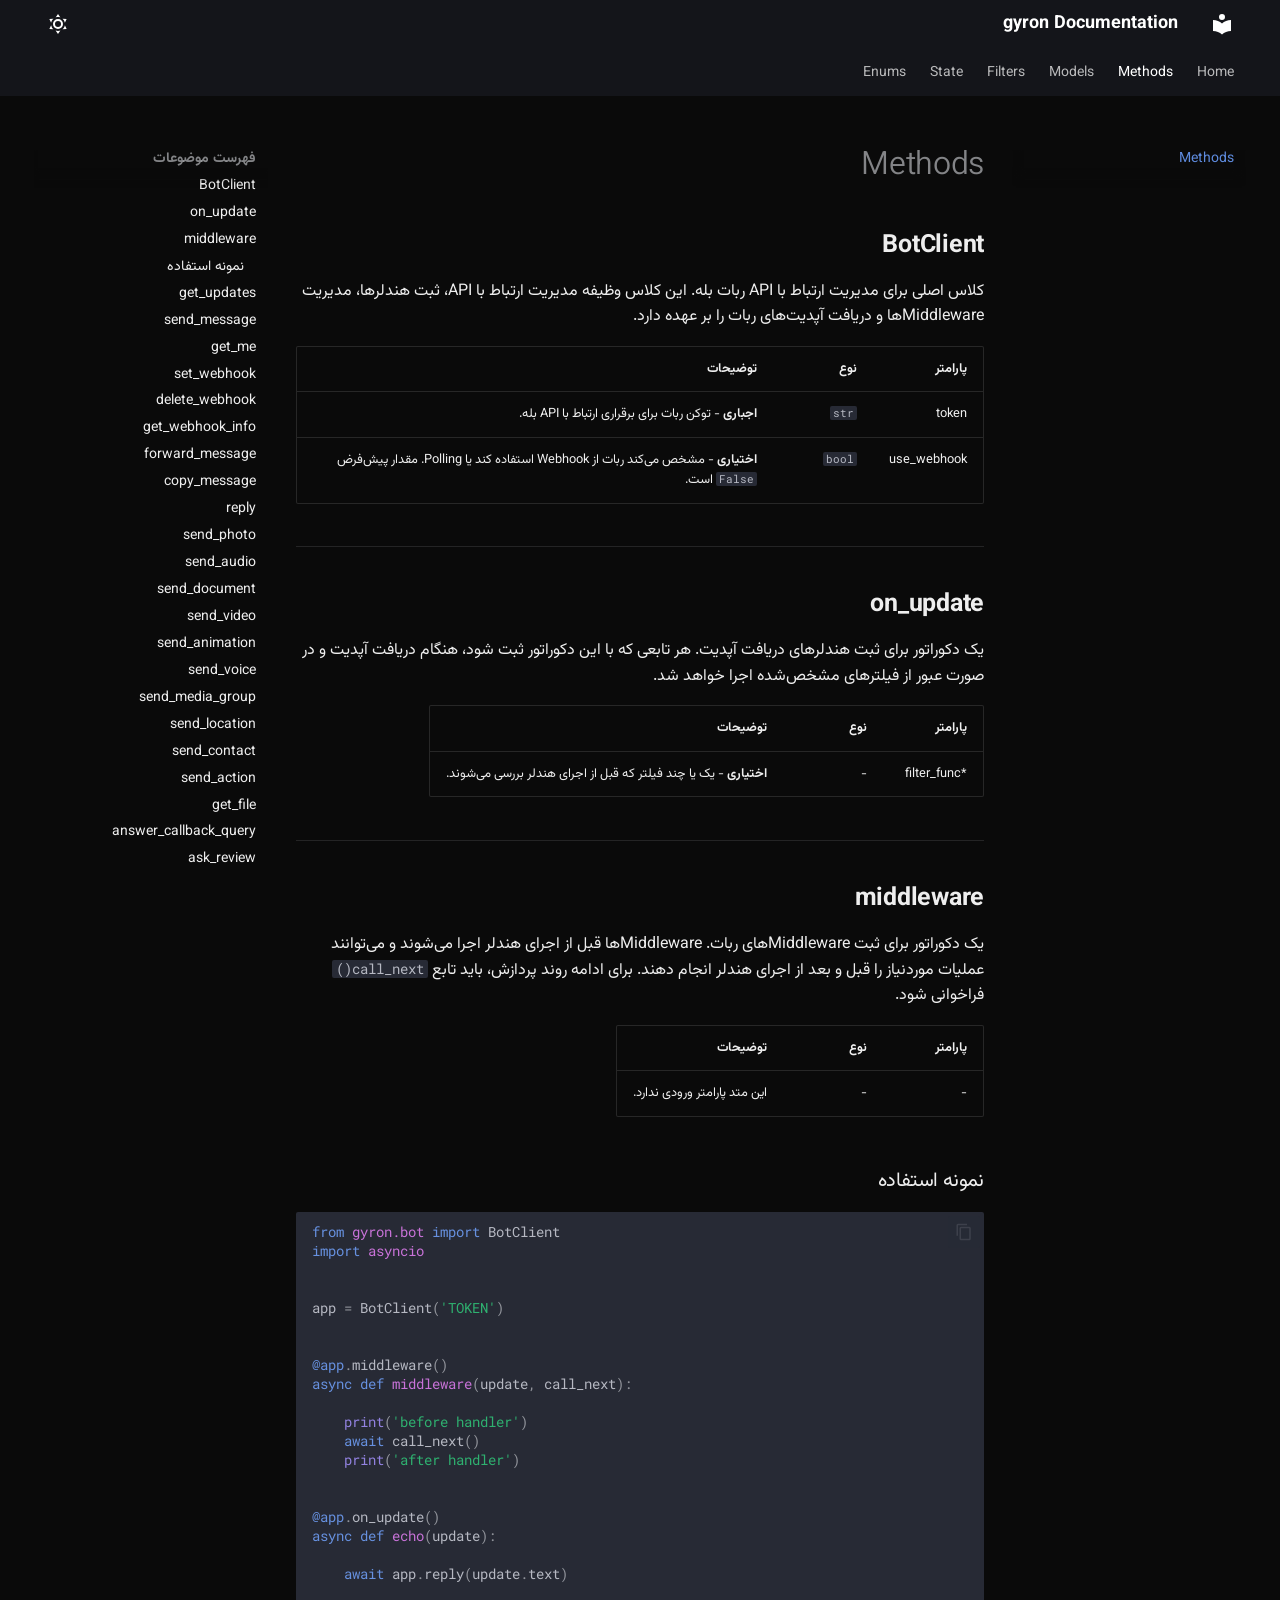
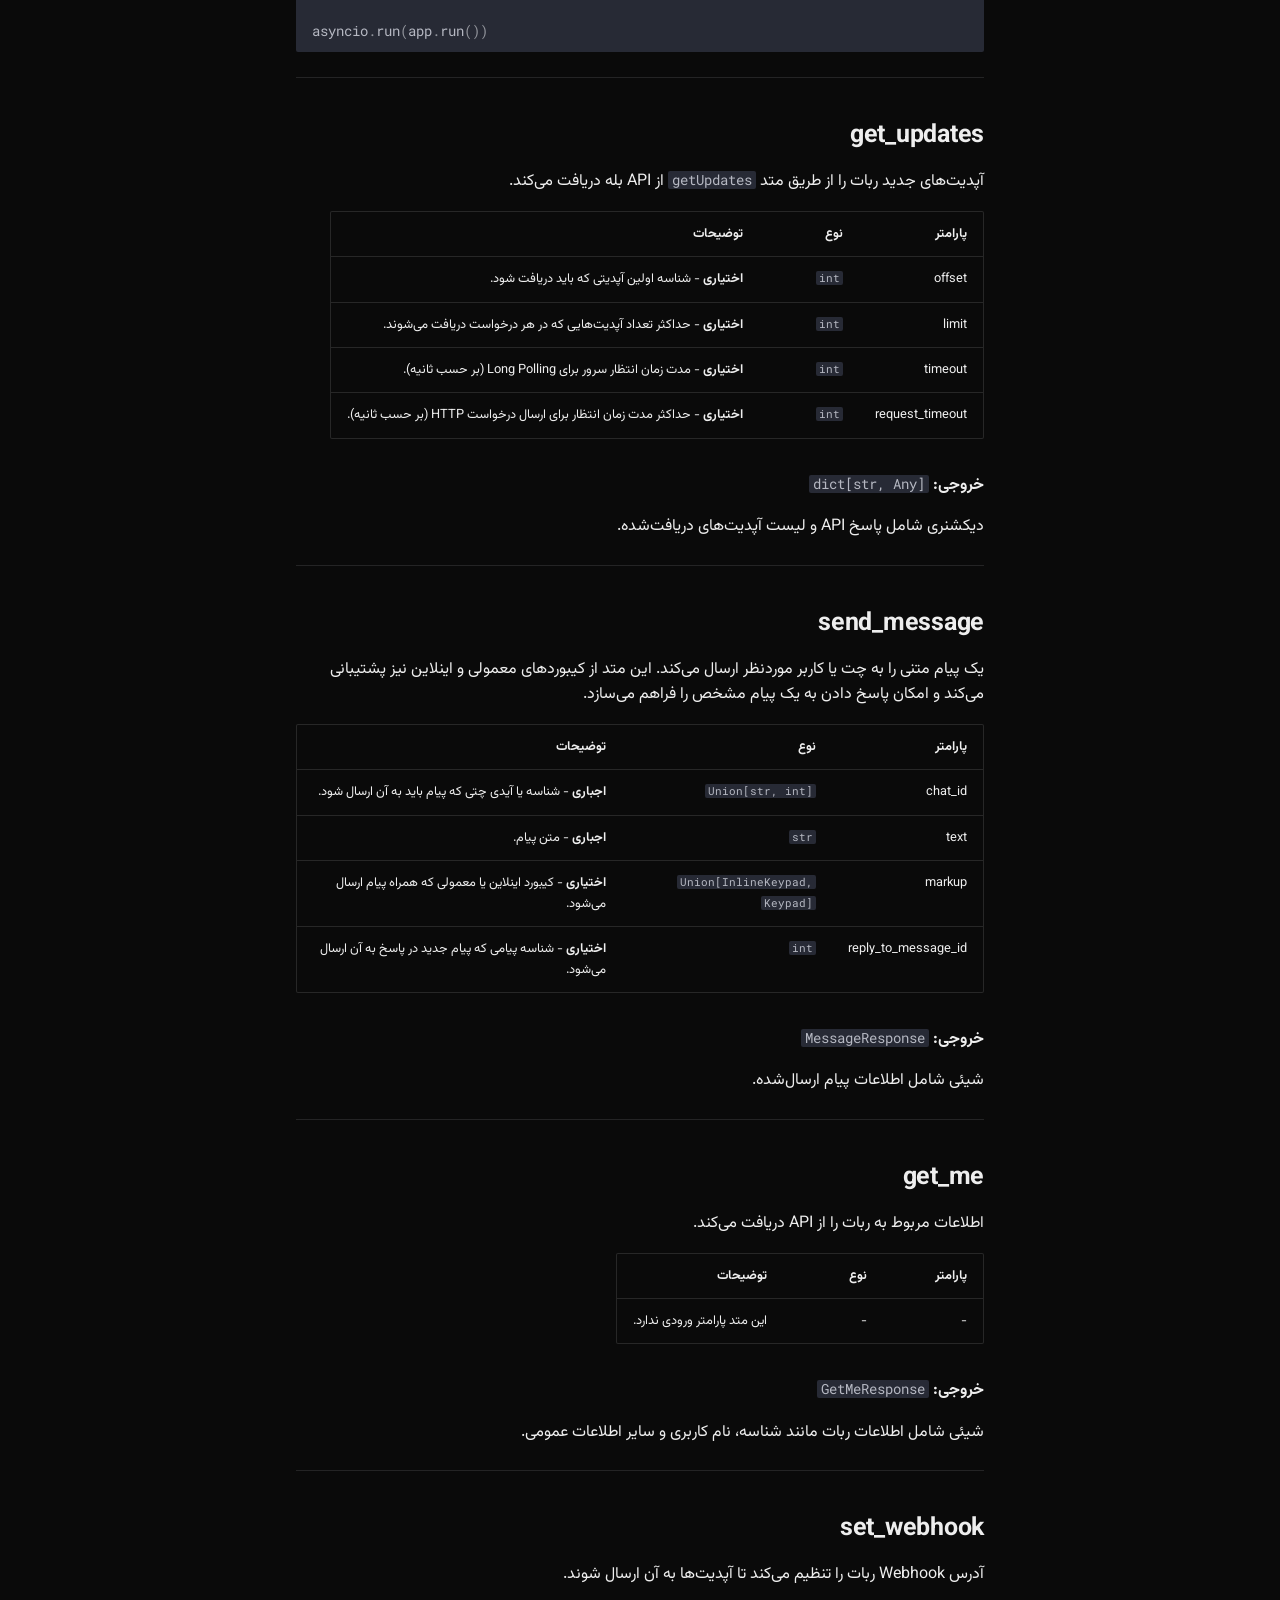
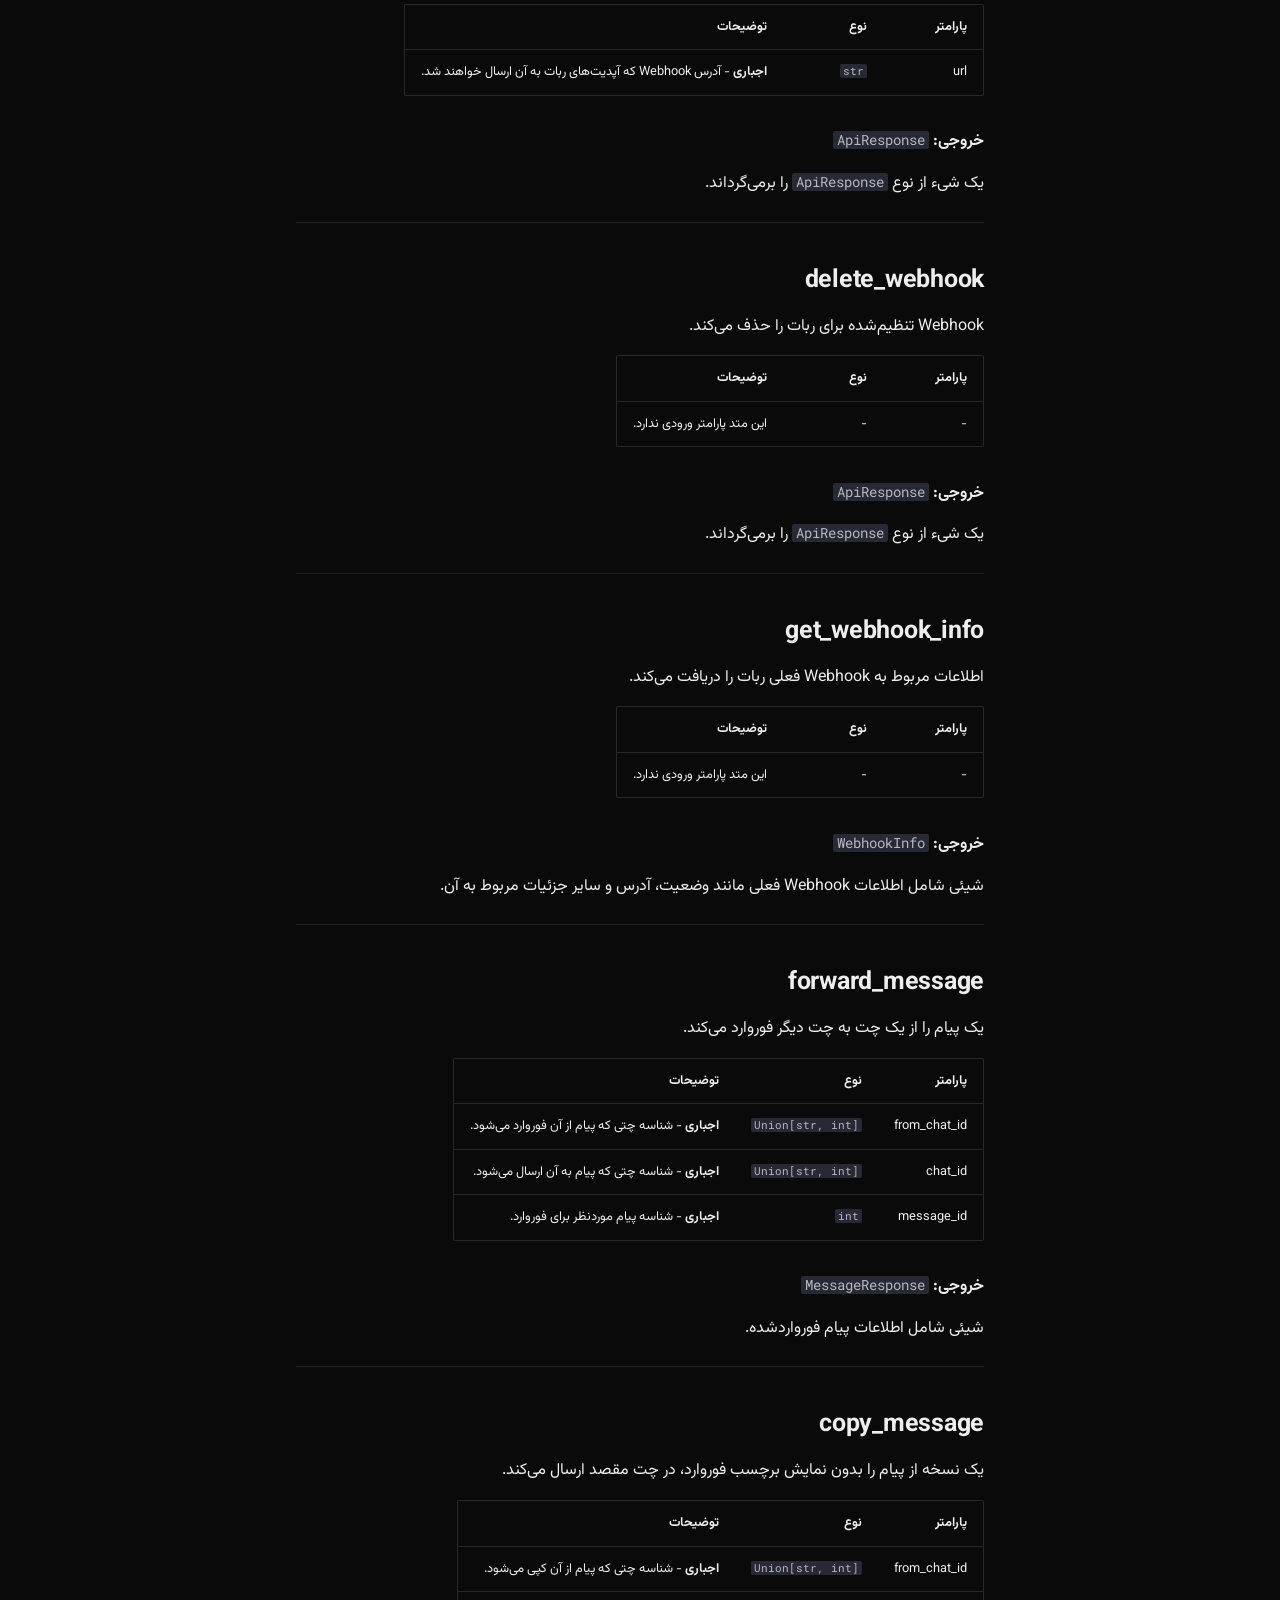
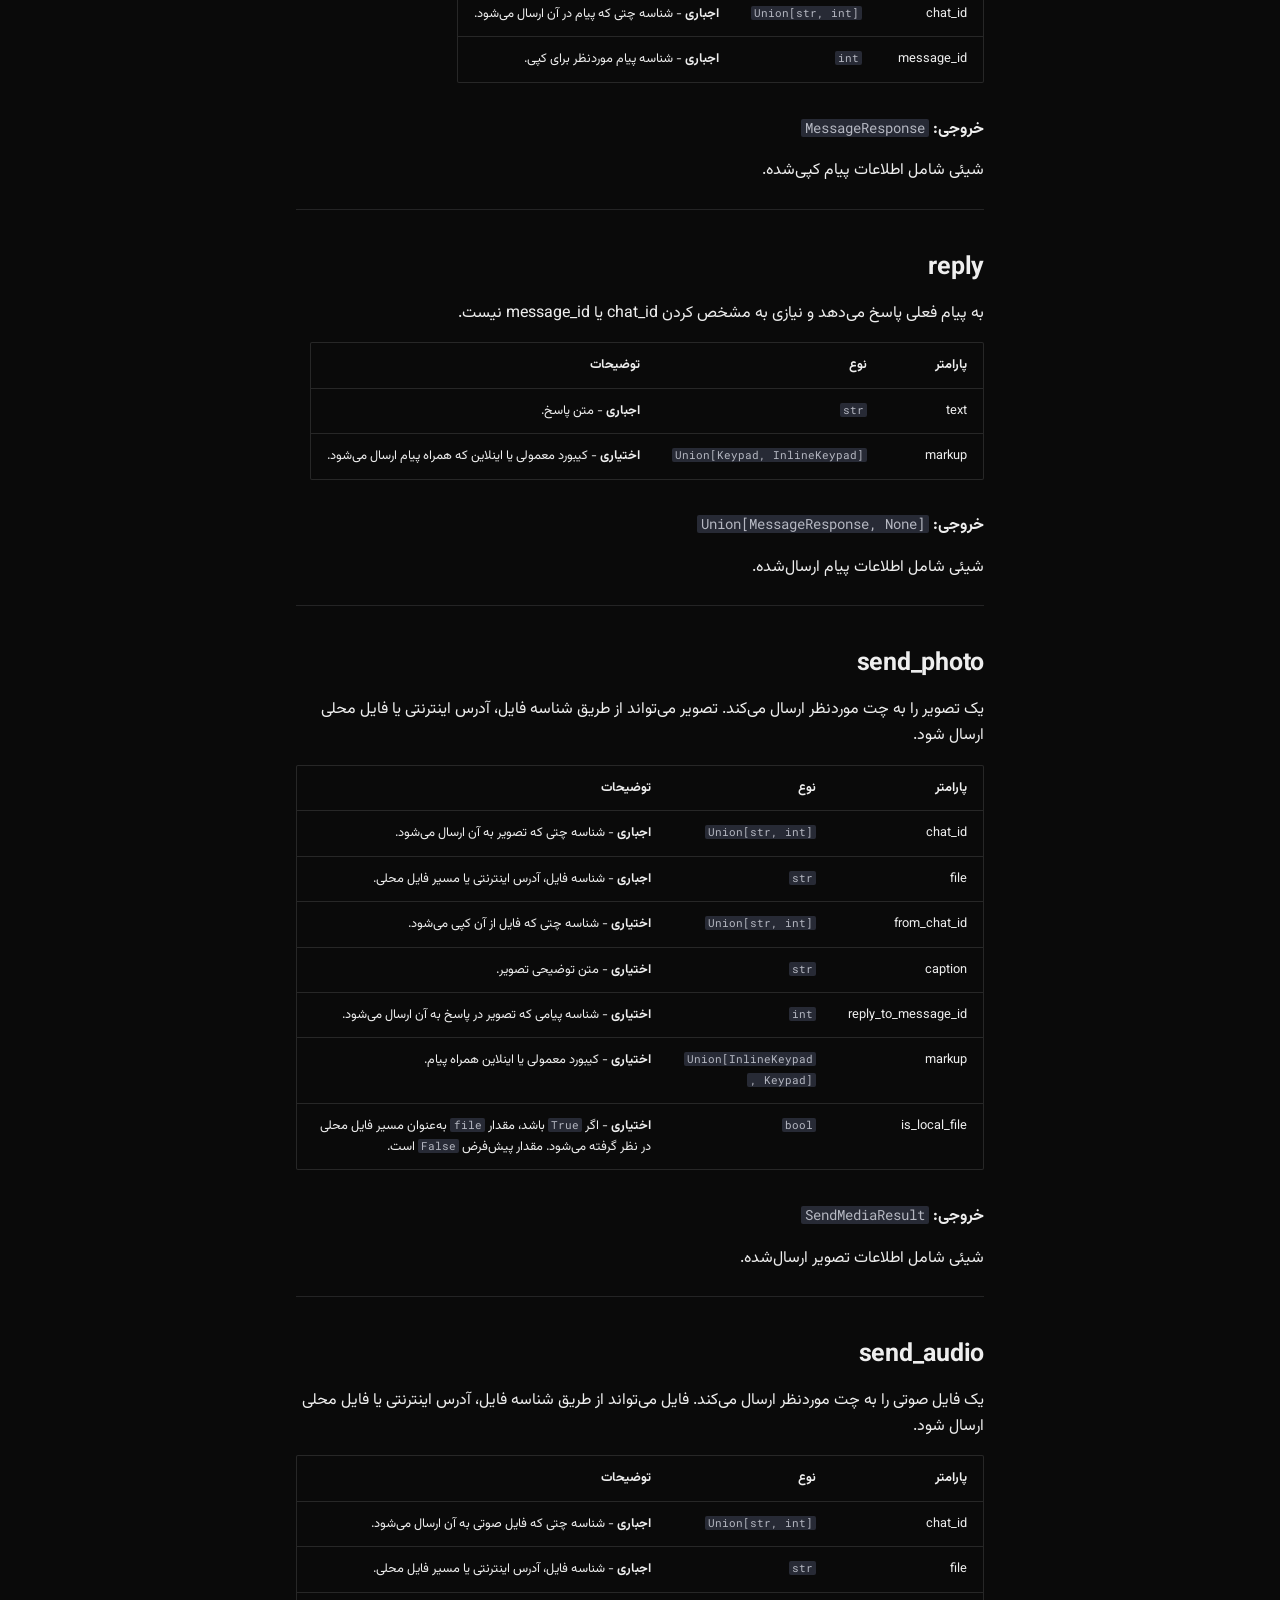
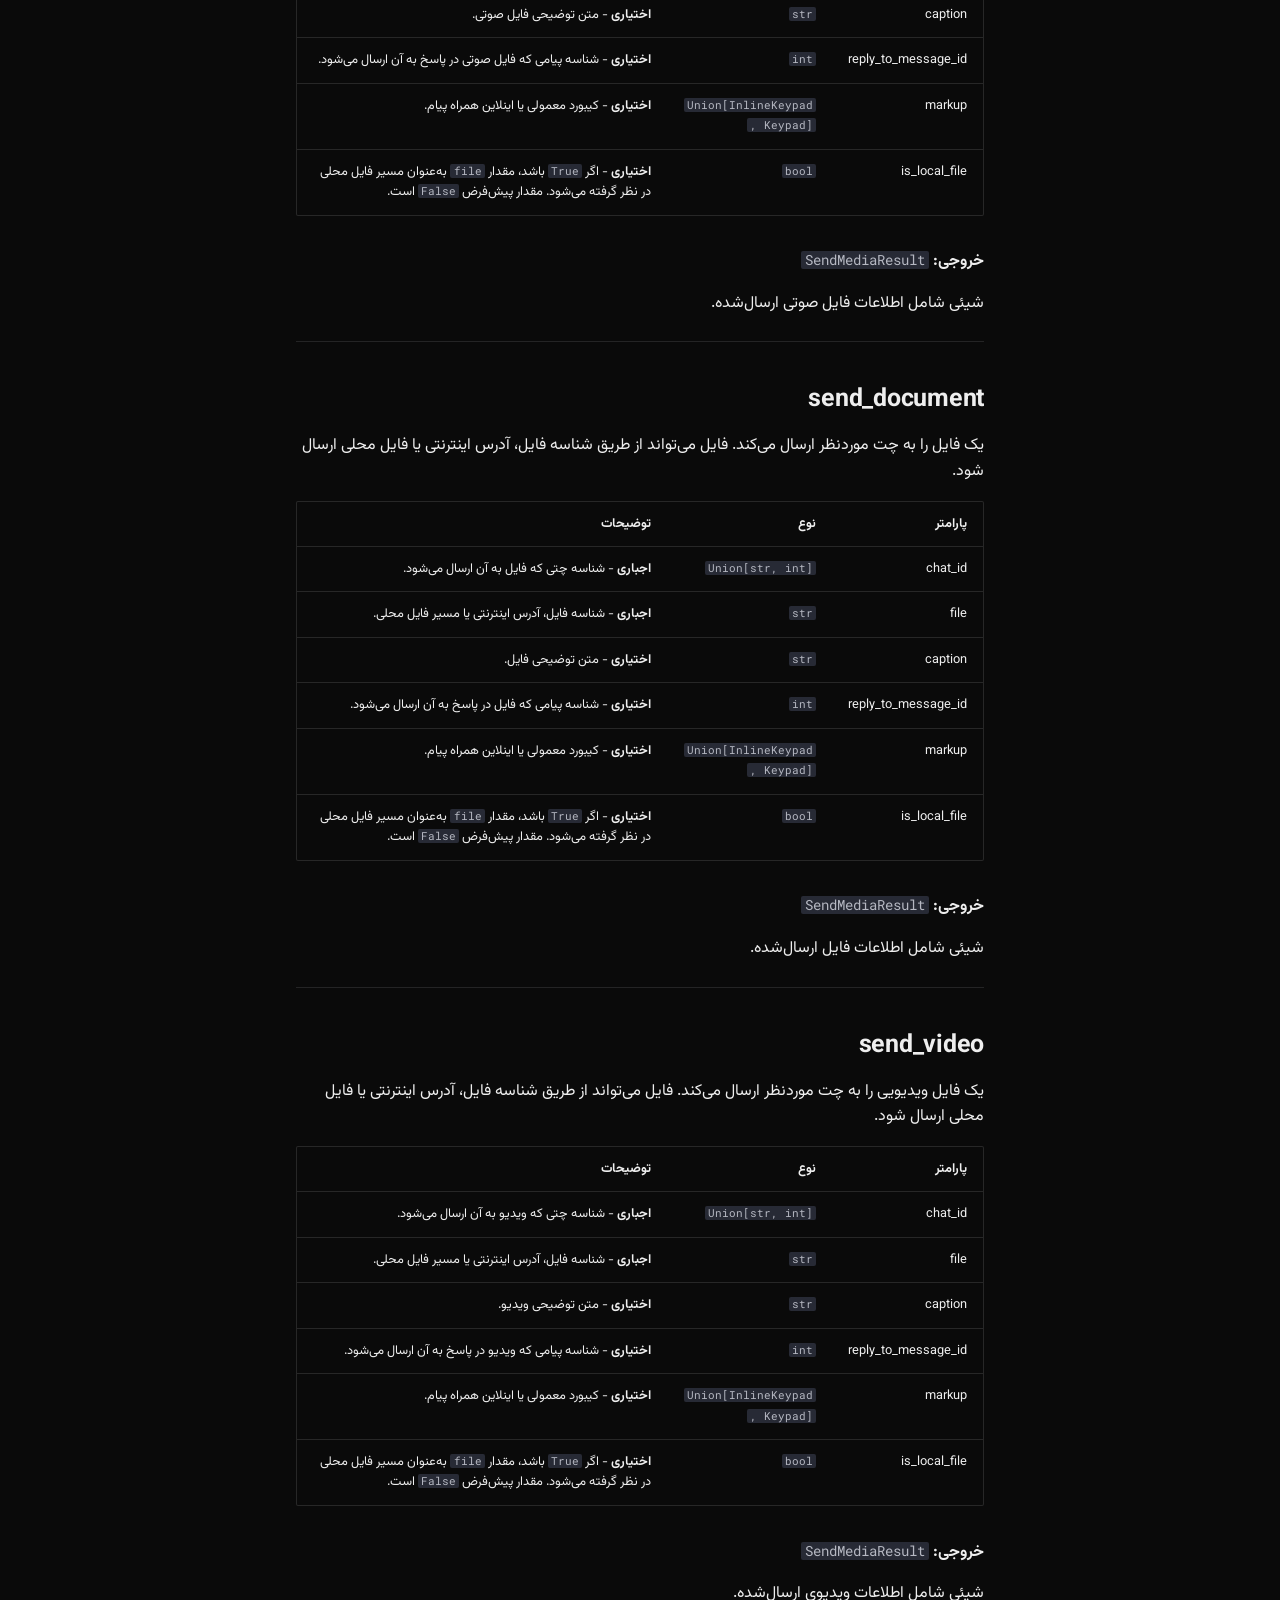
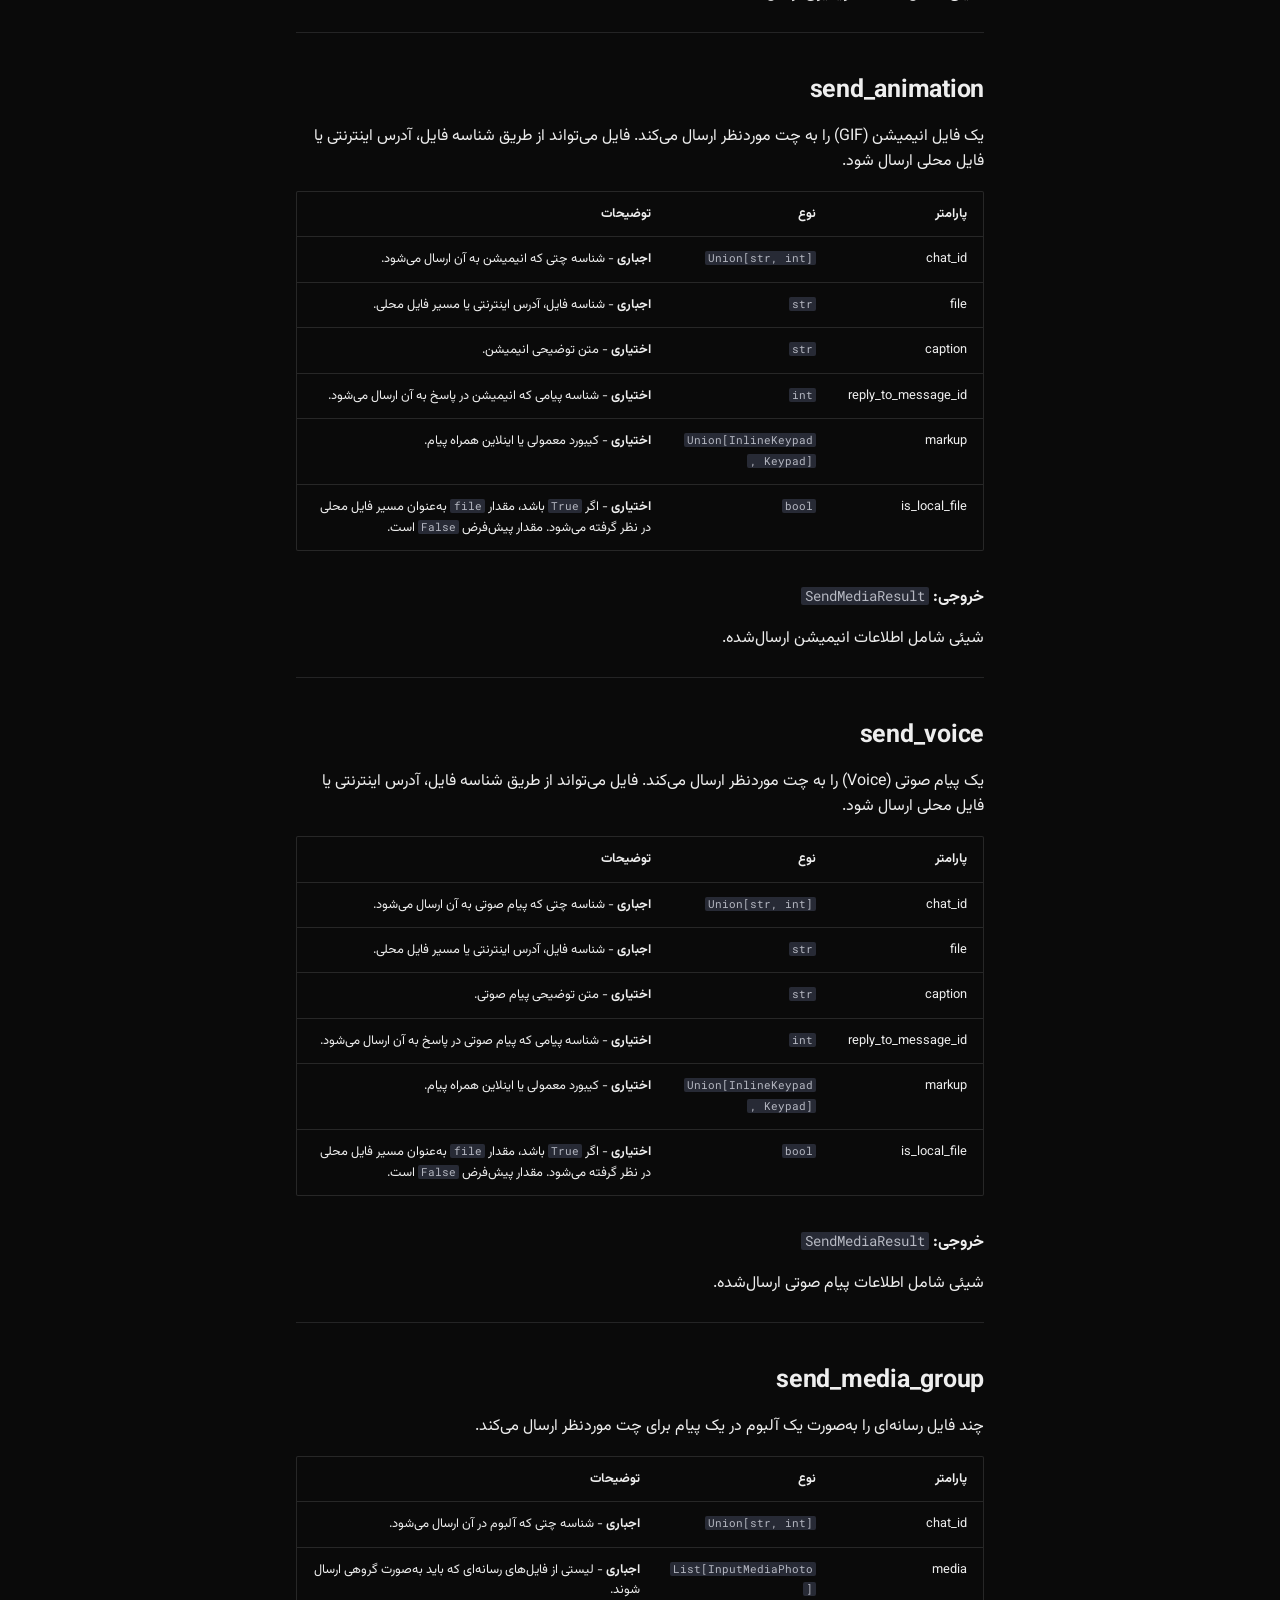
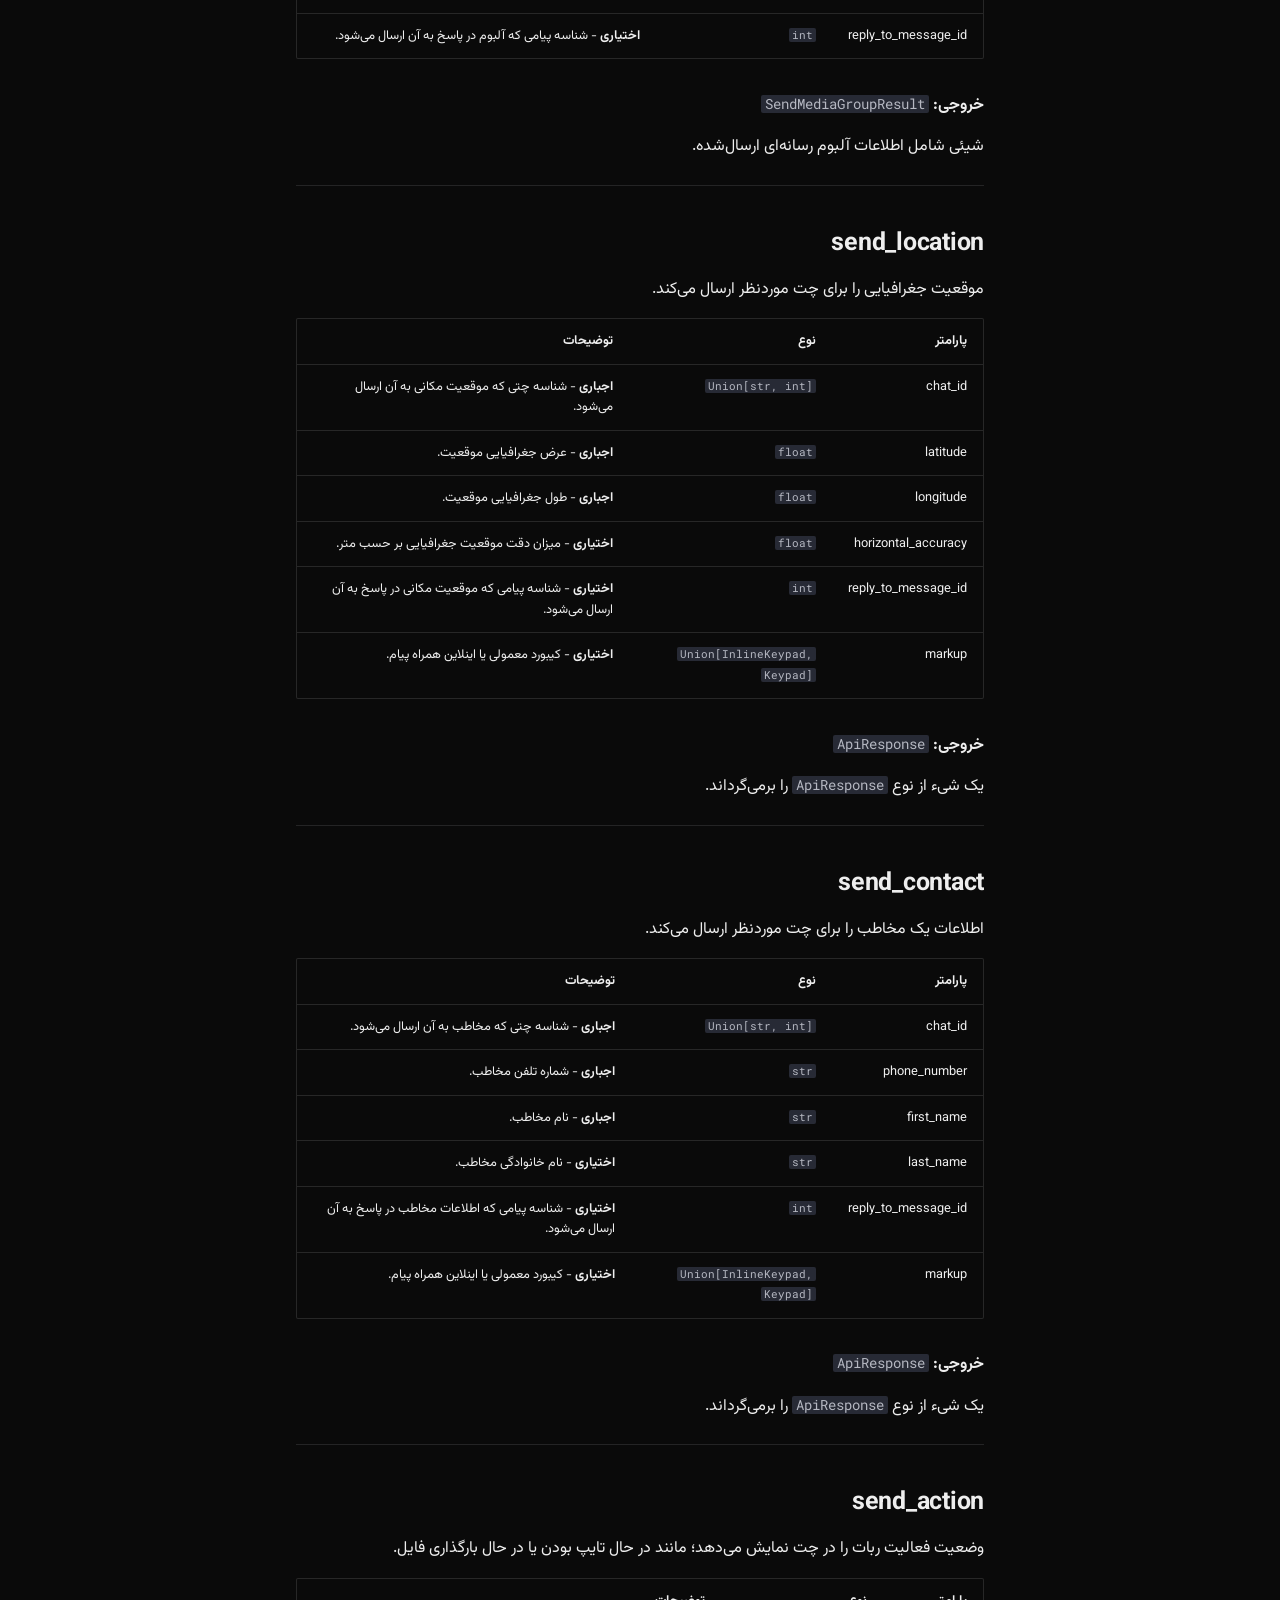
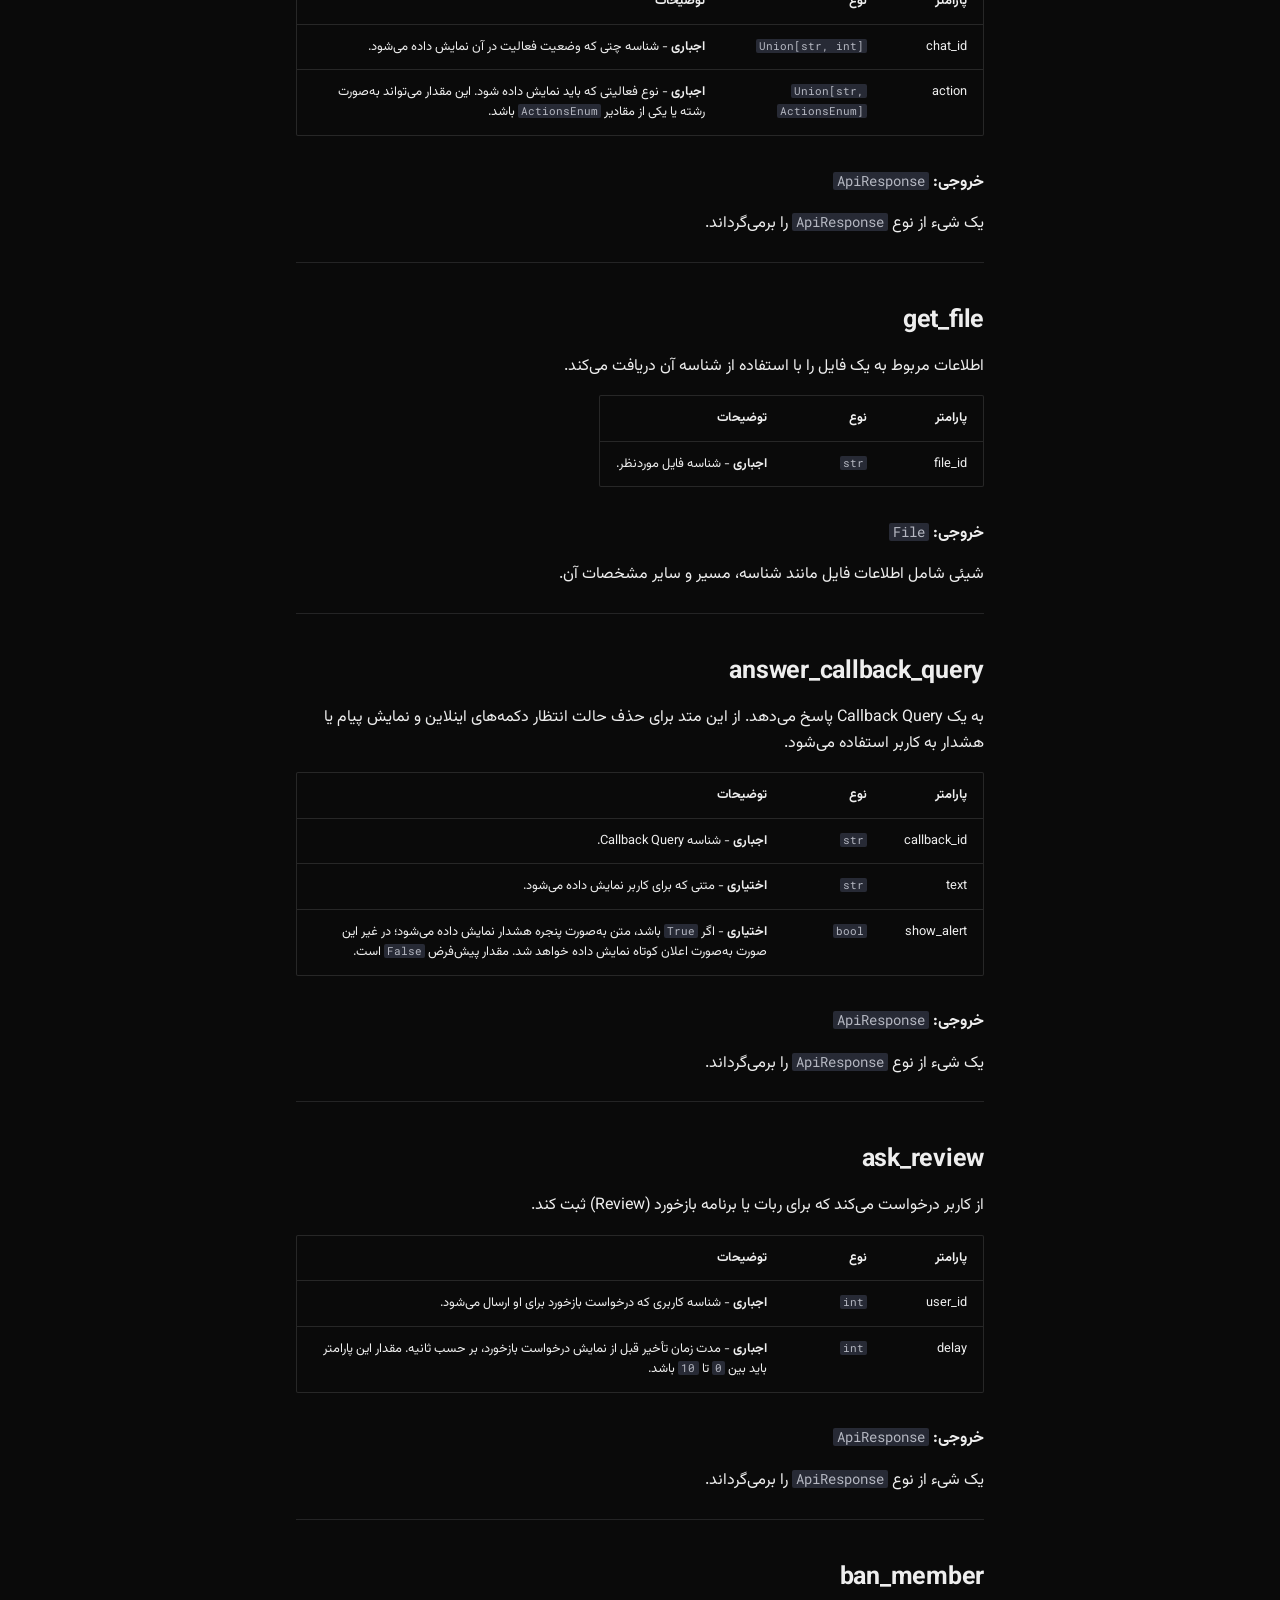
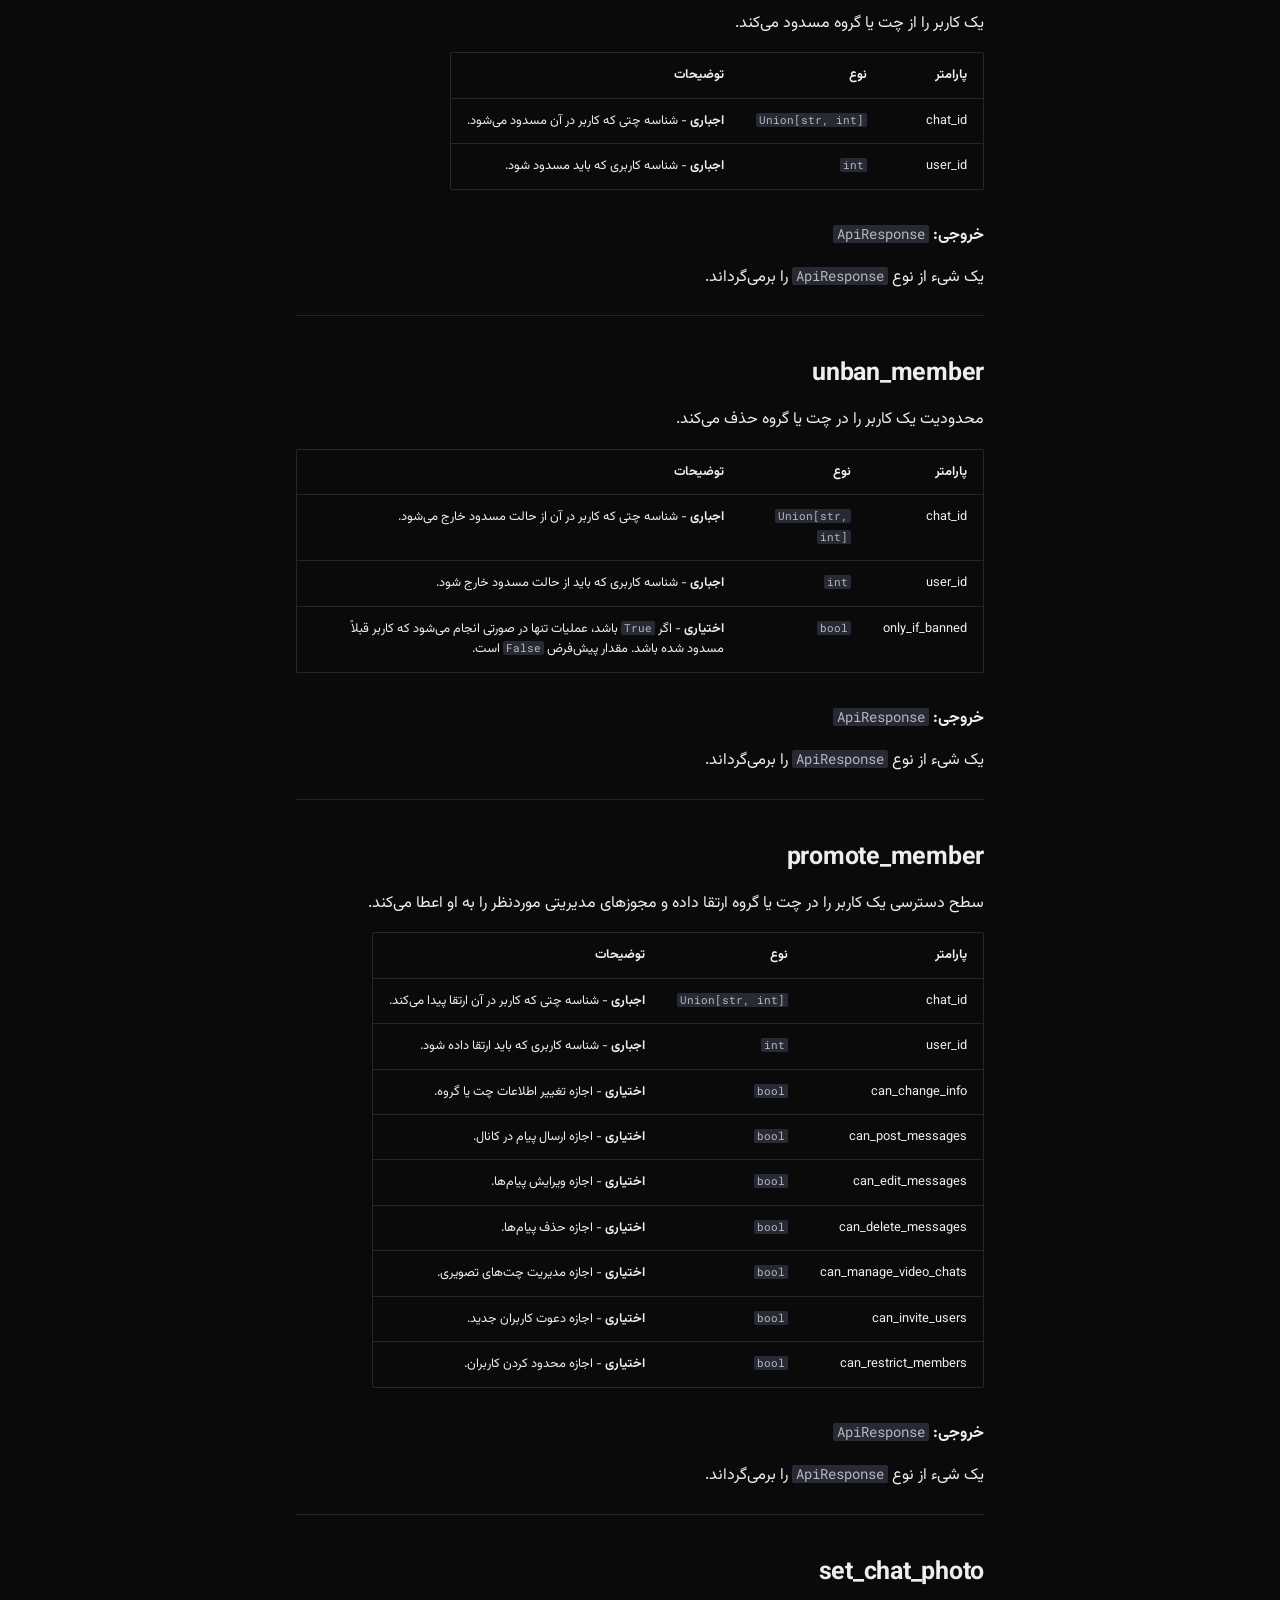
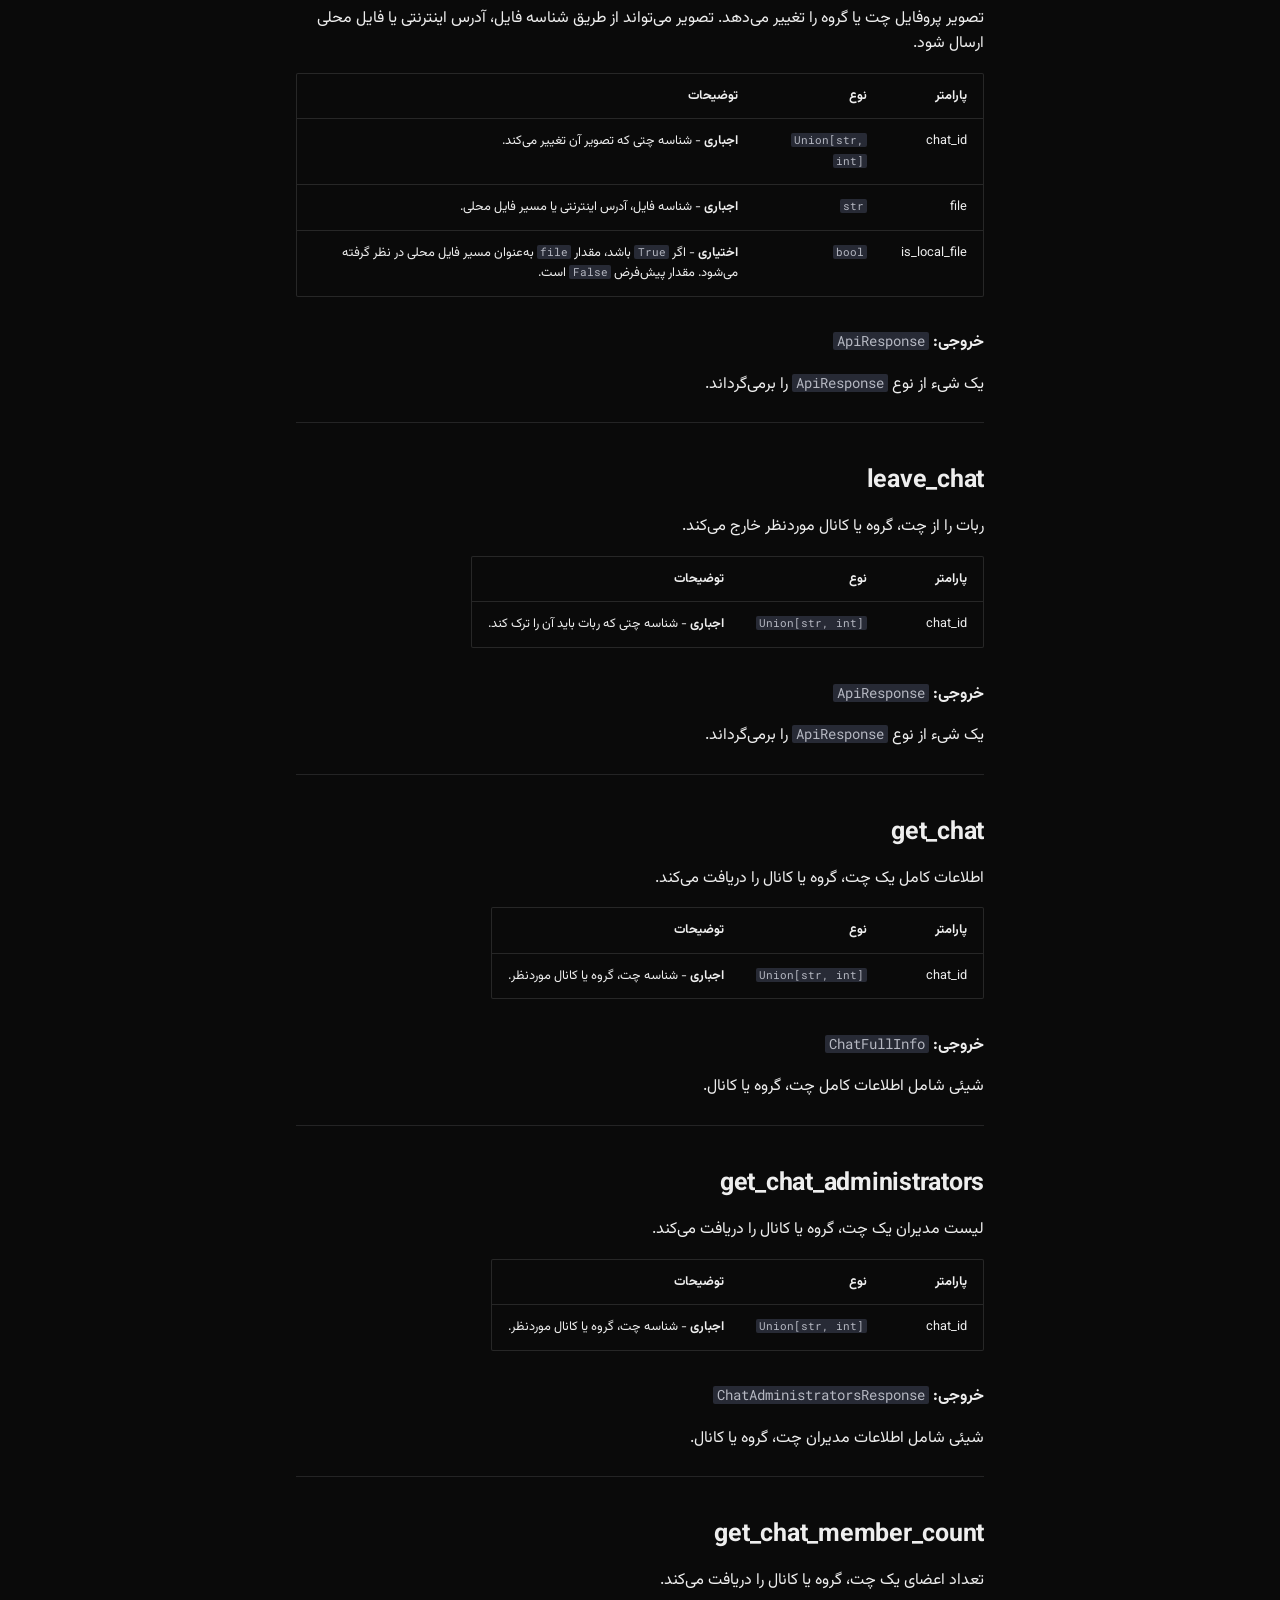
==== commit 42422046: "Add files via upload" ====
--- a/methods/index.html
+++ b/methods/index.html
@@ -2095,8 +2095,8 @@
 </tbody>
 </table>
 <p><strong>خروجی:</strong>
-<code>bool</code></p>
-<p>در صورت موفقیت‌آمیز بودن عملیات مقدار <code>True</code> و در غیر این صورت <code>False</code> برمی‌گرداند.</p>
+<code>ApiResponse</code></p>
+<p>یک شیء از نوع <code>ApiResponse</code> را برمی‌گرداند.</p>
 <hr />
 <h2 id="delete_webhook"><strong>delete_webhook</strong></h2>
 <p>Webhook تنظیم‌شده برای ربات را حذف می‌کند.</p>
@@ -2117,8 +2117,8 @@
 </tbody>
 </table>
 <p><strong>خروجی:</strong>
-<code>bool</code></p>
-<p>در صورت موفقیت‌آمیز بودن عملیات مقدار <code>True</code> و در غیر این صورت <code>False</code> برمی‌گرداند.</p>
+<code>ApiResponse</code></p>
+<p>یک شیء از نوع <code>ApiResponse</code> را برمی‌گرداند.</p>
 <hr />
 <h2 id="get_webhook_info"><strong>get_webhook_info</strong></h2>
 <p>اطلاعات مربوط به Webhook فعلی ربات را دریافت می‌کند.</p>
@@ -2596,8 +2596,8 @@
 </tbody>
 </table>
 <p><strong>خروجی:</strong>
-<code>bool</code></p>
-<p>در صورت موفقیت‌آمیز بودن عملیات مقدار <code>True</code> و در غیر این صورت <code>False</code> برمی‌گرداند.</p>
+<code>ApiResponse</code></p>
+<p>یک شیء از نوع <code>ApiResponse</code> را برمی‌گرداند.</p>
 <hr />
 <h2 id="send_contact"><strong>send_contact</strong></h2>
 <p>اطلاعات یک مخاطب را برای چت موردنظر ارسال می‌کند.</p>
@@ -2643,8 +2643,8 @@
 </tbody>
 </table>
 <p><strong>خروجی:</strong>
-<code>bool</code></p>
-<p>در صورت موفقیت‌آمیز بودن عملیات مقدار <code>True</code> و در غیر این صورت <code>False</code> برمی‌گرداند.</p>
+<code>ApiResponse</code></p>
+<p>یک شیء از نوع <code>ApiResponse</code> را برمی‌گرداند.</p>
 <hr />
 <h2 id="send_action"><strong>send_action</strong></h2>
 <p>وضعیت فعالیت ربات را در چت نمایش می‌دهد؛ مانند در حال تایپ بودن یا در حال بارگذاری فایل.</p>
@@ -2670,8 +2670,8 @@
 </tbody>
 </table>
 <p><strong>خروجی:</strong>
-<code>bool</code></p>
-<p>در صورت موفقیت‌آمیز بودن عملیات مقدار <code>True</code> و در غیر این صورت <code>False</code> برمی‌گرداند.</p>
+<code>ApiResponse</code></p>
+<p>یک شیء از نوع <code>ApiResponse</code> را برمی‌گرداند.</p>
 <hr />
 <h2 id="get_file"><strong>get_file</strong></h2>
 <p>اطلاعات مربوط به یک فایل را با استفاده از شناسه آن دریافت می‌کند.</p>
@@ -2724,8 +2724,8 @@
 </tbody>
 </table>
 <p><strong>خروجی:</strong>
-<code>bool</code></p>
-<p>در صورت موفقیت‌آمیز بودن عملیات مقدار <code>True</code> و در غیر این صورت <code>False</code> برمی‌گرداند.</p>
+<code>ApiResponse</code></p>
+<p>یک شیء از نوع <code>ApiResponse</code> را برمی‌گرداند.</p>
 <hr />
 <h2 id="ask_review"><strong>ask_review</strong></h2>
 <p>از کاربر درخواست می‌کند که برای ربات یا برنامه بازخورد (Review) ثبت کند.</p>
@@ -2751,8 +2751,8 @@
 </tbody>
 </table>
 <p><strong>خروجی:</strong>
-<code>bool</code></p>
-<p>در صورت موفقیت‌آمیز بودن عملیات مقدار <code>True</code> و در غیر این صورت <code>False</code> برمی‌گرداند.</p>
+<code>ApiResponse</code></p>
+<p>یک شیء از نوع <code>ApiResponse</code> را برمی‌گرداند.</p>
 <hr />
 <h2 id="ban_member"><strong>ban_member</strong></h2>
 <p>یک کاربر را از چت یا گروه مسدود می‌کند.</p>
@@ -2778,8 +2778,8 @@
 </tbody>
 </table>
 <p><strong>خروجی:</strong>
-<code>bool</code></p>
-<p>در صورت موفقیت‌آمیز بودن عملیات مقدار <code>True</code> و در غیر این صورت <code>False</code> برمی‌گرداند.</p>
+<code>ApiResponse</code></p>
+<p>یک شیء از نوع <code>ApiResponse</code> را برمی‌گرداند.</p>
 <hr />
 <h2 id="unban_member"><strong>unban_member</strong></h2>
 <p>محدودیت یک کاربر را در چت یا گروه حذف می‌کند.</p>
@@ -2810,8 +2810,8 @@
 </tbody>
 </table>
 <p><strong>خروجی:</strong>
-<code>bool</code></p>
-<p>در صورت موفقیت‌آمیز بودن عملیات مقدار <code>True</code> و در غیر این صورت <code>False</code> برمی‌گرداند.</p>
+<code>ApiResponse</code></p>
+<p>یک شیء از نوع <code>ApiResponse</code> را برمی‌گرداند.</p>
 <hr />
 <h2 id="promote_member"><strong>promote_member</strong></h2>
 <p>سطح دسترسی یک کاربر را در چت یا گروه ارتقا داده و مجوزهای مدیریتی موردنظر را به او اعطا می‌کند.</p>
@@ -2872,8 +2872,8 @@
 </tbody>
 </table>
 <p><strong>خروجی:</strong>
-<code>bool</code></p>
-<p>در صورت موفقیت‌آمیز بودن عملیات مقدار <code>True</code> و در غیر این صورت <code>False</code> برمی‌گرداند.</p>
+<code>ApiResponse</code></p>
+<p>یک شیء از نوع <code>ApiResponse</code> را برمی‌گرداند.</p>
 <hr />
 <h2 id="set_chat_photo"><strong>set_chat_photo</strong></h2>
 <p>تصویر پروفایل چت یا گروه را تغییر می‌دهد. تصویر می‌تواند از طریق شناسه فایل، آدرس اینترنتی یا فایل محلی ارسال شود.</p>
@@ -2904,8 +2904,8 @@
 </tbody>
 </table>
 <p><strong>خروجی:</strong>
-<code>bool</code></p>
-<p>در صورت موفقیت‌آمیز بودن عملیات مقدار <code>True</code> و در غیر این صورت <code>False</code> برمی‌گرداند.</p>
+<code>ApiResponse</code></p>
+<p>یک شیء از نوع <code>ApiResponse</code> را برمی‌گرداند.</p>
 <hr />
 <h2 id="leave_chat"><strong>leave_chat</strong></h2>
 <p>ربات را از چت، گروه یا کانال موردنظر خارج می‌کند.</p>
@@ -2926,8 +2926,8 @@
 </tbody>
 </table>
 <p><strong>خروجی:</strong>
-<code>bool</code></p>
-<p>در صورت موفقیت‌آمیز بودن عملیات مقدار <code>True</code> و در غیر این صورت <code>False</code> برمی‌گرداند.</p>
+<code>ApiResponse</code></p>
+<p>یک شیء از نوع <code>ApiResponse</code> را برمی‌گرداند.</p>
 <hr />
 <h2 id="get_chat"><strong>get_chat</strong></h2>
 <p>اطلاعات کامل یک چت، گروه یا کانال را دریافت می‌کند.</p>
@@ -3046,8 +3046,8 @@
 </tbody>
 </table>
 <p><strong>خروجی:</strong>
-<code>bool</code></p>
-<p>در صورت موفقیت‌آمیز بودن عملیات مقدار <code>True</code> و در غیر این صورت <code>False</code> برمی‌گرداند.</p>
+<code>ApiResponse</code></p>
+<p>یک شیء از نوع <code>ApiResponse</code> را برمی‌گرداند.</p>
 <hr />
 <h2 id="unpin_message"><strong>unpin_message</strong></h2>
 <p>پیام سنجاق‌شده را از حالت سنجاق خارج می‌کند.</p>
@@ -3073,8 +3073,8 @@
 </tbody>
 </table>
 <p><strong>خروجی:</strong>
-<code>bool</code></p>
-<p>در صورت موفقیت‌آمیز بودن عملیات مقدار <code>True</code> و در غیر این صورت <code>False</code> برمی‌گرداند.</p>
+<code>ApiResponse</code></p>
+<p>یک شیء از نوع <code>ApiResponse</code> را برمی‌گرداند.</p>
 <hr />
 <h2 id="unpin_all_message"><strong>unpin_all_message</strong></h2>
 <p>تمام پیام‌های سنجاق‌شده را از چت، گروه یا کانال حذف می‌کند.</p>
@@ -3095,8 +3095,8 @@
 </tbody>
 </table>
 <p><strong>خروجی:</strong>
-<code>bool</code></p>
-<p>در صورت موفقیت‌آمیز بودن عملیات مقدار <code>True</code> و در غیر این صورت <code>False</code> برمی‌گرداند.</p>
+<code>ApiResponse</code></p>
+<p>یک شیء از نوع <code>ApiResponse</code> را برمی‌گرداند.</p>
 <hr />
 <h2 id="set_chat_description"><strong>set_chat_description</strong></h2>
 <p>توضیحات چت، گروه یا کانال را تغییر می‌دهد.</p>
@@ -3122,8 +3122,8 @@
 </tbody>
 </table>
 <p><strong>خروجی:</strong>
-<code>bool</code></p>
-<p>در صورت موفقیت‌آمیز بودن عملیات مقدار <code>True</code> و در غیر این صورت <code>False</code> برمی‌گرداند.</p>
+<code>ApiResponse</code></p>
+<p>یک شیء از نوع <code>ApiResponse</code> را برمی‌گرداند.</p>
 <hr />
 <h2 id="delete_chat_photo"><strong>delete_chat_photo</strong></h2>
 <p>تصویر پروفایل چت، گروه یا کانال را حذف می‌کند.</p>
@@ -3144,8 +3144,8 @@
 </tbody>
 </table>
 <p><strong>خروجی:</strong>
-<code>bool</code></p>
-<p>در صورت موفقیت‌آمیز بودن عملیات مقدار <code>True</code> و در غیر این صورت <code>False</code> برمی‌گرداند.</p>
+<code>ApiResponse</code></p>
+<p>یک شیء از نوع <code>ApiResponse</code> را برمی‌گرداند.</p>
 <hr />
 <h2 id="create_invite_link"><strong>create_invite_link</strong></h2>
 <p>یک لینک دعوت جدید برای چت، گروه یا کانال ایجاد می‌کند.</p>
@@ -3348,8 +3348,8 @@
 </tbody>
 </table>
 <p><strong>خروجی:</strong>
-<code>bool</code></p>
-<p>در صورت موفقیت‌آمیز بودن عملیات مقدار <code>True</code> و در غیر این صورت <code>False</code> برمی‌گرداند.</p>
+<code>ApiResponse</code></p>
+<p>یک شیء از نوع <code>ApiResponse</code> را برمی‌گرداند.</p>
 <hr />
 <h2 id="send_invoice"><strong>send_invoice</strong></h2>
 <p>یک فاکتور پرداخت برای کاربر ارسال می‌کند.</p>
@@ -3479,8 +3479,8 @@
 </tbody>
 </table>
 <p><strong>خروجی:</strong>
-<code>bool</code></p>
-<p>در صورت موفقیت‌آمیز بودن عملیات مقدار <code>True</code> و در غیر این صورت <code>False</code> برمی‌گرداند.</p>
+<code>ApiResponse</code></p>
+<p>یک شیء از نوع <code>ApiResponse</code> را برمی‌گرداند.</p>
 <hr />
 <h2 id="inquire_transaction"><strong>inquire_transaction</strong></h2>
 <p>اطلاعات یک تراکنش را با استفاده از شناسه آن دریافت می‌کند.</p>
@@ -3733,32 +3733,34 @@
 </tbody>
 </table>
 <h2 id="_2">نحوه استفاده از وبهوک</h2>
-<div class="language-python highlight"><pre><span></span><code><a id="__codelineno-1-1" name="__codelineno-1-1" href="#__codelineno-1-1"></a><span class="kn">from</span><span class="w"> </span><span class="nn">gyron.bot</span><span class="w"> </span><span class="kn">import</span> <span class="n">BotClient</span>
-<a id="__codelineno-1-2" name="__codelineno-1-2" href="#__codelineno-1-2"></a><span class="kn">import</span><span class="w"> </span><span class="nn">asyncio</span>
-<a id="__codelineno-1-3" name="__codelineno-1-3" href="#__codelineno-1-3"></a>
-<a id="__codelineno-1-4" name="__codelineno-1-4" href="#__codelineno-1-4"></a>
-<a id="__codelineno-1-5" name="__codelineno-1-5" href="#__codelineno-1-5"></a><span class="n">token</span> <span class="o">=</span> <span class="s1">&#39;TOKEN&#39;</span>
-<a id="__codelineno-1-6" name="__codelineno-1-6" href="#__codelineno-1-6"></a><span class="n">webhook_url</span> <span class="o">=</span> <span class="s1">&#39;https://dgjzs-217-218-35-75.free.pinggy.net/webhk&#39;</span>
-<a id="__codelineno-1-7" name="__codelineno-1-7" href="#__codelineno-1-7"></a>
-<a id="__codelineno-1-8" name="__codelineno-1-8" href="#__codelineno-1-8"></a>
-<a id="__codelineno-1-9" name="__codelineno-1-9" href="#__codelineno-1-9"></a><span class="n">app</span> <span class="o">=</span> <span class="n">BotClient</span><span class="p">(</span><span class="n">token</span><span class="p">,</span> <span class="n">use_webhook</span><span class="o">=</span><span class="kc">True</span><span class="p">)</span>
+<div class="language-python highlight"><pre><span></span><code><a id="__codelineno-1-1" name="__codelineno-1-1" href="#__codelineno-1-1"></a><span class="c1"># pip install gyron[webhook]</span>
+<a id="__codelineno-1-2" name="__codelineno-1-2" href="#__codelineno-1-2"></a>
+<a id="__codelineno-1-3" name="__codelineno-1-3" href="#__codelineno-1-3"></a><span class="kn">from</span><span class="w"> </span><span class="nn">gyron.bot</span><span class="w"> </span><span class="kn">import</span> <span class="n">BotClient</span>
+<a id="__codelineno-1-4" name="__codelineno-1-4" href="#__codelineno-1-4"></a><span class="kn">import</span><span class="w"> </span><span class="nn">asyncio</span>
+<a id="__codelineno-1-5" name="__codelineno-1-5" href="#__codelineno-1-5"></a>
+<a id="__codelineno-1-6" name="__codelineno-1-6" href="#__codelineno-1-6"></a>
+<a id="__codelineno-1-7" name="__codelineno-1-7" href="#__codelineno-1-7"></a><span class="n">token</span> <span class="o">=</span> <span class="s1">&#39;TOKEN&#39;</span>
+<a id="__codelineno-1-8" name="__codelineno-1-8" href="#__codelineno-1-8"></a><span class="n">webhook_url</span> <span class="o">=</span> <span class="s1">&#39;https://dgjzs-217-218-35-75.free.pinggy.net/webhk&#39;</span>
+<a id="__codelineno-1-9" name="__codelineno-1-9" href="#__codelineno-1-9"></a>
 <a id="__codelineno-1-10" name="__codelineno-1-10" href="#__codelineno-1-10"></a>
-<a id="__codelineno-1-11" name="__codelineno-1-11" href="#__codelineno-1-11"></a>
-<a id="__codelineno-1-12" name="__codelineno-1-12" href="#__codelineno-1-12"></a><span class="nd">@app</span><span class="o">.</span><span class="n">on_update</span><span class="p">()</span>
-<a id="__codelineno-1-13" name="__codelineno-1-13" href="#__codelineno-1-13"></a><span class="k">async</span> <span class="k">def</span><span class="w"> </span><span class="nf">start</span><span class="p">(</span><span class="n">update</span><span class="p">):</span>
-<a id="__codelineno-1-14" name="__codelineno-1-14" href="#__codelineno-1-14"></a>
-<a id="__codelineno-1-15" name="__codelineno-1-15" href="#__codelineno-1-15"></a>    <span class="k">await</span> <span class="n">app</span><span class="o">.</span><span class="n">reply</span><span class="p">(</span><span class="s1">&#39;سلام&#39;</span><span class="p">)</span>
+<a id="__codelineno-1-11" name="__codelineno-1-11" href="#__codelineno-1-11"></a><span class="n">app</span> <span class="o">=</span> <span class="n">BotClient</span><span class="p">(</span><span class="n">token</span><span class="p">,</span> <span class="n">use_webhook</span><span class="o">=</span><span class="kc">True</span><span class="p">)</span>
+<a id="__codelineno-1-12" name="__codelineno-1-12" href="#__codelineno-1-12"></a>
+<a id="__codelineno-1-13" name="__codelineno-1-13" href="#__codelineno-1-13"></a>
+<a id="__codelineno-1-14" name="__codelineno-1-14" href="#__codelineno-1-14"></a><span class="nd">@app</span><span class="o">.</span><span class="n">on_update</span><span class="p">()</span>
+<a id="__codelineno-1-15" name="__codelineno-1-15" href="#__codelineno-1-15"></a><span class="k">async</span> <span class="k">def</span><span class="w"> </span><span class="nf">start</span><span class="p">(</span><span class="n">update</span><span class="p">):</span>
 <a id="__codelineno-1-16" name="__codelineno-1-16" href="#__codelineno-1-16"></a>
-<a id="__codelineno-1-17" name="__codelineno-1-17" href="#__codelineno-1-17"></a><span class="k">async</span> <span class="k">def</span><span class="w"> </span><span class="nf">main</span><span class="p">():</span>
+<a id="__codelineno-1-17" name="__codelineno-1-17" href="#__codelineno-1-17"></a>    <span class="k">await</span> <span class="n">app</span><span class="o">.</span><span class="n">reply</span><span class="p">(</span><span class="s1">&#39;سلام&#39;</span><span class="p">)</span>
 <a id="__codelineno-1-18" name="__codelineno-1-18" href="#__codelineno-1-18"></a>
-<a id="__codelineno-1-19" name="__codelineno-1-19" href="#__codelineno-1-19"></a>    <span class="n">res</span> <span class="o">=</span> <span class="k">await</span> <span class="n">app</span><span class="o">.</span><span class="n">set_webhook</span><span class="p">(</span><span class="n">webhook_url</span><span class="p">)</span>
+<a id="__codelineno-1-19" name="__codelineno-1-19" href="#__codelineno-1-19"></a><span class="k">async</span> <span class="k">def</span><span class="w"> </span><span class="nf">main</span><span class="p">():</span>
 <a id="__codelineno-1-20" name="__codelineno-1-20" href="#__codelineno-1-20"></a>
-<a id="__codelineno-1-21" name="__codelineno-1-21" href="#__codelineno-1-21"></a>    <span class="k">if</span> <span class="n">res</span><span class="p">:</span>
-<a id="__codelineno-1-22" name="__codelineno-1-22" href="#__codelineno-1-22"></a>        <span class="nb">print</span><span class="p">(</span><span class="s1">&#39;started&#39;</span><span class="p">)</span>
-<a id="__codelineno-1-23" name="__codelineno-1-23" href="#__codelineno-1-23"></a>        <span class="k">await</span> <span class="n">app</span><span class="o">.</span><span class="n">run</span><span class="p">(</span><span class="n">webhook_path</span><span class="o">=</span><span class="s1">&#39;/webhk&#39;</span><span class="p">)</span>
-<a id="__codelineno-1-24" name="__codelineno-1-24" href="#__codelineno-1-24"></a>
-<a id="__codelineno-1-25" name="__codelineno-1-25" href="#__codelineno-1-25"></a>
-<a id="__codelineno-1-26" name="__codelineno-1-26" href="#__codelineno-1-26"></a><span class="n">asyncio</span><span class="o">.</span><span class="n">run</span><span class="p">(</span><span class="n">main</span><span class="p">())</span>
+<a id="__codelineno-1-21" name="__codelineno-1-21" href="#__codelineno-1-21"></a>    <span class="n">res</span> <span class="o">=</span> <span class="k">await</span> <span class="n">app</span><span class="o">.</span><span class="n">set_webhook</span><span class="p">(</span><span class="n">webhook_url</span><span class="p">)</span>
+<a id="__codelineno-1-22" name="__codelineno-1-22" href="#__codelineno-1-22"></a>
+<a id="__codelineno-1-23" name="__codelineno-1-23" href="#__codelineno-1-23"></a>    <span class="k">if</span> <span class="n">res</span><span class="o">.</span><span class="n">ok</span><span class="p">:</span>
+<a id="__codelineno-1-24" name="__codelineno-1-24" href="#__codelineno-1-24"></a>        <span class="nb">print</span><span class="p">(</span><span class="s1">&#39;started&#39;</span><span class="p">)</span>
+<a id="__codelineno-1-25" name="__codelineno-1-25" href="#__codelineno-1-25"></a>        <span class="k">await</span> <span class="n">app</span><span class="o">.</span><span class="n">run</span><span class="p">(</span><span class="n">webhook_path</span><span class="o">=</span><span class="s1">&#39;/webhk&#39;</span><span class="p">)</span>
+<a id="__codelineno-1-26" name="__codelineno-1-26" href="#__codelineno-1-26"></a>
+<a id="__codelineno-1-27" name="__codelineno-1-27" href="#__codelineno-1-27"></a>
+<a id="__codelineno-1-28" name="__codelineno-1-28" href="#__codelineno-1-28"></a><span class="n">asyncio</span><span class="o">.</span><span class="n">run</span><span class="p">(</span><span class="n">main</span><span class="p">())</span>
 </code></pre></div>
 
 
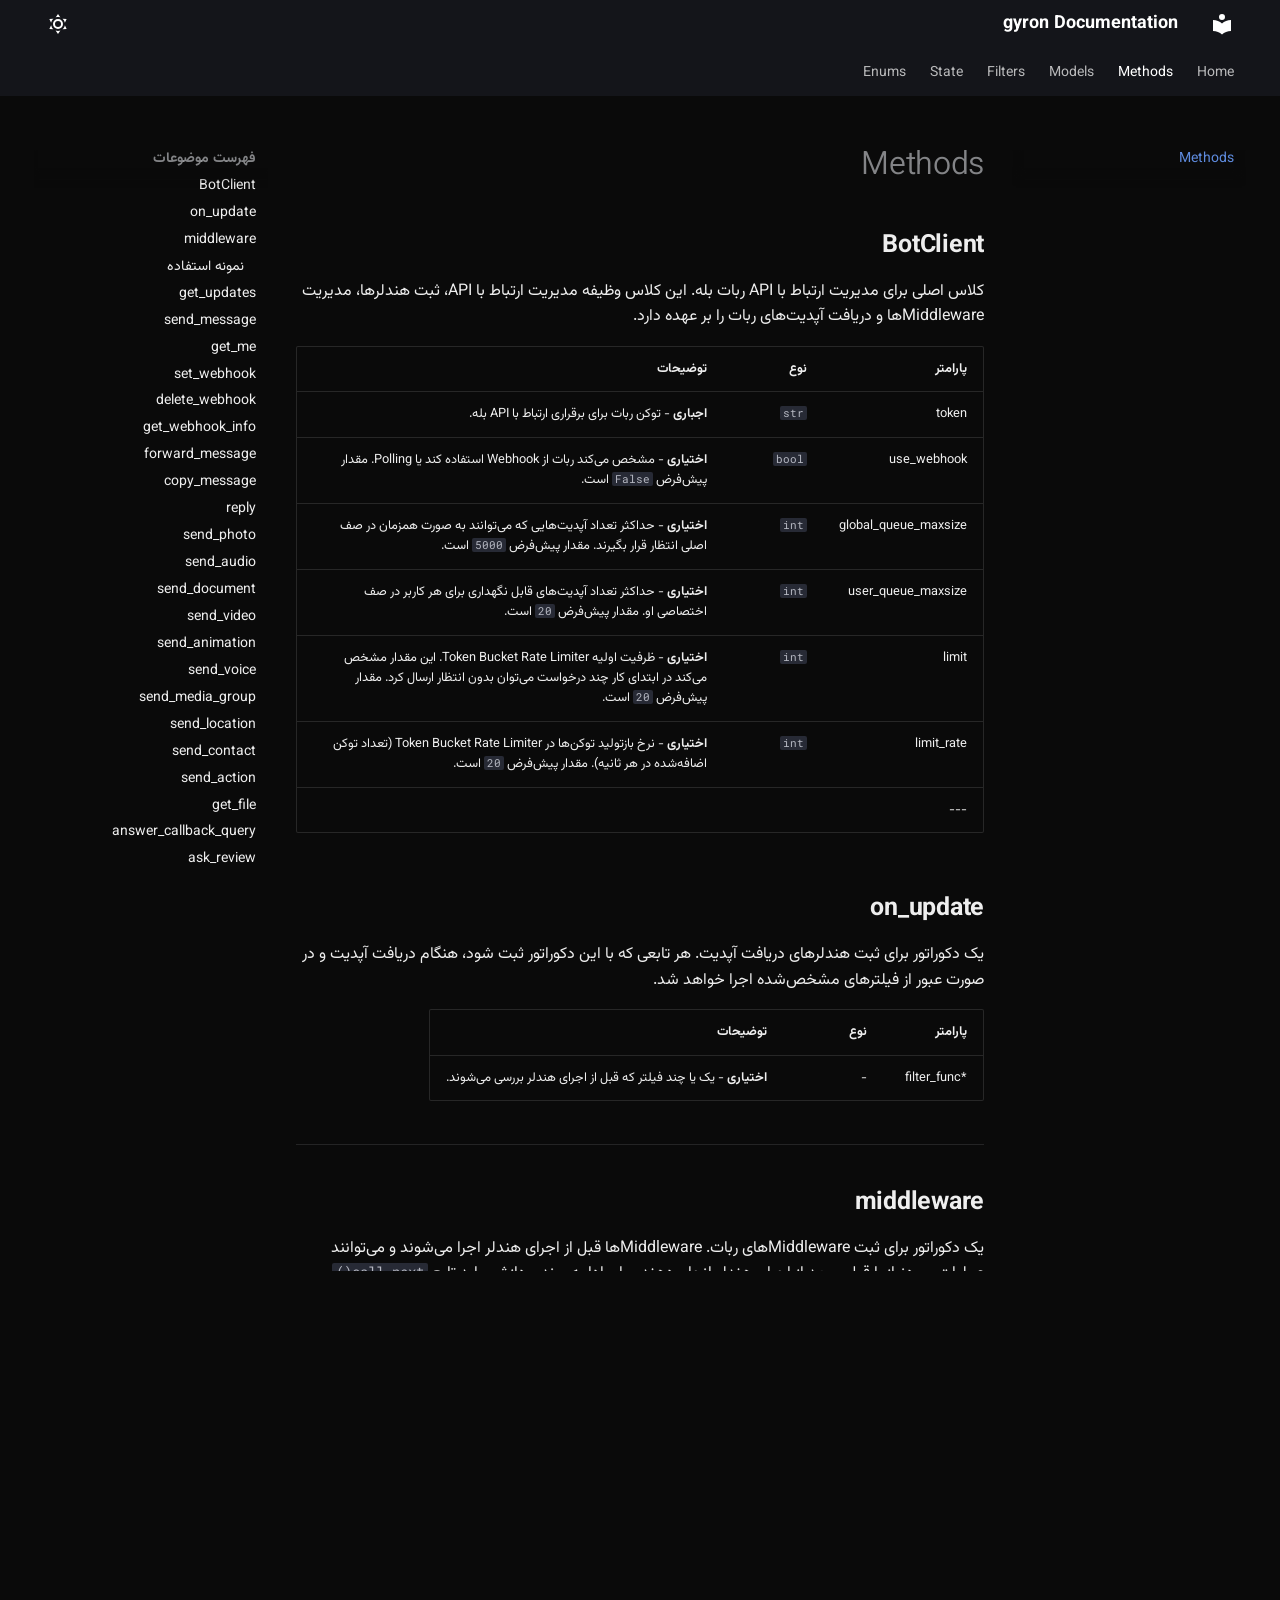
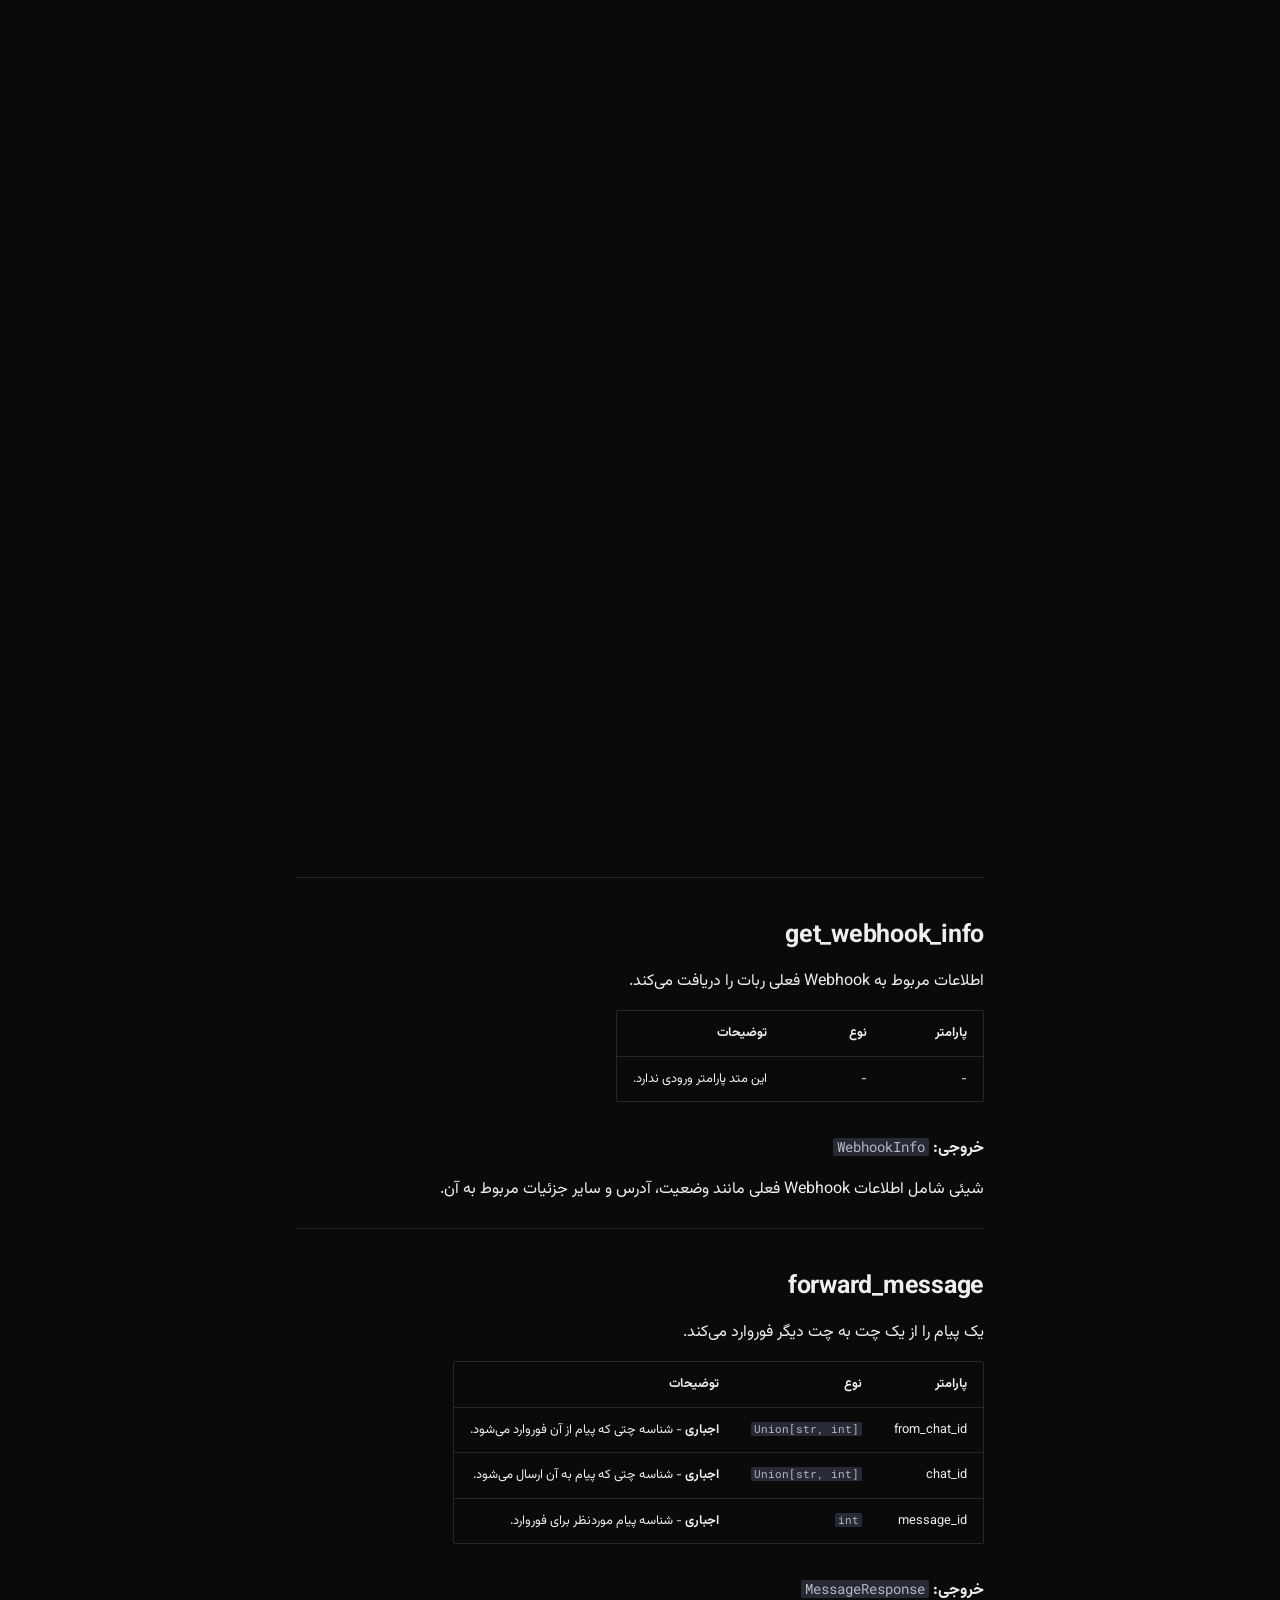
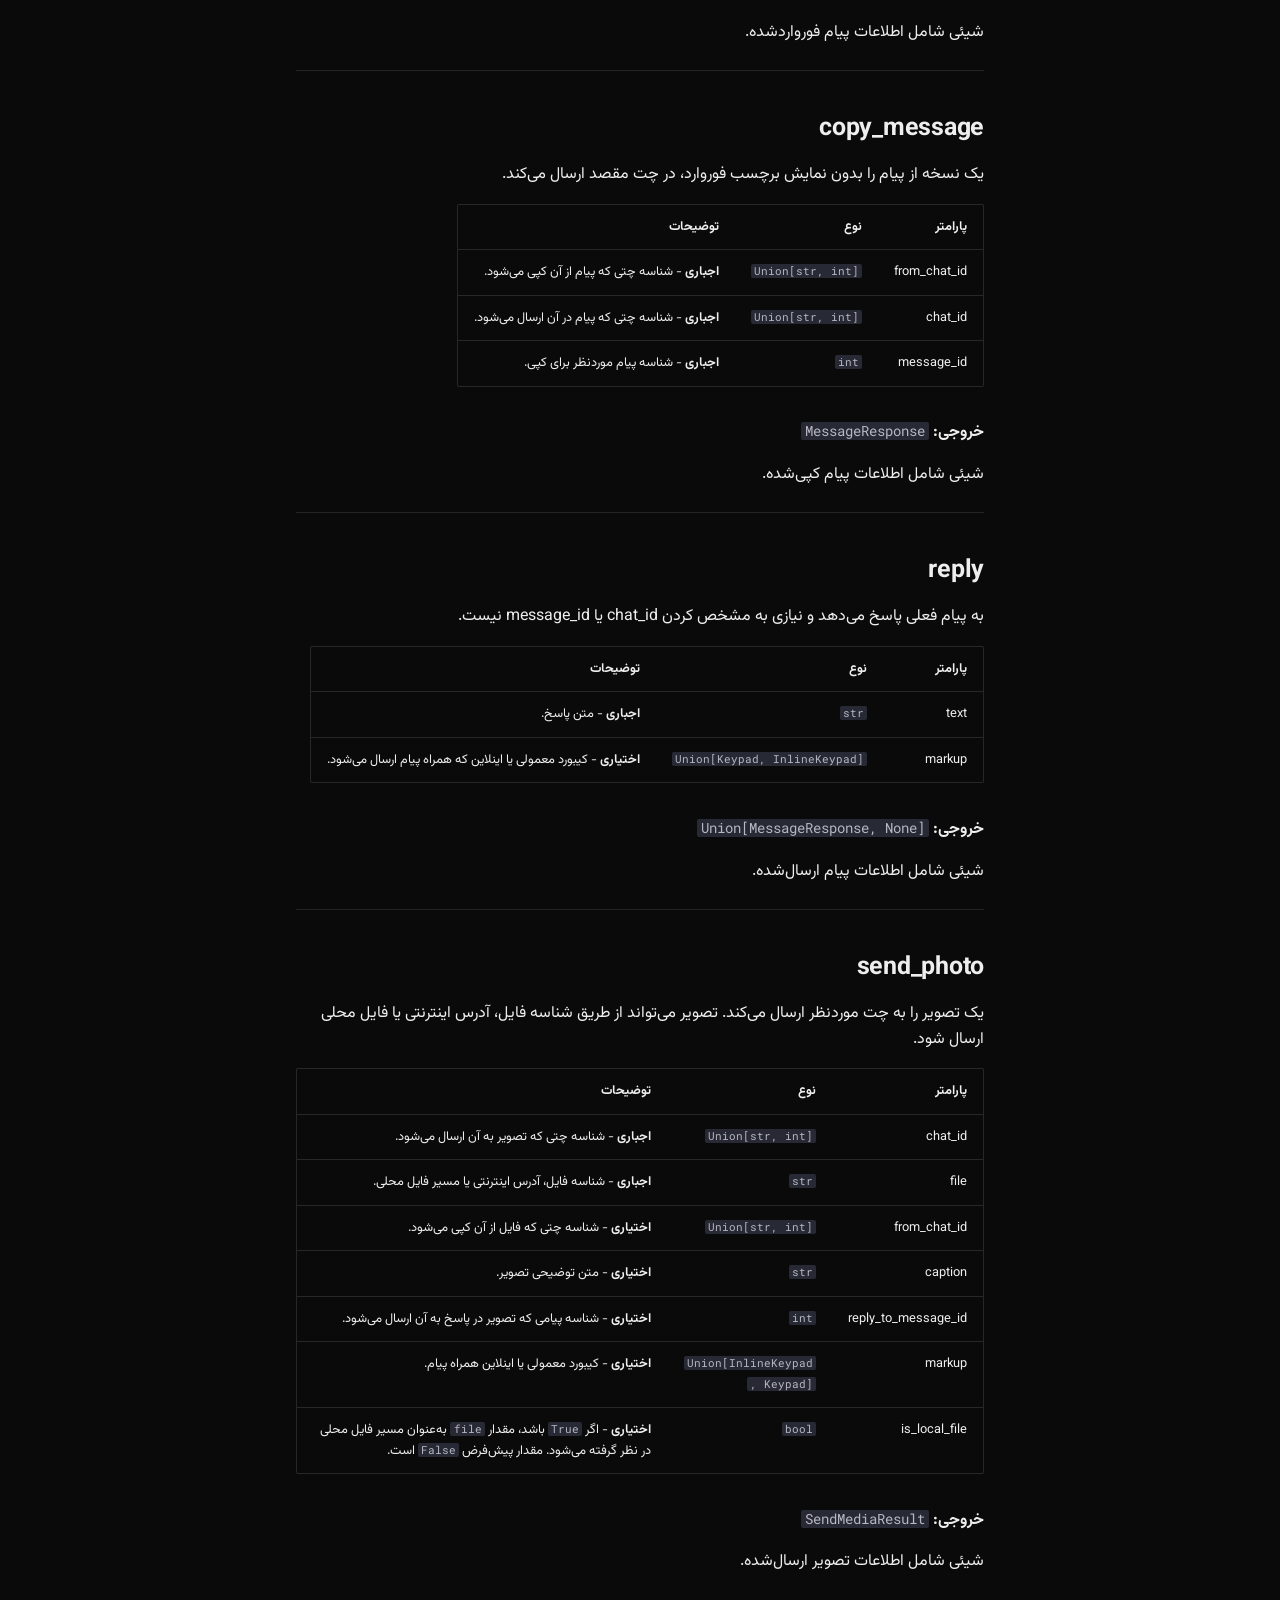
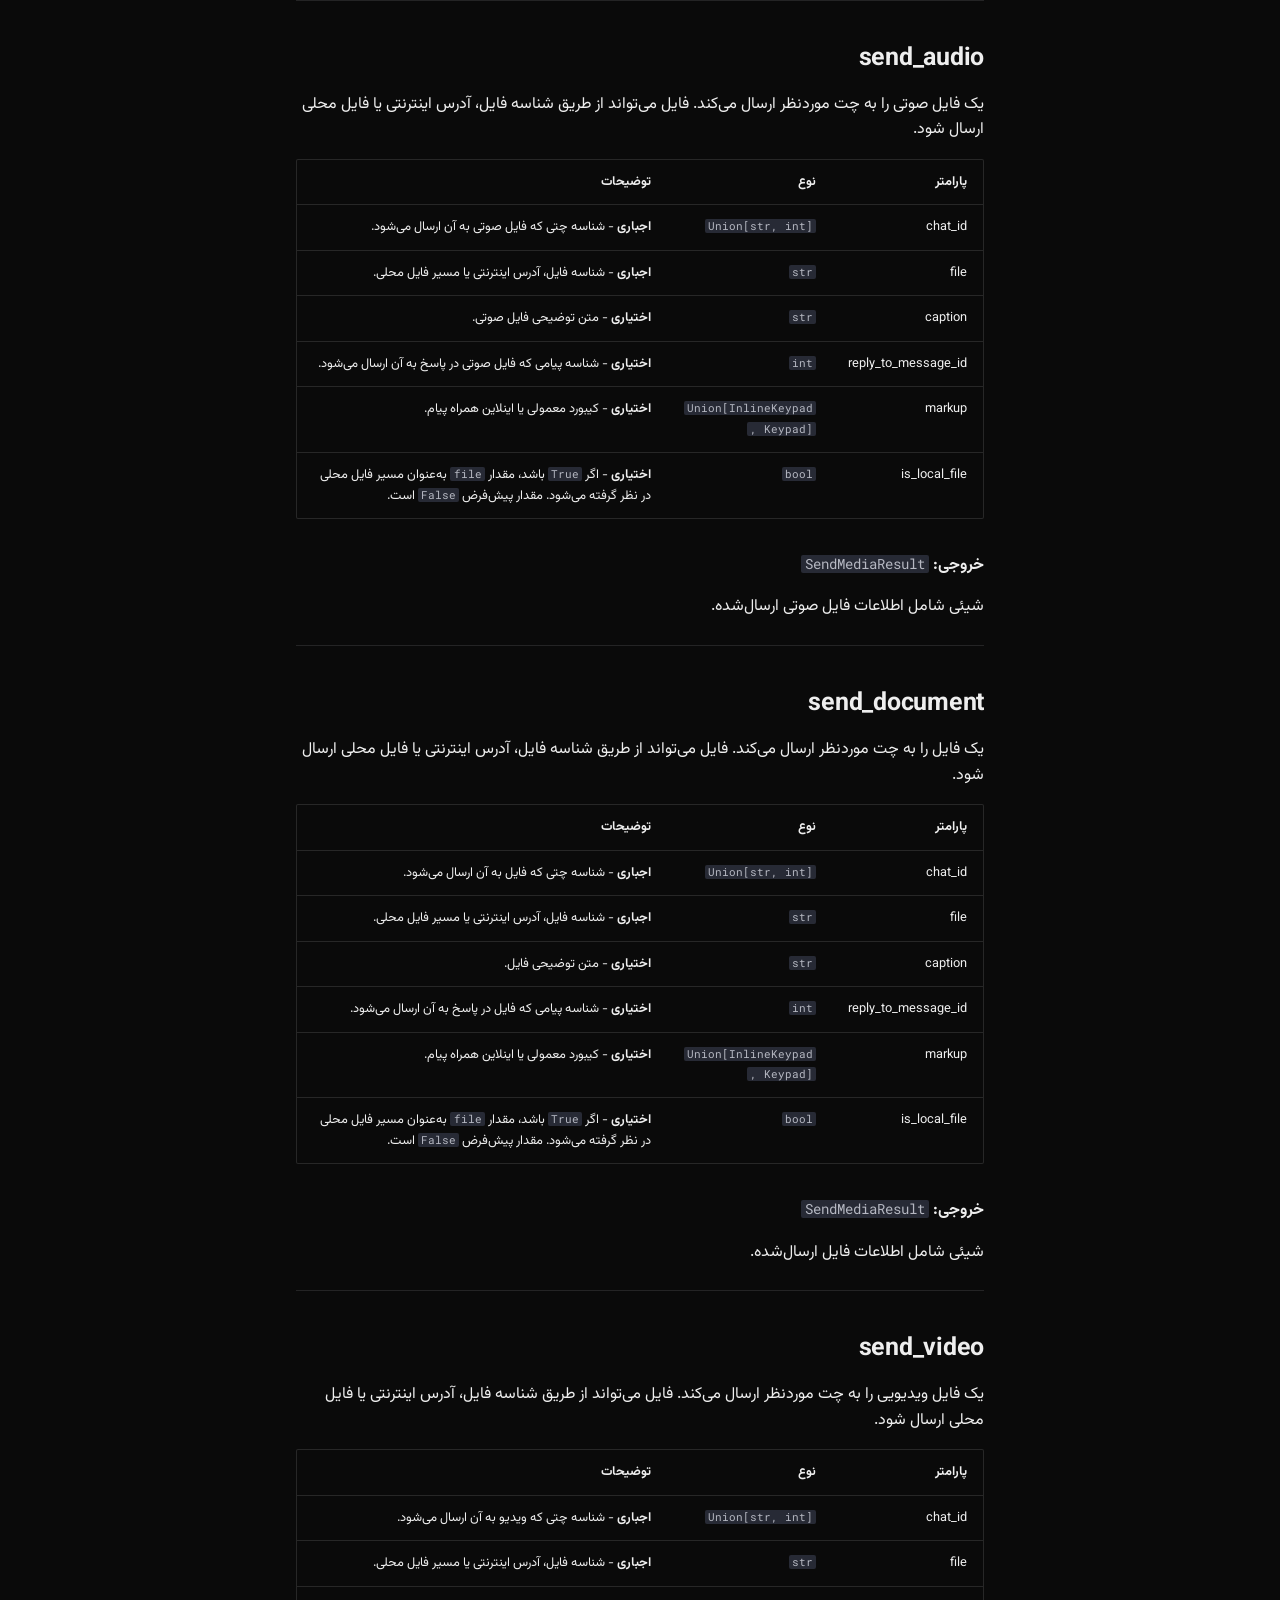
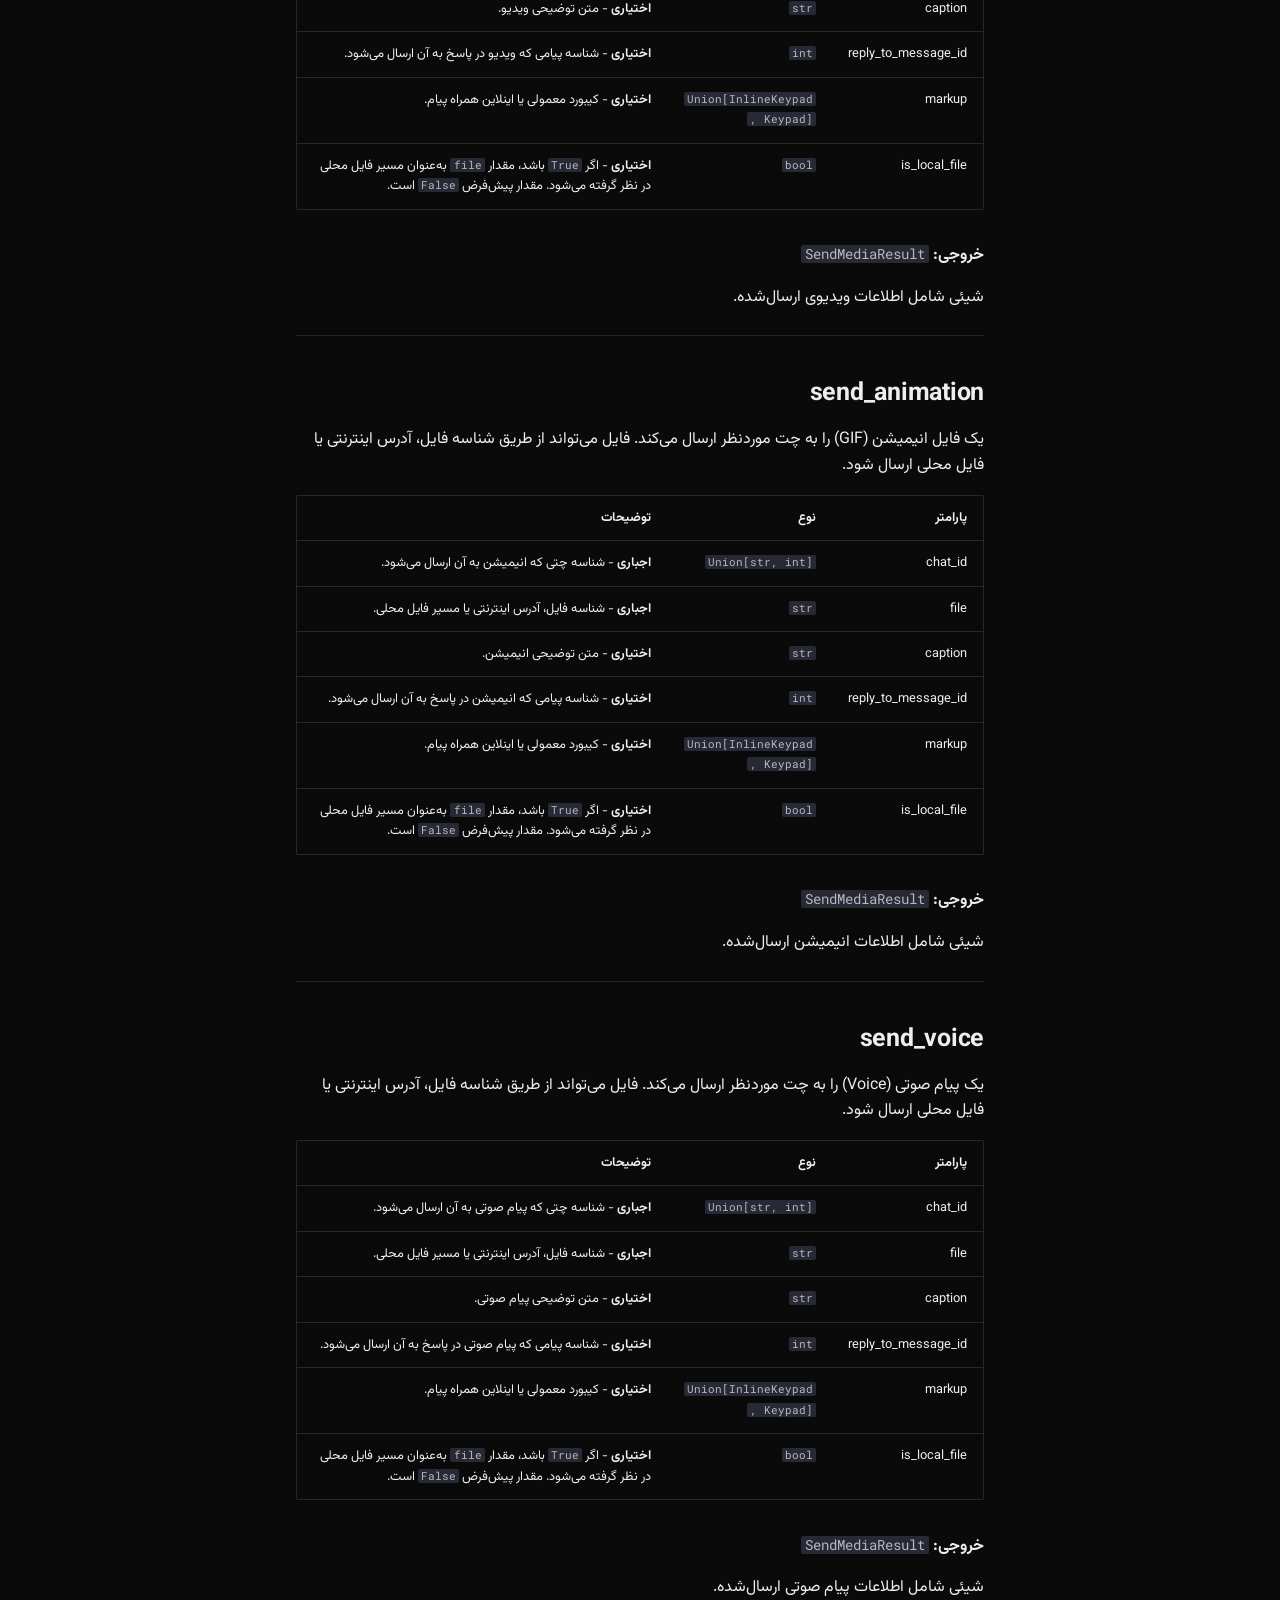
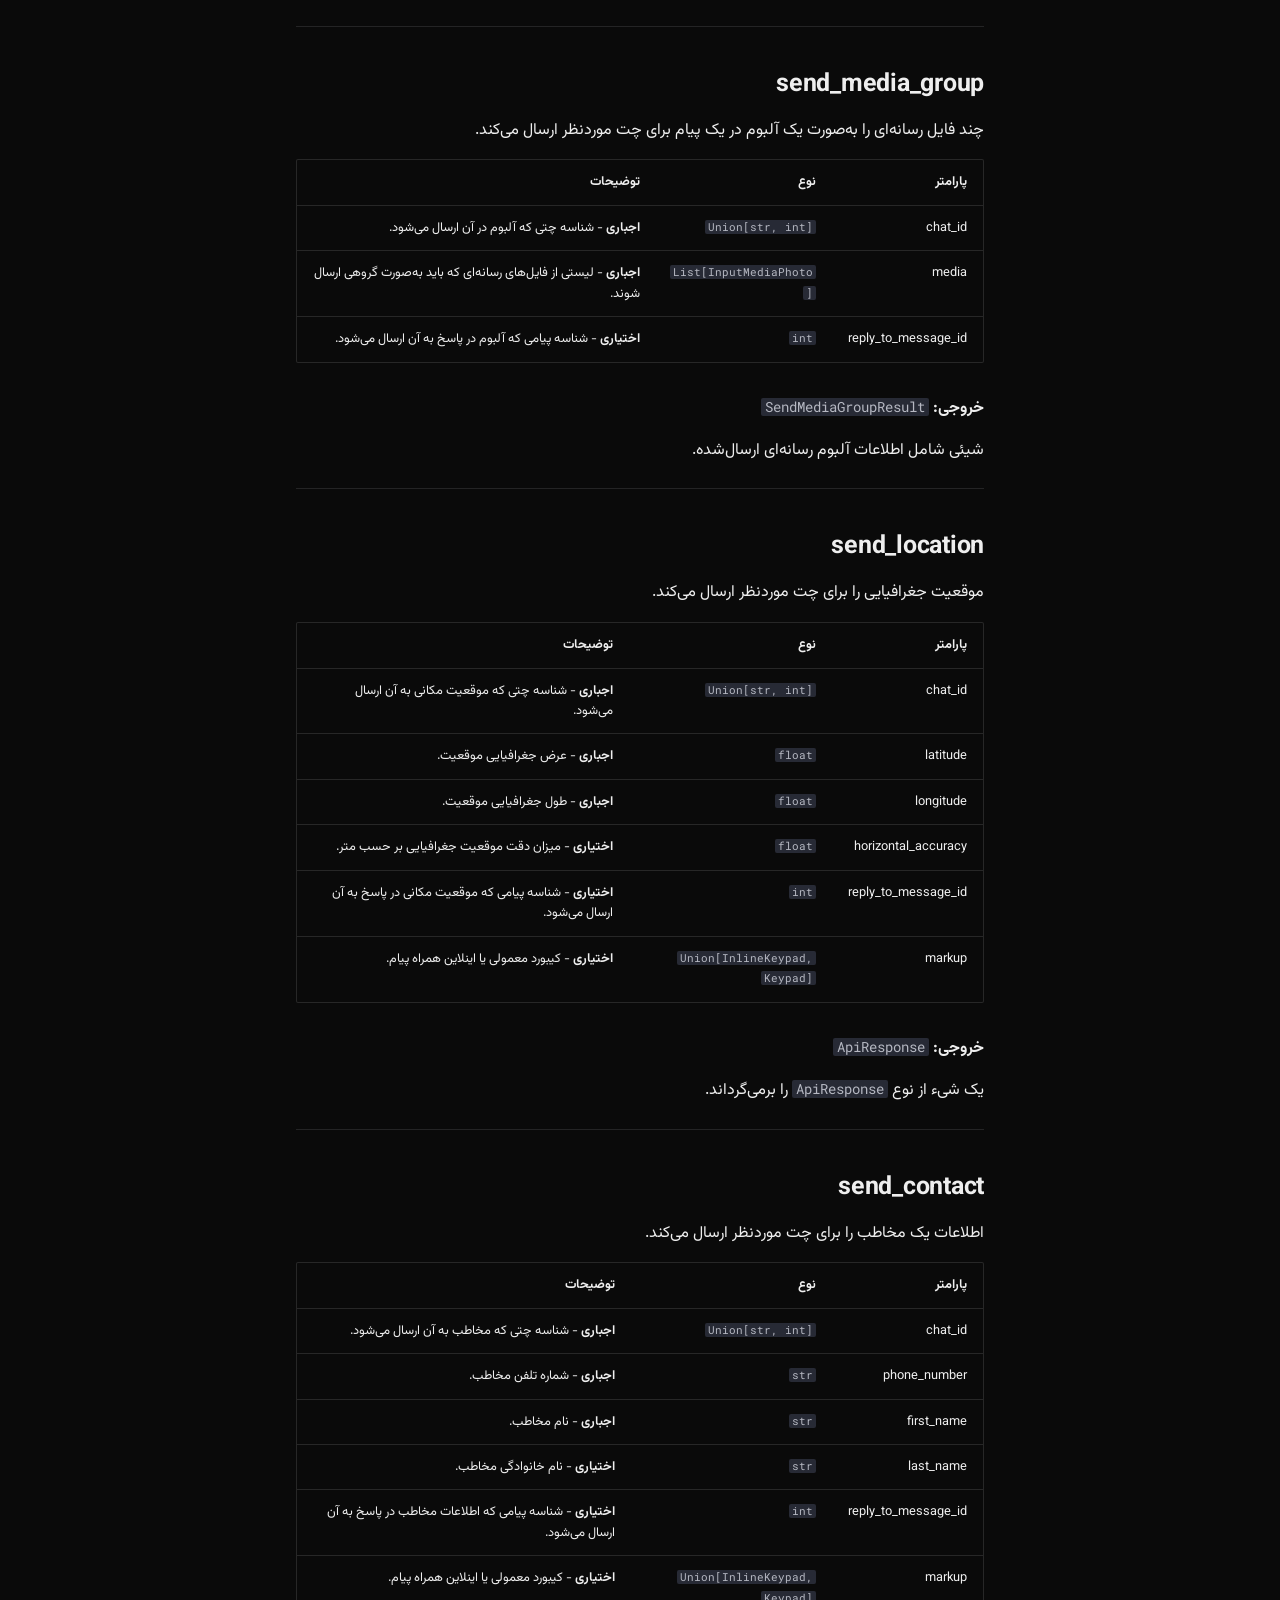
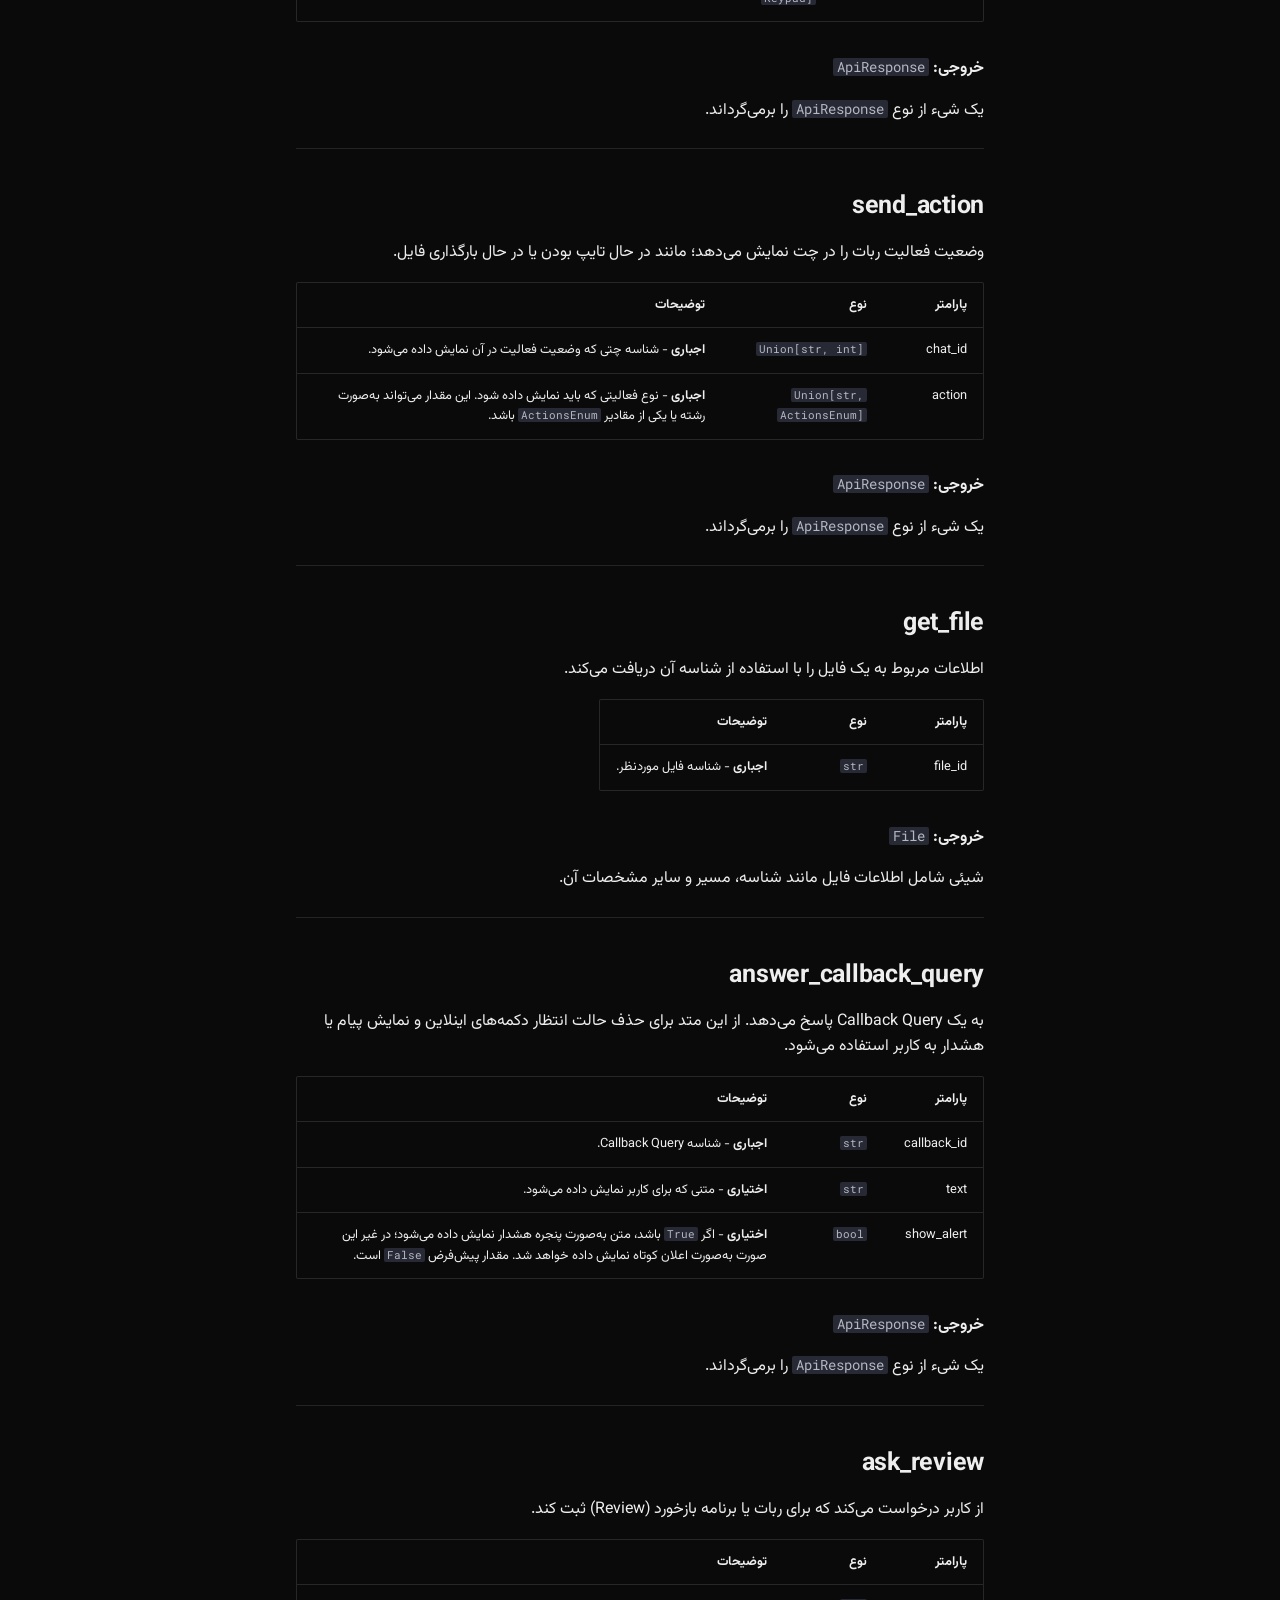
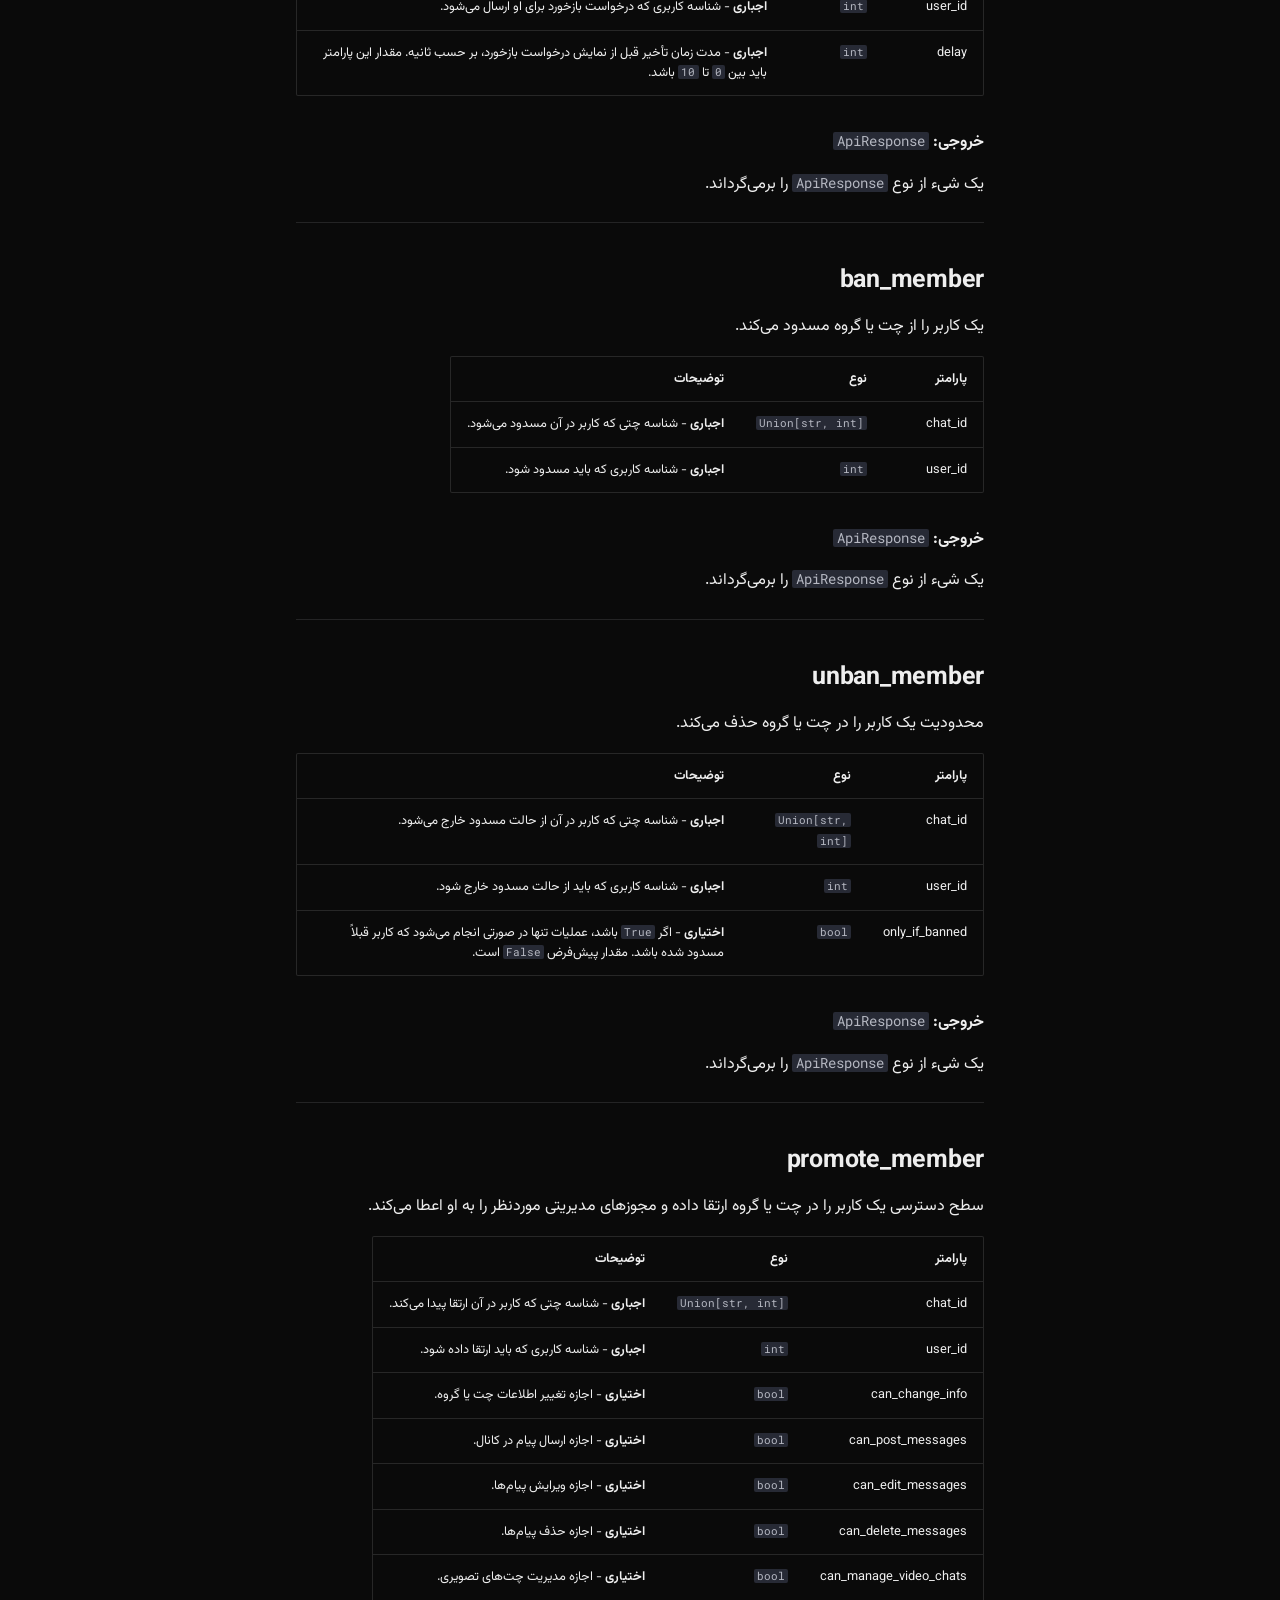
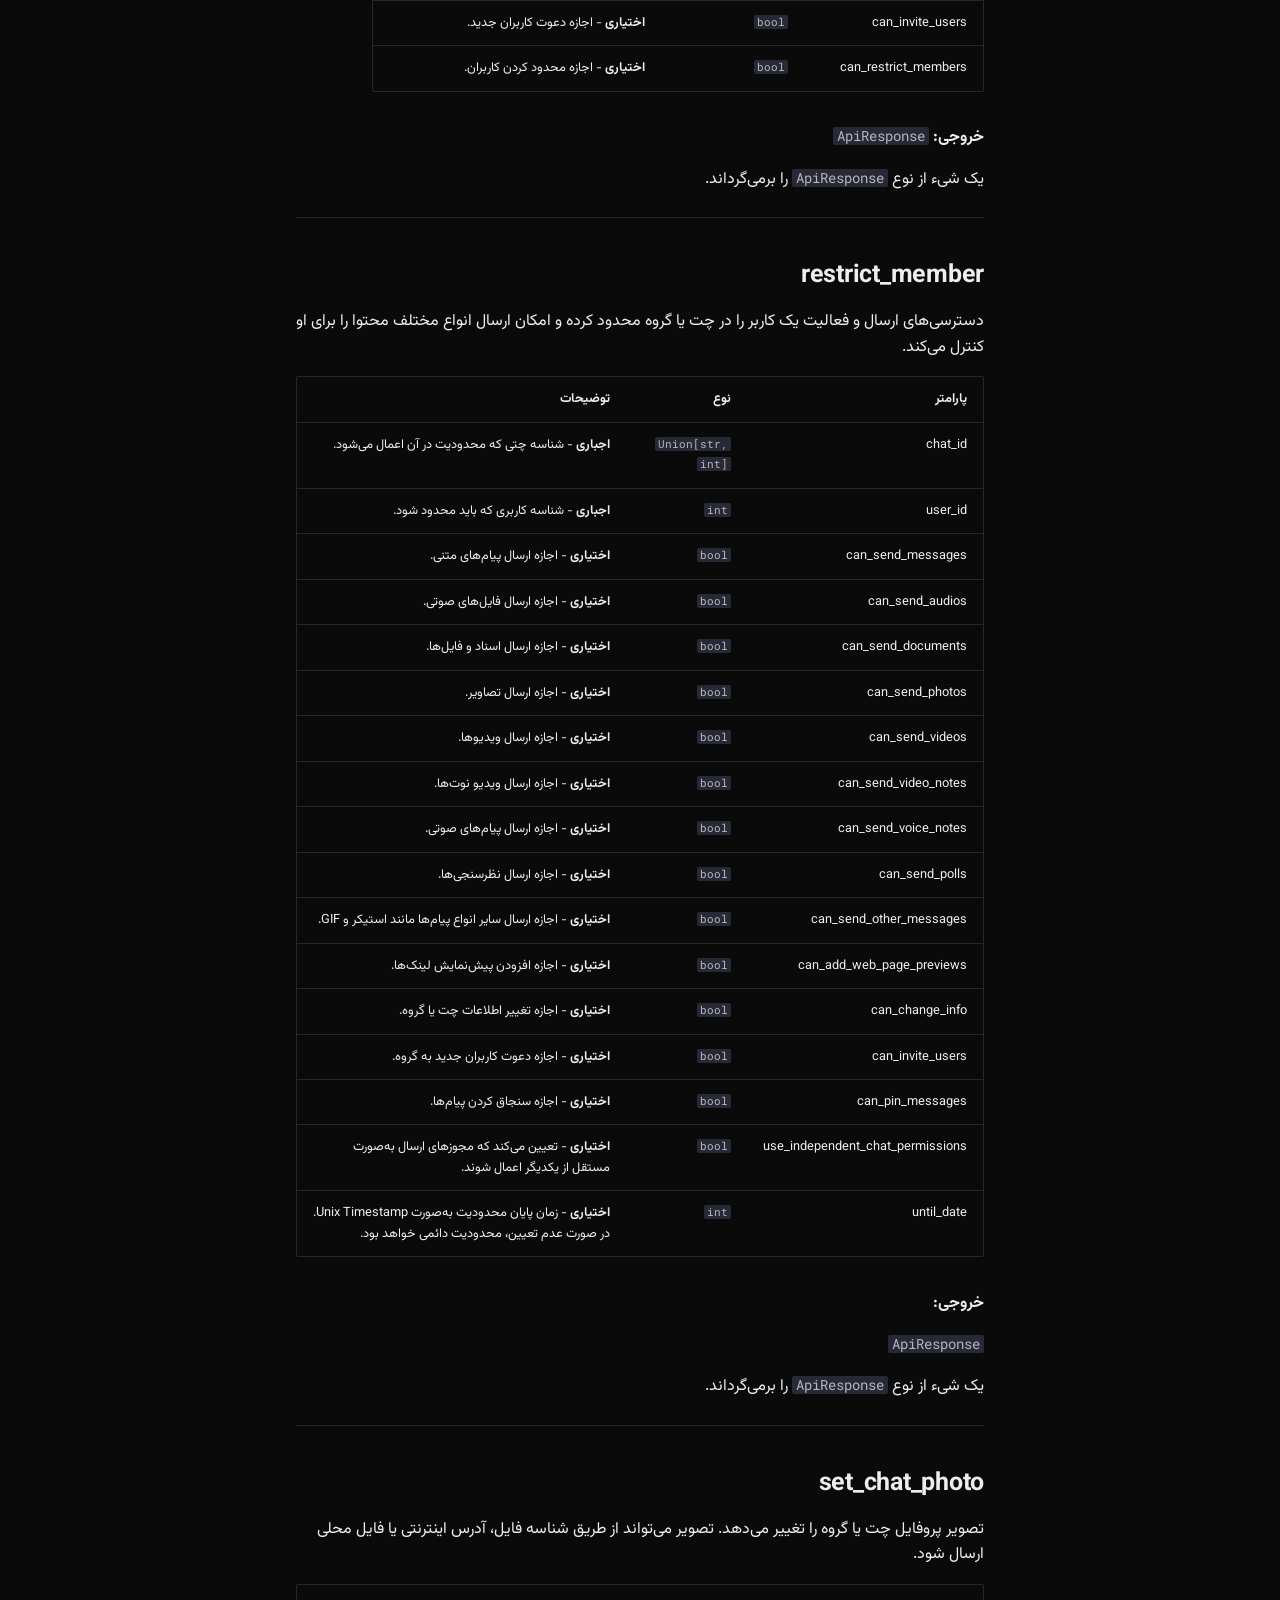
==== commit 04287d4e: "Add files via upload" ====
--- a/methods/index.html
+++ b/methods/index.html
@@ -729,6 +729,17 @@
 </li>
       
         <li class="md-nav__item">
+  <a href="#restrict_member" class="md-nav__link">
+    <span class="md-ellipsis">
+      
+        restrict_member
+      
+    </span>
+  </a>
+  
+</li>
+      
+        <li class="md-nav__item">
   <a href="#set_chat_photo" class="md-nav__link">
     <span class="md-ellipsis">
       
@@ -1535,6 +1546,17 @@
 </li>
       
         <li class="md-nav__item">
+  <a href="#restrict_member" class="md-nav__link">
+    <span class="md-ellipsis">
+      
+        restrict_member
+      
+    </span>
+  </a>
+  
+</li>
+      
+        <li class="md-nav__item">
   <a href="#set_chat_photo" class="md-nav__link">
     <span class="md-ellipsis">
       
@@ -1915,9 +1937,33 @@
 <td><code>bool</code></td>
 <td><strong>اختیاری</strong> - مشخص می‌کند ربات از Webhook استفاده کند یا Polling. مقدار پیش‌فرض <code>False</code> است.</td>
 </tr>
-</tbody>
-</table>
-<hr />
+<tr>
+<td>global_queue_maxsize</td>
+<td><code>int</code></td>
+<td><strong>اختیاری</strong> - حداکثر تعداد آپدیت‌هایی که می‌توانند به صورت همزمان در صف اصلی انتظار قرار بگیرند. مقدار پیش‌فرض <code>5000</code> است.</td>
+</tr>
+<tr>
+<td>user_queue_maxsize</td>
+<td><code>int</code></td>
+<td><strong>اختیاری</strong> - حداکثر تعداد آپدیت‌های قابل نگهداری برای هر کاربر در صف اختصاصی او. مقدار پیش‌فرض <code>20</code> است.</td>
+</tr>
+<tr>
+<td>limit</td>
+<td><code>int</code></td>
+<td><strong>اختیاری</strong> - ظرفیت اولیه Token Bucket Rate Limiter. این مقدار مشخص می‌کند در ابتدای کار چند درخواست می‌توان بدون انتظار ارسال کرد. مقدار پیش‌فرض <code>20</code> است.</td>
+</tr>
+<tr>
+<td>limit_rate</td>
+<td><code>int</code></td>
+<td><strong>اختیاری</strong> - نرخ بازتولید توکن‌ها در Token Bucket Rate Limiter (تعداد توکن اضافه‌شده در هر ثانیه). مقدار پیش‌فرض <code>20</code> است.</td>
+</tr>
+<tr>
+<td>---</td>
+<td></td>
+<td></td>
+</tr>
+</tbody>
+</table>
 <h2 id="on_update"><strong>on_update</strong></h2>
 <p>یک دکوراتور برای ثبت هندلرهای دریافت آپدیت. هر تابعی که با این دکوراتور ثبت شود، هنگام دریافت آپدیت و در صورت عبور از فیلترهای مشخص‌شده اجرا خواهد شد.</p>
 <table>
@@ -2875,6 +2921,108 @@
 <code>ApiResponse</code></p>
 <p>یک شیء از نوع <code>ApiResponse</code> را برمی‌گرداند.</p>
 <hr />
+<h2 id="restrict_member"><strong>restrict_member</strong></h2>
+<p>دسترسی‌های ارسال و فعالیت یک کاربر را در چت یا گروه محدود کرده و امکان ارسال انواع مختلف محتوا را برای او کنترل می‌کند.</p>
+<table>
+<thead>
+<tr>
+<th>پارامتر</th>
+<th>نوع</th>
+<th>توضیحات</th>
+</tr>
+</thead>
+<tbody>
+<tr>
+<td>chat_id</td>
+<td><code>Union[str, int]</code></td>
+<td><strong>اجباری</strong> - شناسه چتی که محدودیت در آن اعمال می‌شود.</td>
+</tr>
+<tr>
+<td>user_id</td>
+<td><code>int</code></td>
+<td><strong>اجباری</strong> - شناسه کاربری که باید محدود شود.</td>
+</tr>
+<tr>
+<td>can_send_messages</td>
+<td><code>bool</code></td>
+<td><strong>اختیاری</strong> - اجازه ارسال پیام‌های متنی.</td>
+</tr>
+<tr>
+<td>can_send_audios</td>
+<td><code>bool</code></td>
+<td><strong>اختیاری</strong> - اجازه ارسال فایل‌های صوتی.</td>
+</tr>
+<tr>
+<td>can_send_documents</td>
+<td><code>bool</code></td>
+<td><strong>اختیاری</strong> - اجازه ارسال اسناد و فایل‌ها.</td>
+</tr>
+<tr>
+<td>can_send_photos</td>
+<td><code>bool</code></td>
+<td><strong>اختیاری</strong> - اجازه ارسال تصاویر.</td>
+</tr>
+<tr>
+<td>can_send_videos</td>
+<td><code>bool</code></td>
+<td><strong>اختیاری</strong> - اجازه ارسال ویدیوها.</td>
+</tr>
+<tr>
+<td>can_send_video_notes</td>
+<td><code>bool</code></td>
+<td><strong>اختیاری</strong> - اجازه ارسال ویدیو نوت‌ها.</td>
+</tr>
+<tr>
+<td>can_send_voice_notes</td>
+<td><code>bool</code></td>
+<td><strong>اختیاری</strong> - اجازه ارسال پیام‌های صوتی.</td>
+</tr>
+<tr>
+<td>can_send_polls</td>
+<td><code>bool</code></td>
+<td><strong>اختیاری</strong> - اجازه ارسال نظرسنجی‌ها.</td>
+</tr>
+<tr>
+<td>can_send_other_messages</td>
+<td><code>bool</code></td>
+<td><strong>اختیاری</strong> - اجازه ارسال سایر انواع پیام‌ها مانند استیکر و GIF.</td>
+</tr>
+<tr>
+<td>can_add_web_page_previews</td>
+<td><code>bool</code></td>
+<td><strong>اختیاری</strong> - اجازه افزودن پیش‌نمایش لینک‌ها.</td>
+</tr>
+<tr>
+<td>can_change_info</td>
+<td><code>bool</code></td>
+<td><strong>اختیاری</strong> - اجازه تغییر اطلاعات چت یا گروه.</td>
+</tr>
+<tr>
+<td>can_invite_users</td>
+<td><code>bool</code></td>
+<td><strong>اختیاری</strong> - اجازه دعوت کاربران جدید به گروه.</td>
+</tr>
+<tr>
+<td>can_pin_messages</td>
+<td><code>bool</code></td>
+<td><strong>اختیاری</strong> - اجازه سنجاق کردن پیام‌ها.</td>
+</tr>
+<tr>
+<td>use_independent_chat_permissions</td>
+<td><code>bool</code></td>
+<td><strong>اختیاری</strong> - تعیین می‌کند که مجوزهای ارسال به‌صورت مستقل از یکدیگر اعمال شوند.</td>
+</tr>
+<tr>
+<td>until_date</td>
+<td><code>int</code></td>
+<td><strong>اختیاری</strong> - زمان پایان محدودیت به‌صورت Unix Timestamp. در صورت عدم تعیین، محدودیت دائمی خواهد بود.</td>
+</tr>
+</tbody>
+</table>
+<p><strong>خروجی:</strong></p>
+<p><code>ApiResponse</code></p>
+<p>یک شیء از نوع <code>ApiResponse</code> را برمی‌گرداند.</p>
+<hr />
 <h2 id="set_chat_photo"><strong>set_chat_photo</strong></h2>
 <p>تصویر پروفایل چت یا گروه را تغییر می‌دهد. تصویر می‌تواند از طریق شناسه فایل، آدرس اینترنتی یا فایل محلی ارسال شود.</p>
 <table>
@@ -3545,9 +3693,8 @@
 </tbody>
 </table>
 <p><strong>خروجی:</strong>
-<code>Union[int, None]</code></p>
-<p>در صورت معتبر بودن Payload، مقدار آن را به‌صورت عدد صحیح برمی‌گرداند؛ در غیر این صورت مقدار <code>None</code> برگردانده می‌شود.</p>
-<p>نکته: سیستم Referral این کتابخانه تنها از Payloadهای عددی پشتیبانی می‌کند. بنابراین متدهای مرتبط با Referral (مانند extract_referral_payload) و فیلترهای مربوطه فقط با مقادیر عددی مانند 826272 کار می‌کنند و Payloadهای متنی یا ترکیبی مانند abc7262 یا user_123 پشتیبانی نمی‌شوند.</p>
+<code>Union[str, None]</code></p>
+<p>در صورت معتبر بودن Payload، مقدار آن را به‌صورت رشته برمی‌گرداند؛ در غیر این صورت مقدار <code>None</code> برگردانده می‌شود.</p>
 <hr />
 <h2 id="create_new_sticker_set"><strong>create_new_sticker_set</strong></h2>
 <p>یک مجموعه استیکر جدید ایجاد می‌کند.</p>
